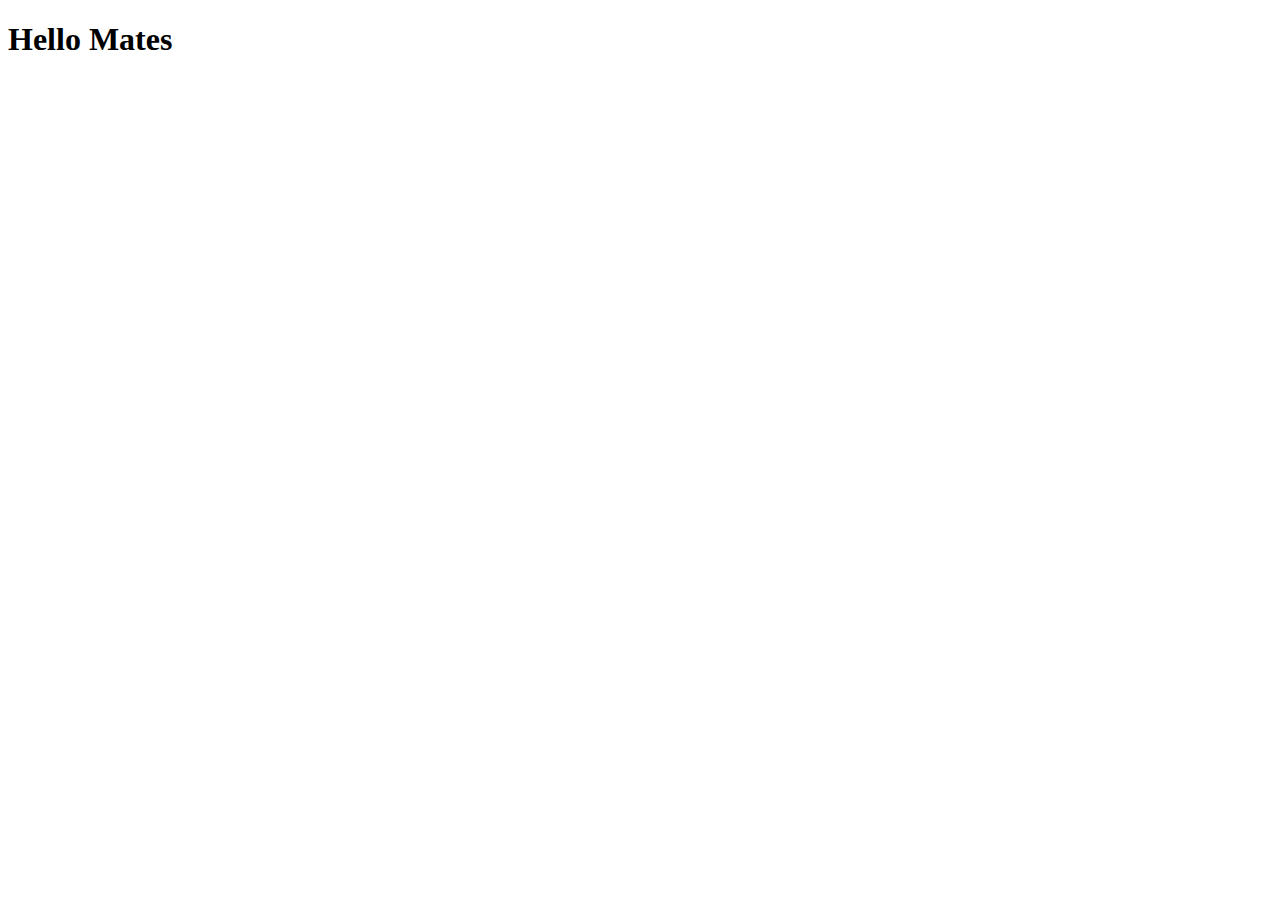
==== index.html @ 99cba63d "first commit" ====
<!DOCTYPE html>
<html lang="en">
<head>
    <meta charset="UTF-8">
    <meta name="viewport" content="width=device-width, initial-scale=1.0">
    <title>Document</title>
    <link rel="stylesheet" href="style.css">
    <script src="https://cdn.tailwindcss.com"></script>
</head>
<body>
    <h1 class="text-2xl underline ">Hello Mates</h1>
</body>
<script src="script.js"></script>
</html>
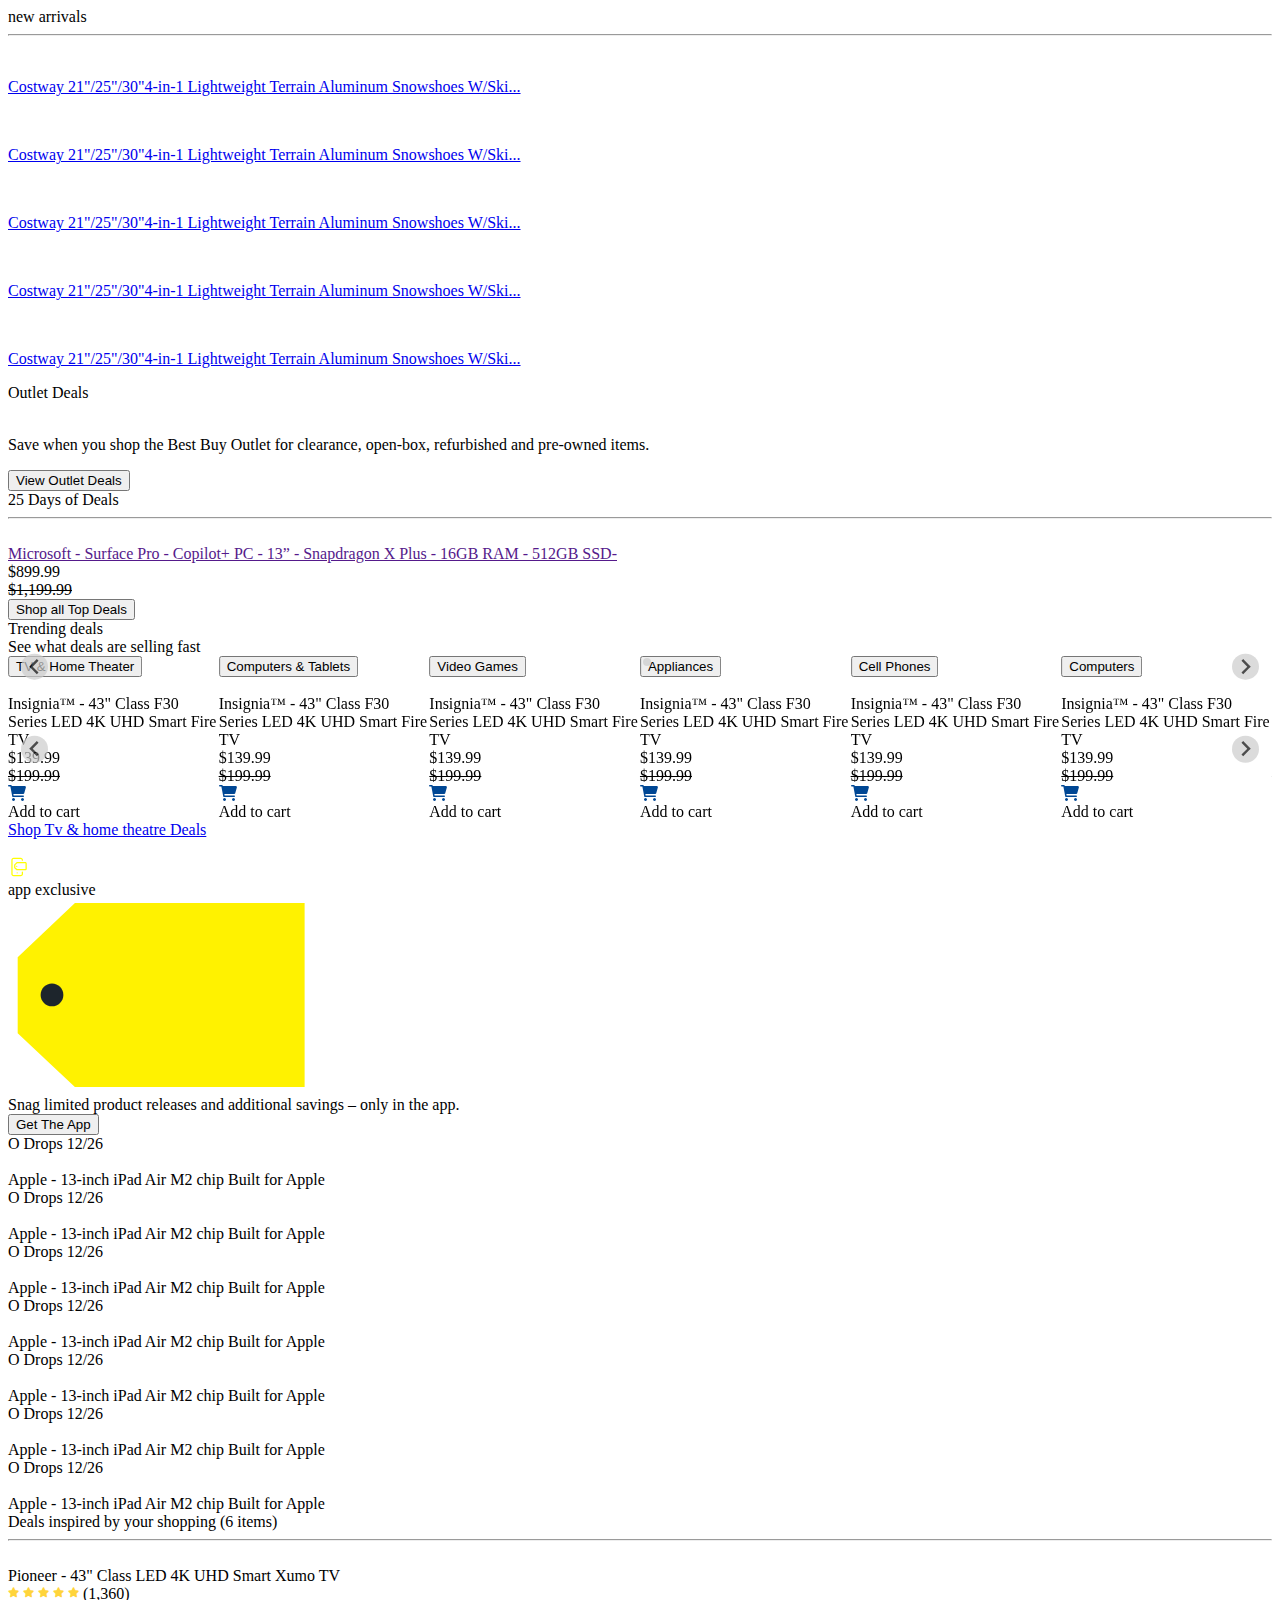
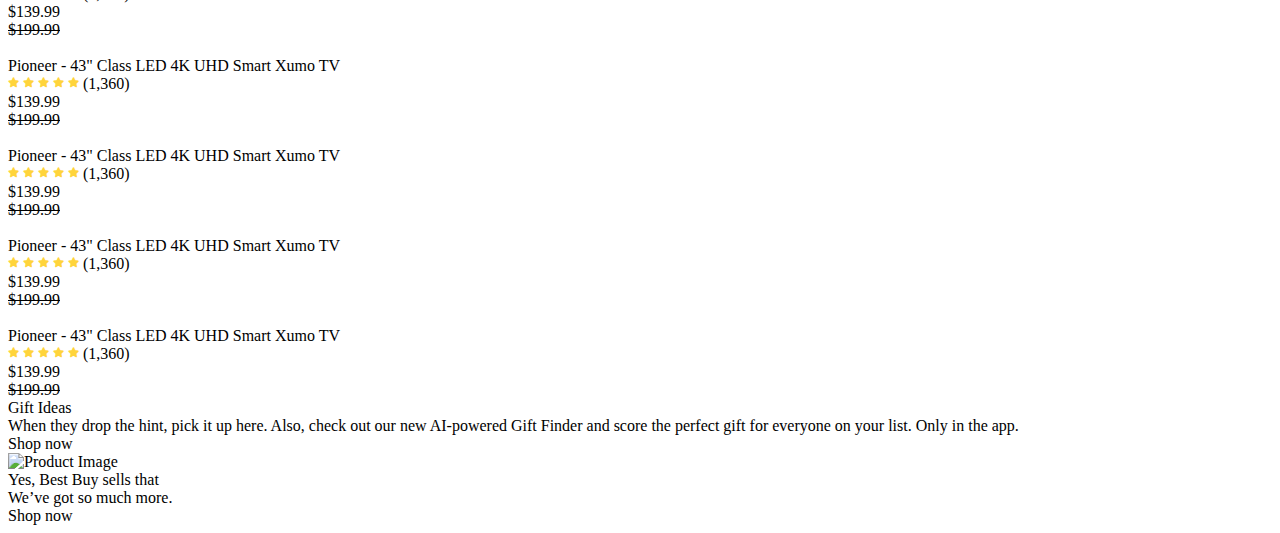
==== commit c9a87043: "Homepage version 1" ====
--- a/index.html
+++ b/index.html
@@ -1,14 +1,1283 @@
 <!DOCTYPE html>
 <html lang="en">
-<head>
-    <meta charset="UTF-8">
-    <meta name="viewport" content="width=device-width, initial-scale=1.0">
+  <head>
+    <meta charset="UTF-8" />
+    <meta name="viewport" content="width=device-width, initial-scale=1.0" />
+    <link
+      href="https://cdnjs.cloudflare.com/ajax/libs/font-awesome/6.0.0-beta3/css/all.min.css"
+      rel="stylesheet"
+    />
     <title>Document</title>
-    <link rel="stylesheet" href="style.css">
+    <link rel="stylesheet" href="style.css" />
+    <link
+      rel="stylesheet"
+      href="https://cdn.jsdelivr.net/npm/@splidejs/splide@4.1.4/dist/css/splide.min.css"
+      integrity="sha256-5uKiXEwbaQh9cgd2/5Vp6WmMnsUr3VZZw0a8rKnOKNU="
+      crossorigin="anonymous"
+    />
     <script src="https://cdn.tailwindcss.com"></script>
-</head>
-<body>
-    <h1 class="text-2xl underline ">Hello Mates</h1>
-</body>
-<script src="script.js"></script>
-</html>+  </head>
+  <body>
+    <div class="new-arrivals-continer m-[100px]">
+      <div class="new-arrivals">
+        <div class="text-sm/[15px] font-semibold font-bold">new arrivals</div>
+        <hr class="border-solid border-slate-400 pb-[16px]" />
+
+        <div class="cards flex pt-[16px] justify-self-center gap-[2.75rem]">
+          <div
+            class="card h-[264px] w-[294px] border-solid bg-white rounded border border-gray-300 text-blue-500"
+          >
+            <div
+              class="pt-[32px] pl-[16px] pr-[16px] mb-16 justify-self-center"
+            >
+              <div class="justify-self-center">
+                <img
+                  class="image h-[150px] object-fit aspect-square"
+                  src="https://pisces.bbystatic.com/image2/BestBuy_US/images/products/bc4454d8-fe7b-417c-bef5-fa633d953a31.jpg;maxHeight=260;maxWidth=5000"
+                  alt=""
+                />
+              </div>
+
+              <div class="title mt-[16px]">
+                <a href="google.com"
+                  ><p class="text-sm/[13px] text-center mt-200">
+                    Costway 21"/25"/30"4-in-1 Lightweight Terrain Aluminum
+                    Snowshoes W/Ski...
+                  </p></a
+                >
+              </div>
+            </div>
+          </div>
+
+          <div
+            class="card h-[264px] w-[294px] border-solid bg-white rounded border border-gray-300 text-blue-500"
+          >
+            <div
+              class="pt-[32px] pl-[16px] pr-[16px] mb-16 justify-self-center"
+            >
+              <div class="justify-self-center">
+                <img
+                  class="image h-[150px] object-fit aspect-square"
+                  src="https://pisces.bbystatic.com/image2/BestBuy_US/images/products/bc4454d8-fe7b-417c-bef5-fa633d953a31.jpg;maxHeight=260;maxWidth=5000"
+                  alt=""
+                />
+              </div>
+
+              <div class="title mt-[16px]">
+                <a href="google.com"
+                  ><p class="text-sm/[13px] text-center mt-200">
+                    Costway 21"/25"/30"4-in-1 Lightweight Terrain Aluminum
+                    Snowshoes W/Ski...
+                  </p></a
+                >
+              </div>
+            </div>
+          </div>
+
+          <div
+            class="card h-[264px] w-[294px] border-solid bg-white rounded border border-gray-300 text-blue-500"
+          >
+            <div
+              class="pt-[32px] pl-[16px] pr-[16px] mb-16 justify-self-center"
+            >
+              <div class="justify-self-center">
+                <img
+                  class="image h-[150px] object-fit aspect-square"
+                  src="https://pisces.bbystatic.com/image2/BestBuy_US/images/products/c82e4d7a-b4ff-45b5-909b-b4dac7f4c0ed.jpg;maxHeight=260;maxWidth=5000"
+                  alt=""
+                />
+              </div>
+
+              <div class="title mt-[16px]">
+                <a href="google.com"
+                  ><p class="text-sm/[13px] text-center mt-200">
+                    Costway 21"/25"/30"4-in-1 Lightweight Terrain Aluminum
+                    Snowshoes W/Ski...
+                  </p></a
+                >
+              </div>
+            </div>
+          </div>
+
+          <div
+            class="card h-[264px] w-[294px] border-solid bg-white rounded border border-gray-300 text-blue-500"
+          >
+            <div
+              class="pt-[32px] pl-[16px] pr-[16px] mb-16 justify-self-center"
+            >
+              <div class="justify-self-center">
+                <img
+                  class="image h-[150px] object-fit aspect-square"
+                  src="https://pisces.bbystatic.com/image2/BestBuy_US/images/products/990fd2a7-ff56-4839-9f71-25134b838a62.jpg;maxHeight=260;maxWidth=5000"
+                  alt=""
+                />
+              </div>
+
+              <div class="title mt-[16px]">
+                <a href="google.com"
+                  ><p class="text-sm/[13px] text-center mt-200">
+                    Costway 21"/25"/30"4-in-1 Lightweight Terrain Aluminum
+                    Snowshoes W/Ski...
+                  </p></a
+                >
+              </div>
+            </div>
+          </div>
+
+          <div
+            class="card h-[264px] w-[294px] border-solid bg-white rounded border border-gray-300 text-blue-500"
+          >
+            <div
+              class="pt-[32px] pl-[16px] pr-[16px] mb-16 justify-self-center"
+            >
+              <div class="justify-self-center">
+                <img
+                  class="image h-[150px] object-fit aspect-square"
+                  src="https://pisces.bbystatic.com/image2/BestBuy_US/images/products/990fd2a7-ff56-4839-9f71-25134b838a62.jpg;maxHeight=260;maxWidth=5000"
+                  alt=""
+                />
+              </div>
+
+              <div class="title mt-[16px]">
+                <a href="google.com"
+                  ><p class="text-sm/[13px] text-center mt-200">
+                    Costway 21"/25"/30"4-in-1 Lightweight Terrain Aluminum
+                    Snowshoes W/Ski...
+                  </p></a
+                >
+              </div>
+            </div>
+          </div>
+        </div>
+      </div>
+    </div>
+
+    <div
+      class="continue-shopping m-[100px] flex justify-self-center gap-[3.00rem]"
+    >
+      <div class="cards w-[768px] h-[258px] rounded border border-gray-300">
+        <div class="outlet-deals flex m-4">
+          <div class="outletdeal bg-[#0046be] w-[116.55px] h-[30.09]">
+            <span class="text-center text-[#fff200] font-bold ml-2"
+              >Outlet </span
+            ><span class="text-center mr-2 font-bold text-[#fff]">Deals</span>
+          </div>
+        </div>
+
+        <div class="down-container flex">
+          <div class="w-[300px] px-[40px] mt-[30px] h-[211.19px]">
+            <div>
+              <img
+                class="bg-contain"
+                src="https://pisces.bbystatic.com/image2/BestBuy_US/Gallery/ClearanceOpenBox_White-217158.png;maxHeight=230;maxWidth=330"
+                alt=""
+              />
+            </div>
+          </div>
+
+          <div>
+            <div class="right-container mt-[30px]">
+              <p>
+                Save when you shop the Best Buy Outlet for clearance, open-box,
+                refurbished and pre-owned items.
+              </p>
+            </div>
+
+            <div class="button mt-2">
+              <button
+                class="border h-[30px] border-blue-900 border-solid p-1 border text-sm/[13px] rounded border-1 text-[#0457c8] font-bold"
+              >
+                View Outlet Deals
+              </button>
+            </div>
+          </div>
+        </div>
+      </div>
+
+      <div class="cards w-[768px] h-[258px] rounded border border-gray-300">
+        <div class="outlet-deals flex m-4 font-bold text-[17px] leading-[21px]">
+          25 Days of Deals
+        </div>
+
+        <hr class="m-3" />
+
+        <div class="down-container flex">
+          <div class="w-[300px] px-[40px] mt-[30px] h-[211.19px]">
+            <div>
+              <img
+                class="bg-contain"
+                src="https://pisces.bbystatic.com/image2/BestBuy_US/images/products/c01009a1-8e89-4664-8733-03737a70fa1e.png;maxHeight=282;maxWidth=442height:0;padding-top:64.41717791411043%"
+                alt=""
+              />
+            </div>
+          </div>
+
+          <div>
+            <div
+              class="right-container mt-[30px] text-[17px] leading-[21px] text-blue-500 mr-5"
+            >
+              <a href="">
+                Microsoft - Surface Pro - Copilot+ PC - 13” - Snapdragon X Plus
+                - 16GB RAM - 512GB SSD-</a
+              >
+            </div>
+
+            <div class="button mt-2">
+              <div class="price font-bold">$899.99</div>
+              <div class="price"><s> $1,199.99</s></div>
+              <button
+                class="border h-[30px] border-blue-900 border-solid p-1 border text-sm/[13px] rounded border-1 text-[#0457c8] font-bold"
+              >
+                Shop all Top Deals
+              </button>
+            </div>
+          </div>
+        </div>
+      </div>
+    </div>
+
+    <div class="trending-deals m-[100px]">
+      <div class="mb-2">
+        <div class="title font-bold text-[20px]">Trending deals</div>
+        <div class="title text-[14px]">See what deals are selling fast</div>
+      </div>
+
+      <div id="splide" class="splide">
+        <div class="splide__track mb-5">
+          <ul class="splide__list gap-1">
+            <li class="splide__slide">
+              <button
+                class="label h-[42.89px] text-sm/[13px] font-bold w-[235px] hover:bg-black hover:text-white border-1 text-black border border-sm rounded-2xl rounded-[9999px] shrink-0 border-gray-300"
+              >
+                TV & Home Theater
+              </button>
+            </li>
+            <li class="splide__slide">
+              <button
+                class="label h-[42.89px] text-sm/[13px] font-bold w-[235px] hover:bg-black hover:text-white border-1 text-black border border-sm rounded-2xl rounded-[9999px] shrink-0 border-gray-300"
+              >
+                Computers & Tablets
+              </button>
+            </li>
+
+            <li class="splide__slide">
+              <button
+                class="label h-[42.89px] text-sm/[13px] font-bold w-[235px] hover:bg-black hover:text-white border-1 text-black border border-sm rounded-2xl rounded-[9999px] shrink-0 border-gray-300"
+              >
+                Video Games
+              </button>
+            </li>
+
+            <li class="splide__slide">
+              <button
+                class="label h-[42.89px] text-sm/[13px] font-bold w-[235px] hover:bg-black hover:text-white border-1 text-black border border-sm rounded-2xl rounded-[9999px] shrink-0 border-gray-300"
+              >
+                Appliances
+              </button>
+            </li>
+
+            <li class="splide__slide">
+              <button
+                class="label h-[42.89px] text-sm/[13px] font-bold w-[235px] hover:bg-black hover:text-white border-1 text-black border border-sm rounded-2xl rounded-[9999px] shrink-0 border-gray-300"
+              >
+                Cell Phones
+              </button>
+            </li>
+
+            <li class="splide__slide">
+              <button
+                class="label h-[42.89px] text-sm/[13px] font-bold w-[235px] hover:bg-black hover:text-white border-1 text-black border border-sm rounded-2xl rounded-[9999px] shrink-0 border-gray-300"
+              >
+                Computers
+              </button>
+            </li>
+
+            <li class="splide__slide">
+              <button
+                class="label h-[42.89px] text-sm/[13px] font-bold w-[235px] hover:bg-black hover:text-white border-1 text-black border border-sm rounded-2xl rounded-[9999px] shrink-0 border-gray-300"
+              >
+                Audio
+              </button>
+            </li>
+
+            <li class="splide__slide">
+              <button
+                class="label h-[42.89px] text-sm/[13px] font-bold w-[235px] hover:bg-black hover:text-white border-1 text-black border border-sm rounded-2xl rounded-[9999px] shrink-0 border-gray-300"
+              >
+                Cameras, Camcorders & Drones
+              </button>
+            </li>
+
+            <li class="splide__slide">
+              <button
+                class="label h-[42.89px] text-sm/[13px] font-bold w-[235px] hover:bg-black hover:text-white border-1 text-black border border-sm rounded-2xl rounded-[9999px] border-gray-300"
+              >
+                Home, Furniture & Office
+              </button>
+            </li>
+          </ul>
+        </div>
+      </div>
+
+      <div
+        class="splide flex"
+        data-splide='{"type":"loop","perPage":6, "arrows":true, "pagination":false } '
+        id="splide1"
+      >
+        <div class="splide__track">
+          <ul class="splide__list flex gap-2">
+            <!-- Card 1 -->
+            <li class="splide__slide">
+              <div
+                class="cards border h-[298px] w-[168px] flex items-center justify-center rounded-md border"
+              >
+                <div class="components-div flex flex-col h-[242px] w-[134px]">
+                  <div class="mb-[8px]">
+                    <img
+                      src="https://pisces.bbystatic.com/image2/BestBuy_US/images/products/6562/6562495_sd.jpg;maxHeight=224;maxWidth=262"
+                      alt=""
+                    />
+                  </div>
+                  <div class="title text-[13px] text-blue-500 mb-1">
+                    Insignia™ - 43" Class F30 Series LED 4K UHD Smart Fire TV
+                  </div>
+                  <div class="title text-[13px] font-bold">$139.99</div>
+                  <div class="title text-[13px]">
+                    <s>$199.99</s>
+                  </div>
+                  <div
+                    class="flex gap-2 items-center justify-center mt-2 rounded-sm"
+                  >
+                    <i
+                      class="fa-solid fa-cart-shopping"
+                      style="color: #004794"
+                    ></i>
+                    <div class="text-[13px] font-bold text-blue-600">
+                      Add to cart
+                    </div>
+                  </div>
+                </div>
+              </div>
+            </li>
+
+            <li class="splide__slide">
+              <div
+                class="cards border h-[298px] w-[168px] flex items-center justify-center rounded-md border"
+              >
+                <div class="components-div flex flex-col h-[242px] w-[134px]">
+                  <div class="mb-[8px]">
+                    <img
+                      src="https://pisces.bbystatic.com/image2/BestBuy_US/images/products/6562/6562495_sd.jpg;maxHeight=224;maxWidth=262"
+                      alt=""
+                    />
+                  </div>
+                  <div class="title text-[13px] text-blue-500 mb-1">
+                    Insignia™ - 43" Class F30 Series LED 4K UHD Smart Fire TV
+                  </div>
+                  <div class="title text-[13px] font-bold">$139.99</div>
+                  <div class="title text-[13px]">
+                    <s>$199.99</s>
+                  </div>
+                  <div
+                    class="flex gap-2 items-center justify-center mt-2 rounded-sm"
+                  >
+                    <i
+                      class="fa-solid fa-cart-shopping"
+                      style="color: #004794"
+                    ></i>
+                    <div class="text-[13px] font-bold text-blue-600">
+                      Add to cart
+                    </div>
+                  </div>
+                </div>
+              </div>
+            </li>
+
+            <li class="splide__slide">
+              <div
+                class="cards border h-[298px] w-[168px] flex items-center justify-center rounded-md border"
+              >
+                <div class="components-div flex flex-col h-[242px] w-[134px]">
+                  <div class="mb-[8px]">
+                    <img
+                      src="https://pisces.bbystatic.com/image2/BestBuy_US/images/products/6562/6562495_sd.jpg;maxHeight=224;maxWidth=262"
+                      alt=""
+                    />
+                  </div>
+                  <div class="title text-[13px] text-blue-500 mb-1">
+                    Insignia™ - 43" Class F30 Series LED 4K UHD Smart Fire TV
+                  </div>
+                  <div class="title text-[13px] font-bold">$139.99</div>
+                  <div class="title text-[13px]">
+                    <s>$199.99</s>
+                  </div>
+                  <div
+                    class="flex gap-2 items-center justify-center mt-2 rounded-sm"
+                  >
+                    <i
+                      class="fa-solid fa-cart-shopping"
+                      style="color: #004794"
+                    ></i>
+                    <div class="text-[13px] font-bold text-blue-600">
+                      Add to cart
+                    </div>
+                  </div>
+                </div>
+              </div>
+            </li>
+
+            <li class="splide__slide">
+              <div
+                class="cards border h-[298px] w-[168px] flex items-center justify-center rounded-md border"
+              >
+                <div class="components-div flex flex-col h-[242px] w-[134px]">
+                  <div class="mb-[8px]">
+                    <img
+                      src="https://pisces.bbystatic.com/image2/BestBuy_US/images/products/6562/6562495_sd.jpg;maxHeight=224;maxWidth=262"
+                      alt=""
+                    />
+                  </div>
+                  <div class="title text-[13px] text-blue-500 mb-1">
+                    Insignia™ - 43" Class F30 Series LED 4K UHD Smart Fire TV
+                  </div>
+                  <div class="title text-[13px] font-bold">$139.99</div>
+                  <div class="title text-[13px]">
+                    <s>$199.99</s>
+                  </div>
+                  <div
+                    class="flex gap-2 items-center justify-center mt-2 rounded-sm"
+                  >
+                    <i
+                      class="fa-solid fa-cart-shopping"
+                      style="color: #004794"
+                    ></i>
+                    <div class="text-[13px] font-bold text-blue-600">
+                      Add to cart
+                    </div>
+                  </div>
+                </div>
+              </div>
+            </li>
+
+            <li class="splide__slide">
+              <div
+                class="cards border h-[298px] w-[168px] flex items-center justify-center rounded-md border"
+              >
+                <div class="components-div flex flex-col h-[242px] w-[134px]">
+                  <div class="mb-[8px]">
+                    <img
+                      src="https://pisces.bbystatic.com/image2/BestBuy_US/images/products/6562/6562495_sd.jpg;maxHeight=224;maxWidth=262"
+                      alt=""
+                    />
+                  </div>
+                  <div class="title text-[13px] text-blue-500 mb-1">
+                    Insignia™ - 43" Class F30 Series LED 4K UHD Smart Fire TV
+                  </div>
+                  <div class="title text-[13px] font-bold">$139.99</div>
+                  <div class="title text-[13px]">
+                    <s>$199.99</s>
+                  </div>
+                  <div
+                    class="flex gap-2 items-center justify-center mt-2 rounded-sm"
+                  >
+                    <i
+                      class="fa-solid fa-cart-shopping"
+                      style="color: #004794"
+                    ></i>
+                    <div class="text-[13px] font-bold text-blue-600">
+                      Add to cart
+                    </div>
+                  </div>
+                </div>
+              </div>
+            </li>
+
+            <li class="splide__slide">
+              <div
+                class="cards border h-[298px] w-[168px] flex items-center justify-center rounded-md border"
+              >
+                <div class="components-div flex flex-col h-[242px] w-[134px]">
+                  <div class="mb-[8px]">
+                    <img
+                      src="https://pisces.bbystatic.com/image2/BestBuy_US/images/products/6562/6562495_sd.jpg;maxHeight=224;maxWidth=262"
+                      alt=""
+                    />
+                  </div>
+                  <div class="title text-[13px] text-blue-500 mb-1">
+                    Insignia™ - 43" Class F30 Series LED 4K UHD Smart Fire TV
+                  </div>
+                  <div class="title text-[13px] font-bold">$139.99</div>
+                  <div class="title text-[13px]">
+                    <s>$199.99</s>
+                  </div>
+                  <div
+                    class="flex gap-2 items-center justify-center mt-2 rounded-sm"
+                  >
+                    <i
+                      class="fa-solid fa-cart-shopping"
+                      style="color: #004794"
+                    ></i>
+                    <div class="text-[13px] font-bold text-blue-600">
+                      Add to cart
+                    </div>
+                  </div>
+                </div>
+              </div>
+            </li>
+
+            <li class="splide__slide">
+              <div
+                class="cards border h-[298px] w-[168px] flex items-center justify-center rounded-md border"
+              >
+                <div class="components-div flex flex-col h-[242px] w-[134px]">
+                  <div class="mb-[8px]">
+                    <img
+                      src="https://pisces.bbystatic.com/image2/BestBuy_US/images/products/6562/6562495_sd.jpg;maxHeight=224;maxWidth=262"
+                      alt=""
+                    />
+                  </div>
+                  <div class="title text-[13px] text-blue-500 mb-1">
+                    Insignia™ - 43" Class F30 Series LED 4K UHD Smart Fire TV
+                  </div>
+                  <div class="title text-[13px] font-bold">$139.99</div>
+                  <div class="title text-[13px]">
+                    <s>$199.99</s>
+                  </div>
+                  <div
+                    class="flex gap-2 items-center justify-center mt-2 rounded-sm"
+                  >
+                    <i
+                      class="fa-solid fa-cart-shopping"
+                      style="color: #004794"
+                    ></i>
+                    <div class="text-[13px] font-bold text-blue-600">
+                      Add to cart
+                    </div>
+                  </div>
+                </div>
+              </div>
+            </li>
+
+            <li class="splide__slide">
+              <div
+                class="cards border h-[298px] w-[168px] flex items-center justify-center rounded-md border"
+              >
+                <div class="components-div flex flex-col h-[242px] w-[134px]">
+                  <div class="mb-[8px]">
+                    <img
+                      src="https://pisces.bbystatic.com/image2/BestBuy_US/images/products/6562/6562495_sd.jpg;maxHeight=224;maxWidth=262"
+                      alt=""
+                    />
+                  </div>
+                  <div class="title text-[13px] text-blue-500 mb-1">
+                    Insignia™ - 43" Class F30 Series LED 4K UHD Smart Fire TV
+                  </div>
+                  <div class="title text-[13px] font-bold">$139.99</div>
+                  <div class="title text-[13px]">
+                    <s>$199.99</s>
+                  </div>
+                  <div
+                    class="flex gap-2 items-center justify-center mt-2 rounded-sm"
+                  >
+                    <i
+                      class="fa-solid fa-cart-shopping"
+                      style="color: #004794"
+                    ></i>
+                    <div class="text-[13px] font-bold text-blue-600">
+                      Add to cart
+                    </div>
+                  </div>
+                </div>
+              </div>
+            </li>
+
+            <li class="splide__slide">
+              <div
+                class="cards border h-[298px] w-[168px] flex items-center justify-center rounded-md border"
+              >
+                <div class="components-div flex flex-col h-[242px] w-[134px]">
+                  <div class="mb-[8px]">
+                    <img
+                      src="https://pisces.bbystatic.com/image2/BestBuy_US/images/products/6562/6562495_sd.jpg;maxHeight=224;maxWidth=262"
+                      alt=""
+                    />
+                  </div>
+                  <div class="title text-[13px] text-blue-500 mb-1">
+                    Insignia™ - 43" Class F30 Series LED 4K UHD Smart Fire TV
+                  </div>
+                  <div class="title text-[13px] font-bold">$139.99</div>
+                  <div class="title text-[13px]">
+                    <s>$199.99</s>
+                  </div>
+                  <div
+                    class="flex gap-2 items-center justify-center mt-2 rounded-sm"
+                  >
+                    <i
+                      class="fa-solid fa-cart-shopping"
+                      style="color: #004794"
+                    ></i>
+                    <div class="text-[13px] font-bold text-blue-600">
+                      Add to cart
+                    </div>
+                  </div>
+                </div>
+              </div>
+            </li>
+          </ul>
+        </div>
+      </div>
+
+      <div class="mt-4">
+        <a
+          class="font-bold text-[13px] text-blue-600 mt-6"
+          href="https://www.bestbuy.com/site/all-electronics-on-sale/tv-home-theater-on-sale/pcmcat1690836748285.c?id=pcmcat1690836748285"
+          >Shop Tv & home theatre Deals</a
+        >
+      </div>
+
+      <div class="deals-container flex m-4 gap-10">
+        <img
+          class="h-[502px] w-[502px]"
+          src="https://pisces.bbystatic.com/image2/BestBuy_US/dam/REF-1693308-ghp-25Dod-241201-e898ca60-a7c0-47ad-88e2-3249d92ba585.jpg;maxHeight=960;maxWidth=960?format=webp"
+          alt=""
+        />
+        <img
+          class="h-[502px] w-[502px]"
+          src="https://pisces.bbystatic.com/image2/BestBuy_US/dam/1668733-ghp-gc-ab3bf074-ce83-4ec5-9cd1-8269a17a9dde.jpg;maxHeight=960;maxWidth=960?format=webp"
+          alt=""
+        />
+      </div>
+
+      <div class="drops-container flex bg-slate-950 w-[1570px] h-[319px] m-5">
+        <div
+          class="drops-sub-container flex w-[100%] h-[319] m-5 pt-[38px] gap-4"
+        >
+          <div class="sub-container flex-col h-[243px] w-[194px]">
+            <div class="app-exclusive-icon flex gap-2 mb-[30px]">
+              <svg
+                xmlns="http://www.w3.org/2000/svg"
+                xml:space="preserve"
+                viewBox="0 0 24 24"
+                aria-hidden="true"
+                role="img"
+                class="fill v-text-tech-yellow"
+                height="20"
+                width="20"
+              >
+                <path
+                  d="M20.75 16h-10c-.18 0-.36-.07-.5-.19l-2.66-2.34a.75.75 0 0 1-.25-.56V9.39c0-.2.08-.39.22-.53l2.67-2.64a.7.7 0 0 1 .52-.22h10c.96 0 1.75.79 1.75 1.75v6.5c0 .96-.79 1.75-1.75 1.75m-9.72-1.5h9.72c.14 0 .25-.11.25-.25v-6.5c0-.14-.11-.25-.25-.25h-9.69L8.83 9.7v2.87z"
+                  fill="yellow"
+                ></path>
+                <path
+                  d="M15.25 23h-8.5C5.23 23 4 21.77 4 20.25V3.75C4 2.23 5.23 1 6.75 1h8.5C16.77 1 18 2.23 18 3.75c0 .41-.34.75-.75.75s-.75-.34-.75-.75c0-.69-.56-1.25-1.25-1.25h-8.5c-.69 0-1.25.56-1.25 1.25v16.5c0 .69.56 1.25 1.25 1.25h8.5c.69 0 1.25-.56 1.25-1.25v-2c0-.41.34-.75.75-.75s.75.34.75.75v2c0 1.52-1.23 2.75-2.75 2.75"
+                  fill="yellow"
+                ></path>
+                <path
+                  d="M10.25 19c0-.42.34-.75.75-.75.42 0 .75.33.75.75a.749.749 0 1 1-1.5 0m-.48-7.89c0-.42.33-.75.75-.75a.749.749 0 1 1 0 1.5c-.42 0-.75-.34-.75-.75"
+                  fill="yellow"
+                ></path>
+              </svg>
+
+              <div>
+                <span class="text-[#fff200] text-[12px] font-[500]"
+                  >app exclusive</span
+                >
+              </div>
+            </div>
+
+            <div class="div-drops-header h-[20.11px] w-[132px]">
+              <svg
+                preserveAspectRatio="none"
+                width="100%"
+                height="100%"
+                viewBox="0 0 210 32"
+                fill="none"
+                xmlns="http://www.w3.org/2000/svg"
+              >
+                <path
+                  d="M11.12 0.679993H49.28V31.24H11.11L1.60999 22.3V9.68999L11.12 0.679993Z"
+                  fill="#FFF200"
+                ></path>
+                <path
+                  d="M9.19998 15.94C9.19998 16.98 8.34998 17.83 7.30998 17.83C6.26998 17.83 5.41998 16.98 5.41998 15.94C5.41998 14.9 6.26998 14.05 7.30998 14.05C8.34998 14.05 9.19998 14.9 9.19998 15.94Z"
+                  fill="#1D252C"
+                ></path>
+                <path
+                  d="M64.81 0.68H75.7C86.72 0.68 92.25 6.24 92.25 15.6V15.94C92.25 25.34 86.63 31.24 75.66 31.24H64.82V0.68H64.81ZM75.39 25C81.1 25 83.67 22.01 83.67 16.07V15.73C83.67 9.75 81.19 6.93 75.35 6.93H73.09V25.01H75.4L75.39 25Z"
+                  fill="white"
+                ></path>
+                <path
+                  d="M105.31 0.68C113.15 0.68 117.72 3.8 117.72 10.21V10.38C117.72 14.83 115.24 17.26 111.84 18.46L119.55 31.24H110.88L104.13 19.96H101.69V31.24H93.5V0.68H105.31ZM104.96 14.66C108.18 14.66 109.75 13.34 109.75 10.69V10.52C109.75 7.83 108.05 6.8 105 6.8H101.69V14.66H104.96Z"
+                  fill="white"
+                ></path>
+                <path
+                  d="M118.46 16.15V15.81C118.46 6.58 125.47 0.25 134.79 0.25C144.11 0.25 151.12 6.23 151.12 15.59V15.93C151.12 25.25 144.59 31.74 134.66 31.74C124.73 31.74 118.46 25.24 118.46 16.14V16.15ZM142.54 16.06V15.72C142.54 10.08 139.58 6.57 134.79 6.57C130 6.57 127.04 9.99 127.04 15.76V16.1C127.04 21.91 130.22 25.37 134.84 25.37C139.46 25.37 142.55 21.78 142.55 16.05L142.54 16.06Z"
+                  fill="white"
+                ></path>
+                <path
+                  d="M152.34 0.68H163.75C171.94 0.68 176.03 4.23 176.03 10.72V10.89C176.03 17.3 171.59 20.63 164.1 20.63H160.53V31.23H152.34V0.68ZM163.45 15.08C166.54 15.08 168.2 13.63 168.2 10.93V10.76C168.2 7.9 166.5 6.79 163.5 6.79H160.54V15.08H163.46H163.45Z"
+                  fill="white"
+                ></path>
+                <path
+                  d="M176.43 21.58H184.27C184.49 23.97 185.58 25.94 189.63 25.94C192.37 25.94 194.07 24.57 194.07 22.52C194.07 20.47 192.81 19.78 188.76 19.19C180.31 18.16 177.22 15.69 177.22 9.62C177.22 4.23 181.75 0.26 188.98 0.26C196.21 0.26 200.48 3.34 201.04 9.66H193.46C193.07 7.22 191.67 6.07 188.97 6.07C186.27 6.07 184.96 7.27 184.96 8.98C184.96 10.86 185.96 11.76 190.19 12.31C197.94 13.21 201.91 15.22 201.91 21.71C201.91 27.27 197.38 31.75 189.63 31.75C180.96 31.75 176.74 28.03 176.43 21.58Z"
+                  fill="white"
+                ></path>
+                <path
+                  d="M203.5 1.24V0.63H205.86V1.24H205.08V3.61H204.29V1.24H203.5Z"
+                  fill="white"
+                ></path>
+                <path
+                  d="M206.12 0.63H207.16L207.76 2.56L208.36 0.63H209.38V3.61H208.6V1.67L208 3.61H207.42L206.82 1.67V3.61H206.12V0.63Z"
+                  fill="white"
+                ></path>
+              </svg>
+            </div>
+
+            <div class="sub-header">
+              <div class="class text-white text-[16px] py-[24px] font-normal">
+                Snag limited product releases and additional savings – only in
+                the app.
+              </div>
+            </div>
+
+            <div class="button">
+              <button
+                class="bg-[#ffe000] rounded-[4px] font-bold w-[184px] h-[30px]"
+              >
+                Get The App
+              </button>
+            </div>
+          </div>
+
+          <div class="cards flex gap-5 overflow-hidden ">
+      
+
+       
+
+            <div class="card h-[223px] w-[168px] bg-white rounded-lg">
+              <div
+                class="header h-[33.45px] bg-[#E0E6EF] rounded-t-lg text-[12px] text-left p-2"
+              >
+                O Drops <span class="font-bold">12/26</span>
+              </div>
+
+              <div
+                class="corousal-body flex-col content-center justify-items-center pt-[16px]"
+              >
+                <div class="image h-[128.891px] w-[120px] ml-[24px] mr-[24px]">
+                  <img
+                    class="h-[120px] w-[120px]"
+                    src="https://pisces.bbystatic.com/image2/BestBuy_US/images/products/6533/6533576cv11d.jpg"
+                    alt=""
+                  />
+                </div>
+              </div>
+
+              <div
+                class="title text-[12px] w-[168px] h-[28.8px] pl-[16px] pr-[16px]"
+              >
+                Apple - 13-inch iPad Air M2 chip Built for Apple
+              </div>
+            </div>
+
+            <div class="card h-[223px] w-[168px] bg-white rounded-lg">
+              <div
+                class="header h-[33.45px] bg-[#E0E6EF] rounded-t-lg text-[12px] text-left p-2"
+              >
+                O Drops <span class="font-bold">12/26</span>
+              </div>
+
+              <div
+                class="corousal-body flex-col content-center justify-items-center pt-[16px]"
+              >
+                <div class="image h-[128.891px] w-[120px] ml-[24px] mr-[24px]">
+                  <img
+                    class="h-[120px] w-[120px]"
+                    src="https://pisces.bbystatic.com/image2/BestBuy_US/images/products/6533/6533576cv11d.jpg"
+                    alt=""
+                  />
+                </div>
+              </div>
+
+              <div
+                class="title text-[12px] w-[168px] h-[28.8px] pl-[16px] pr-[16px]"
+              >
+                Apple - 13-inch iPad Air M2 chip Built for Apple
+              </div>
+            </div>
+
+            <div class="card h-[223px] w-[168px] bg-white rounded-lg">
+              <div
+                class="header h-[33.45px] bg-[#E0E6EF] rounded-t-lg text-[12px] text-left p-2"
+              >
+                O Drops <span class="font-bold">12/26</span>
+              </div>
+
+              <div
+                class="corousal-body flex-col content-center justify-items-center pt-[16px]"
+              >
+                <div class="image h-[128.891px] w-[120px] ml-[24px] mr-[24px]">
+                  <img
+                    class="h-[120px] w-[120px]"
+                    src="https://pisces.bbystatic.com/image2/BestBuy_US/images/products/6533/6533576cv11d.jpg"
+                    alt=""
+                  />
+                </div>
+              </div>
+
+              <div
+                class="title text-[12px] w-[168px] h-[28.8px] pl-[16px] pr-[16px]"
+              >
+                Apple - 13-inch iPad Air M2 chip Built for Apple
+              </div>
+            </div>
+
+            <div class="card h-[223px] w-[168px] bg-white rounded-lg">
+              <div
+                class="header h-[33.45px] bg-[#E0E6EF] rounded-t-lg text-[12px] text-left p-2"
+              >
+                O Drops <span class="font-bold">12/26</span>
+              </div>
+
+              <div
+                class="corousal-body flex-col content-center justify-items-center pt-[16px]"
+              >
+                <div class="image h-[128.891px] w-[120px] ml-[24px] mr-[24px]">
+                  <img
+                    class="h-[120px] w-[120px]"
+                    src="https://pisces.bbystatic.com/image2/BestBuy_US/images/products/6533/6533576cv11d.jpg"
+                    alt=""
+                  />
+                </div>
+              </div>
+
+              <div
+                class="title text-[12px] w-[168px] h-[28.8px] pl-[16px] pr-[16px]"
+              >
+                Apple - 13-inch iPad Air M2 chip Built for Apple
+              </div>
+            </div>
+
+            <div class="card h-[223px] w-[168px] bg-white rounded-lg">
+              <div
+                class="header h-[33.45px] bg-[#E0E6EF] rounded-t-lg text-[12px] text-left p-2"
+              >
+                O Drops <span class="font-bold">12/26</span>
+              </div>
+
+              <div
+                class="corousal-body flex-col content-center justify-items-center pt-[16px]"
+              >
+                <div class="image h-[128.891px] w-[120px] ml-[24px] mr-[24px]">
+                  <img
+                    class="h-[120px] w-[120px]"
+                    src="https://pisces.bbystatic.com/image2/BestBuy_US/images/products/6533/6533576cv11d.jpg"
+                    alt=""
+                  />
+                </div>
+              </div>
+
+              <div
+                class="title text-[12px] w-[168px] h-[28.8px] pl-[16px] pr-[16px]"
+              >
+                Apple - 13-inch iPad Air M2 chip Built for Apple
+              </div>
+            </div>
+
+            <div class="card h-[223px] w-[168px] bg-white rounded-lg">
+              <div
+                class="header h-[33.45px] bg-[#E0E6EF] rounded-t-lg text-[12px] text-left p-2"
+              >
+                O Drops <span class="font-bold">12/26</span>
+              </div>
+
+              <div
+                class="corousal-body flex-col content-center justify-items-center pt-[16px]"
+              >
+                <div class="image h-[128.891px] w-[120px] ml-[24px] mr-[24px]">
+                  <img
+                    class="h-[120px] w-[120px]"
+                    src="https://pisces.bbystatic.com/image2/BestBuy_US/images/products/6533/6533576cv11d.jpg"
+                    alt=""
+                  />
+                </div>
+              </div>
+
+              <div
+                class="title text-[12px] w-[168px] h-[28.8px] pl-[16px] pr-[16px]"
+              >
+                Apple - 13-inch iPad Air M2 chip Built for Apple
+              </div>
+            </div>
+
+            <div class="card h-[223px] w-[168px] bg-white rounded-lg">
+              <div
+                class="header h-[33.45px] bg-[#E0E6EF] rounded-t-lg text-[12px] text-left p-2"
+              >
+                O Drops <span class="font-bold">12/26</span>
+              </div>
+
+              <div
+                class="corousal-body flex-col content-center justify-items-center pt-[16px]"
+              >
+                <div class="image h-[128.891px] w-[120px] ml-[24px] mr-[24px]">
+                  <img
+                    class="h-[120px] w-[120px]"
+                    src="https://pisces.bbystatic.com/image2/BestBuy_US/images/products/6533/6533576cv11d.jpg"
+                    alt=""
+                  />
+                </div>
+              </div>
+
+              <div
+                class="title text-[12px] w-[168px] h-[28.8px] pl-[16px] pr-[16px]"
+              >
+                Apple - 13-inch iPad Air M2 chip Built for Apple
+              </div>
+            </div>
+          </div>
+        </div>
+      </div>
+    </div>
+
+    <div class="deals-inspired-by-shoppings mx-[100px] my-[50px]">
+      <div class="title text-[20px] font-bold mb-2">
+        Deals inspired by your shopping
+        <span class="text-[14px]">(6 items)</span>
+      </div>
+      <hr class="border-solid border-slate-400 mt-[12px] mb-[16px]" />
+
+      <div class="prodcts flex gap-2 justify-items-center justify-self-center">
+        <div class="cards h-[233.59px] flex-col w-[184px]">
+          <div class="product ml-[16px] mr-[16px]">
+            <div
+              class="product-image-div h-[103px] w-[152px] flex-col content-center mb-[24px]"
+            >
+              <img
+                src="https://pisces.bbystatic.com/image2/BestBuy_US/images/products/6543/6543645_sd.jpg;maxHeight=272;maxWidth=400?format=webp"
+                alt=""
+              />
+            </div>
+
+            <div
+              class="title w-[152px] h-[50px] text-[12px] text-start leading-[16.9px] m-[0px] text-blue-400"
+            >
+              Pioneer - 43" Class LED 4K UHD Smart Xumo TV
+            </div>
+
+            <div class="ratings h-[14.3px] flex items-center space-x-1">
+              <i
+                class="fa-solid fa-star fa-2xs"
+                style="color: #ffd43b; margin: 0"
+              ></i>
+              <i
+                class="fa-solid fa-star fa-2xs"
+                style="color: #ffd43b; margin: 0"
+              ></i>
+              <i
+                class="fa-solid fa-star fa-2xs"
+                style="color: #ffd43b; margin: 0"
+              ></i>
+              <i
+                class="fa-solid fa-star fa-2xs"
+                style="color: #ffd43b; margin: 0"
+              ></i>
+              <i
+                class="fa-solid fa-star fa-2xs"
+                style="color: #ffd43b; margin: 0"
+              ></i>
+              <span class="text-[11px] text-blue-400">(1,360)</span>
+            </div>
+
+            <div class="price font-bold text-[15px]">$139.99</div>
+
+            <div class="price text-[15px]">
+              <s>$199.99</s>
+            </div>
+          </div>
+        </div>
+
+        <div class="cards h-[233.59px] flex-col w-[184px] mx-[25px]">
+          <div class="product ml-[16px] mr-[16px]">
+            <div
+              class="product-image-div h-[103px] w-[152px] flex-col content-center mb-[24px]"
+            >
+              <img
+                src="https://pisces.bbystatic.com/image2/BestBuy_US/images/products/6543/6543645_sd.jpg;maxHeight=272;maxWidth=400?format=webp"
+                alt=""
+              />
+            </div>
+
+            <div
+              class="title w-[152px] h-[50px] text-[12px] text-start leading-[16.9px] m-[0px] text-blue-400"
+            >
+              Pioneer - 43" Class LED 4K UHD Smart Xumo TV
+            </div>
+
+            <div class="ratings h-[14.3px] flex items-center space-x-1">
+              <i
+                class="fa-solid fa-star fa-2xs"
+                style="color: #ffd43b; margin: 0"
+              ></i>
+              <i
+                class="fa-solid fa-star fa-2xs"
+                style="color: #ffd43b; margin: 0"
+              ></i>
+              <i
+                class="fa-solid fa-star fa-2xs"
+                style="color: #ffd43b; margin: 0"
+              ></i>
+              <i
+                class="fa-solid fa-star fa-2xs"
+                style="color: #ffd43b; margin: 0"
+              ></i>
+              <i
+                class="fa-solid fa-star fa-2xs"
+                style="color: #ffd43b; margin: 0"
+              ></i>
+              <span class="text-[11px] text-blue-400">(1,360)</span>
+            </div>
+
+            <div class="price font-bold text-[15px]">$139.99</div>
+
+            <div class="price text-[15px]">
+              <s>$199.99</s>
+            </div>
+          </div>
+        </div>
+
+        <div class="cards h-[233.59px] flex-col w-[184px] mx-[25px]">
+          <div class="product ml-[16px] mr-[16px]">
+            <div
+              class="product-image-div h-[103px] w-[152px] flex-col content-center mb-[24px]"
+            >
+              <img
+                src="https://pisces.bbystatic.com/image2/BestBuy_US/images/products/6543/6543645_sd.jpg;maxHeight=272;maxWidth=400?format=webp"
+                alt=""
+              />
+            </div>
+
+            <div
+              class="title w-[152px] h-[50px] text-[12px] text-start leading-[16.9px] m-[0px] text-blue-400"
+            >
+              Pioneer - 43" Class LED 4K UHD Smart Xumo TV
+            </div>
+
+            <div class="ratings h-[14.3px] flex items-center space-x-1">
+              <i
+                class="fa-solid fa-star fa-2xs"
+                style="color: #ffd43b; margin: 0"
+              ></i>
+              <i
+                class="fa-solid fa-star fa-2xs"
+                style="color: #ffd43b; margin: 0"
+              ></i>
+              <i
+                class="fa-solid fa-star fa-2xs"
+                style="color: #ffd43b; margin: 0"
+              ></i>
+              <i
+                class="fa-solid fa-star fa-2xs"
+                style="color: #ffd43b; margin: 0"
+              ></i>
+              <i
+                class="fa-solid fa-star fa-2xs"
+                style="color: #ffd43b; margin: 0"
+              ></i>
+              <span class="text-[11px] text-blue-400">(1,360)</span>
+            </div>
+
+            <div class="price font-bold text-[15px]">$139.99</div>
+
+            <div class="price text-[15px]">
+              <s>$199.99</s>
+            </div>
+          </div>
+        </div>
+
+        <div class="cards h-[233.59px] flex-col w-[184px] mx-[25px]">
+          <div class="product ml-[16px] mr-[16px]">
+            <div
+              class="product-image-div h-[103px] w-[152px] flex-col content-center mb-[24px]"
+            >
+              <img
+                src="https://pisces.bbystatic.com/image2/BestBuy_US/images/products/6543/6543645_sd.jpg;maxHeight=272;maxWidth=400?format=webp"
+                alt=""
+              />
+            </div>
+
+            <div
+              class="title w-[152px] h-[50px] text-[12px] text-start leading-[16.9px] m-[0px] text-blue-400"
+            >
+              Pioneer - 43" Class LED 4K UHD Smart Xumo TV
+            </div>
+
+            <div class="ratings h-[14.3px] flex items-center space-x-1">
+              <i
+                class="fa-solid fa-star fa-2xs"
+                style="color: #ffd43b; margin: 0"
+              ></i>
+              <i
+                class="fa-solid fa-star fa-2xs"
+                style="color: #ffd43b; margin: 0"
+              ></i>
+              <i
+                class="fa-solid fa-star fa-2xs"
+                style="color: #ffd43b; margin: 0"
+              ></i>
+              <i
+                class="fa-solid fa-star fa-2xs"
+                style="color: #ffd43b; margin: 0"
+              ></i>
+              <i
+                class="fa-solid fa-star fa-2xs"
+                style="color: #ffd43b; margin: 0"
+              ></i>
+              <span class="text-[11px] text-blue-400">(1,360)</span>
+            </div>
+
+            <div class="price font-bold text-[15px]">$139.99</div>
+
+            <div class="price text-[15px]">
+              <s>$199.99</s>
+            </div>
+          </div>
+        </div>
+
+        <div class="cards h-[233.59px] flex-col w-[184px] mx-[25px]">
+          <div class="product ml-[16px] mr-[16px]">
+            <div
+              class="product-image-div h-[103px] w-[152px] flex-col content-center mb-[24px]"
+            >
+              <img
+                src="https://pisces.bbystatic.com/image2/BestBuy_US/images/products/6543/6543645_sd.jpg;maxHeight=272;maxWidth=400?format=webp"
+                alt=""
+              />
+            </div>
+
+            <div
+              class="title w-[152px] h-[50px] text-[12px] text-start leading-[16.9px] m-[0px] text-blue-400"
+            >
+              Pioneer - 43" Class LED 4K UHD Smart Xumo TV
+            </div>
+
+            <div class="ratings h-[14.3px] flex items-center space-x-1">
+              <i
+                class="fa-solid fa-star fa-2xs"
+                style="color: #ffd43b; margin: 0"
+              ></i>
+              <i
+                class="fa-solid fa-star fa-2xs"
+                style="color: #ffd43b; margin: 0"
+              ></i>
+              <i
+                class="fa-solid fa-star fa-2xs"
+                style="color: #ffd43b; margin: 0"
+              ></i>
+              <i
+                class="fa-solid fa-star fa-2xs"
+                style="color: #ffd43b; margin: 0"
+              ></i>
+              <i
+                class="fa-solid fa-star fa-2xs"
+                style="color: #ffd43b; margin: 0"
+              ></i>
+              <span class="text-[11px] text-blue-400">(1,360)</span>
+            </div>
+
+            <div class="price font-bold text-[15px]">$139.99</div>
+
+            <div class="price text-[15px]">
+              <s>$199.99</s>
+            </div>
+          </div>
+        </div>
+
+        
+      </div>
+
+ 
+    </div>
+
+    <div class="container flex ml-[200px] mr-[200px] mb-[50px]  ">
+      <div class="sub-container flex">
+        <div
+          class="gifts h-[150px] w-[770px] bg-gradient-to-r from-[#0F4BC4] to-[#7F6FF2] flex-col p-[16px] ml-[24px] mr-[44px]"
+        >
+          <div class="gifts font-light text-[35px] text-white">
+            Gift Ideas
+          </div>
+          <div class="gifts font-light text-[15px] text-white">
+            When they drop the hint, pick it up here. Also, check out our new
+            AI-powered Gift Finder and score the perfect gift for everyone on
+            your list. Only in the app.
+          </div>
+          <div class="shop text-[#fff200]">Shop now</div>
+        </div>
+      </div>
+
+      <div class="gifts2 h-[150px] w-[770px] bg-gradient-to-r from-[#0F4BC4] to-[#7F6FF2] border border-sm relative overflow-hidden rounded-lg shadow-lg">
+        <!-- Texture Overlay -->
+        <div class="absolute inset-0 bg-[url('https://www.transparenttextures.com/patterns/diagmonds-light.png')] opacity-20"></div>
+      
+        <!-- Content Wrapper -->
+        <div class="relative z-10 flex h-full">
+          <!-- Image Section -->
+          <div class="img1">
+            <img
+              class="w-[230px] h-full object-cover rounded-l-lg"
+              src="https://pisces.bbystatic.com/image2/BestBuy_US/dam/ref2000262-ybbst-lv2-cb-ee5d62a6-d1bb-4bbd-a1c9-c401fa5d4c3a.png"
+              alt="Product Image"
+            />
+          </div>
+      
+          <!-- Text Section -->
+          <div class="text-div flex flex-col justify-center ml-4 p-4">
+            <div class="text1 text-white text-[20px] font-bold leading-none mb-2">
+              Yes, Best Buy sells that
+            </div>
+            <div class="text2 text-white text-[13px] mb-4">
+              We’ve got so much more.
+            </div>
+            <div class="text3 text-[15px] text-[#fff200] font-bold cursor-pointer hover:underline">
+              Shop now
+            </div>
+          </div>
+        </div>
+      </div>
+    </div>
+
+
+
+    <!-- <div class="cards ml-[200px] flex mr-[200px] gap-20 mt-[50px] mb-[50px]">
+    <div class="card h-[662px] w-[504px] p-[24px] bg-[#0F4BC4] "></div>
+    <div class="card h-[662px] w-[504px] p-[24px] bg-[#0F4BC4] "></div>
+    <div class="card h-[662px] w-[504px] p-[24px] bg-[#0F4BC4] "></div>
+    
+    </div> -->
+  
+  </body>
+  <script src="script.js"></script>
+  <script
+    src="https://cdn.jsdelivr.net/npm/@splidejs/splide@4.1.4/dist/js/splide.min.js"
+    integrity="sha256-FZsW7H2V5X9TGinSjjwYJ419Xka27I8XPDmWryGlWtw="
+    crossorigin="anonymous"
+  ></script>
+  <script>
+    var splide = new Splide(".splide", {
+      type: "loop",
+      drag: "free",
+      perPage: 6,
+    });
+
+    splide.mount();
+
+    var splide1 = new Splide("#splide1", {
+      type: "loop",
+      drag: "free",
+      perPage: 6,
+    });
+
+    splide1.mount();
+  </script>
+</html>
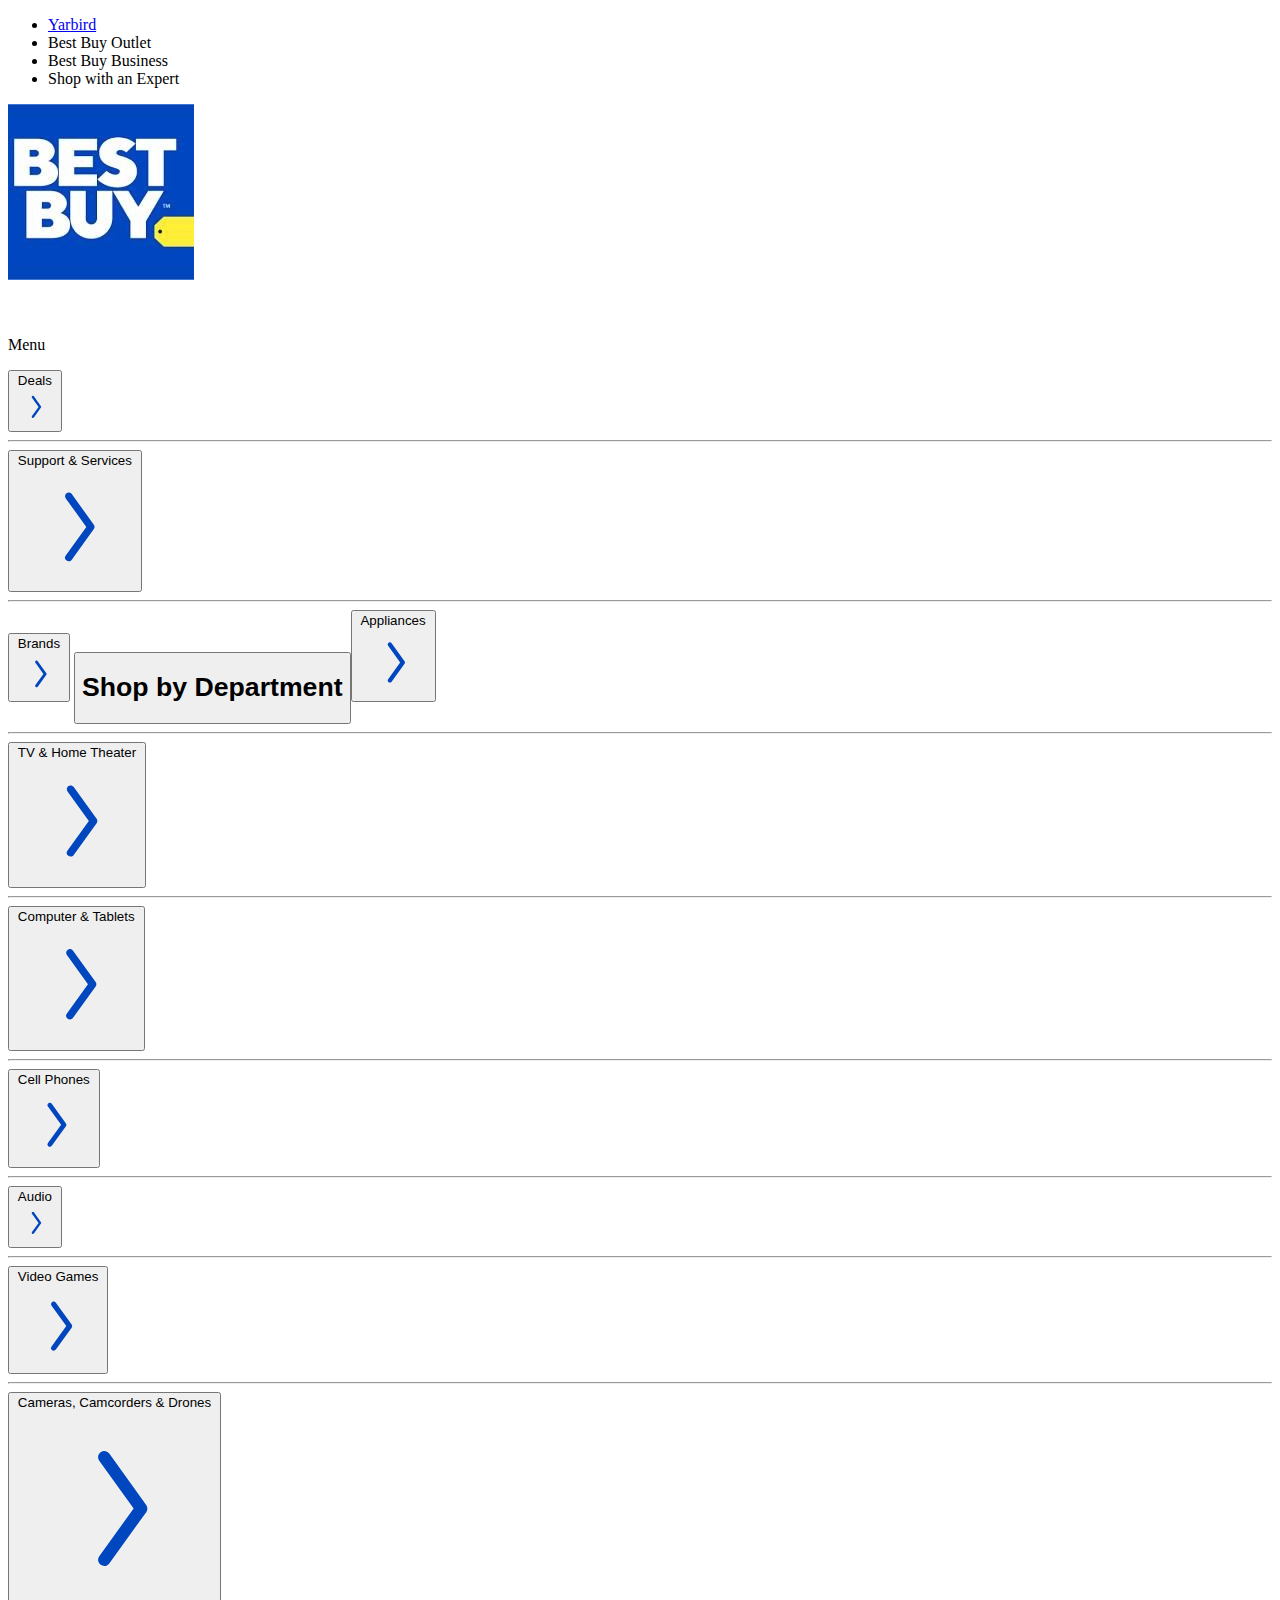
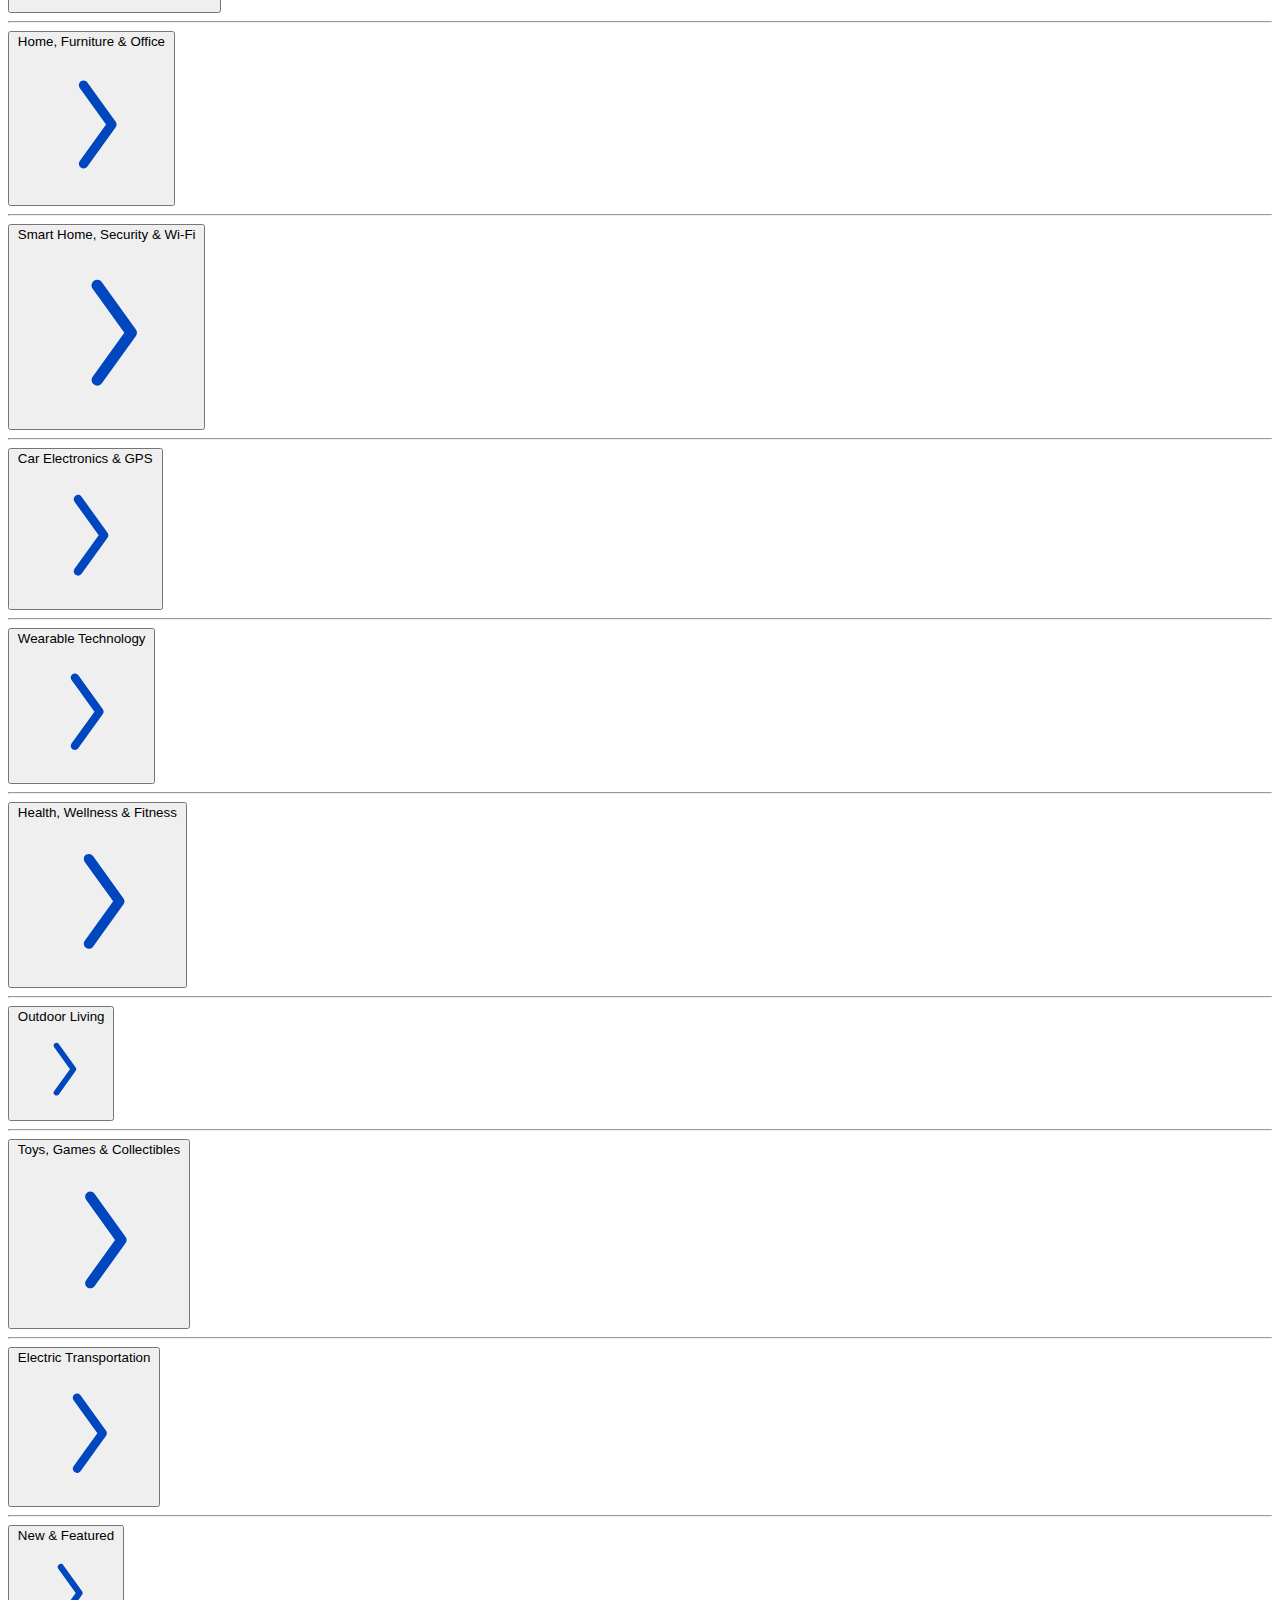
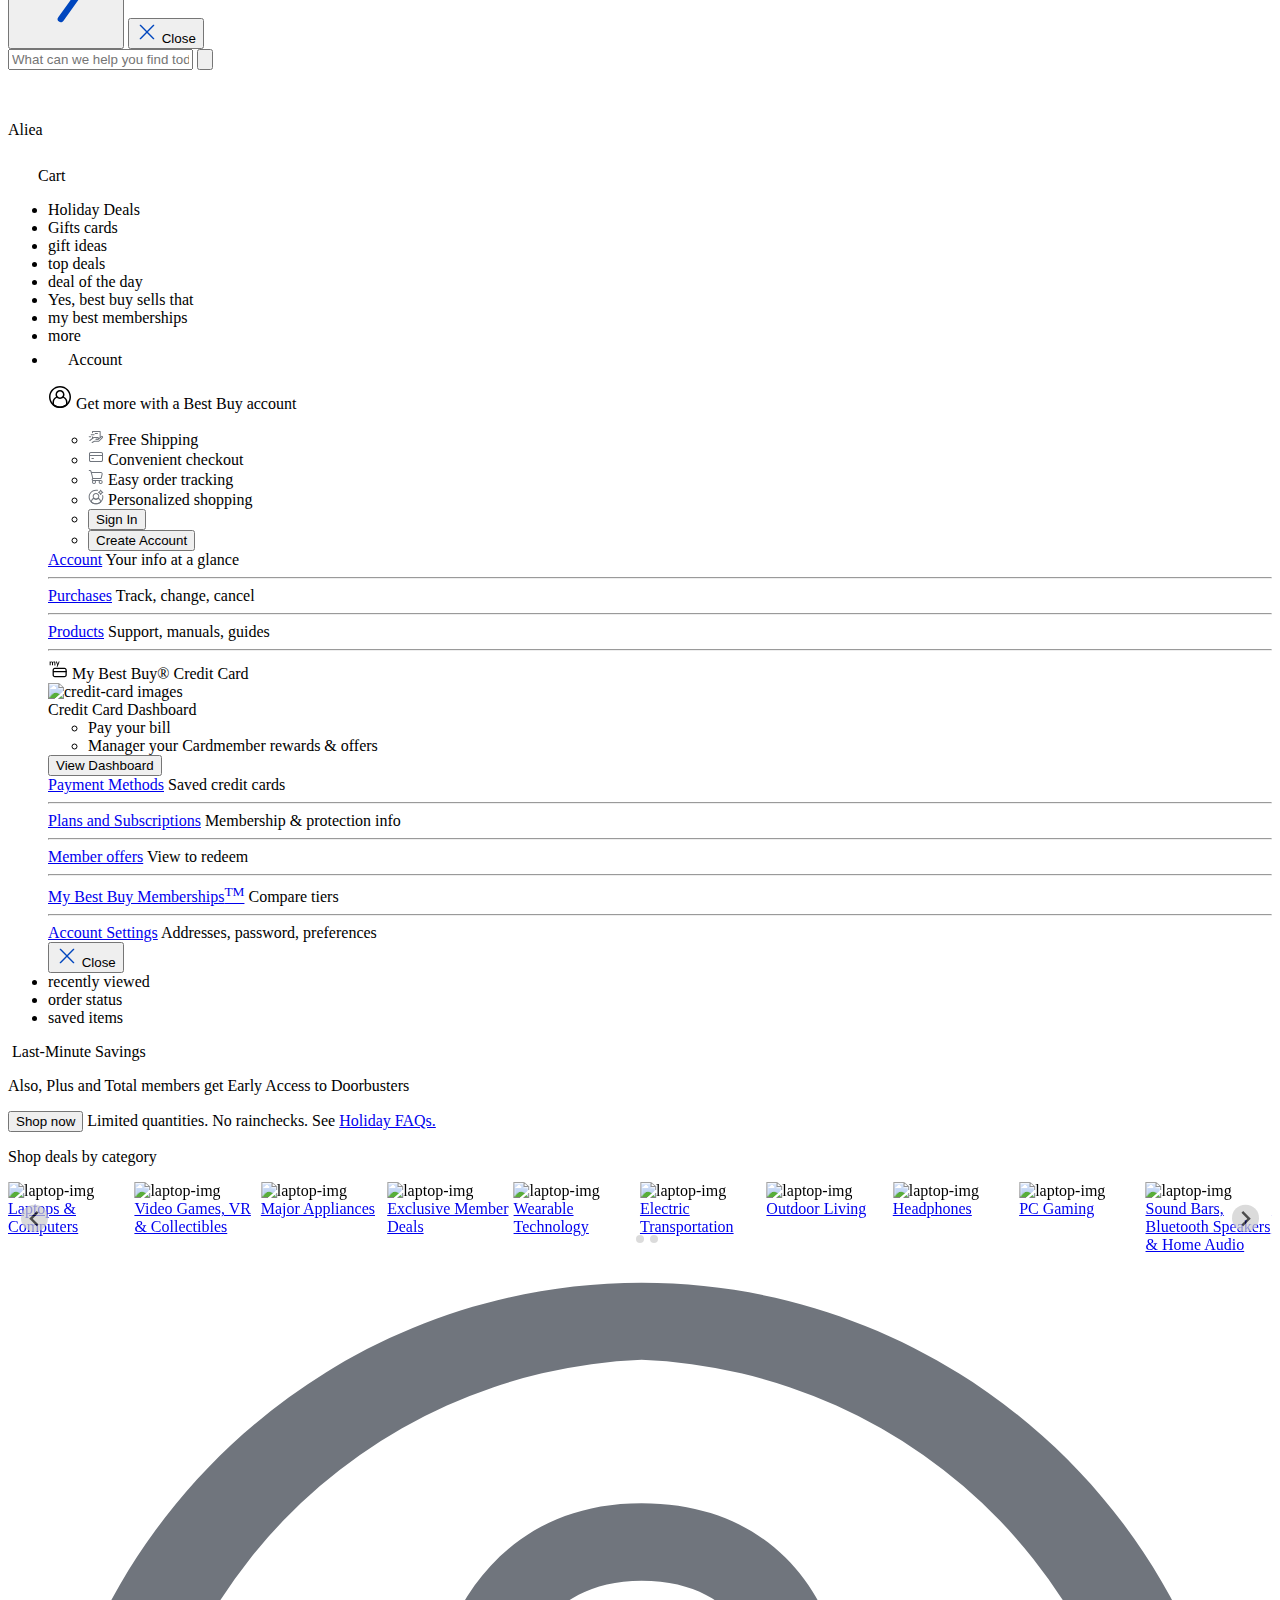
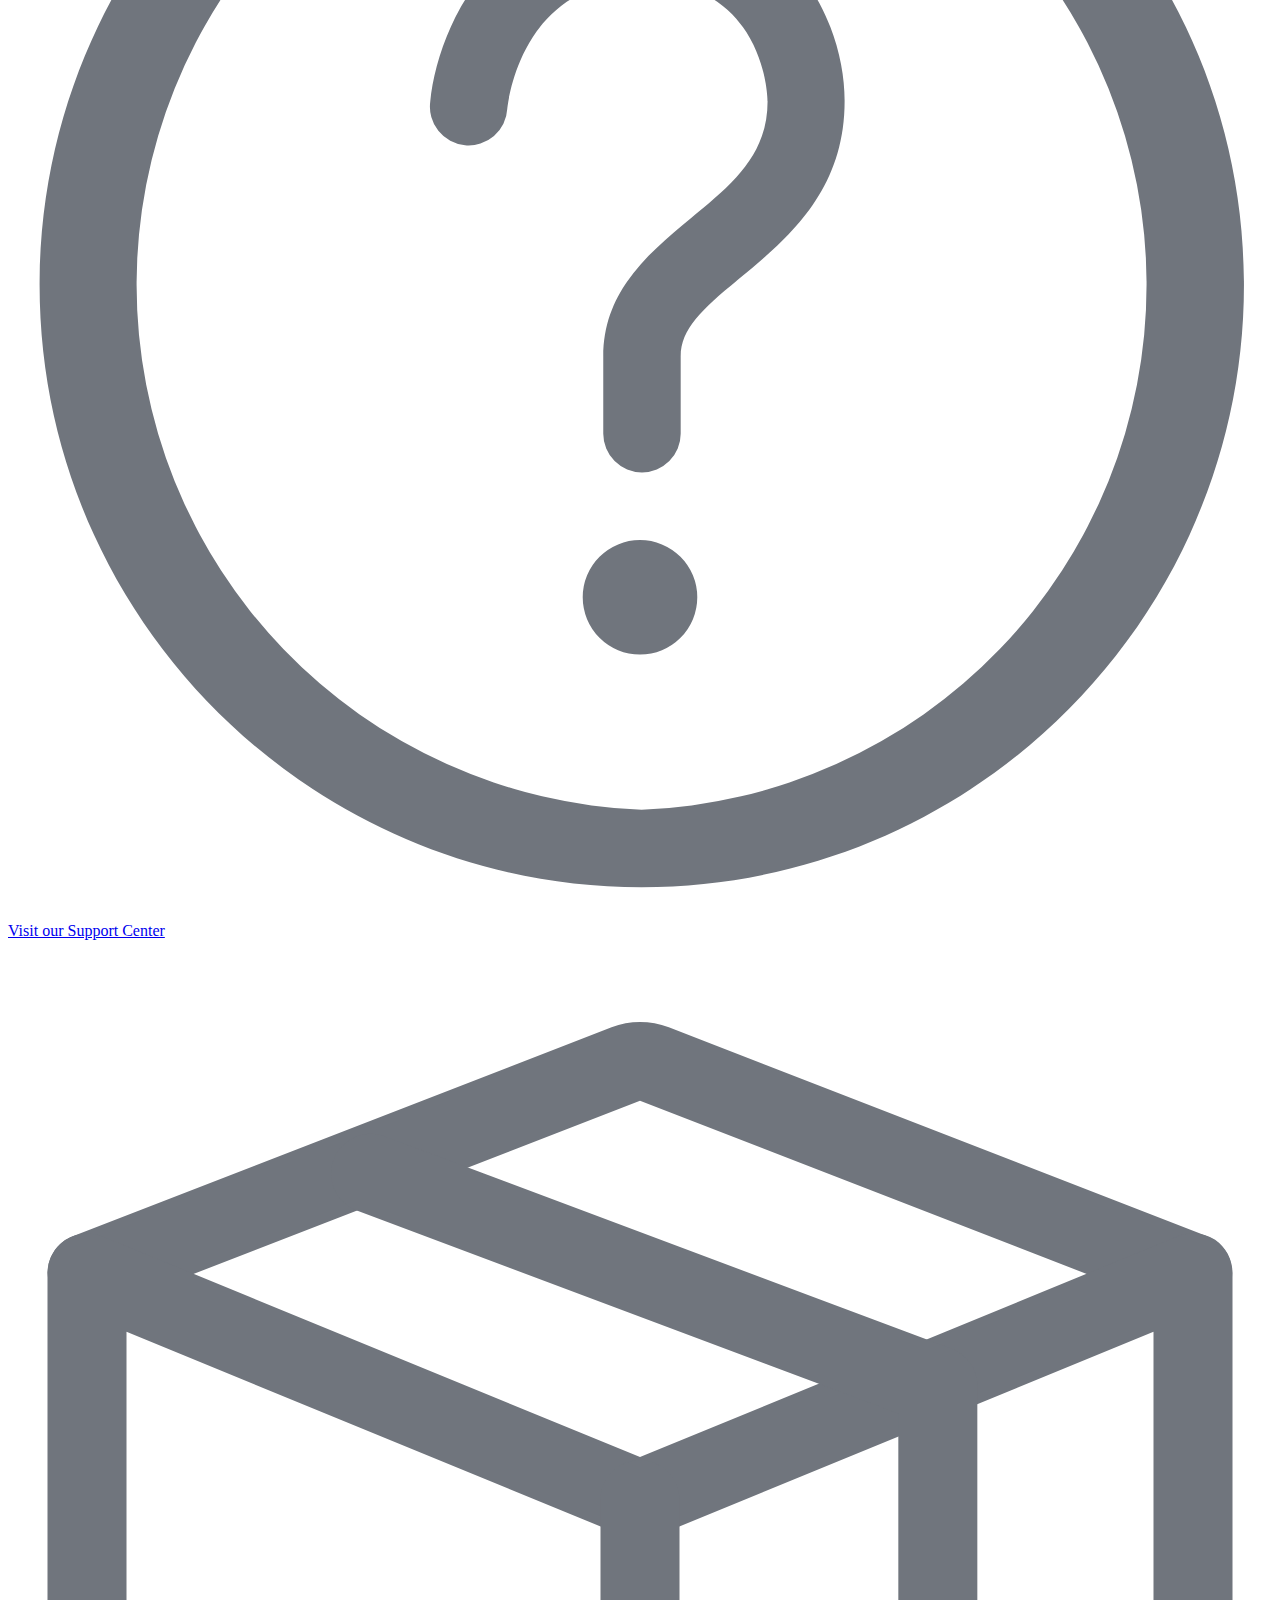
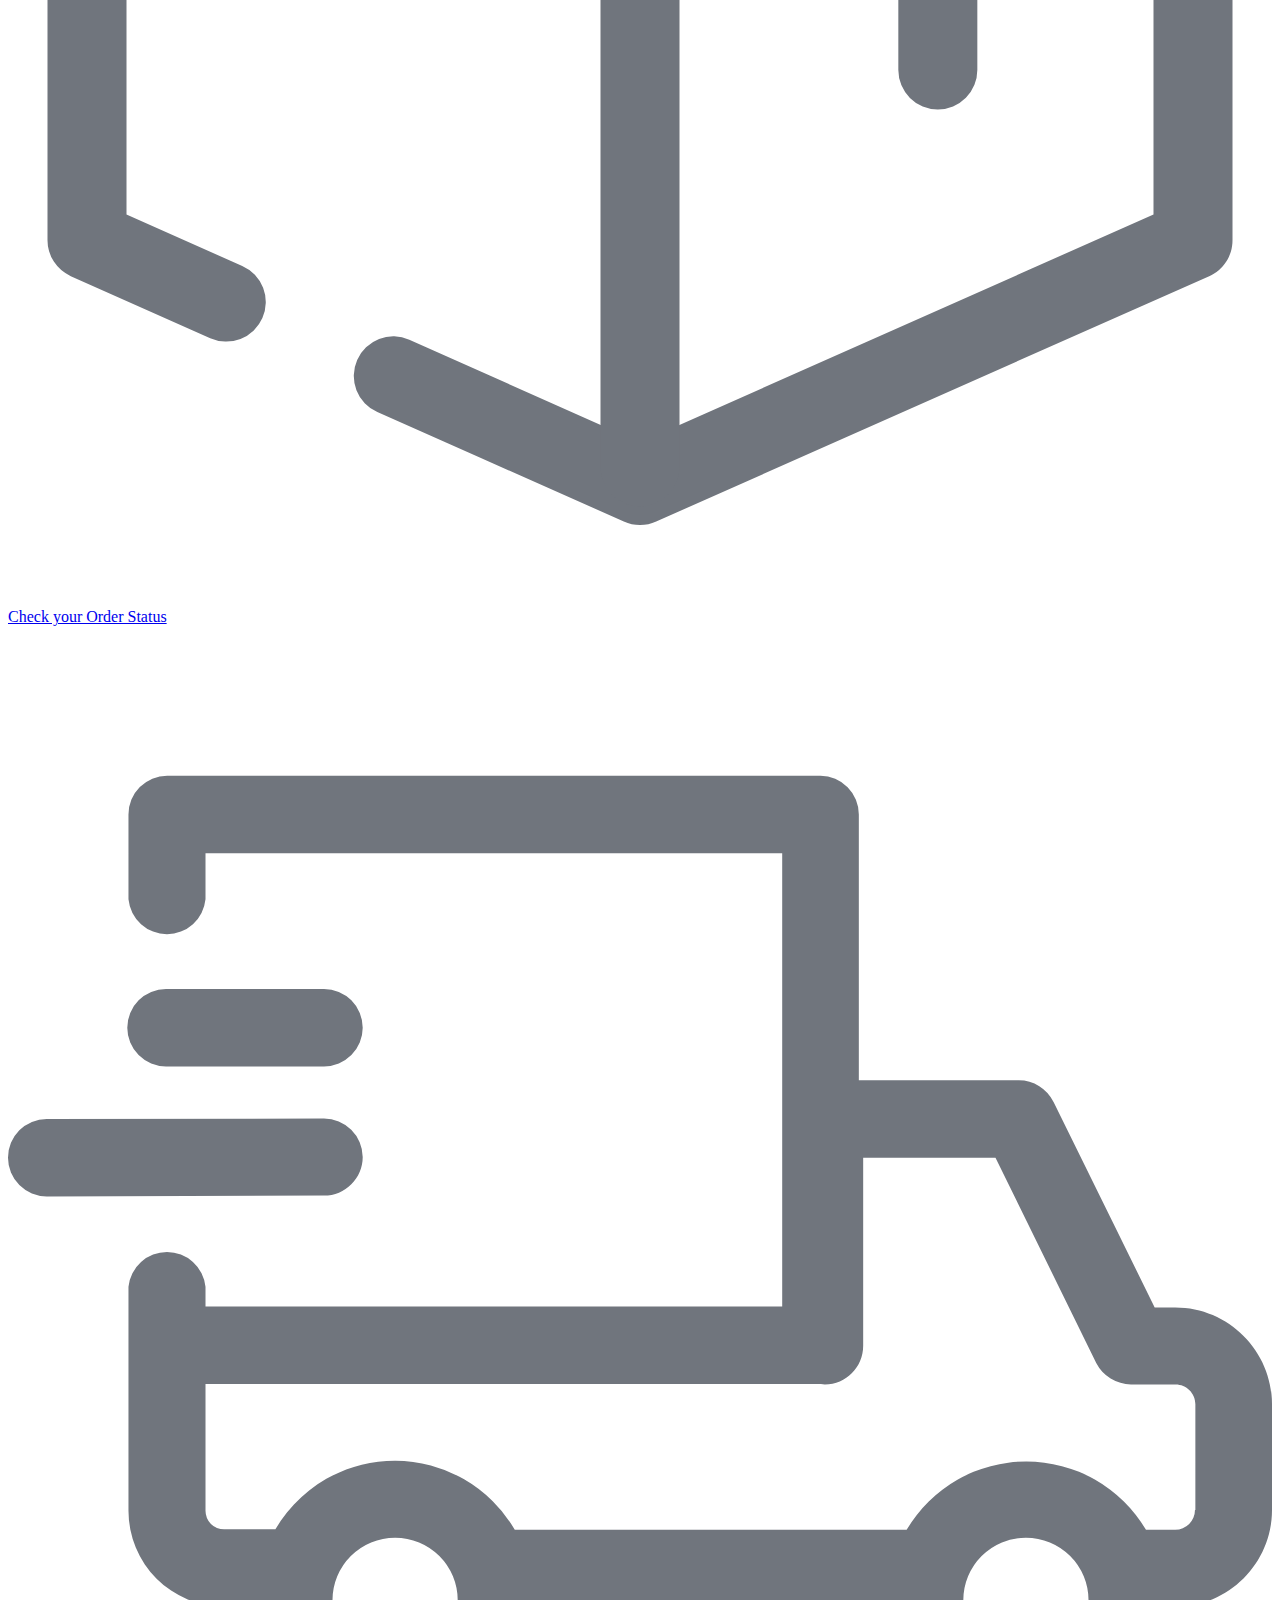
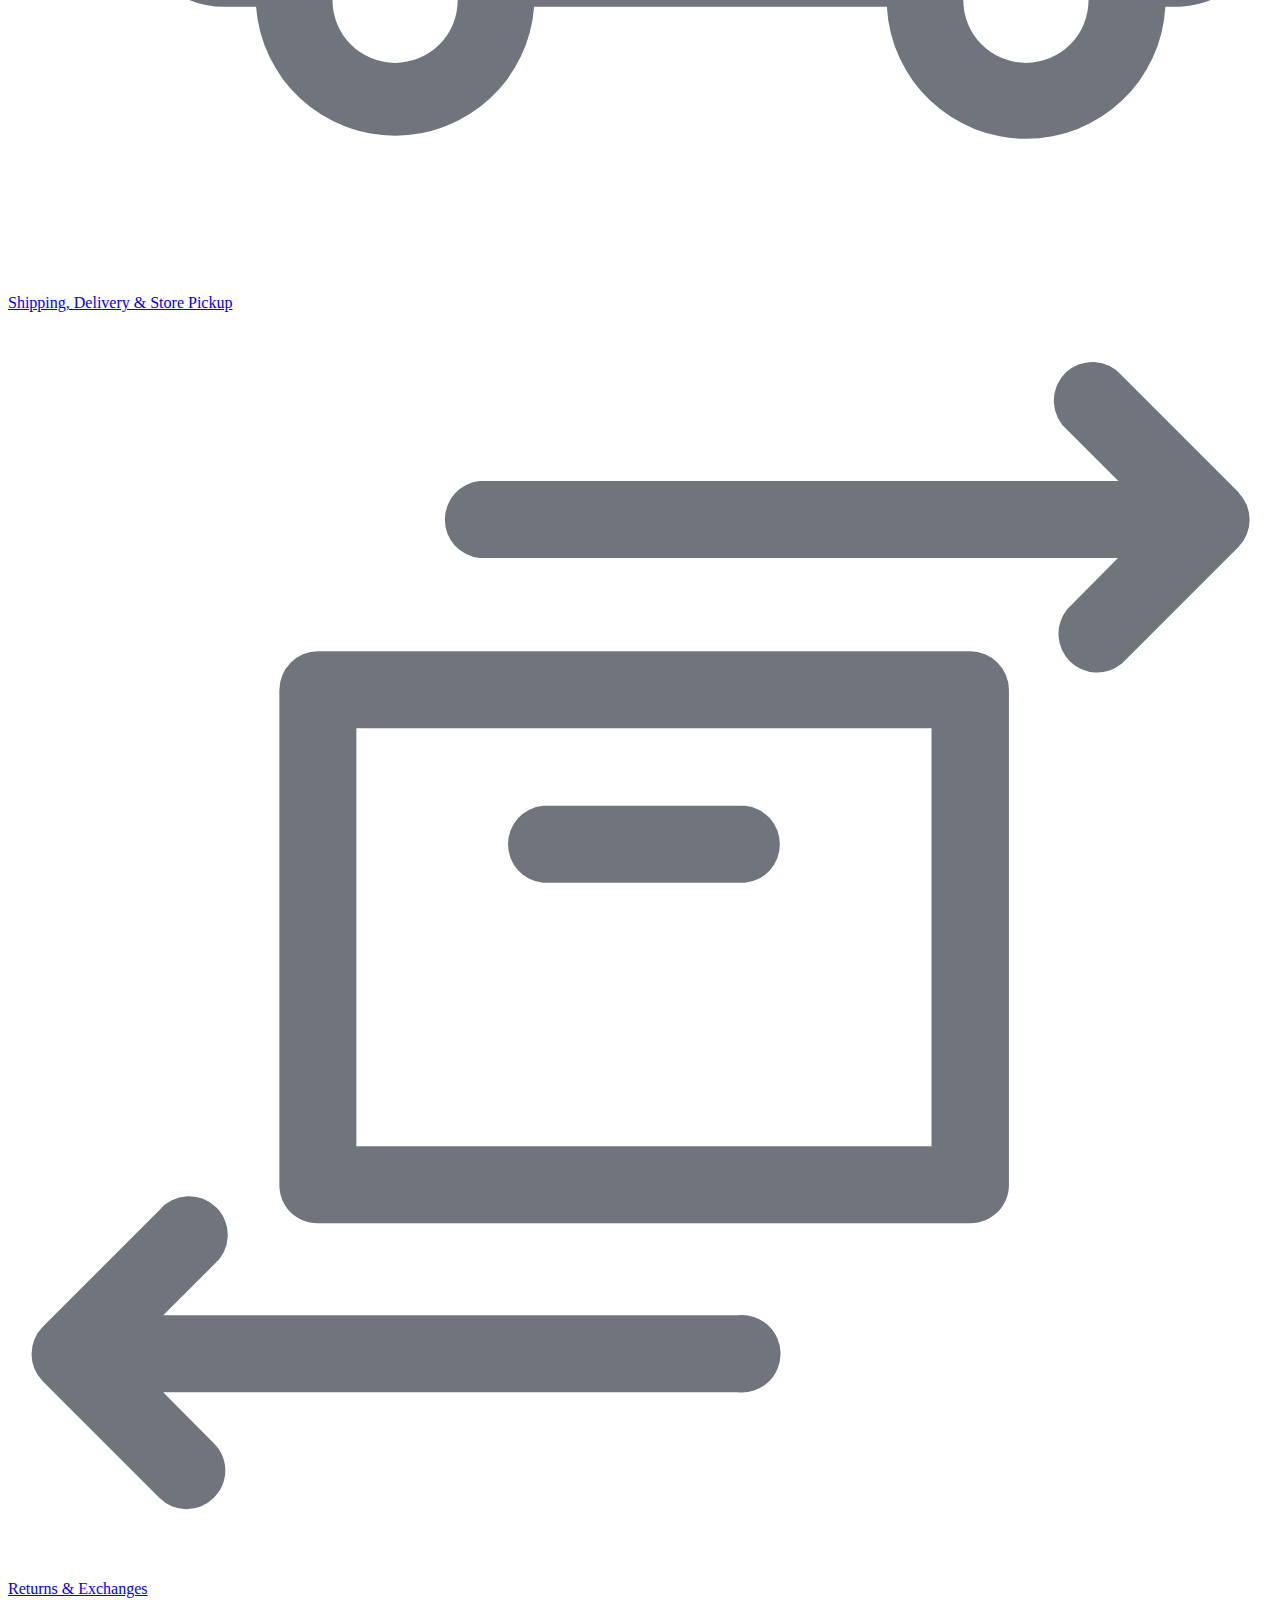
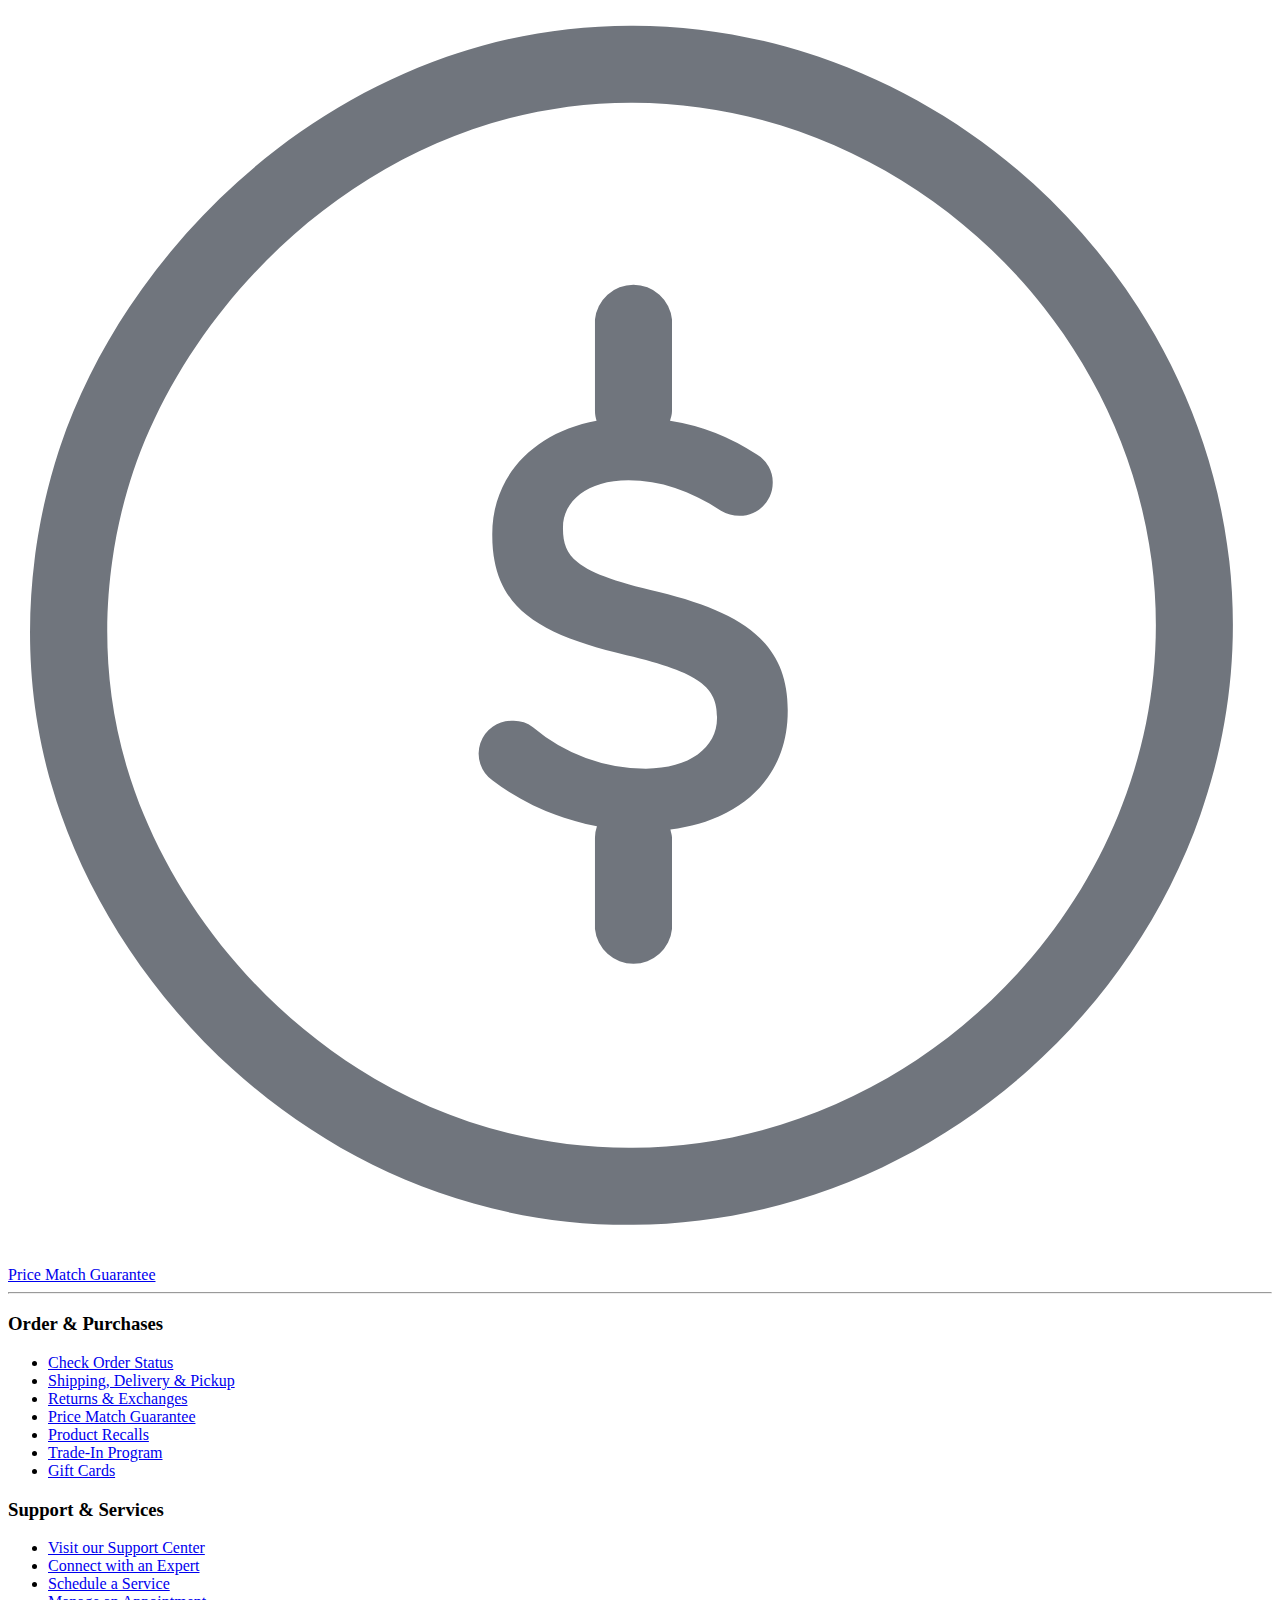
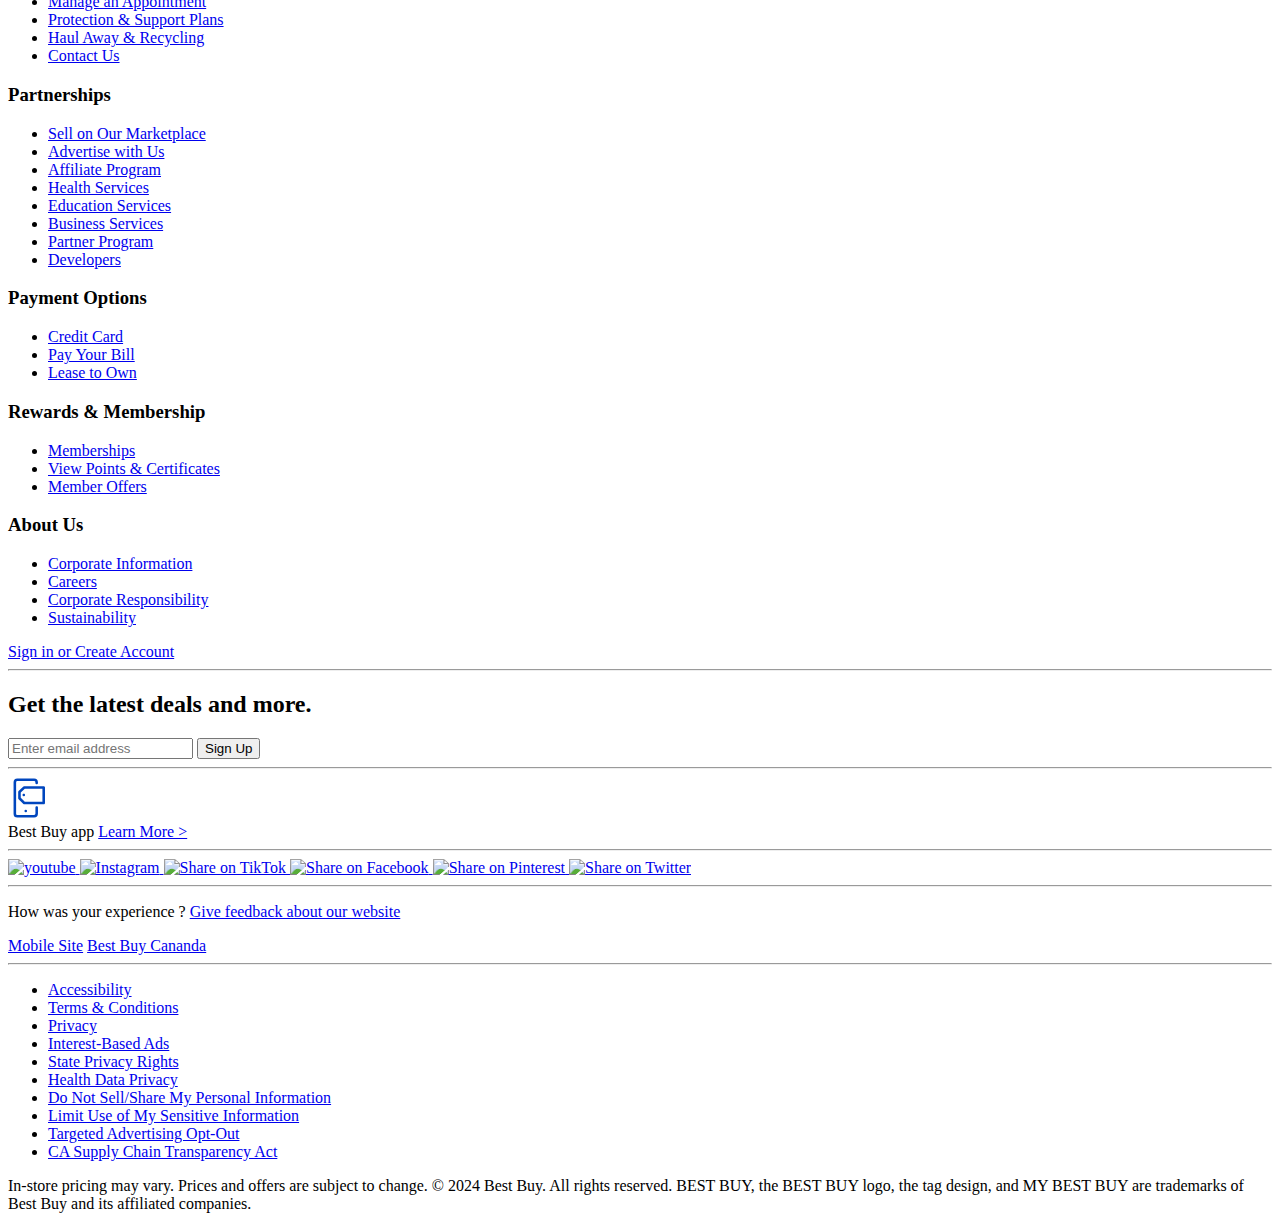
==== commit fa62ba99: "adding header and footer" ====
--- a/index.html
+++ b/index.html
@@ -1,1283 +1,899 @@
 <!DOCTYPE html>
 <html lang="en">
-  <head>
-    <meta charset="UTF-8" />
-    <meta name="viewport" content="width=device-width, initial-scale=1.0" />
-    <link
-      href="https://cdnjs.cloudflare.com/ajax/libs/font-awesome/6.0.0-beta3/css/all.min.css"
-      rel="stylesheet"
-    />
+
+<head>
+    <meta charset="UTF-8">
+    <meta name="viewport" content="width=device-width, initial-scale=1.0">
     <title>Document</title>
-    <link rel="stylesheet" href="style.css" />
-    <link
-      rel="stylesheet"
-      href="https://cdn.jsdelivr.net/npm/@splidejs/splide@4.1.4/dist/css/splide.min.css"
-      integrity="sha256-5uKiXEwbaQh9cgd2/5Vp6WmMnsUr3VZZw0a8rKnOKNU="
-      crossorigin="anonymous"
-    />
+    <link rel="stylesheet" href="style.css">
+    <link href="https://db.onlinewebfonts.com/c/f394894fe9d2c0473c80ab24dd9bcda5?family=Human+BBY+Web" rel="stylesheet">
+    <link rel="stylesheet" href="https://cdn.jsdelivr.net/npm/@splidejs/splide@4.1.4/dist/css/splide.min.css">
     <script src="https://cdn.tailwindcss.com"></script>
-  </head>
-  <body>
-    <div class="new-arrivals-continer m-[100px]">
-      <div class="new-arrivals">
-        <div class="text-sm/[15px] font-semibold font-bold">new arrivals</div>
-        <hr class="border-solid border-slate-400 pb-[16px]" />
-
-        <div class="cards flex pt-[16px] justify-self-center gap-[2.75rem]">
-          <div
-            class="card h-[264px] w-[294px] border-solid bg-white rounded border border-gray-300 text-blue-500"
-          >
-            <div
-              class="pt-[32px] pl-[16px] pr-[16px] mb-16 justify-self-center"
-            >
-              <div class="justify-self-center">
-                <img
-                  class="image h-[150px] object-fit aspect-square"
-                  src="https://pisces.bbystatic.com/image2/BestBuy_US/images/products/bc4454d8-fe7b-417c-bef5-fa633d953a31.jpg;maxHeight=260;maxWidth=5000"
-                  alt=""
-                />
-              </div>
-
-              <div class="title mt-[16px]">
-                <a href="google.com"
-                  ><p class="text-sm/[13px] text-center mt-200">
-                    Costway 21"/25"/30"4-in-1 Lightweight Terrain Aluminum
-                    Snowshoes W/Ski...
-                  </p></a
-                >
-              </div>
-            </div>
-          </div>
-
-          <div
-            class="card h-[264px] w-[294px] border-solid bg-white rounded border border-gray-300 text-blue-500"
-          >
-            <div
-              class="pt-[32px] pl-[16px] pr-[16px] mb-16 justify-self-center"
-            >
-              <div class="justify-self-center">
-                <img
-                  class="image h-[150px] object-fit aspect-square"
-                  src="https://pisces.bbystatic.com/image2/BestBuy_US/images/products/bc4454d8-fe7b-417c-bef5-fa633d953a31.jpg;maxHeight=260;maxWidth=5000"
-                  alt=""
-                />
-              </div>
-
-              <div class="title mt-[16px]">
-                <a href="google.com"
-                  ><p class="text-sm/[13px] text-center mt-200">
-                    Costway 21"/25"/30"4-in-1 Lightweight Terrain Aluminum
-                    Snowshoes W/Ski...
-                  </p></a
-                >
-              </div>
-            </div>
-          </div>
-
-          <div
-            class="card h-[264px] w-[294px] border-solid bg-white rounded border border-gray-300 text-blue-500"
-          >
-            <div
-              class="pt-[32px] pl-[16px] pr-[16px] mb-16 justify-self-center"
-            >
-              <div class="justify-self-center">
-                <img
-                  class="image h-[150px] object-fit aspect-square"
-                  src="https://pisces.bbystatic.com/image2/BestBuy_US/images/products/c82e4d7a-b4ff-45b5-909b-b4dac7f4c0ed.jpg;maxHeight=260;maxWidth=5000"
-                  alt=""
-                />
-              </div>
-
-              <div class="title mt-[16px]">
-                <a href="google.com"
-                  ><p class="text-sm/[13px] text-center mt-200">
-                    Costway 21"/25"/30"4-in-1 Lightweight Terrain Aluminum
-                    Snowshoes W/Ski...
-                  </p></a
-                >
-              </div>
-            </div>
-          </div>
-
-          <div
-            class="card h-[264px] w-[294px] border-solid bg-white rounded border border-gray-300 text-blue-500"
-          >
-            <div
-              class="pt-[32px] pl-[16px] pr-[16px] mb-16 justify-self-center"
-            >
-              <div class="justify-self-center">
-                <img
-                  class="image h-[150px] object-fit aspect-square"
-                  src="https://pisces.bbystatic.com/image2/BestBuy_US/images/products/990fd2a7-ff56-4839-9f71-25134b838a62.jpg;maxHeight=260;maxWidth=5000"
-                  alt=""
-                />
-              </div>
-
-              <div class="title mt-[16px]">
-                <a href="google.com"
-                  ><p class="text-sm/[13px] text-center mt-200">
-                    Costway 21"/25"/30"4-in-1 Lightweight Terrain Aluminum
-                    Snowshoes W/Ski...
-                  </p></a
-                >
-              </div>
-            </div>
-          </div>
-
-          <div
-            class="card h-[264px] w-[294px] border-solid bg-white rounded border border-gray-300 text-blue-500"
-          >
-            <div
-              class="pt-[32px] pl-[16px] pr-[16px] mb-16 justify-self-center"
-            >
-              <div class="justify-self-center">
-                <img
-                  class="image h-[150px] object-fit aspect-square"
-                  src="https://pisces.bbystatic.com/image2/BestBuy_US/images/products/990fd2a7-ff56-4839-9f71-25134b838a62.jpg;maxHeight=260;maxWidth=5000"
-                  alt=""
-                />
-              </div>
-
-              <div class="title mt-[16px]">
-                <a href="google.com"
-                  ><p class="text-sm/[13px] text-center mt-200">
-                    Costway 21"/25"/30"4-in-1 Lightweight Terrain Aluminum
-                    Snowshoes W/Ski...
-                  </p></a
-                >
-              </div>
-            </div>
-          </div>
+    <!-- for slider -->
+    <!-- or link to the CDN -->
+</head>
+
+<body>
+    <header>
+        <nav class="bg-[#013196] py-4 px-6">
+            <ul class="flex text-white gap-6 ">
+                <li class="hover:underline cursor-pointer"><a href="https://yardbird.com/">Yarbird</a></li>
+                <li class="hover:underline cursor-pointer"><a href=""></a>Best Buy Outlet</a></li>
+                <li class="hover:underline cursor-pointer"><a href=""></a>Best Buy Business</a></li>
+                <li class="hover:underline cursor-pointer"><a href=""></a>Shop with an Expert</a></li>
+            </ul>
+        </nav>
+        <!-- top nav -->
+        <nav class="bg-[#0046be] py-4 px-6 flex justify-around items-center">
+            <a href="#">
+                <div class="h-10 w-16">
+                    <img src="assets/best-buy.jpg" alt="main-logo" class="w-full h-full">
+                </div>
+            </a>
+            
+            <!-- hamburger menu -->
+            <div class="fill-white hamburgerIcon flex items-center text-white gap-1 text-3 relative ">
+                <div class="relative">
+                    <span class="hamburgerIconn">
+                    <svg xmlns="http://www.w3.org/2000/svg" xml:space="preserve" id="hamburger" width="32" height="32"
+                         x="0" y="0" version="1.1" viewBox="0 0 32 32">
+                        <g fill="#ffffff">
+                            <path
+                                d="M1 8h30a1 1 0 0 0 0-2H1a1 1 0 0 0 0 2zM31 15H1a1 1 0 0 0 0 2h30a1 1 0 0 0 0-2zM31 24H1a1 1 0 0 0 0 2h30a1 1 0 0 0 0-2z">
+                            </path>
+                        </g>
+                    </svg>
+                </span>
+                    
+                    
+
+                    </div>
+                    <!-- Menu -->
+                    <p class="menu-button">Menu</p>
+                    <div onclick='stopClickPropagation(event)' class="hamburgerContent hidden bg-white  text-[#0046be] min-w-[355px] absolute top-8 z-10 px-2 overflow-y-scroll h-[580px]">
+                        <button class="flex justify-between px-2 py-4 w-full menuMain">
+                            <span>Deals</span>
+                            <svg xmlns="http://www.w3.org/2000/svg" xml:space="preserve" viewBox="0 0 24 24" aria-hidden="true" role="img" class="dealsArrow size-6 caret-right hamburger-menu-flyout-item-caret" fill="#0046BE"><path d="M10.75 19c-.15 0-.31-.05-.44-.14a.75.75 0 0 1-.17-1.05L14.33 12l-4.19-5.81c-.24-.34-.17-.8.17-1.05.34-.24.8-.16 1.05.17l4.5 6.25c.19.26.19.61 0 .88l-4.5 6.25c-.15.2-.38.31-.61.31"></path></svg>                            
+                        </button>
+                        <hr>
+                        <button class="flex justify-between px-2 py-4 w-full menuMain">
+                            <span>Support & Services</span>
+                            <span><svg xmlns="http://www.w3.org/2000/svg" xml:space="preserve" viewBox="0 0 24 24" aria-hidden="true" role="img" class="size-6 caret-right hamburger-menu-flyout-item-caret" fill="#0046BE"><path d="M10.75 19c-.15 0-.31-.05-.44-.14a.75.75 0 0 1-.17-1.05L14.33 12l-4.19-5.81c-.24-.34-.17-.8.17-1.05.34-.24.8-.16 1.05.17l4.5 6.25c.19.26.19.61 0 .88l-4.5 6.25c-.15.2-.38.31-.61.31"></path></svg></span>
+                        </button>
+                        <hr>
+                        <button class="flex justify-between px-2 py-4 w-full menuMain">
+                            <span>Brands</span>
+                            <span><svg xmlns="http://www.w3.org/2000/svg" xml:space="preserve" viewBox="0 0 24 24" aria-hidden="true" role="img" class="size-6 caret-right hamburger-menu-flyout-item-caret" fill="#0046BE"><path d="M10.75 19c-.15 0-.31-.05-.44-.14a.75.75 0 0 1-.17-1.05L14.33 12l-4.19-5.81c-.24-.34-.17-.8.17-1.05.34-.24.8-.16 1.05.17l4.5 6.25c.19.26.19.61 0 .88l-4.5 6.25c-.15.2-.38.31-.61.31"></path></svg></span>
+                        </button>
+                        <button>
+                            <h1 class="text-black px-2">Shop by Department</h1>
+                            <button class="flex justify-between px-2 py-4 w-full">
+                                <span>Appliances</span>
+                                <svg xmlns="http://www.w3.org/2000/svg" xml:space="preserve" viewBox="0 0 24 24" aria-hidden="true" role="img" class="size-6 caret-right hamburger-menu-flyout-item-caret" fill="#0046BE"><path d="M10.75 19c-.15 0-.31-.05-.44-.14a.75.75 0 0 1-.17-1.05L14.33 12l-4.19-5.81c-.24-.34-.17-.8.17-1.05.34-.24.8-.16 1.05.17l4.5 6.25c.19.26.19.61 0 .88l-4.5 6.25c-.15.2-.38.31-.61.31"></path></svg>                            
+                            </button>
+                            <hr>
+                            <button class="flex justify-between px-2 py-4 w-full">
+                                <span>TV & Home Theater</span>
+                                <span><svg xmlns="http://www.w3.org/2000/svg" xml:space="preserve" viewBox="0 0 24 24" aria-hidden="true" role="img" class="size-6 caret-right hamburger-menu-flyout-item-caret" fill="#0046BE"><path d="M10.75 19c-.15 0-.31-.05-.44-.14a.75.75 0 0 1-.17-1.05L14.33 12l-4.19-5.81c-.24-.34-.17-.8.17-1.05.34-.24.8-.16 1.05.17l4.5 6.25c.19.26.19.61 0 .88l-4.5 6.25c-.15.2-.38.31-.61.31"></path></svg></span>
+                            </button>
+                            <hr>
+                            <button class="flex justify-between px-2 py-4 w-full">
+                                <span>Computer & Tablets</span>
+                                <span><svg xmlns="http://www.w3.org/2000/svg" xml:space="preserve" viewBox="0 0 24 24" aria-hidden="true" role="img" class="size-6 caret-right hamburger-menu-flyout-item-caret" fill="#0046BE"><path d="M10.75 19c-.15 0-.31-.05-.44-.14a.75.75 0 0 1-.17-1.05L14.33 12l-4.19-5.81c-.24-.34-.17-.8.17-1.05.34-.24.8-.16 1.05.17l4.5 6.25c.19.26.19.61 0 .88l-4.5 6.25c-.15.2-.38.31-.61.31"></path></svg></span>
+                            </button>
+                            <hr>
+                            <button class="flex justify-between px-2 py-4 w-full">
+                                <span>Cell Phones</span>
+                                <span><svg xmlns="http://www.w3.org/2000/svg" xml:space="preserve" viewBox="0 0 24 24" aria-hidden="true" role="img" class="size-6 caret-right hamburger-menu-flyout-item-caret" fill="#0046BE"><path d="M10.75 19c-.15 0-.31-.05-.44-.14a.75.75 0 0 1-.17-1.05L14.33 12l-4.19-5.81c-.24-.34-.17-.8.17-1.05.34-.24.8-.16 1.05.17l4.5 6.25c.19.26.19.61 0 .88l-4.5 6.25c-.15.2-.38.31-.61.31"></path></svg></span>
+                            </button>
+                            <hr>
+                            <button class="flex justify-between px-2 py-4 w-full">
+                                <span>Audio</span>
+                                <span><svg xmlns="http://www.w3.org/2000/svg" xml:space="preserve" viewBox="0 0 24 24" aria-hidden="true" role="img" class="size-6 caret-right hamburger-menu-flyout-item-caret" fill="#0046BE"><path d="M10.75 19c-.15 0-.31-.05-.44-.14a.75.75 0 0 1-.17-1.05L14.33 12l-4.19-5.81c-.24-.34-.17-.8.17-1.05.34-.24.8-.16 1.05.17l4.5 6.25c.19.26.19.61 0 .88l-4.5 6.25c-.15.2-.38.31-.61.31"></path></svg></span>
+                            </button>
+                            <hr>
+                            <button class="flex justify-between px-2 py-4 w-full">
+                                <span>Video Games</span>
+                                <span><svg xmlns="http://www.w3.org/2000/svg" xml:space="preserve" viewBox="0 0 24 24" aria-hidden="true" role="img" class="size-6 caret-right hamburger-menu-flyout-item-caret" fill="#0046BE"><path d="M10.75 19c-.15 0-.31-.05-.44-.14a.75.75 0 0 1-.17-1.05L14.33 12l-4.19-5.81c-.24-.34-.17-.8.17-1.05.34-.24.8-.16 1.05.17l4.5 6.25c.19.26.19.61 0 .88l-4.5 6.25c-.15.2-.38.31-.61.31"></path></svg></span>
+                            </button>
+                            <hr>
+                            <button class="flex justify-between px-2 py-4 w-full">
+                                <span>Cameras, Camcorders & Drones</span>
+                                <span><svg xmlns="http://www.w3.org/2000/svg" xml:space="preserve" viewBox="0 0 24 24" aria-hidden="true" role="img" class="size-6 caret-right hamburger-menu-flyout-item-caret" fill="#0046BE"><path d="M10.75 19c-.15 0-.31-.05-.44-.14a.75.75 0 0 1-.17-1.05L14.33 12l-4.19-5.81c-.24-.34-.17-.8.17-1.05.34-.24.8-.16 1.05.17l4.5 6.25c.19.26.19.61 0 .88l-4.5 6.25c-.15.2-.38.31-.61.31"></path></svg></span>
+                            </button>
+                            <hr>
+                            <button class="flex justify-between px-2 py-4 w-full">
+                                <span>Home, Furniture & Office</span>
+                                <span><svg xmlns="http://www.w3.org/2000/svg" xml:space="preserve" viewBox="0 0 24 24" aria-hidden="true" role="img" class="size-6 caret-right hamburger-menu-flyout-item-caret" fill="#0046BE"><path d="M10.75 19c-.15 0-.31-.05-.44-.14a.75.75 0 0 1-.17-1.05L14.33 12l-4.19-5.81c-.24-.34-.17-.8.17-1.05.34-.24.8-.16 1.05.17l4.5 6.25c.19.26.19.61 0 .88l-4.5 6.25c-.15.2-.38.31-.61.31"></path></svg></span>
+                            </button>
+                            <hr>
+                            <button class="flex justify-between px-2 py-4 w-full">
+                                <span>Smart Home, Security & Wi-Fi</span>
+                                <span><svg xmlns="http://www.w3.org/2000/svg" xml:space="preserve" viewBox="0 0 24 24" aria-hidden="true" role="img" class="size-6 caret-right hamburger-menu-flyout-item-caret" fill="#0046BE"><path d="M10.75 19c-.15 0-.31-.05-.44-.14a.75.75 0 0 1-.17-1.05L14.33 12l-4.19-5.81c-.24-.34-.17-.8.17-1.05.34-.24.8-.16 1.05.17l4.5 6.25c.19.26.19.61 0 .88l-4.5 6.25c-.15.2-.38.31-.61.31"></path></svg></span>
+                            </button>
+                            <hr>
+                            <button class="flex justify-between px-2 py-4 w-full">
+                                <span>Car Electronics & GPS</span>
+                                <span><svg xmlns="http://www.w3.org/2000/svg" xml:space="preserve" viewBox="0 0 24 24" aria-hidden="true" role="img" class="size-6 caret-right hamburger-menu-flyout-item-caret" fill="#0046BE"><path d="M10.75 19c-.15 0-.31-.05-.44-.14a.75.75 0 0 1-.17-1.05L14.33 12l-4.19-5.81c-.24-.34-.17-.8.17-1.05.34-.24.8-.16 1.05.17l4.5 6.25c.19.26.19.61 0 .88l-4.5 6.25c-.15.2-.38.31-.61.31"></path></svg></span>
+                            </button>
+                            <hr>
+                            <button class="flex justify-between px-2 py-4 w-full">
+                                <span>Wearable Technology</span>
+                                <span><svg xmlns="http://www.w3.org/2000/svg" xml:space="preserve" viewBox="0 0 24 24" aria-hidden="true" role="img" class="size-6 caret-right hamburger-menu-flyout-item-caret" fill="#0046BE"><path d="M10.75 19c-.15 0-.31-.05-.44-.14a.75.75 0 0 1-.17-1.05L14.33 12l-4.19-5.81c-.24-.34-.17-.8.17-1.05.34-.24.8-.16 1.05.17l4.5 6.25c.19.26.19.61 0 .88l-4.5 6.25c-.15.2-.38.31-.61.31"></path></svg></span>
+                            </button>
+                            <hr>
+                            <button class="flex justify-between px-2 py-4 w-full">
+                                <span>Health, Wellness & Fitness</span>
+                                <span><svg xmlns="http://www.w3.org/2000/svg" xml:space="preserve" viewBox="0 0 24 24" aria-hidden="true" role="img" class="size-6 caret-right hamburger-menu-flyout-item-caret" fill="#0046BE"><path d="M10.75 19c-.15 0-.31-.05-.44-.14a.75.75 0 0 1-.17-1.05L14.33 12l-4.19-5.81c-.24-.34-.17-.8.17-1.05.34-.24.8-.16 1.05.17l4.5 6.25c.19.26.19.61 0 .88l-4.5 6.25c-.15.2-.38.31-.61.31"></path></svg></span>
+                            </button>
+                            <hr>
+                            <button class="flex justify-between px-2 py-4 w-full">
+                                <span>Outdoor Living</span>
+                                <span><svg xmlns="http://www.w3.org/2000/svg" xml:space="preserve" viewBox="0 0 24 24" aria-hidden="true" role="img" class="size-6 caret-right hamburger-menu-flyout-item-caret" fill="#0046BE"><path d="M10.75 19c-.15 0-.31-.05-.44-.14a.75.75 0 0 1-.17-1.05L14.33 12l-4.19-5.81c-.24-.34-.17-.8.17-1.05.34-.24.8-.16 1.05.17l4.5 6.25c.19.26.19.61 0 .88l-4.5 6.25c-.15.2-.38.31-.61.31"></path></svg></span>
+                            </button>
+                            <hr>
+                            <button class="flex justify-between px-2 py-4 w-full">
+                                <span>Toys, Games & Collectibles</span>
+                                <span><svg xmlns="http://www.w3.org/2000/svg" xml:space="preserve" viewBox="0 0 24 24" aria-hidden="true" role="img" class="size-6 caret-right hamburger-menu-flyout-item-caret" fill="#0046BE"><path d="M10.75 19c-.15 0-.31-.05-.44-.14a.75.75 0 0 1-.17-1.05L14.33 12l-4.19-5.81c-.24-.34-.17-.8.17-1.05.34-.24.8-.16 1.05.17l4.5 6.25c.19.26.19.61 0 .88l-4.5 6.25c-.15.2-.38.31-.61.31"></path></svg></span>
+                            </button>
+                            <hr>
+                            <button class="flex justify-between px-2 py-4 w-full">
+                                <span>Electric Transportation</span>
+                                <span><svg xmlns="http://www.w3.org/2000/svg" xml:space="preserve" viewBox="0 0 24 24" aria-hidden="true" role="img" class="size-6 caret-right hamburger-menu-flyout-item-caret" fill="#0046BE"><path d="M10.75 19c-.15 0-.31-.05-.44-.14a.75.75 0 0 1-.17-1.05L14.33 12l-4.19-5.81c-.24-.34-.17-.8.17-1.05.34-.24.8-.16 1.05.17l4.5 6.25c.19.26.19.61 0 .88l-4.5 6.25c-.15.2-.38.31-.61.31"></path></svg></span>
+                            </button>
+                            <hr>
+                            <button class="flex justify-between px-2 py-4 w-full">
+                                <span>New & Featured</span>
+                                <span><svg xmlns="http://www.w3.org/2000/svg" xml:space="preserve" viewBox="0 0 24 24" aria-hidden="true" role="img" class="size-6 caret-right hamburger-menu-flyout-item-caret" fill="#0046BE"><path d="M10.75 19c-.15 0-.31-.05-.44-.14a.75.75 0 0 1-.17-1.05L14.33 12l-4.19-5.81c-.24-.34-.17-.8.17-1.05.34-.24.8-.16 1.05.17l4.5 6.25c.19.26.19.61 0 .88l-4.5 6.25c-.15.2-.38.31-.61.31"></path></svg></span>
+                            </button>
+                            <button class="mb-40 px-2 py-4 flex items-center closeHamburger">
+                                <span ><svg xmlns="http://www.w3.org/2000/svg" fill="#0046be" xml:space="preserve" viewBox="0 0 24 24" aria-hidden="true" role="img" class="lZero-bottom-close-button" height="22" width="22"><path d="M4.75 20c-.19 0-.38-.07-.53-.22a.754.754 0 0 1 0-1.06l14.5-14.5c.29-.29.77-.29 1.06 0s.29.77 0 1.06l-14.5 14.5c-.15.15-.34.22-.53.22"></path><path d="M19.25 20c-.19 0-.38-.07-.53-.22L4.22 5.28c-.29-.29-.29-.77 0-1.06s.77-.29 1.06 0l14.5 14.5c.29.29.29.77 0 1.06-.15.15-.34.22-.53.22"></path></svg></span>
+                                <span>Close</span>
+                            </button>
+                        </div>
+                </div>
+                
+
+                
+            </div>
+            <!-- search box -->
+            <div class="flex items-center border  rounded-md bg-white ">
+                <input type="text" placeholder="What can we help you find today?"
+                    class="flex-grow p-2 w-[500px] rounded-md  outline-none">
+                <button class="p-2 rounded-r-md bg-white">
+                    <svg class="w-5 h-5 text-gray-500" fill="none" stroke="currentColor" viewBox="0 0 24 24"
+                        xmlns="http://www.w3.org/2000/svg">
+                        <path stroke-linecap="round" stroke-linejoin="round" stroke-width="2"
+                            d="M21 21l-4.35-4.35m1.35-5.65a7 7 0 11-14 0 7 7 0 0114 0z"></path>
+                    </svg>
+                     
+                </button>
+            </div>
+            <div></div>
+            <div class="flex items-center text-white text-[17px]">
+                <span class="gvpHeadIcon storeLocIcon flyBtn" data-cy="MenuIcon" data-testid="menu-icon">
+                    <svg xmlns="http://www.w3.org/2000/svg" xml:space="preserve" viewBox="0 0 24 24" aria-hidden="true"
+                        role="img" width="30" height="31" fill="#fff">
+                        <path
+                            d="M19.5 22H4.25C3.01 22 2 20.99 2 19.75v-10c0-.41.34-.75.75-.75s.75.34.75.75v10c0 .41.34.75.75.75H19.5c.55 0 1-.45 1-1v-8.25c0-.41-.34-.75-.75-.75h-3c-.41 0-.75-.34-.75-.75s.34-.75.75-.75h3C20.99 9 22 10.01 22 11.25v8.25a2.5 2.5 0 0 1-2.5 2.5">
+
+                        </path>
+                        <path
+                            d="M16.25 14.5h-8.5c-.41 0-.75.34-.75.75v6c0 .41.34.75.75.75s.75-.34.75-.75V16h2.75v5.25c0 .41.34.75.75.75s.75-.34.75-.75V16h2.75v5.25c0 .41.34.75.75.75s.75-.34.75-.75v-6c0-.41-.34-.75-.75-.75M15.75 12.5H5.25a.75.75 0 0 1-.53-.22l-3-3a.75.75 0 0 1-.22-.53v-3.5c0-.2.08-.39.22-.53l3-3a.75.75 0 0 1 .53-.22h10.5c.96 0 1.75.79 1.75 1.75v7.5c0 .96-.79 1.75-1.75 1.75M5.56 11h10.19c.14 0 .25-.11.25-.25v-7.5c0-.14-.11-.25-.25-.25H5.56L3 5.56v2.88z">
+                        </path>
+                        <path d="M6 7c0 .55-.45 1-1 1s-1-.45-1-1 .45-1 1-1 1 .45 1 1">
+
+                        </path>
+                    </svg>
+                </span>
+                <p>Aliea</p>
+            </div>
+            <div class="flex items-center ">
+                <svg xmlns="http://www.w3.org/2000/svg" xml:space="preserve" viewBox="0 0 24 24" aria-hidden="true"
+                    role="img" aria-label="Cart Icon" fill="white" height="26px" width="26px">
+                    <path
+                        d="M9 22.5c-1.65 0-3-1.35-3-3s1.35-3 3-3 3 1.35 3 3-1.35 3-3 3M9 18c-.83 0-1.5.67-1.5 1.5S8.17 21 9 21s1.5-.67 1.5-1.5S9.83 18 9 18m10 4.5c-1.65 0-3-1.35-3-3s1.35-3 3-3 3 1.35 3 3-1.35 3-3 3m0-4.5c-.83 0-1.5.67-1.5 1.5S18.17 21 19 21s1.5-.67 1.5-1.5S19.83 18 19 18">
+                    </path>
+                    <path
+                        d="M18.75 18h-11c-1.24 0-2.25-1.01-2.25-2.25s1.01-2.25 2.25-2.25h11.2c.12 0 .22-.08.24-.2l1.28-5.78c.08-.37-.01-.76-.25-1.05S19.64 6 19.26 6H5c-.41 0-.75-.34-.75-.75s.34-.75.75-.75h14.26c.84 0 1.62.38 2.14 1.03.53.65.72 1.5.54 2.32l-1.28 5.78c-.18.81-.88 1.37-1.71 1.37H7.75c-.41 0-.75.34-.75.75s.34.75.75.75h11c.41 0 .75.34.75.75s-.34.75-.75.75">
+                    </path>
+                    <path
+                        d="M7.25 15c-.34 0-.64-.23-.73-.57L3.9 3.95A1.25 1.25 0 0 0 2.69 3h-.94C1.34 3 1 2.66 1 2.25s.34-.75.75-.75h.94c1.26 0 2.36.86 2.67 2.08l2.62 10.49a.748.748 0 0 1-.73.93">
+                    </path>
+                </svg>
+                <span class="text-white hover:underline cursor-pointer">Cart</span>
+            </div>
+        </nav>
+        <!-- nav Links -->
+        <ul
+            class="flex capitalize justify-around px-2 py-3 bg-[#0046be] text-white border-t-[1px] border-gray-50 text-sm border-b-[2px]">
+            <li class="hover:underline">Holiday Deals</li>
+            <li class="hover:underline">Gifts cards</li>
+            <li class="hover:underline">gift ideas</li>
+            <li class="hover:underline">top deals</li>
+            <li class="hover:underline">deal of the day</li>
+            <li class="hover:underline">Yes, best buy sells that </li>
+            <li class="hover:underline">my best memberships</li>
+            <li class="hover:underline">more</li>
+            <li class="hover:underline flex gap-1 items-center relative toggleOpen"> <svg aria-hidden="true" role="img" viewBox="0 0 100 100" class="leading-icon" fill="white" width="20" height="20"><svg xmlns="http://www.w3.org/2000/svg" viewBox="0 0 32 32" xml:space="preserve"><path d="M16 .76C7.6.76.76 7.6.76 16S7.6 31.24 16 31.24 31.24 24.4 31.24 16 24.4.76 16 .76zm10.23 23.7V23.2c0-2.6-1.14-5.06-3.12-6.75a.98.98 0 1 0-1.27 1.5 6.9 6.9 0 0 1 2.44 5.25v3.19a13.21 13.21 0 0 1-16.56 0V23.2a6.94 6.94 0 0 1 4.76-6.55A5.86 5.86 0 1 0 16 6.1a5.88 5.88 0 0 0-4.96 9 8.92 8.92 0 0 0-5.27 8.1v1.26A13.3 13.3 0 0 1 16 2.71a13.3 13.3 0 0 1 10.23 21.76zm-14.15-12.5a3.92 3.92 0 0 1 7.84 0 3.92 3.92 0 0 1-7.84 0z"></path></svg></svg>Account<svg aria-hidden="true" role="img" viewBox="0 0 100 100" class="v-p-top-xxs" fill="white" width="10" height="14"><svg viewBox="0 0 32 32" xmlns="http://www.w3.org/2000/svg"><path d="M16.05 21.65a.97.97 0 0 1-.6-.2l-12.33-9.3A.98.98 0 0 1 4.3 10.6l11.75 8.85 11.74-8.85a.98.98 0 0 1 1.18 1.56l-12.34 9.3a.97.97 0 0 1-.58.2"></path></svg></svg>
+                <!-- account menu -->
+                <div onclick='stopClickPropagation(event)' class="absolute  h-[540px] top-8 w-[372px] z-10 bg-white overflow-scroll hidden  accountMenu">
+                    <div class="border-2 rounded-md text-black p-3 ">
+                        <p class=" flex items-center gap-3 font-semibold"><svg xmlns="http://www.w3.org/2000/svg" xml:space="preserve" viewBox="0 0 24 24" aria-hidden="true" role="img" data-testid="Login" style="width: 24px; height: 24px;"><path d="M12 23C5.93 23 1 18.07 1 12S5.93 1 12 1s11 4.93 11 11-4.93 11-11 11m0-20.5c-5.24 0-9.5 4.26-9.5 9.5s4.26 9.5 9.5 9.5 9.5-4.26 9.5-9.5-4.26-9.5-9.5-9.5"></path><path d="M15.93 11.64c.35-.64.57-1.37.57-2.15 0-2.48-2.02-4.5-4.5-4.5s-4.5 2.02-4.5 4.5c0 .78.22 1.51.57 2.15-2.2 1.03-3.57 3.14-3.57 5.61v2.44c0 .2.08.38.21.53C4.83 20.33 7.49 23 12 23c4.5 0 7.17-2.67 7.29-2.78a.74.74 0 0 0 .21-.53v-2.44c0-2.47-1.37-4.58-3.57-5.61M12 6.49c1.65 0 3 1.35 3 3s-1.35 3-3 3-3-1.35-3-3 1.35-3 3-3m6 12.87c-.66.56-2.81 2.14-6 2.14s-5.34-1.58-6-2.14v-2.11c0-1.97 1.16-3.65 2.98-4.38.5.48 1.46 1.13 3.02 1.13s2.52-.65 3.01-1.13c1.83.73 2.99 2.4 2.99 4.38z"></path></svg> <span>Get more with a Best Buy account</span></p>
+                        <ul class="grid grid-cols-2 gap-[4px] pt-8 pb-4 text-sm">
+                            <li class="flex items-center gap-1"><svg xmlns="http://www.w3.org/2000/svg" xml:space="preserve" viewBox="0 0 24 24" aria-hidden="true" role="img" data-testid="freeShipping" style="fill: rgb(112, 117, 125); width: 16px; height: 16px;"><path d="M14.25 7.5h-3.5c-.41 0-.75-.34-.75-.75s.34-.75.75-.75h3.5c.41 0 .75.34.75.75s-.34.75-.75.75"></path><path d="M18.25 13.5c-.41 0-.75-.34-.75-.75V4.5h-10v1.25c0 .41-.34.75-.75.75S6 6.16 6 5.75v-2c0-.41.34-.75.75-.75h11.5c.41 0 .75.34.75.75v9c0 .41-.34.75-.75.75"></path><path d="M6.25 21c-.26 0-.51-.14-.65-.38a.74.74 0 0 1 .28-1.02l3.5-2c.11-.06.24-.1.37-.1h6.19l5.12-5.03c.1-.1.11-.22.11-.29s-.01-.18-.11-.28a.395.395 0 0 0-.56.01l-4.24 3.9c-.14.13-.32.2-.51.2h-3.5c-.41 0-.75-.34-.75-.75s.34-.75.75-.75h3.21l4-3.68a1.89 1.89 0 0 1 2.63-.01c.38.36.58.84.59 1.36s-.19 1-.56 1.37l-5.35 5.25a.8.8 0 0 1-.52.2h-6.3l-3.33 1.9a.7.7 0 0 1-.37.1"></path><path d="M2.75 18a.75.75 0 0 1-.45-1.35l6-4.5c.13-.1.29-.15.45-.15H15c.14 0 .27.04.39.11l.14.08c.63.38 1.03 1.05 1.06 1.79.04.74-.3 1.44-.89 1.88-.13.09-.29.14-.45.14h-3.5c-.41 0-.75-.34-.75-.75s.34-.75.75-.75h3.2c.1-.13.14-.29.14-.45a.72.72 0 0 0-.3-.55H9l-5.8 4.35a.76.76 0 0 1-.45.15m6.5-8.5h-4.5c-.41 0-.75-.34-.75-.75S4.34 8 4.75 8h4.5c.41 0 .75.34.75.75s-.34.75-.75.75m-5 3h-2.5c-.41 0-.75-.34-.75-.75s.34-.75.75-.75h2.5c.41 0 .75.34.75.75s-.34.75-.75.75"></path><path d="M6.75 14.5c-.41 0-.75-.34-.75-.75v-2c0-.41.34-.75.75-.75s.75.34.75.75v2c0 .41-.34.75-.75.75"></path></svg>
+                                <span>Free Shipping</span>
+                            </li>
+                            <li class="flex items-center gap-1"><svg xmlns="http://www.w3.org/2000/svg" xml:space="preserve" viewBox="0 0 24 24" aria-hidden="true" role="img" data-testid="creditCard" style="fill: rgb(112, 117, 125); width: 16px; height: 16px;"><path d="M19.75 19.5H4.25c-1.52 0-2.75-1.23-2.75-2.75v-9.5c0-1.52 1.23-2.75 2.75-2.75h15.5c1.52 0 2.75 1.23 2.75 2.75v9.5c0 1.52-1.23 2.75-2.75 2.75M4.25 6C3.56 6 3 6.56 3 7.25v9.5c0 .69.56 1.25 1.25 1.25h15.5c.69 0 1.25-.56 1.25-1.25v-9.5C21 6.56 20.44 6 19.75 6z"></path><path d="M21.75 10.5H2.25c-.41 0-.75-.34-.75-.75S1.84 9 2.25 9h19.5c.41 0 .75.34.75.75s-.34.75-.75.75M8.25 15h-2.5c-.41 0-.75-.34-.75-.75s.34-.75.75-.75h2.5c.41 0 .75.34.75.75s-.34.75-.75.75"></path></svg>
+                                <span>Convenient checkout</span>
+                            </li>
+                            <li class="flex items-center gap-1"><svg xmlns="http://www.w3.org/2000/svg" xml:space="preserve" viewBox="0 0 24 24" aria-hidden="true" role="img" data-testid="cart" style="fill: rgb(112, 117, 125); width: 16px; height: 16px;"><path d="M9 22.5c-1.65 0-3-1.35-3-3s1.35-3 3-3 3 1.35 3 3-1.35 3-3 3M9 18c-.83 0-1.5.67-1.5 1.5S8.17 21 9 21s1.5-.67 1.5-1.5S9.83 18 9 18m10 4.5c-1.65 0-3-1.35-3-3s1.35-3 3-3 3 1.35 3 3-1.35 3-3 3m0-4.5c-.83 0-1.5.67-1.5 1.5S18.17 21 19 21s1.5-.67 1.5-1.5S19.83 18 19 18"></path><path d="M18.75 18h-11c-1.24 0-2.25-1.01-2.25-2.25s1.01-2.25 2.25-2.25h11.2c.12 0 .22-.08.24-.2l1.28-5.78c.08-.37-.01-.76-.25-1.05S19.64 6 19.26 6H5c-.41 0-.75-.34-.75-.75s.34-.75.75-.75h14.26c.84 0 1.62.38 2.14 1.03.53.65.72 1.5.54 2.32l-1.28 5.78c-.18.81-.88 1.37-1.71 1.37H7.75c-.41 0-.75.34-.75.75s.34.75.75.75h11c.41 0 .75.34.75.75s-.34.75-.75.75"></path><path d="M7.25 15c-.34 0-.64-.23-.73-.57L3.9 3.95A1.25 1.25 0 0 0 2.69 3h-.94C1.34 3 1 2.66 1 2.25s.34-.75.75-.75h.94c1.26 0 2.36.86 2.67 2.08l2.62 10.49a.748.748 0 0 1-.73.93"></path></svg>
+                                <span>Easy order tracking</span>
+                            </li>
+                            <li class="flex items-center gap-1"><svg xmlns="http://www.w3.org/2000/svg" xml:space="preserve" viewBox="0 0 24 24" aria-hidden="true" role="img" data-testid="Personalization" style="fill: rgb(112, 117, 125); width: 16px; height: 16px;"><path d="M12 23C5.93 23 1 18.07 1 12S5.93 1 12 1c.82 0 1.64.09 2.44.27.4.09.66.49.56.9-.09.4-.5.66-.9.56-.68-.15-1.39-.23-2.1-.23-5.24 0-9.5 4.26-9.5 9.5s4.26 9.5 9.5 9.5 9.5-4.26 9.5-9.5c0-.7-.08-1.41-.23-2.09a.755.755 0 0 1 1.47-.34c.17.8.26 1.61.26 2.43 0 6.07-4.93 11-11 11"></path><path d="M12 23c-4.51 0-7.17-2.67-7.29-2.78a.74.74 0 0 1-.21-.53v-.44c0-2.89 1.64-5.18 4.27-5.97.29-.09.61.01.8.25.03.03.84.97 2.43.97s2.4-.94 2.43-.98c.19-.23.51-.33.79-.24 2.64.79 4.28 3.08 4.28 5.97v.44c0 .2-.08.38-.21.53C19.17 20.33 16.5 23 12 23m-6-3.64c.66.56 2.81 2.14 6 2.14s5.34-1.58 6-2.14v-.11c0-2.08-1.04-3.69-2.8-4.39-.53.45-1.6 1.14-3.2 1.14s-2.67-.69-3.2-1.14c-1.76.7-2.8 2.31-2.8 4.39z"></path><path d="M12 16c-2.76 0-5-2.24-5-5s2.24-5 5-5 5 2.24 5 5-2.24 5-5 5m0-8.5c-1.93 0-3.5 1.57-3.5 3.5s1.57 3.5 3.5 3.5 3.5-1.57 3.5-3.5-1.57-3.5-3.5-3.5M19 9c-.27 0-.52-.14-.65-.38l-1.08-1.89-1.89-1.08C15.14 5.52 15 5.27 15 5s.14-.52.38-.65l1.89-1.08 1.08-1.89c.27-.47 1.04-.47 1.3 0l1.08 1.89 1.89 1.08c.24.13.38.38.38.65s-.14.52-.38.65l-1.89 1.08-1.08 1.89c-.13.24-.38.38-.65.38m-1.73-4 .93.53c.12.07.21.16.28.28l.52.92.53-.93c.07-.12.16-.21.28-.28l.92-.52-.93-.53a.75.75 0 0 1-.28-.28L19 3.27l-.53.93c-.07.12-.16.21-.28.28z"></path></svg>
+                                <span>Personalized shopping</span>
+                            </li>
+                            <li>
+                                <button class="bg-[#0046be] hover:bg-blue-950 transition w-full rounded-md py-1 text-white">Sign In</button>
+                            </li>
+                            <li><button class="hover:bg-[#0046be] w-full rounded-md py-1 hover:text-white transition border border-[#0046be]">Create Account</button></li>
+                        </ul>
+                    </div>
+                    <div class="h-2 w-full bg-[#f0f2f4] "></div>
+                    <div class="text-gray-500 px-4">
+                        <div class="flex justify-between py-4">
+                            <span class="hover:underline text-[#0046be]"><a href="Account">Account</a></span>
+                            <span class="text-xs">Your info at a glance</span>
+                        </div>
+                        <hr>
+                        <div class="flex justify-between py-4">
+                            <span class="hover:underline text-[#0046be]"><a href="Account">Purchases</a></span>
+                            <span class="text-xs">Track, change, cancel</span>
+                        </div>
+                        <hr>
+                        <div class="flex justify-between py-4">
+                            <span class="hover:underline text-[#0046be]"><a href="Account">Products</a></span>
+                            <span class="text-xs">Support, manuals, guides</span>
+                        </div>
+                        <hr>
+                    </div>
+                    <div class="h-2 w-full bg-[#f0f2f4] "></div>
+                    <div class="text-black px-3 py-3">
+                        <div class="flex gap-2">
+                            <svg xmlns="http://www.w3.org/2000/svg" xml:space="preserve" viewBox="0 0 24 24" aria-hidden="true" role="img" width="20" height="20"><path d="M19.75 22H8.25c-1.52 0-2.75-1.23-2.75-2.75v-6c0-1.52 1.23-2.75 2.75-2.75h11.5c1.52 0 2.75 1.23 2.75 2.75v6c0 1.52-1.23 2.75-2.75 2.75M8.25 12C7.56 12 7 12.56 7 13.25v6c0 .69.56 1.25 1.25 1.25h11.5c.69 0 1.25-.56 1.25-1.25v-6c0-.69-.56-1.25-1.25-1.25z"></path><path d="M21.75 16h-15c-.41 0-.75-.34-.75-.75s.34-.75.75-.75h15c.41 0 .75.34.75.75s-.34.75-.75.75M2 3.1h1.16v.7c.12-.22.29-.41.52-.56Q4.04 3 4.55 3c.29 0 .55.06.77.19s.39.33.5.61c.18-.28.41-.48.69-.61S7.07 3 7.35 3c.21 0 .4.03.59.1s.35.17.48.32c.14.14.24.33.32.55q.12.33.12.78v2.9H7.7V4.86c0-.31-.07-.54-.2-.68-.13-.15-.32-.22-.57-.22-.12 0-.24.02-.35.06q-.165.06-.3.18c-.09.08-.15.18-.2.3-.05.13-.07.27-.07.44v2.7H4.85V4.86c0-.31-.07-.54-.2-.68-.13-.15-.32-.22-.56-.22-.12 0-.24.02-.35.06q-.165.06-.3.18c-.09.08-.15.18-.2.3-.05.13-.08.27-.08.44v2.7H2zm9.14 4.08L9.35 3.1h1.25l1.15 2.81L12.8 3.1h1.13l-2.46 6.08h-1.13z"></path></svg>
+                            <span class="text-lg font-bold">My Best Buy® Credit Card</span>
+                        </div>
+                        <div class="flex gap-2 ">
+                            <img src="https://www.bestbuy.com/~assets/bby/_com//preferences-frontend/dist/assets/MBBCC_MBBVC_Contactless_Dual_Yellow_Edge_RGB-131ad5f44250ba2d9cf6.png" alt="credit-card images" height="40" width="155">
+                            <div>
+                                <span class="font-bold">Credit Card Dashboard</span>
+                                <ul class="list-disc">
+                                    <li class="list-disc">Pay your bill</li>
+                                    <li class="list-disc">Manager your Cardmember rewards & offers</li>
+                                </ul>
+                            </div>
+                        </div>
+                        <button class="border rounded-md my-3 w-full py-2 hover:bg-[#0046be] hover:text-white transition font-bold">View Dashboard</button>
+                    </div>
+                    <div class="h-2 w-full bg-[#f0f2f4] "></div>
+                    <div class="text-gray-500 px-4">
+                        <div class="flex justify-between py-4">
+                            <span class="hover:underline text-[#0046be]"><a href="Account">Payment Methods</a></span>
+                            <span class="text-xs">Saved credit cards</span>
+                        </div>
+                        <hr>
+                        <div class="flex justify-between py-4">
+                            <span class="hover:underline text-[#0046be]"><a href="Account">Plans and Subscriptions</a></span>
+                            <span class="text-xs">Membership & protection info</span>
+                        </div>
+                        <hr>
+                    </div>
+                    <div class="h-2 w-full bg-[#f0f2f4] "></div>
+                    <div class="text-gray-500 px-4">
+                        <div class="flex justify-between py-4">
+                            <span class="hover:underline text-[#0046be]"><a href="Account">Member offers</a></span>
+                            <span class="text-xs">View to redeem</span>
+                        </div>
+                        <hr>
+                        <div class="flex justify-between py-4">
+                            <span class="hover:underline text-[#0046be]"><a href="Account">My Best Buy Memberships<sup>TM</sup></a></span>
+                            <span class="text-xs">Compare tiers</span>
+                        </div>
+                        <hr>
+                    </div>
+                    <div class="h-2 w-full bg-[#f0f2f4] "></div>
+                    <div class="text-gray-500 px-4">
+                        <div class="flex justify-between py-4">
+                            <span class="hover:underline text-[#0046be]"><a href="Account">Account Settings</a></span>
+                            <span class="text-xs">Addresses, password, preferences</span>
+                        </div>
+                        <button class="mb-10 px-2 py-4 flex items-center closeAccount text-[#0046be] closeAccountMenu">
+                            <span ><svg xmlns="http://www.w3.org/2000/svg" fill="#0046be" xml:space="preserve" viewBox="0 0 24 24" aria-hidden="true" role="img" class="lZero-bottom-close-button" height="22" width="22"><path d="M4.75 20c-.19 0-.38-.07-.53-.22a.754.754 0 0 1 0-1.06l14.5-14.5c.29-.29.77-.29 1.06 0s.29.77 0 1.06l-14.5 14.5c-.15.15-.34.22-.53.22"></path><path d="M19.25 20c-.19 0-.38-.07-.53-.22L4.22 5.28c-.29-.29-.29-.77 0-1.06s.77-.29 1.06 0l14.5 14.5c.29.29.29.77 0 1.06-.15.15-.34.22-.53.22"></path></svg></span>
+                            <span>Close</span>
+                        </button>
+                    </div>
+                </div>
+            </li>
+            <li class="hover:underline">recently viewed</li>
+            <li class="hover:underline">order status</li>
+            <li class="hover:underline">saved items</li>
+        </ul>
+    </header>
+    <!-- Hero section -->
+    <section
+        class="p-8 text-white bg-[url('https://pisces.bbystatic.com/image2/BestBuy_US/dam/REF-1956487-ghp-lms-241219-28c61967-5cd9-4a71-a201-49583c903c40.jpg')] bg-no-repeat">
+        <div class="flex justify-center align-center gap-12 p-9 ">
+            <div>
+                <img src="https://pisces.bbystatic.com/image2/BestBuy_US/dam/REF-1743574-ghp-ea-mybby-sv-241114-33403b4b-cd4b-4b6e-a956-eb7277916a3c.png;maxheight=18;maxWidth=315?format=webp"
+                    alt="">
+                <span class="text-yellow-400 text-5xl font-baby font-bold">Last-Minute Savings</span>
+                <p class="text-2xl mt-10">Also, Plus and Total members get Early Access to Doorbusters</p>
+            </div>
+            <div class="flex flex-col gap-4  items-start">
+                <button class="bg-yellow-400 hover:bg-yellow-300 text-black px-7 h-9 rounded-md">Shop now</button>
+                <span>Limited quantities. No rainchecks. See <a href="#" class="text-yellow-400 hover:underline">Holiday
+                        FAQs.</a></span>
+            </div>
         </div>
-      </div>
-    </div>
-
-    <div
-      class="continue-shopping m-[100px] flex justify-self-center gap-[3.00rem]"
-    >
-      <div class="cards w-[768px] h-[258px] rounded border border-gray-300">
-        <div class="outlet-deals flex m-4">
-          <div class="outletdeal bg-[#0046be] w-[116.55px] h-[30.09]">
-            <span class="text-center text-[#fff200] font-bold ml-2"
-              >Outlet </span
-            ><span class="text-center mr-2 font-bold text-[#fff]">Deals</span>
-          </div>
+        <div>
+            <p>Shop deals by category</p>
+            <!-- Slider -->
+            <div class="splide" id="splide" aria-label="Splide Basic HTML Example">
+                <div class="splide__track">
+                    <ul class="splide__list" id="splide-list">
+                        <li class="splide__slide">
+                            <div class="card-item  flex flex-col justify-center items-center ">
+                                <div
+                                    class="size-[128px] bg-white rounded-full overflow-hidden flex justify-center items-center border-[#4976e6]">
+                                    <img src="https://pisces.bbystatic.com/image2/BestBuy_US/images/products/0621b0be-9c7a-4fdd-9de9-cc46ea05bac4.jpg;maxHeight=264;maxWidth=220?format=webp"
+                                        alt="laptop-img" class="size-[88px]">
+                                </div>
+                                <a href="#" class=" hover:underline text-xs text-[#ffe000] font-bold mt-2">Laptops &amp;
+                                    Computers</a>
+                            </div>
+                        </li>
+                        <li class="splide__slide">
+                            <div class="card-item  flex flex-col justify-center items-center ">
+                                <div
+                                    class="size-[128px] bg-white rounded-full overflow-hidden flex justify-center items-center border-[#4976e6]">
+                                    <img src="https://pisces.bbystatic.com/image2/BestBuy_US/dam/ghp-img-icons-vg-1bd97cc9-7ee1-4a53-b360-0bb57f96a522.jpg;maxHeight=264;maxWidth=220?format=webp"
+                                        alt="laptop-img" class="size-[88px]">
+                                </div>
+                                <a href="#" class=" hover:underline text-xs text-[#ffe000] font-bold mt-2">Video Games,
+                                    VR &amp; Collectibles</a>
+                            </div>
+                        </li>
+                        <li class="splide__slide">
+                            <div class="card-item  flex flex-col justify-center items-center ">
+                                <div
+                                    class="size-[128px] bg-white rounded-full overflow-hidden flex justify-center items-center border-[#4976e6]">
+                                    <img src="https://pisces.bbystatic.com/image2/BestBuy_US/images/products/6511/6511564_sd.jpg;maxHeight=264;maxWidth=220?format=webp"
+                                        alt="laptop-img" class="size-[88px]">
+                                </div>
+                                <a href="#" class=" hover:underline text-xs text-[#ffe000] font-bold mt-2">Major
+                                    Appliances</a>
+                            </div>
+                        </li>
+                        <li class="splide__slide">
+                            <div class="card-item  flex flex-col justify-center items-center ">
+                                <div
+                                    class="size-[128px] bg-white rounded-full overflow-hidden flex justify-center items-center border-[#4976e6]">
+                                    <img src="https://pisces.bbystatic.com/image2/BestBuy_US/dam/mybbymembership_techblack_topdeals-99c13475-5626-4bb0-ba30-05d62792caa0.png;maxHeight=264;maxWidth=220?format=webp"
+                                        alt="laptop-img" class="size-[88px]">
+                                </div>
+                                <a href="#" class=" hover:underline text-xs text-[#ffe000] font-bold mt-2">Exclusive
+                                    Member Deals</a>
+                            </div>
+                        </li>
+                        <li class="splide__slide">
+                            <div class="card-item  flex flex-col justify-center items-center ">
+                                <div
+                                    class="size-[128px] bg-white rounded-full overflow-hidden flex justify-center items-center border-[#4976e6]">
+                                    <img src="https://pisces.bbystatic.com/image2/BestBuy_US/images/products/9ac5d1ec-3b32-4adb-a2f5-adc8b3c047e9.jpg;maxHeight=264;maxWidth=220?format=webp"
+                                        alt="laptop-img" class="size-[88px]">
+                                </div>
+                                <a href="#" class=" hover:underline text-xs text-[#ffe000] font-bold mt-2">Wearable
+                                    Technology</a>
+                            </div>
+                        </li>
+                        <li class="splide__slide">
+                            <div class="card-item  flex flex-col justify-center items-center ">
+                                <div
+                                    class="size-[128px] bg-white rounded-full overflow-hidden flex justify-center items-center border-[#4976e6]">
+                                    <img src="https://pisces.bbystatic.com/image2/BestBuy_US/images/products/e7d7a6f6-f4b2-47d2-8188-3ab2af73ac19.jpg;maxHeight=264;maxWidth=220?format=webp"
+                                        alt="laptop-img" class="size-[88px]">
+                                </div>
+                                <a href="#" class=" hover:underline text-xs text-[#ffe000] font-bold mt-2">Electric
+                                    Transportation</a>
+                            </div>
+                        </li>
+                        <li class="splide__slide">
+                            <div class="card-item  flex flex-col justify-center items-center ">
+                                <div
+                                    class="size-[128px] bg-white rounded-full overflow-hidden flex justify-center items-center border-[#4976e6]">
+                                    <img src="https://pisces.bbystatic.com/image2/BestBuy_US/images/products/6463/6463335_rd.jpg;maxHeight=264;maxWidth=220?format=webp"
+                                        alt="laptop-img" class="size-[88px]">
+                                </div>
+                                <a href="#" class=" hover:underline text-xs text-[#ffe000] font-bold mt-2">Outdoor
+                                    Living</a>
+                            </div>
+                        </li>
+                        <li class="splide__slide">
+                            <div class="card-item  flex flex-col justify-center items-center ">
+                                <div
+                                    class="size-[128px] bg-white rounded-full overflow-hidden flex justify-center items-center border-[#4976e6]">
+                                    <img src="https://pisces.bbystatic.com/image2/BestBuy_US/images/products/9d119b0d-cb9b-4537-8caa-56e39624a0f1.png;maxHeight=264;maxWidth=220?format=webp"
+                                        alt="laptop-img" class="size-[88px]">
+                                </div>
+                                <a href="#"
+                                    class=" hover:underline text-xs text-[#ffe000] font-bold mt-2">Headphones</a>
+                            </div>
+                        </li>
+                        <li class="splide__slide">
+                            <div class="card-item  flex flex-col justify-center items-center ">
+                                <div
+                                    class="size-[128px] bg-white rounded-full overflow-hidden flex justify-center items-center border-[#4976e6]">
+                                    <img src="https://pisces.bbystatic.com/image2/BestBuy_US/images/products/6572/6572408_sd.jpg;maxHeight=264;maxWidth=220?format=webp"
+                                        alt="laptop-img" class="size-[88px]">
+                                </div>
+                                <a href="#" class=" hover:underline text-xs text-[#ffe000] font-bold mt-2">PC Gaming</a>
+                            </div>
+                        </li>
+                        <li class="splide__slide">
+                            <div class="card-item  flex flex-col justify-center items-center ">
+                                <div
+                                    class="size-[128px] bg-white rounded-full overflow-hidden flex justify-center items-center border-[#4976e6]">
+                                    <img src="https://pisces.bbystatic.com/image2/BestBuy_US/images/products/6585/6585107_sd.jpg;maxHeight=264;maxWidth=220?format=webp"
+                                        alt="laptop-img" class="size-[88px]">
+                                </div>
+                                <a href="#" class=" hover:underline text-xs text-[#ffe000] font-bold mt-2">Sound Bars,
+                                    Bluetooth Speakers &amp; Home Audio</a>
+                            </div>
+                        </li>
+                        <li class="splide__slide">
+                            <div class="card-item  flex flex-col justify-center items-center ">
+                                <div
+                                    class="size-[128px] bg-white rounded-full overflow-hidden flex justify-center items-center border-[#4976e6]">
+                                    <img src="https://pisces.bbystatic.com/image2/BestBuy_US/images/products/6569/6569840_sd.jpg;maxHeight=264;maxWidth=220?format=webp"
+                                        alt="laptop-img" class="size-[88px]">
+                                </div>
+                                <a href="#" class=" hover:underline text-xs text-[#ffe000] font-bold mt-2">Cell Phones
+                                    &amp; Accessories</a>
+                            </div>
+                        </li>
+                        <li class="splide__slide">
+                            <div class="card-item  flex flex-col justify-center items-center ">
+                                <div
+                                    class="size-[128px] bg-white rounded-full overflow-hidden flex justify-center items-center border-[#4976e6]">
+                                    <img src="https://pisces.bbystatic.com/image2/BestBuy_US/images/products/7c35f776-e4a7-4af6-b2ba-e24dd6c5711f.jpg;maxHeight=264;maxWidth=220?format=webp"
+                                        alt="laptop-img" class="size-[88px]">
+                                </div>
+                                <a href="#" class=" hover:underline text-xs text-[#ffe000] font-bold mt-2">Small Kitchen
+                                    Appliances</a>
+                            </div>
+                        </li>
+                        <li class="splide__slide">
+                            <div class="card-item  flex flex-col justify-center items-center ">
+                                <div
+                                    class="size-[128px] bg-white rounded-full overflow-hidden flex justify-center items-center border-[#4976e6]">
+                                    <img src="https://pisces.bbystatic.com/image2/BestBuy_US/images/products/6566/6566195_sd.jpg;maxHeight=264;maxWidth=220?format=webp"
+                                        alt="laptop-img" class="size-[88px]">
+                                </div>
+                                <a href="#" class=" hover:underline text-xs text-[#ffe000] font-bold mt-2">Tablets &amp;
+                                    E-Readers</a>
+                            </div>
+                        </li>
+                        <li class="splide__slide">
+                            <div class="card-item  flex flex-col justify-center items-center ">
+                                <div
+                                    class="size-[128px] bg-white rounded-full overflow-hidden flex justify-center items-center border-[#4976e6]">
+                                    <img src="https://pisces.bbystatic.com/image2/BestBuy_US/images/products/6546/6546137_sd.jpg;maxHeight=264;maxWidth=220?format=webp"
+                                        alt="laptop-img" class="size-[88px]">
+                                </div>
+                                <a href="#" class=" hover:underline text-xs text-[#ffe000] font-bold mt-2">Cameras,
+                                    Camcorders &amp; Drones</a>
+                            </div>
+                        </li>
+                        <li class="splide__slide">
+                            <div class="card-item  flex flex-col justify-center items-center ">
+                                <div
+                                    class="size-[128px] bg-white rounded-full overflow-hidden flex justify-center items-center border-[#4976e6]">
+                                    <img src="https://pisces.bbystatic.com/image2/BestBuy_US/images/products/6536/6536674_sd.jpg;maxHeight=264;maxWidth=220?format=webp"
+                                        alt="laptop-img" class="size-[88px]">
+                                </div>
+                                <a href="#" class=" hover:underline text-xs text-[#ffe000] font-bold mt-2">Floor Care
+                                    &amp; Home Air Quality</a>
+                            </div>
+                        </li>
+                        <li class="splide__slide">
+                            <div class="card-item  flex flex-col justify-center items-center ">
+                                <div
+                                    class="size-[128px] bg-white rounded-full overflow-hidden flex justify-center items-center border-[#4976e6]">
+                                    <img src="https://pisces.bbystatic.com/image2/BestBuy_US/dam/1165811-outlet-icon-a1279ac6-5734-4e72-9c2e-4ecb37a58a3f.png;maxHeight=264;maxWidth=220?format=webp"
+                                        alt="laptop-img" class="size-[88px]">
+                                </div>
+                                <a href="#" class=" hover:underline text-xs text-[#ffe000] font-bold mt-2">Best Buy
+                                    Outlet</a>
+                            </div>
+                        </li>
+                        <li class="splide__slide">
+                            <div class="card-item  flex flex-col justify-center items-center ">
+                                <div
+                                    class="size-[128px] bg-white rounded-full overflow-hidden flex justify-center items-center border-[#4976e6]">
+                                    <img src="https://pisces.bbystatic.com/image2/BestBuy_US/images/products/0f7354a3-3061-4c7e-a83f-d50abc085a5d.jpg;maxHeight=264;maxWidth=220?format=webp"
+                                        alt="laptop-img" class="size-[88px]">
+                                </div>
+                                <a href="#" class=" hover:underline text-xs text-[#ffe000] font-bold mt-2">Car
+                                    Electronics &amp; GPS</a>
+                            </div>
+                        </li>
+                        <li class="splide__slide">
+                            <div class="card-item  flex flex-col justify-center items-center ">
+                                <div
+                                    class="size-[128px] bg-white rounded-full overflow-hidden flex justify-center items-center border-[#4976e6]">
+                                    <img src="https://pisces.bbystatic.com/image2/BestBuy_US/dam/ghp-img-icons-toys-09d5b11e-206e-446e-8ab9-d231e38d091c.jpg;maxHeight=264;maxWidth=220?format=webp"
+                                        alt="laptop-img" class="size-[88px]">
+                                </div>
+                                <a href="#" class=" hover:underline text-xs text-[#ffe000] font-bold mt-2">Collectibles
+                                    &amp; Toys</a>
+                            </div>
+                        </li>
+                        <li class="splide__slide">
+                            <div class="card-item  flex flex-col justify-center items-center ">
+                                <div
+                                    class="size-[128px] bg-white rounded-full overflow-hidden flex justify-center items-center border-[#4976e6]">
+                                    <img src="https://pisces.bbystatic.com/image2/BestBuy_US/images/products/6504/6504638_sd.jpg;maxHeight=264;maxWidth=220?format=webp"
+                                        alt="laptop-img" class="size-[88px]">
+                                </div>
+                                <a href="#" class=" hover:underline text-xs text-[#ffe000] font-bold mt-2">Personal Care
+                                    &amp; Beauty</a>
+                            </div>
+                        </li>
+                        <li class="splide__slide">
+                            <div class="card-item  flex flex-col justify-center items-center ">
+                                <div
+                                    class="size-[128px] bg-white rounded-full overflow-hidden flex justify-center items-center border-[#4976e6]">
+                                    <img src="https://pisces.bbystatic.com/image2/BestBuy_US/images/products/6422/6422056cv13d.jpg;maxHeight=264;maxWidth=220?format=webp"
+                                        alt="laptop-img" class="size-[88px]">
+                                </div>
+                                <a href="#" class=" hover:underline text-xs text-[#ffe000] font-bold mt-2">Furniture</a>
+                            </div>
+                        </li>
+                        <li class="splide__slide">
+                            <div class="card-item  flex flex-col justify-center items-center ">
+                                <div
+                                    class="size-[128px] bg-white rounded-full overflow-hidden flex justify-center items-center border-[#4976e6]">
+                                    <img src="https://pisces.bbystatic.com/image2/BestBuy_US/images/products/4291/4291017_sd.jpg;maxHeight=264;maxWidth=220?format=webp"
+                                        alt="laptop-img" class="size-[88px]">
+                                </div>
+                                <a href="#" class=" hover:underline text-xs text-[#ffe000] font-bold mt-2">Printers,
+                                    Home Office &amp; Computer Accessories</a>
+                            </div>
+                        </li>
+                        <li class="splide__slide">
+                            <div class="card-item  flex flex-col justify-center items-center ">
+                                <div
+                                    class="size-[128px] bg-white rounded-full overflow-hidden flex justify-center items-center border-[#4976e6]">
+                                    <img src="https://pisces.bbystatic.com/image2/BestBuy_US/images/products/0a628afd-4505-4e62-b629-67c793b8bb63.jpg;maxHeight=264;maxWidth=220?format=webp"
+                                        alt="laptop-img" class="size-[88px]">
+                                </div>
+                                <a href="#" class=" hover:underline text-xs text-[#ffe000] font-bold mt-2">Smart Home,
+                                    Security &amp; Wi-Fi</a>
+                            </div>
+                        </li>
+                        <li class="splide__slide">
+                            <div class="card-item  flex flex-col justify-center items-center ">
+                                <div
+                                    class="size-[128px] bg-white rounded-full overflow-hidden flex justify-center items-center border-[#4976e6]">
+                                    <img src="https://pisces.bbystatic.com/image2/BestBuy_US/dam/ghp-img-icons-health-a374efde-eec2-42c7-900a-ebb412741c1c.jpg;maxHeight=264;maxWidth=220?format=webp"
+                                        alt="laptop-img" class="size-[88px]">
+                                </div>
+                                <a href="#" class=" hover:underline text-xs text-[#ffe000] font-bold mt-2">Health,
+                                    Fitness &amp; Recovery</a>
+                            </div>
+                        </li>
+                    </ul>
+                </div>
+            </div>
+            <!-- <div class="slider-wrapper text-black relative"> 
+                <button class="prev-btn text-6xl absolute top-8 z-10 text-[#ffe000]">
+                    < </button>
+                        <div class="card-list flex gap-8 overflow-hidden">
+                            
+
+                        </div>
+                        <button class="next-btn text-6xl absolute right-0 z-10 top-8 text-[#ffe000]">></button>
+            </div> -->
         </div>
 
-        <div class="down-container flex">
-          <div class="w-[300px] px-[40px] mt-[30px] h-[211.19px]">
-            <div>
-              <img
-                class="bg-contain"
-                src="https://pisces.bbystatic.com/image2/BestBuy_US/Gallery/ClearanceOpenBox_White-217158.png;maxHeight=230;maxWidth=330"
-                alt=""
-              />
-            </div>
-          </div>
-
-          <div>
-            <div class="right-container mt-[30px]">
-              <p>
-                Save when you shop the Best Buy Outlet for clearance, open-box,
-                refurbished and pre-owned items.
-              </p>
-            </div>
-
-            <div class="button mt-2">
-              <button
-                class="border h-[30px] border-blue-900 border-solid p-1 border text-sm/[13px] rounded border-1 text-[#0457c8] font-bold"
-              >
-                View Outlet Deals
-              </button>
-            </div>
-          </div>
+    </section>
+
+    <!-- Main Section -->
+
+    <footer class="bg-[#f0f2f4] p-11 ">
+        <!-- Options regarding orders -->
+        <div class="flex justify-around font-bold p-11">
+            <div class="flex flex-col items-center">
+                <span class="size-[66px]">
+                    <svg class="size-[66px]" aria-hidden="true" role="img" viewBox="0 0 100 100" fill="#70757D"><svg
+                            xmlns="http://www.w3.org/2000/svg" viewBox="0 0 32 32" xml:space="preserve">
+                            <path
+                                d="M16.04.73C7.64.73.8 7.57.8 15.97s6.84 15.25 15.24 15.25c8.41 0 15.25-6.84 15.25-15.25 0-8.4-6.84-15.24-15.25-15.24zm0 28.53a13.3 13.3 0 0 1 0-26.58 13.3 13.3 0 0 1 0 26.58zm1.41-5.38a1.45 1.45 0 1 1-2.9 0 1.45 1.45 0 0 1 2.9 0zm3.73-12.56c0 2.3-1.47 3.5-2.65 4.48-.94.77-1.5 1.28-1.5 1.98v1.96a.98.98 0 0 1-1.96 0v-1.96c0-1.66 1.17-2.63 2.21-3.49 1.05-.86 1.95-1.6 1.95-2.97 0-.03-.04-3.05-3.19-3.05-3.06 0-3.38 3.1-3.4 3.24a.98.98 0 1 1-1.95-.18c.17-1.74 1.5-5.02 5.35-5.02 3.77 0 5.14 3 5.14 5z">
+                            </path>
+                        </svg></svg>
+                </span>
+                <a href="#" class="text-[#0457c8] hover:text-[#001e73] hover:underline mt-3 text-sm">Visit our Support
+                    Center</a>
+            </div>
+            <div class="flex flex-col items-center">
+                <span class="size-[66px]">
+                    <svg class="size-[66px]" aria-hidden="true" role="img" viewBox="0 0 100 100" fill="#70757D"><svg
+                            xmlns="http://www.w3.org/2000/svg" viewBox="0 0 32 32" xml:space="preserve">
+                            <path
+                                d="M30 9.43a.92.92 0 0 1-.36-.07L16 4.07 2.36 9.36a1 1 0 0 1-1.29-.57.99.99 0 0 1 .57-1.29l13.64-5.29c.46-.18.98-.18 1.45 0L30.36 7.5A1 1 0 0 1 30 9.43z">
+                            </path>
+                            <path
+                                d="M16 30a.98.98 0 0 1-.41-.09l-6.24-2.77a1 1 0 0 1-.51-1.32 1 1 0 0 1 1.32-.51l5.84 2.6 13-5.77V9.92L16.38 15.1a1 1 0 0 1-.76 0L3 9.92v12.22l2.93 1.3a1 1 0 0 1 .51 1.32 1 1 0 0 1-1.32.51L1.59 23.7a1 1 0 0 1-.59-.91V8.43a1 1 0 0 1 .44-.83c.28-.19.63-.22.94-.1L16 13.09 29.62 7.5c.31-.13.66-.09.94.09.27.19.44.5.44.84v14.36c0 .4-.23.75-.59.91l-14 6.21A.98.98 0 0 1 16 30z">
+                            </path>
+                            <path d="M16 29.53a1 1 0 0 1-1-1V14.17c0-.55.45-1 1-1s1 .45 1 1v14.36a1 1 0 0 1-1 1z">
+                            </path>
+                            <path
+                                d="M23.54 19.48a1 1 0 0 1-1-1v-6.49L8.83 6.85a1 1 0 0 1 .7-1.88l14.36 5.38a1 1 0 0 1 .65.94v7.18a1 1 0 0 1-1 1.01z">
+                            </path>
+                        </svg></svg>
+                </span>
+                <a href="#" class="text-[#0457c8] hover:text-[#001e73] hover:underline mt-3 text-sm">Check your Order
+                    Status</a>
+            </div>
+            <div class="flex flex-col items-center">
+                <span class="size-[66px]">
+                    <svg class="size-[66px]" aria-hidden="true" role="img" viewBox="0 0 100 100" fill="#70757D"><svg
+                            xmlns="http://www.w3.org/2000/svg" viewBox="0 0 32 32" xml:space="preserve">
+                            <path
+                                d="M29.55 17.25h-.52l-2.56-5.2a.98.98 0 0 0-.88-.55h-4.05V4.77a.98.98 0 0 0-.97-.98H4.03a.98.98 0 0 0-.98.98v2.15a.98.98 0 0 0 1.95 0V5.75h14.6v11.48H5v-.5a.98.98 0 0 0-1.95 0v5.67a2.43 2.43 0 0 0 2.43 2.43h.8a3.53 3.53 0 0 0 7.04 0h8.93a3.53 3.53 0 0 0 7.05 0h.25c1.35 0 2.45-1.1 2.45-2.45V19.7c0-1.35-1.1-2.45-2.45-2.45zm-19.75 9a1.58 1.58 0 1 1 0-3.17 1.58 1.58 0 0 1 0 3.17zm15.97 0a1.58 1.58 0 1 1 0-3.17 1.58 1.58 0 0 1 0 3.17zm4.28-3.87a.5.5 0 0 1-.5.5h-.74a3.52 3.52 0 0 0-6.06 0h-9.92a3.53 3.53 0 0 0-3.03-1.75c-1.3 0-2.42.7-3.03 1.74h-1.3A.47.47 0 0 1 5 22.4v-3.21h15.58l.1.01c.54 0 .97-.44.97-.98v-4.76H25l2.55 5.2a1 1 0 0 0 .88.54h1.13c.27 0 .5.22.5.5v2.68z">
+                            </path>
+                            <path
+                                d="M8.98 13.44a.98.98 0 0 0-.98-.97l-7.02.01a.98.98 0 0 0 0 1.96L8 14.42c.54 0 .98-.44.98-.98zM4 11.15h4a.98.98 0 0 0 0-1.96H4a.98.98 0 0 0 0 1.96z">
+                            </path>
+                        </svg></svg>
+                </span>
+                <a href="#" class="text-[#0457c8] hover:text-[#001e73] hover:underline mt-3 text-sm">Shipping, Delivery
+                    & Store Pickup</a>
+            </div>
+            <div class="flex flex-col items-center">
+                <span class="size-[66px]">
+                    <svg class="size-[66px]" aria-hidden="true" role="img" viewBox="0 0 100 100" fill="#70757D"><svg
+                            xmlns="http://www.w3.org/2000/svg" viewBox="0 0 32 32" xml:space="preserve">
+                            <path d="M13.54 14.45h5.12a.98.98 0 0 0 0-1.95h-5.12a.98.98 0 0 0 0 1.95z"></path>
+                            <path
+                                d="M24.36 8.59H7.84a.98.98 0 0 0-.97.98V22.1c0 .54.43.97.97.97h16.52c.54 0 .98-.43.98-.97V9.57a.98.98 0 0 0-.98-.98zm-.98 12.53H8.82V10.54h14.56v10.58z">
+                            </path>
+                            <path
+                                d="m31.16 4.57-2.95-2.95A.98.98 0 1 0 26.83 3l1.28 1.28H11.94a.98.98 0 0 0 0 1.95H28.1l-1.28 1.29A.98.98 0 0 0 28.2 8.9l2.95-2.95a.98.98 0 0 0 0-1.38zM18.48 25.4H3.93l1.28-1.28a.98.98 0 1 0-1.38-1.38L.88 25.69a.98.98 0 0 0 0 1.38l2.95 2.95a.97.97 0 0 0 1.38 0c.39-.38.39-1 0-1.38l-1.28-1.29h14.55a.98.98 0 1 0 0-1.95z">
+                            </path>
+                        </svg></svg>
+                </span>
+                <a href="#" class="text-[#0457c8] hover:text-[#001e73] hover:underline mt-3 text-sm">Returns &
+                    Exchanges</a>
+            </div>
+            <div class="flex flex-col items-center">
+                <span class="size-[66px]">
+                    <svg class="size-[66px]" aria-hidden="true" role="img" viewBox="0 0 100 100" fill="#70757D"><svg
+                            xmlns="http://www.w3.org/2000/svg" viewBox="0 0 32 32" xml:space="preserve">
+                            <path
+                                d="M15.83.7h-.07C8.64.7 3.11 6.04 1.32 11.36c-.54 1.62-1.3 4.9-.2 8.62 1.62 5.52 7.15 11.08 14.6 11.08h.11c8.23-.06 15.18-7.02 15.18-15.19C31.01 7.68 24.06.73 15.83.7zm-.01 28.41h-.1c-6.49 0-11.3-4.85-12.72-9.67-.95-3.21-.3-6.05.17-7.45 1.57-4.65 6.4-9.34 12.6-9.34h.05c7.18.03 13.24 6.1 13.24 13.23 0 7.12-6.07 13.18-13.24 13.23z">
+                            </path>
+                            <path
+                                d="M16.48 15.04c-1.96-.46-2.43-.81-2.43-1.6v-.03c0-.67.61-1.2 1.66-1.2.8 0 1.56.26 2.34.77.15.08.3.13.47.13.46 0 .84-.37.84-.83a.8.8 0 0 0-.4-.72 5.46 5.46 0 0 0-2.2-.86c.02-.08.05-.15.05-.24V8.14a.98.98 0 0 0-1.95 0v2.32c0 .09.02.16.04.24-1.57.29-2.64 1.38-2.64 2.87v.03c0 1.88 1.22 2.52 3.4 3.04 1.88.44 2.29.83 2.29 1.56v.03c0 .75-.7 1.28-1.8 1.28a4.44 4.44 0 0 1-2.86-1.05.83.83 0 0 0-.52-.16.83.83 0 0 0-.5 1.51c.8.6 1.7.98 2.64 1.16a.92.92 0 0 0-.05.28v2.32a.98.98 0 0 0 1.95 0v-2.32c0-.07-.03-.13-.04-.2 1.77-.22 2.97-1.3 2.97-3v-.03c0-1.68-1.1-2.45-3.26-2.98z">
+                            </path>
+                        </svg></svg>
+                </span>
+                <a href="#" class="text-[#0457c8] hover:text-[#001e73] hover:underline mt-3 text-sm">Price Match
+                    Guarantee</a>
+            </div>
         </div>
-      </div>
-
-      <div class="cards w-[768px] h-[258px] rounded border border-gray-300">
-        <div class="outlet-deals flex m-4 font-bold text-[17px] leading-[21px]">
-          25 Days of Deals
+        <!-- hr -->
+        <hr class="p-8">
+        <!-- footer links -->
+        <div class="flex content-between">
+            <div class="flex-grow flex-shrink basis-[70%]">
+                <div class="grid grid-cols-3 gap-8">
+                    <div>
+                        <h3 class="font-bold">Order & Purchases</h2>
+                            <ul>
+                                <li class="text-[#0457c8] hover:text-[#001e73] hover:underline text-xs my-3"><a
+                                        href="#">Check Order Status</a></li>
+                                <li class="text-[#0457c8] hover:text-[#001e73] hover:underline text-xs my-3"><a
+                                        href="#">Shipping, Delivery & Pickup</a></li>
+                                <li class="text-[#0457c8] hover:text-[#001e73] hover:underline text-xs my-3"><a
+                                        href="#">Returns & Exchanges</a></li>
+                                <li class="text-[#0457c8] hover:text-[#001e73] hover:underline text-xs my-3"><a
+                                        href="#">Price Match Guarantee</a></li>
+                                <li class="text-[#0457c8] hover:text-[#001e73] hover:underline text-xs my-3"><a
+                                        href="#">Product Recalls</a></li>
+                                <li class="text-[#0457c8] hover:text-[#001e73] hover:underline text-xs my-3"><a
+                                        href="#">Trade-In Program</a></li>
+                                <li class="text-[#0457c8] hover:text-[#001e73] hover:underline text-xs my-3"><a
+                                        href="#">Gift Cards</a></li>
+                            </ul>
+                    </div>
+                    <div>
+                        <h3 class="font-bold">Support & Services</h2>
+                            <ul>
+                                <li class="text-[#0457c8] hover:text-[#001e73] hover:underline text-xs my-3"><a
+                                        href="#">Visit our Support Center</a></li>
+                                <li class="text-[#0457c8] hover:text-[#001e73] hover:underline text-xs my-3"><a
+                                        href="#">Connect with an Expert</a></li>
+                                <li class="text-[#0457c8] hover:text-[#001e73] hover:underline text-xs my-3"><a
+                                        href="#">Schedule a Service</a></li>
+                                <li class="text-[#0457c8] hover:text-[#001e73] hover:underline text-xs my-3"><a
+                                        href="#">Manage an Appointment</a></li>
+                                <li class="text-[#0457c8] hover:text-[#001e73] hover:underline text-xs my-3"><a
+                                        href="#">Protection & Support Plans</a></li>
+                                <li class="text-[#0457c8] hover:text-[#001e73] hover:underline text-xs my-3"><a
+                                        href="#">Haul Away & Recycling</a></li>
+                                <li class="text-[#0457c8] hover:text-[#001e73] hover:underline text-xs my-3"><a
+                                        href="#">Contact Us</a></li>
+                            </ul>
+                    </div>
+                    <div>
+                        <h3 class="font-bold">Partnerships</h2>
+                            <ul>
+                                <li class="text-[#0457c8] hover:text-[#001e73] hover:underline text-xs my-3"><a
+                                        href="#">Sell on Our Marketplace</a></li>
+                                <li class="text-[#0457c8] hover:text-[#001e73] hover:underline text-xs my-3"><a
+                                        href="#">Advertise with Us</a></li>
+                                <li class="text-[#0457c8] hover:text-[#001e73] hover:underline text-xs my-3"><a
+                                        href="#">Affiliate Program</a></li>
+                                <li class="text-[#0457c8] hover:text-[#001e73] hover:underline text-xs my-3"><a
+                                        href="#">Health Services</a></li>
+                                <li class="text-[#0457c8] hover:text-[#001e73] hover:underline text-xs my-3"><a
+                                        href="#">Education Services</a></li>
+                                <li class="text-[#0457c8] hover:text-[#001e73] hover:underline text-xs my-3"><a
+                                        href="#">Business Services</a></li>
+                                <li class="text-[#0457c8] hover:text-[#001e73] hover:underline text-xs my-3"><a
+                                        href="#">Partner Program</a></li>
+                                <li class="text-[#0457c8] hover:text-[#001e73] hover:underline text-xs my-3"><a
+                                        href="#">Developers</a></li>
+                            </ul>
+                    </div>
+                    <div>
+                        <h3 class="font-bold">Payment Options</h2>
+                            <ul>
+                                <li class="text-[#0457c8] hover:text-[#001e73] hover:underline text-xs my-3"><a
+                                        href="#">Credit Card</a></li>
+                                <li class="text-[#0457c8] hover:text-[#001e73] hover:underline text-xs my-3"><a
+                                        href="#">Pay Your Bill</a></li>
+                                <li class="text-[#0457c8] hover:text-[#001e73] hover:underline text-xs my-3"><a
+                                        href="#">Lease to Own</a></li>
+                            </ul>
+                    </div>
+                    <div>
+                        <h3 class="font-bold">Rewards & Membership</h2>
+                            <ul>
+                                <li class="text-[#0457c8] hover:text-[#001e73] hover:underline text-xs my-3"><a
+                                        href="#">Memberships</a></li>
+                                <li class="text-[#0457c8] hover:text-[#001e73] hover:underline text-xs my-3"><a
+                                        href="#">View Points & Certificates</a></li>
+                                <li class="text-[#0457c8] hover:text-[#001e73] hover:underline text-xs my-3"><a
+                                        href="#">Member Offers</a></li>
+                            </ul>
+                    </div>
+                    <div>
+                        <h3 class="font-bold">About Us</h2>
+                            <ul>
+                                <li class="text-[#0457c8] hover:text-[#001e73] hover:underline text-xs my-3"><a
+                                        href="#">Corporate Information</a></li>
+                                <li class="text-[#0457c8] hover:text-[#001e73] hover:underline text-xs my-3"><a
+                                        href="#">Careers</a></li>
+                                <li class="text-[#0457c8] hover:text-[#001e73] hover:underline text-xs my-3"><a
+                                        href="#">Corporate Responsibility</a></li>
+                                <li class="text-[#0457c8] hover:text-[#001e73] hover:underline text-xs my-3"><a
+                                        href="#">Sustainability</a></li>
+                            </ul>
+                    </div>
+                </div>
+            </div>
+            <div class="bg-white-500  flex-grow-0 flex-shrink basis-[30%] bg-white p-3 flex flex-col gap-4">
+                <a href="#" class="text-[#0457c8] hover:text-[#001e73] text-sm">Sign in or Create Account</a>
+                <hr>
+                <h2 class="font-bold text-xl">Get the latest deals and more.</h2>
+                <div class="flex items-center justify-evenly">
+                    <input type="text" placeholder="Enter email address" class="border rounded-md px-3 h-8">
+                    <button class="py-1 px-8 bg-[#013196] text-white rounded-md">Sign Up</button>
+                </div>
+                <hr>
+                <div class="flex items-center gap-2 font-bold ">
+                    <svg aria-hidden="true" role="img" viewBox="0 0 100 100" fill="#0046BE" height="42px"
+                        width="42px"><svg viewBox="0 0 32 32" xmlns="http://www.w3.org/2000/svg">
+                            <path fill-rule="evenodd"
+                                d="M21.85 22.25c.54 0 .98.43.98.97v4.67a2.95 2.95 0 0 1-2.95 2.96H7.16a2.93 2.93 0 0 1-2.93-2.93V4.09a2.95 2.95 0 0 1 2.94-2.94h12.7a2.96 2.96 0 0 1 2.96 2.95v.47a.98.98 0 1 1-1.96 0V4.1a1 1 0 0 0-1-1H7.18a1 1 0 0 0-.99 1v23.82c0 .53.44.97.98.97h12.72a1 1 0 0 0 1-1v-4.67c0-.53.43-.97.97-.97zm-7.34 3.59a.97.97 0 0 1-.98.98.97.97 0 0 1-.98-.98.98.98 0 1 1 1.96 0zM12.04 12.8c.54 0 .97.43.97.98a.98.98 0 0 1-.97.97.98.98 0 0 1-.98-.97c0-.55.43-.98.98-.98zm16.15-4.82v11.8c0 .53-.44.97-.98.97h-14.8a.98.98 0 0 1-.69-.27l-3.66-3.57a.98.98 0 0 1-.3-.7v-4.76c0-.27.11-.53.3-.71l3.68-3.47a.98.98 0 0 1 .67-.27h14.8c.54 0 .98.44.98.98zM12.8 18.8h13.43V8.96H12.8l-3.08 2.92v3.93l3.08 3z">
+                            </path>
+                        </svg></svg>
+                    <div class="flex flex-col">
+                        <span class="text-lg">Best Buy app</span>
+                        <span class="text-xs text-[#013196] hover:underline"><a href="#">Learn More ></a></span>
+                    </div>
+                </div>
+                <hr>
+                <!-- social media icons -->
+                <div class="flex justify-evenly items-center py-4">
+                    <a href="#">
+                        <img src="https://pisces.bbystatic.com/image2/vector/BestBuy_US/dam/AppYouTube-c823f6d3-8dcb-4964-9494-92cd7a54b4ec.svg"
+                            height="32" alt="youtube">
+                    </a>
+                    <a href="#">
+                        <img alt="Instagram" height="32"
+                            src="https://pisces.bbystatic.com/image2/vector/BestBuy_US/dam/AppInstagram-ea334c57-1040-4c6a-849b-cb5c211bfca2.svg"
+                            width="32">
+                    </a>
+                    <a href="#">
+                        <img alt="Share on TikTok" height="32"
+                            src="https://pisces.bbystatic.com/image2/vector/BestBuy_US/dam/AppTikTok-4ad73591-e0c4-4848-a70c-1d251aeae862.svg"
+                            width="32">
+                    </a>
+                    <a href="#">
+                        <img alt="Share on Facebook" height="32"
+                            src="https://pisces.bbystatic.com/image2/vector/BestBuy_US/dam/AppFacebook-6587dc59-5c2c-41f5-9db3-8775e21c57e9.svg"
+                            width="32">
+                    </a>
+                    <a href="#">
+                        <img alt="Share on Pinterest" height="32"
+                            src="https://pisces.bbystatic.com/image2/vector/BestBuy_US/dam/AppPinterest-8bc14c43-a0c9-415f-a122-d247a150cda0.svg"
+                            width="32">
+                    </a>
+                    <a href="#">
+                        <img alt="Share on Twitter" height="32"
+                            src="https://pisces.bbystatic.com/image2/vector/BestBuy_US/dam/AppTwitter-fdceac9d-9ada-4a61-a62e-6c4d9d006a94.svg"
+                            width="32">
+                    </a>
+                </div>
+                <hr>
+            </div>
         </div>
-
-        <hr class="m-3" />
-
-        <div class="down-container flex">
-          <div class="w-[300px] px-[40px] mt-[30px] h-[211.19px]">
-            <div>
-              <img
-                class="bg-contain"
-                src="https://pisces.bbystatic.com/image2/BestBuy_US/images/products/c01009a1-8e89-4664-8733-03737a70fa1e.png;maxHeight=282;maxWidth=442height:0;padding-top:64.41717791411043%"
-                alt=""
-              />
-            </div>
-          </div>
-
-          <div>
-            <div
-              class="right-container mt-[30px] text-[17px] leading-[21px] text-blue-500 mr-5"
-            >
-              <a href="">
-                Microsoft - Surface Pro - Copilot+ PC - 13” - Snapdragon X Plus
-                - 16GB RAM - 512GB SSD-</a
-              >
-            </div>
-
-            <div class="button mt-2">
-              <div class="price font-bold">$899.99</div>
-              <div class="price"><s> $1,199.99</s></div>
-              <button
-                class="border h-[30px] border-blue-900 border-solid p-1 border text-sm/[13px] rounded border-1 text-[#0457c8] font-bold"
-              >
-                Shop all Top Deals
-              </button>
-            </div>
-          </div>
+        <div class="text-xs py-3 flex justify-between items-center">
+            <p class=" ">How was your experience ? <span class="text-[#0457c8]"><a href="#">Give feedback about our
+                        website</a></span></p>
+            <div class="text-[#0457c8] flex gap-4">
+                <span><a href="#">Mobile Site</a></span>
+                <span><a href="#">Best Buy Cananda</a></span>
+            </div>
         </div>
-      </div>
-    </div>
-
-    <div class="trending-deals m-[100px]">
-      <div class="mb-2">
-        <div class="title font-bold text-[20px]">Trending deals</div>
-        <div class="title text-[14px]">See what deals are selling fast</div>
-      </div>
-
-      <div id="splide" class="splide">
-        <div class="splide__track mb-5">
-          <ul class="splide__list gap-1">
-            <li class="splide__slide">
-              <button
-                class="label h-[42.89px] text-sm/[13px] font-bold w-[235px] hover:bg-black hover:text-white border-1 text-black border border-sm rounded-2xl rounded-[9999px] shrink-0 border-gray-300"
-              >
-                TV & Home Theater
-              </button>
+        <hr>
+        <ul class="flex  gap-4 text-[11px] text-[#0457c8] pt-3">
+            <li class="hover:underline hover:text-[#001e73]"> <a href="/accessibility">Accessibility</a> </li>
+            <li class="hover:underline hover:text-[#001e73]"> <a href="/terms">Terms & Conditions</a> </li>
+            <li class="hover:underline hover:text-[#001e73]"> <a href="/privacy">Privacy</a> </li>
+            <li class="hover:underline hover:text-[#001e73]"> <a href="/ads">Interest-Based Ads</a> </li>
+            <li class="hover:underline hover:text-[#001e73]"> <a href="/state-privacy-rights">State Privacy Rights</a>
             </li>
-            <li class="splide__slide">
-              <button
-                class="label h-[42.89px] text-sm/[13px] font-bold w-[235px] hover:bg-black hover:text-white border-1 text-black border border-sm rounded-2xl rounded-[9999px] shrink-0 border-gray-300"
-              >
-                Computers & Tablets
-              </button>
+            <li class="hover:underline hover:text-[#001e73]"> <a href="/health-privacy">Health Data Privacy</a> </li>
+            <li class="hover:underline hover:text-[#001e73]"> <a href="/do-not-sell">Do Not Sell/Share My Personal
+                    Information</a> </li>
+            <li class="hover:underline hover:text-[#001e73]"> <a href="/limit-use">Limit Use of My Sensitive
+                    Information</a> </li>
+            <li class="hover:underline hover:text-[#001e73]"> <a href="/targeted-ads">Targeted Advertising Opt-Out</a>
             </li>
-
-            <li class="splide__slide">
-              <button
-                class="label h-[42.89px] text-sm/[13px] font-bold w-[235px] hover:bg-black hover:text-white border-1 text-black border border-sm rounded-2xl rounded-[9999px] shrink-0 border-gray-300"
-              >
-                Video Games
-              </button>
-            </li>
-
-            <li class="splide__slide">
-              <button
-                class="label h-[42.89px] text-sm/[13px] font-bold w-[235px] hover:bg-black hover:text-white border-1 text-black border border-sm rounded-2xl rounded-[9999px] shrink-0 border-gray-300"
-              >
-                Appliances
-              </button>
-            </li>
-
-            <li class="splide__slide">
-              <button
-                class="label h-[42.89px] text-sm/[13px] font-bold w-[235px] hover:bg-black hover:text-white border-1 text-black border border-sm rounded-2xl rounded-[9999px] shrink-0 border-gray-300"
-              >
-                Cell Phones
-              </button>
-            </li>
-
-            <li class="splide__slide">
-              <button
-                class="label h-[42.89px] text-sm/[13px] font-bold w-[235px] hover:bg-black hover:text-white border-1 text-black border border-sm rounded-2xl rounded-[9999px] shrink-0 border-gray-300"
-              >
-                Computers
-              </button>
-            </li>
-
-            <li class="splide__slide">
-              <button
-                class="label h-[42.89px] text-sm/[13px] font-bold w-[235px] hover:bg-black hover:text-white border-1 text-black border border-sm rounded-2xl rounded-[9999px] shrink-0 border-gray-300"
-              >
-                Audio
-              </button>
-            </li>
-
-            <li class="splide__slide">
-              <button
-                class="label h-[42.89px] text-sm/[13px] font-bold w-[235px] hover:bg-black hover:text-white border-1 text-black border border-sm rounded-2xl rounded-[9999px] shrink-0 border-gray-300"
-              >
-                Cameras, Camcorders & Drones
-              </button>
-            </li>
-
-            <li class="splide__slide">
-              <button
-                class="label h-[42.89px] text-sm/[13px] font-bold w-[235px] hover:bg-black hover:text-white border-1 text-black border border-sm rounded-2xl rounded-[9999px] border-gray-300"
-              >
-                Home, Furniture & Office
-              </button>
-            </li>
-          </ul>
-        </div>
-      </div>
-
-      <div
-        class="splide flex"
-        data-splide='{"type":"loop","perPage":6, "arrows":true, "pagination":false } '
-        id="splide1"
-      >
-        <div class="splide__track">
-          <ul class="splide__list flex gap-2">
-            <!-- Card 1 -->
-            <li class="splide__slide">
-              <div
-                class="cards border h-[298px] w-[168px] flex items-center justify-center rounded-md border"
-              >
-                <div class="components-div flex flex-col h-[242px] w-[134px]">
-                  <div class="mb-[8px]">
-                    <img
-                      src="https://pisces.bbystatic.com/image2/BestBuy_US/images/products/6562/6562495_sd.jpg;maxHeight=224;maxWidth=262"
-                      alt=""
-                    />
-                  </div>
-                  <div class="title text-[13px] text-blue-500 mb-1">
-                    Insignia™ - 43" Class F30 Series LED 4K UHD Smart Fire TV
-                  </div>
-                  <div class="title text-[13px] font-bold">$139.99</div>
-                  <div class="title text-[13px]">
-                    <s>$199.99</s>
-                  </div>
-                  <div
-                    class="flex gap-2 items-center justify-center mt-2 rounded-sm"
-                  >
-                    <i
-                      class="fa-solid fa-cart-shopping"
-                      style="color: #004794"
-                    ></i>
-                    <div class="text-[13px] font-bold text-blue-600">
-                      Add to cart
-                    </div>
-                  </div>
-                </div>
-              </div>
-            </li>
-
-            <li class="splide__slide">
-              <div
-                class="cards border h-[298px] w-[168px] flex items-center justify-center rounded-md border"
-              >
-                <div class="components-div flex flex-col h-[242px] w-[134px]">
-                  <div class="mb-[8px]">
-                    <img
-                      src="https://pisces.bbystatic.com/image2/BestBuy_US/images/products/6562/6562495_sd.jpg;maxHeight=224;maxWidth=262"
-                      alt=""
-                    />
-                  </div>
-                  <div class="title text-[13px] text-blue-500 mb-1">
-                    Insignia™ - 43" Class F30 Series LED 4K UHD Smart Fire TV
-                  </div>
-                  <div class="title text-[13px] font-bold">$139.99</div>
-                  <div class="title text-[13px]">
-                    <s>$199.99</s>
-                  </div>
-                  <div
-                    class="flex gap-2 items-center justify-center mt-2 rounded-sm"
-                  >
-                    <i
-                      class="fa-solid fa-cart-shopping"
-                      style="color: #004794"
-                    ></i>
-                    <div class="text-[13px] font-bold text-blue-600">
-                      Add to cart
-                    </div>
-                  </div>
-                </div>
-              </div>
-            </li>
-
-            <li class="splide__slide">
-              <div
-                class="cards border h-[298px] w-[168px] flex items-center justify-center rounded-md border"
-              >
-                <div class="components-div flex flex-col h-[242px] w-[134px]">
-                  <div class="mb-[8px]">
-                    <img
-                      src="https://pisces.bbystatic.com/image2/BestBuy_US/images/products/6562/6562495_sd.jpg;maxHeight=224;maxWidth=262"
-                      alt=""
-                    />
-                  </div>
-                  <div class="title text-[13px] text-blue-500 mb-1">
-                    Insignia™ - 43" Class F30 Series LED 4K UHD Smart Fire TV
-                  </div>
-                  <div class="title text-[13px] font-bold">$139.99</div>
-                  <div class="title text-[13px]">
-                    <s>$199.99</s>
-                  </div>
-                  <div
-                    class="flex gap-2 items-center justify-center mt-2 rounded-sm"
-                  >
-                    <i
-                      class="fa-solid fa-cart-shopping"
-                      style="color: #004794"
-                    ></i>
-                    <div class="text-[13px] font-bold text-blue-600">
-                      Add to cart
-                    </div>
-                  </div>
-                </div>
-              </div>
-            </li>
-
-            <li class="splide__slide">
-              <div
-                class="cards border h-[298px] w-[168px] flex items-center justify-center rounded-md border"
-              >
-                <div class="components-div flex flex-col h-[242px] w-[134px]">
-                  <div class="mb-[8px]">
-                    <img
-                      src="https://pisces.bbystatic.com/image2/BestBuy_US/images/products/6562/6562495_sd.jpg;maxHeight=224;maxWidth=262"
-                      alt=""
-                    />
-                  </div>
-                  <div class="title text-[13px] text-blue-500 mb-1">
-                    Insignia™ - 43" Class F30 Series LED 4K UHD Smart Fire TV
-                  </div>
-                  <div class="title text-[13px] font-bold">$139.99</div>
-                  <div class="title text-[13px]">
-                    <s>$199.99</s>
-                  </div>
-                  <div
-                    class="flex gap-2 items-center justify-center mt-2 rounded-sm"
-                  >
-                    <i
-                      class="fa-solid fa-cart-shopping"
-                      style="color: #004794"
-                    ></i>
-                    <div class="text-[13px] font-bold text-blue-600">
-                      Add to cart
-                    </div>
-                  </div>
-                </div>
-              </div>
-            </li>
-
-            <li class="splide__slide">
-              <div
-                class="cards border h-[298px] w-[168px] flex items-center justify-center rounded-md border"
-              >
-                <div class="components-div flex flex-col h-[242px] w-[134px]">
-                  <div class="mb-[8px]">
-                    <img
-                      src="https://pisces.bbystatic.com/image2/BestBuy_US/images/products/6562/6562495_sd.jpg;maxHeight=224;maxWidth=262"
-                      alt=""
-                    />
-                  </div>
-                  <div class="title text-[13px] text-blue-500 mb-1">
-                    Insignia™ - 43" Class F30 Series LED 4K UHD Smart Fire TV
-                  </div>
-                  <div class="title text-[13px] font-bold">$139.99</div>
-                  <div class="title text-[13px]">
-                    <s>$199.99</s>
-                  </div>
-                  <div
-                    class="flex gap-2 items-center justify-center mt-2 rounded-sm"
-                  >
-                    <i
-                      class="fa-solid fa-cart-shopping"
-                      style="color: #004794"
-                    ></i>
-                    <div class="text-[13px] font-bold text-blue-600">
-                      Add to cart
-                    </div>
-                  </div>
-                </div>
-              </div>
-            </li>
-
-            <li class="splide__slide">
-              <div
-                class="cards border h-[298px] w-[168px] flex items-center justify-center rounded-md border"
-              >
-                <div class="components-div flex flex-col h-[242px] w-[134px]">
-                  <div class="mb-[8px]">
-                    <img
-                      src="https://pisces.bbystatic.com/image2/BestBuy_US/images/products/6562/6562495_sd.jpg;maxHeight=224;maxWidth=262"
-                      alt=""
-                    />
-                  </div>
-                  <div class="title text-[13px] text-blue-500 mb-1">
-                    Insignia™ - 43" Class F30 Series LED 4K UHD Smart Fire TV
-                  </div>
-                  <div class="title text-[13px] font-bold">$139.99</div>
-                  <div class="title text-[13px]">
-                    <s>$199.99</s>
-                  </div>
-                  <div
-                    class="flex gap-2 items-center justify-center mt-2 rounded-sm"
-                  >
-                    <i
-                      class="fa-solid fa-cart-shopping"
-                      style="color: #004794"
-                    ></i>
-                    <div class="text-[13px] font-bold text-blue-600">
-                      Add to cart
-                    </div>
-                  </div>
-                </div>
-              </div>
-            </li>
-
-            <li class="splide__slide">
-              <div
-                class="cards border h-[298px] w-[168px] flex items-center justify-center rounded-md border"
-              >
-                <div class="components-div flex flex-col h-[242px] w-[134px]">
-                  <div class="mb-[8px]">
-                    <img
-                      src="https://pisces.bbystatic.com/image2/BestBuy_US/images/products/6562/6562495_sd.jpg;maxHeight=224;maxWidth=262"
-                      alt=""
-                    />
-                  </div>
-                  <div class="title text-[13px] text-blue-500 mb-1">
-                    Insignia™ - 43" Class F30 Series LED 4K UHD Smart Fire TV
-                  </div>
-                  <div class="title text-[13px] font-bold">$139.99</div>
-                  <div class="title text-[13px]">
-                    <s>$199.99</s>
-                  </div>
-                  <div
-                    class="flex gap-2 items-center justify-center mt-2 rounded-sm"
-                  >
-                    <i
-                      class="fa-solid fa-cart-shopping"
-                      style="color: #004794"
-                    ></i>
-                    <div class="text-[13px] font-bold text-blue-600">
-                      Add to cart
-                    </div>
-                  </div>
-                </div>
-              </div>
-            </li>
-
-            <li class="splide__slide">
-              <div
-                class="cards border h-[298px] w-[168px] flex items-center justify-center rounded-md border"
-              >
-                <div class="components-div flex flex-col h-[242px] w-[134px]">
-                  <div class="mb-[8px]">
-                    <img
-                      src="https://pisces.bbystatic.com/image2/BestBuy_US/images/products/6562/6562495_sd.jpg;maxHeight=224;maxWidth=262"
-                      alt=""
-                    />
-                  </div>
-                  <div class="title text-[13px] text-blue-500 mb-1">
-                    Insignia™ - 43" Class F30 Series LED 4K UHD Smart Fire TV
-                  </div>
-                  <div class="title text-[13px] font-bold">$139.99</div>
-                  <div class="title text-[13px]">
-                    <s>$199.99</s>
-                  </div>
-                  <div
-                    class="flex gap-2 items-center justify-center mt-2 rounded-sm"
-                  >
-                    <i
-                      class="fa-solid fa-cart-shopping"
-                      style="color: #004794"
-                    ></i>
-                    <div class="text-[13px] font-bold text-blue-600">
-                      Add to cart
-                    </div>
-                  </div>
-                </div>
-              </div>
-            </li>
-
-            <li class="splide__slide">
-              <div
-                class="cards border h-[298px] w-[168px] flex items-center justify-center rounded-md border"
-              >
-                <div class="components-div flex flex-col h-[242px] w-[134px]">
-                  <div class="mb-[8px]">
-                    <img
-                      src="https://pisces.bbystatic.com/image2/BestBuy_US/images/products/6562/6562495_sd.jpg;maxHeight=224;maxWidth=262"
-                      alt=""
-                    />
-                  </div>
-                  <div class="title text-[13px] text-blue-500 mb-1">
-                    Insignia™ - 43" Class F30 Series LED 4K UHD Smart Fire TV
-                  </div>
-                  <div class="title text-[13px] font-bold">$139.99</div>
-                  <div class="title text-[13px]">
-                    <s>$199.99</s>
-                  </div>
-                  <div
-                    class="flex gap-2 items-center justify-center mt-2 rounded-sm"
-                  >
-                    <i
-                      class="fa-solid fa-cart-shopping"
-                      style="color: #004794"
-                    ></i>
-                    <div class="text-[13px] font-bold text-blue-600">
-                      Add to cart
-                    </div>
-                  </div>
-                </div>
-              </div>
-            </li>
-          </ul>
-        </div>
-      </div>
-
-      <div class="mt-4">
-        <a
-          class="font-bold text-[13px] text-blue-600 mt-6"
-          href="https://www.bestbuy.com/site/all-electronics-on-sale/tv-home-theater-on-sale/pcmcat1690836748285.c?id=pcmcat1690836748285"
-          >Shop Tv & home theatre Deals</a
-        >
-      </div>
-
-      <div class="deals-container flex m-4 gap-10">
-        <img
-          class="h-[502px] w-[502px]"
-          src="https://pisces.bbystatic.com/image2/BestBuy_US/dam/REF-1693308-ghp-25Dod-241201-e898ca60-a7c0-47ad-88e2-3249d92ba585.jpg;maxHeight=960;maxWidth=960?format=webp"
-          alt=""
-        />
-        <img
-          class="h-[502px] w-[502px]"
-          src="https://pisces.bbystatic.com/image2/BestBuy_US/dam/1668733-ghp-gc-ab3bf074-ce83-4ec5-9cd1-8269a17a9dde.jpg;maxHeight=960;maxWidth=960?format=webp"
-          alt=""
-        />
-      </div>
-
-      <div class="drops-container flex bg-slate-950 w-[1570px] h-[319px] m-5">
-        <div
-          class="drops-sub-container flex w-[100%] h-[319] m-5 pt-[38px] gap-4"
-        >
-          <div class="sub-container flex-col h-[243px] w-[194px]">
-            <div class="app-exclusive-icon flex gap-2 mb-[30px]">
-              <svg
-                xmlns="http://www.w3.org/2000/svg"
-                xml:space="preserve"
-                viewBox="0 0 24 24"
-                aria-hidden="true"
-                role="img"
-                class="fill v-text-tech-yellow"
-                height="20"
-                width="20"
-              >
-                <path
-                  d="M20.75 16h-10c-.18 0-.36-.07-.5-.19l-2.66-2.34a.75.75 0 0 1-.25-.56V9.39c0-.2.08-.39.22-.53l2.67-2.64a.7.7 0 0 1 .52-.22h10c.96 0 1.75.79 1.75 1.75v6.5c0 .96-.79 1.75-1.75 1.75m-9.72-1.5h9.72c.14 0 .25-.11.25-.25v-6.5c0-.14-.11-.25-.25-.25h-9.69L8.83 9.7v2.87z"
-                  fill="yellow"
-                ></path>
-                <path
-                  d="M15.25 23h-8.5C5.23 23 4 21.77 4 20.25V3.75C4 2.23 5.23 1 6.75 1h8.5C16.77 1 18 2.23 18 3.75c0 .41-.34.75-.75.75s-.75-.34-.75-.75c0-.69-.56-1.25-1.25-1.25h-8.5c-.69 0-1.25.56-1.25 1.25v16.5c0 .69.56 1.25 1.25 1.25h8.5c.69 0 1.25-.56 1.25-1.25v-2c0-.41.34-.75.75-.75s.75.34.75.75v2c0 1.52-1.23 2.75-2.75 2.75"
-                  fill="yellow"
-                ></path>
-                <path
-                  d="M10.25 19c0-.42.34-.75.75-.75.42 0 .75.33.75.75a.749.749 0 1 1-1.5 0m-.48-7.89c0-.42.33-.75.75-.75a.749.749 0 1 1 0 1.5c-.42 0-.75-.34-.75-.75"
-                  fill="yellow"
-                ></path>
-              </svg>
-
-              <div>
-                <span class="text-[#fff200] text-[12px] font-[500]"
-                  >app exclusive</span
-                >
-              </div>
-            </div>
-
-            <div class="div-drops-header h-[20.11px] w-[132px]">
-              <svg
-                preserveAspectRatio="none"
-                width="100%"
-                height="100%"
-                viewBox="0 0 210 32"
-                fill="none"
-                xmlns="http://www.w3.org/2000/svg"
-              >
-                <path
-                  d="M11.12 0.679993H49.28V31.24H11.11L1.60999 22.3V9.68999L11.12 0.679993Z"
-                  fill="#FFF200"
-                ></path>
-                <path
-                  d="M9.19998 15.94C9.19998 16.98 8.34998 17.83 7.30998 17.83C6.26998 17.83 5.41998 16.98 5.41998 15.94C5.41998 14.9 6.26998 14.05 7.30998 14.05C8.34998 14.05 9.19998 14.9 9.19998 15.94Z"
-                  fill="#1D252C"
-                ></path>
-                <path
-                  d="M64.81 0.68H75.7C86.72 0.68 92.25 6.24 92.25 15.6V15.94C92.25 25.34 86.63 31.24 75.66 31.24H64.82V0.68H64.81ZM75.39 25C81.1 25 83.67 22.01 83.67 16.07V15.73C83.67 9.75 81.19 6.93 75.35 6.93H73.09V25.01H75.4L75.39 25Z"
-                  fill="white"
-                ></path>
-                <path
-                  d="M105.31 0.68C113.15 0.68 117.72 3.8 117.72 10.21V10.38C117.72 14.83 115.24 17.26 111.84 18.46L119.55 31.24H110.88L104.13 19.96H101.69V31.24H93.5V0.68H105.31ZM104.96 14.66C108.18 14.66 109.75 13.34 109.75 10.69V10.52C109.75 7.83 108.05 6.8 105 6.8H101.69V14.66H104.96Z"
-                  fill="white"
-                ></path>
-                <path
-                  d="M118.46 16.15V15.81C118.46 6.58 125.47 0.25 134.79 0.25C144.11 0.25 151.12 6.23 151.12 15.59V15.93C151.12 25.25 144.59 31.74 134.66 31.74C124.73 31.74 118.46 25.24 118.46 16.14V16.15ZM142.54 16.06V15.72C142.54 10.08 139.58 6.57 134.79 6.57C130 6.57 127.04 9.99 127.04 15.76V16.1C127.04 21.91 130.22 25.37 134.84 25.37C139.46 25.37 142.55 21.78 142.55 16.05L142.54 16.06Z"
-                  fill="white"
-                ></path>
-                <path
-                  d="M152.34 0.68H163.75C171.94 0.68 176.03 4.23 176.03 10.72V10.89C176.03 17.3 171.59 20.63 164.1 20.63H160.53V31.23H152.34V0.68ZM163.45 15.08C166.54 15.08 168.2 13.63 168.2 10.93V10.76C168.2 7.9 166.5 6.79 163.5 6.79H160.54V15.08H163.46H163.45Z"
-                  fill="white"
-                ></path>
-                <path
-                  d="M176.43 21.58H184.27C184.49 23.97 185.58 25.94 189.63 25.94C192.37 25.94 194.07 24.57 194.07 22.52C194.07 20.47 192.81 19.78 188.76 19.19C180.31 18.16 177.22 15.69 177.22 9.62C177.22 4.23 181.75 0.26 188.98 0.26C196.21 0.26 200.48 3.34 201.04 9.66H193.46C193.07 7.22 191.67 6.07 188.97 6.07C186.27 6.07 184.96 7.27 184.96 8.98C184.96 10.86 185.96 11.76 190.19 12.31C197.94 13.21 201.91 15.22 201.91 21.71C201.91 27.27 197.38 31.75 189.63 31.75C180.96 31.75 176.74 28.03 176.43 21.58Z"
-                  fill="white"
-                ></path>
-                <path
-                  d="M203.5 1.24V0.63H205.86V1.24H205.08V3.61H204.29V1.24H203.5Z"
-                  fill="white"
-                ></path>
-                <path
-                  d="M206.12 0.63H207.16L207.76 2.56L208.36 0.63H209.38V3.61H208.6V1.67L208 3.61H207.42L206.82 1.67V3.61H206.12V0.63Z"
-                  fill="white"
-                ></path>
-              </svg>
-            </div>
-
-            <div class="sub-header">
-              <div class="class text-white text-[16px] py-[24px] font-normal">
-                Snag limited product releases and additional savings – only in
-                the app.
-              </div>
-            </div>
-
-            <div class="button">
-              <button
-                class="bg-[#ffe000] rounded-[4px] font-bold w-[184px] h-[30px]"
-              >
-                Get The App
-              </button>
-            </div>
-          </div>
-
-          <div class="cards flex gap-5 overflow-hidden ">
-      
-
-       
-
-            <div class="card h-[223px] w-[168px] bg-white rounded-lg">
-              <div
-                class="header h-[33.45px] bg-[#E0E6EF] rounded-t-lg text-[12px] text-left p-2"
-              >
-                O Drops <span class="font-bold">12/26</span>
-              </div>
-
-              <div
-                class="corousal-body flex-col content-center justify-items-center pt-[16px]"
-              >
-                <div class="image h-[128.891px] w-[120px] ml-[24px] mr-[24px]">
-                  <img
-                    class="h-[120px] w-[120px]"
-                    src="https://pisces.bbystatic.com/image2/BestBuy_US/images/products/6533/6533576cv11d.jpg"
-                    alt=""
-                  />
-                </div>
-              </div>
-
-              <div
-                class="title text-[12px] w-[168px] h-[28.8px] pl-[16px] pr-[16px]"
-              >
-                Apple - 13-inch iPad Air M2 chip Built for Apple
-              </div>
-            </div>
-
-            <div class="card h-[223px] w-[168px] bg-white rounded-lg">
-              <div
-                class="header h-[33.45px] bg-[#E0E6EF] rounded-t-lg text-[12px] text-left p-2"
-              >
-                O Drops <span class="font-bold">12/26</span>
-              </div>
-
-              <div
-                class="corousal-body flex-col content-center justify-items-center pt-[16px]"
-              >
-                <div class="image h-[128.891px] w-[120px] ml-[24px] mr-[24px]">
-                  <img
-                    class="h-[120px] w-[120px]"
-                    src="https://pisces.bbystatic.com/image2/BestBuy_US/images/products/6533/6533576cv11d.jpg"
-                    alt=""
-                  />
-                </div>
-              </div>
-
-              <div
-                class="title text-[12px] w-[168px] h-[28.8px] pl-[16px] pr-[16px]"
-              >
-                Apple - 13-inch iPad Air M2 chip Built for Apple
-              </div>
-            </div>
-
-            <div class="card h-[223px] w-[168px] bg-white rounded-lg">
-              <div
-                class="header h-[33.45px] bg-[#E0E6EF] rounded-t-lg text-[12px] text-left p-2"
-              >
-                O Drops <span class="font-bold">12/26</span>
-              </div>
-
-              <div
-                class="corousal-body flex-col content-center justify-items-center pt-[16px]"
-              >
-                <div class="image h-[128.891px] w-[120px] ml-[24px] mr-[24px]">
-                  <img
-                    class="h-[120px] w-[120px]"
-                    src="https://pisces.bbystatic.com/image2/BestBuy_US/images/products/6533/6533576cv11d.jpg"
-                    alt=""
-                  />
-                </div>
-              </div>
-
-              <div
-                class="title text-[12px] w-[168px] h-[28.8px] pl-[16px] pr-[16px]"
-              >
-                Apple - 13-inch iPad Air M2 chip Built for Apple
-              </div>
-            </div>
-
-            <div class="card h-[223px] w-[168px] bg-white rounded-lg">
-              <div
-                class="header h-[33.45px] bg-[#E0E6EF] rounded-t-lg text-[12px] text-left p-2"
-              >
-                O Drops <span class="font-bold">12/26</span>
-              </div>
-
-              <div
-                class="corousal-body flex-col content-center justify-items-center pt-[16px]"
-              >
-                <div class="image h-[128.891px] w-[120px] ml-[24px] mr-[24px]">
-                  <img
-                    class="h-[120px] w-[120px]"
-                    src="https://pisces.bbystatic.com/image2/BestBuy_US/images/products/6533/6533576cv11d.jpg"
-                    alt=""
-                  />
-                </div>
-              </div>
-
-              <div
-                class="title text-[12px] w-[168px] h-[28.8px] pl-[16px] pr-[16px]"
-              >
-                Apple - 13-inch iPad Air M2 chip Built for Apple
-              </div>
-            </div>
-
-            <div class="card h-[223px] w-[168px] bg-white rounded-lg">
-              <div
-                class="header h-[33.45px] bg-[#E0E6EF] rounded-t-lg text-[12px] text-left p-2"
-              >
-                O Drops <span class="font-bold">12/26</span>
-              </div>
-
-              <div
-                class="corousal-body flex-col content-center justify-items-center pt-[16px]"
-              >
-                <div class="image h-[128.891px] w-[120px] ml-[24px] mr-[24px]">
-                  <img
-                    class="h-[120px] w-[120px]"
-                    src="https://pisces.bbystatic.com/image2/BestBuy_US/images/products/6533/6533576cv11d.jpg"
-                    alt=""
-                  />
-                </div>
-              </div>
-
-              <div
-                class="title text-[12px] w-[168px] h-[28.8px] pl-[16px] pr-[16px]"
-              >
-                Apple - 13-inch iPad Air M2 chip Built for Apple
-              </div>
-            </div>
-
-            <div class="card h-[223px] w-[168px] bg-white rounded-lg">
-              <div
-                class="header h-[33.45px] bg-[#E0E6EF] rounded-t-lg text-[12px] text-left p-2"
-              >
-                O Drops <span class="font-bold">12/26</span>
-              </div>
-
-              <div
-                class="corousal-body flex-col content-center justify-items-center pt-[16px]"
-              >
-                <div class="image h-[128.891px] w-[120px] ml-[24px] mr-[24px]">
-                  <img
-                    class="h-[120px] w-[120px]"
-                    src="https://pisces.bbystatic.com/image2/BestBuy_US/images/products/6533/6533576cv11d.jpg"
-                    alt=""
-                  />
-                </div>
-              </div>
-
-              <div
-                class="title text-[12px] w-[168px] h-[28.8px] pl-[16px] pr-[16px]"
-              >
-                Apple - 13-inch iPad Air M2 chip Built for Apple
-              </div>
-            </div>
-
-            <div class="card h-[223px] w-[168px] bg-white rounded-lg">
-              <div
-                class="header h-[33.45px] bg-[#E0E6EF] rounded-t-lg text-[12px] text-left p-2"
-              >
-                O Drops <span class="font-bold">12/26</span>
-              </div>
-
-              <div
-                class="corousal-body flex-col content-center justify-items-center pt-[16px]"
-              >
-                <div class="image h-[128.891px] w-[120px] ml-[24px] mr-[24px]">
-                  <img
-                    class="h-[120px] w-[120px]"
-                    src="https://pisces.bbystatic.com/image2/BestBuy_US/images/products/6533/6533576cv11d.jpg"
-                    alt=""
-                  />
-                </div>
-              </div>
-
-              <div
-                class="title text-[12px] w-[168px] h-[28.8px] pl-[16px] pr-[16px]"
-              >
-                Apple - 13-inch iPad Air M2 chip Built for Apple
-              </div>
-            </div>
-          </div>
-        </div>
-      </div>
-    </div>
-
-    <div class="deals-inspired-by-shoppings mx-[100px] my-[50px]">
-      <div class="title text-[20px] font-bold mb-2">
-        Deals inspired by your shopping
-        <span class="text-[14px]">(6 items)</span>
-      </div>
-      <hr class="border-solid border-slate-400 mt-[12px] mb-[16px]" />
-
-      <div class="prodcts flex gap-2 justify-items-center justify-self-center">
-        <div class="cards h-[233.59px] flex-col w-[184px]">
-          <div class="product ml-[16px] mr-[16px]">
-            <div
-              class="product-image-div h-[103px] w-[152px] flex-col content-center mb-[24px]"
-            >
-              <img
-                src="https://pisces.bbystatic.com/image2/BestBuy_US/images/products/6543/6543645_sd.jpg;maxHeight=272;maxWidth=400?format=webp"
-                alt=""
-              />
-            </div>
-
-            <div
-              class="title w-[152px] h-[50px] text-[12px] text-start leading-[16.9px] m-[0px] text-blue-400"
-            >
-              Pioneer - 43" Class LED 4K UHD Smart Xumo TV
-            </div>
-
-            <div class="ratings h-[14.3px] flex items-center space-x-1">
-              <i
-                class="fa-solid fa-star fa-2xs"
-                style="color: #ffd43b; margin: 0"
-              ></i>
-              <i
-                class="fa-solid fa-star fa-2xs"
-                style="color: #ffd43b; margin: 0"
-              ></i>
-              <i
-                class="fa-solid fa-star fa-2xs"
-                style="color: #ffd43b; margin: 0"
-              ></i>
-              <i
-                class="fa-solid fa-star fa-2xs"
-                style="color: #ffd43b; margin: 0"
-              ></i>
-              <i
-                class="fa-solid fa-star fa-2xs"
-                style="color: #ffd43b; margin: 0"
-              ></i>
-              <span class="text-[11px] text-blue-400">(1,360)</span>
-            </div>
-
-            <div class="price font-bold text-[15px]">$139.99</div>
-
-            <div class="price text-[15px]">
-              <s>$199.99</s>
-            </div>
-          </div>
-        </div>
-
-        <div class="cards h-[233.59px] flex-col w-[184px] mx-[25px]">
-          <div class="product ml-[16px] mr-[16px]">
-            <div
-              class="product-image-div h-[103px] w-[152px] flex-col content-center mb-[24px]"
-            >
-              <img
-                src="https://pisces.bbystatic.com/image2/BestBuy_US/images/products/6543/6543645_sd.jpg;maxHeight=272;maxWidth=400?format=webp"
-                alt=""
-              />
-            </div>
-
-            <div
-              class="title w-[152px] h-[50px] text-[12px] text-start leading-[16.9px] m-[0px] text-blue-400"
-            >
-              Pioneer - 43" Class LED 4K UHD Smart Xumo TV
-            </div>
-
-            <div class="ratings h-[14.3px] flex items-center space-x-1">
-              <i
-                class="fa-solid fa-star fa-2xs"
-                style="color: #ffd43b; margin: 0"
-              ></i>
-              <i
-                class="fa-solid fa-star fa-2xs"
-                style="color: #ffd43b; margin: 0"
-              ></i>
-              <i
-                class="fa-solid fa-star fa-2xs"
-                style="color: #ffd43b; margin: 0"
-              ></i>
-              <i
-                class="fa-solid fa-star fa-2xs"
-                style="color: #ffd43b; margin: 0"
-              ></i>
-              <i
-                class="fa-solid fa-star fa-2xs"
-                style="color: #ffd43b; margin: 0"
-              ></i>
-              <span class="text-[11px] text-blue-400">(1,360)</span>
-            </div>
-
-            <div class="price font-bold text-[15px]">$139.99</div>
-
-            <div class="price text-[15px]">
-              <s>$199.99</s>
-            </div>
-          </div>
-        </div>
-
-        <div class="cards h-[233.59px] flex-col w-[184px] mx-[25px]">
-          <div class="product ml-[16px] mr-[16px]">
-            <div
-              class="product-image-div h-[103px] w-[152px] flex-col content-center mb-[24px]"
-            >
-              <img
-                src="https://pisces.bbystatic.com/image2/BestBuy_US/images/products/6543/6543645_sd.jpg;maxHeight=272;maxWidth=400?format=webp"
-                alt=""
-              />
-            </div>
-
-            <div
-              class="title w-[152px] h-[50px] text-[12px] text-start leading-[16.9px] m-[0px] text-blue-400"
-            >
-              Pioneer - 43" Class LED 4K UHD Smart Xumo TV
-            </div>
-
-            <div class="ratings h-[14.3px] flex items-center space-x-1">
-              <i
-                class="fa-solid fa-star fa-2xs"
-                style="color: #ffd43b; margin: 0"
-              ></i>
-              <i
-                class="fa-solid fa-star fa-2xs"
-                style="color: #ffd43b; margin: 0"
-              ></i>
-              <i
-                class="fa-solid fa-star fa-2xs"
-                style="color: #ffd43b; margin: 0"
-              ></i>
-              <i
-                class="fa-solid fa-star fa-2xs"
-                style="color: #ffd43b; margin: 0"
-              ></i>
-              <i
-                class="fa-solid fa-star fa-2xs"
-                style="color: #ffd43b; margin: 0"
-              ></i>
-              <span class="text-[11px] text-blue-400">(1,360)</span>
-            </div>
-
-            <div class="price font-bold text-[15px]">$139.99</div>
-
-            <div class="price text-[15px]">
-              <s>$199.99</s>
-            </div>
-          </div>
-        </div>
-
-        <div class="cards h-[233.59px] flex-col w-[184px] mx-[25px]">
-          <div class="product ml-[16px] mr-[16px]">
-            <div
-              class="product-image-div h-[103px] w-[152px] flex-col content-center mb-[24px]"
-            >
-              <img
-                src="https://pisces.bbystatic.com/image2/BestBuy_US/images/products/6543/6543645_sd.jpg;maxHeight=272;maxWidth=400?format=webp"
-                alt=""
-              />
-            </div>
-
-            <div
-              class="title w-[152px] h-[50px] text-[12px] text-start leading-[16.9px] m-[0px] text-blue-400"
-            >
-              Pioneer - 43" Class LED 4K UHD Smart Xumo TV
-            </div>
-
-            <div class="ratings h-[14.3px] flex items-center space-x-1">
-              <i
-                class="fa-solid fa-star fa-2xs"
-                style="color: #ffd43b; margin: 0"
-              ></i>
-              <i
-                class="fa-solid fa-star fa-2xs"
-                style="color: #ffd43b; margin: 0"
-              ></i>
-              <i
-                class="fa-solid fa-star fa-2xs"
-                style="color: #ffd43b; margin: 0"
-              ></i>
-              <i
-                class="fa-solid fa-star fa-2xs"
-                style="color: #ffd43b; margin: 0"
-              ></i>
-              <i
-                class="fa-solid fa-star fa-2xs"
-                style="color: #ffd43b; margin: 0"
-              ></i>
-              <span class="text-[11px] text-blue-400">(1,360)</span>
-            </div>
-
-            <div class="price font-bold text-[15px]">$139.99</div>
-
-            <div class="price text-[15px]">
-              <s>$199.99</s>
-            </div>
-          </div>
-        </div>
-
-        <div class="cards h-[233.59px] flex-col w-[184px] mx-[25px]">
-          <div class="product ml-[16px] mr-[16px]">
-            <div
-              class="product-image-div h-[103px] w-[152px] flex-col content-center mb-[24px]"
-            >
-              <img
-                src="https://pisces.bbystatic.com/image2/BestBuy_US/images/products/6543/6543645_sd.jpg;maxHeight=272;maxWidth=400?format=webp"
-                alt=""
-              />
-            </div>
-
-            <div
-              class="title w-[152px] h-[50px] text-[12px] text-start leading-[16.9px] m-[0px] text-blue-400"
-            >
-              Pioneer - 43" Class LED 4K UHD Smart Xumo TV
-            </div>
-
-            <div class="ratings h-[14.3px] flex items-center space-x-1">
-              <i
-                class="fa-solid fa-star fa-2xs"
-                style="color: #ffd43b; margin: 0"
-              ></i>
-              <i
-                class="fa-solid fa-star fa-2xs"
-                style="color: #ffd43b; margin: 0"
-              ></i>
-              <i
-                class="fa-solid fa-star fa-2xs"
-                style="color: #ffd43b; margin: 0"
-              ></i>
-              <i
-                class="fa-solid fa-star fa-2xs"
-                style="color: #ffd43b; margin: 0"
-              ></i>
-              <i
-                class="fa-solid fa-star fa-2xs"
-                style="color: #ffd43b; margin: 0"
-              ></i>
-              <span class="text-[11px] text-blue-400">(1,360)</span>
-            </div>
-
-            <div class="price font-bold text-[15px]">$139.99</div>
-
-            <div class="price text-[15px]">
-              <s>$199.99</s>
-            </div>
-          </div>
-        </div>
-
-        
-      </div>
-
- 
-    </div>
-
-    <div class="container flex ml-[200px] mr-[200px] mb-[50px]  ">
-      <div class="sub-container flex">
-        <div
-          class="gifts h-[150px] w-[770px] bg-gradient-to-r from-[#0F4BC4] to-[#7F6FF2] flex-col p-[16px] ml-[24px] mr-[44px]"
-        >
-          <div class="gifts font-light text-[35px] text-white">
-            Gift Ideas
-          </div>
-          <div class="gifts font-light text-[15px] text-white">
-            When they drop the hint, pick it up here. Also, check out our new
-            AI-powered Gift Finder and score the perfect gift for everyone on
-            your list. Only in the app.
-          </div>
-          <div class="shop text-[#fff200]">Shop now</div>
-        </div>
-      </div>
-
-      <div class="gifts2 h-[150px] w-[770px] bg-gradient-to-r from-[#0F4BC4] to-[#7F6FF2] border border-sm relative overflow-hidden rounded-lg shadow-lg">
-        <!-- Texture Overlay -->
-        <div class="absolute inset-0 bg-[url('https://www.transparenttextures.com/patterns/diagmonds-light.png')] opacity-20"></div>
-      
-        <!-- Content Wrapper -->
-        <div class="relative z-10 flex h-full">
-          <!-- Image Section -->
-          <div class="img1">
-            <img
-              class="w-[230px] h-full object-cover rounded-l-lg"
-              src="https://pisces.bbystatic.com/image2/BestBuy_US/dam/ref2000262-ybbst-lv2-cb-ee5d62a6-d1bb-4bbd-a1c9-c401fa5d4c3a.png"
-              alt="Product Image"
-            />
-          </div>
-      
-          <!-- Text Section -->
-          <div class="text-div flex flex-col justify-center ml-4 p-4">
-            <div class="text1 text-white text-[20px] font-bold leading-none mb-2">
-              Yes, Best Buy sells that
-            </div>
-            <div class="text2 text-white text-[13px] mb-4">
-              We’ve got so much more.
-            </div>
-            <div class="text3 text-[15px] text-[#fff200] font-bold cursor-pointer hover:underline">
-              Shop now
-            </div>
-          </div>
-        </div>
-      </div>
-    </div>
-
-
-
-    <!-- <div class="cards ml-[200px] flex mr-[200px] gap-20 mt-[50px] mb-[50px]">
-    <div class="card h-[662px] w-[504px] p-[24px] bg-[#0F4BC4] "></div>
-    <div class="card h-[662px] w-[504px] p-[24px] bg-[#0F4BC4] "></div>
-    <div class="card h-[662px] w-[504px] p-[24px] bg-[#0F4BC4] "></div>
-    
-    </div> -->
-  
-  </body>
-  <script src="script.js"></script>
-  <script
-    src="https://cdn.jsdelivr.net/npm/@splidejs/splide@4.1.4/dist/js/splide.min.js"
-    integrity="sha256-FZsW7H2V5X9TGinSjjwYJ419Xka27I8XPDmWryGlWtw="
-    crossorigin="anonymous"
-  ></script>
-  <script>
+            <li class="hover:underline hover:text-[#001e73]"> <a href="/ca-supply-chain">CA Supply Chain Transparency
+                    Act</a> </li>
+        </ul>
+        <p class="text-[14px] pt-3">In-store pricing may vary. Prices and offers are subject to change. © 2024 Best Buy.
+            All rights reserved. BEST BUY, the BEST BUY logo, the tag design, and MY BEST BUY are trademarks of Best Buy
+            and its affiliated companies.</p>
+    </footer>
+</body>
+<script src="https://cdn.jsdelivr.net/npm/@splidejs/splide@4.1.4/dist/js/splide.min.js"
+    integrity="sha256-FZsW7H2V5X9TGinSjjwYJ419Xka27I8XPDmWryGlWtw=" crossorigin="anonymous"></script>
+<script src="script.js"></script>
+<script>
     var splide = new Splide(".splide", {
-      type: "loop",
-      drag: "free",
-      perPage: 6,
+        type: "loop",
+        drag: "free",
+        perPage: 10,
     });
 
     splide.mount();
-
-    var splide1 = new Splide("#splide1", {
-      type: "loop",
-      drag: "free",
-      perPage: 6,
-    });
-
-    splide1.mount();
-  </script>
-</html>
+</script>
+
+
+</html>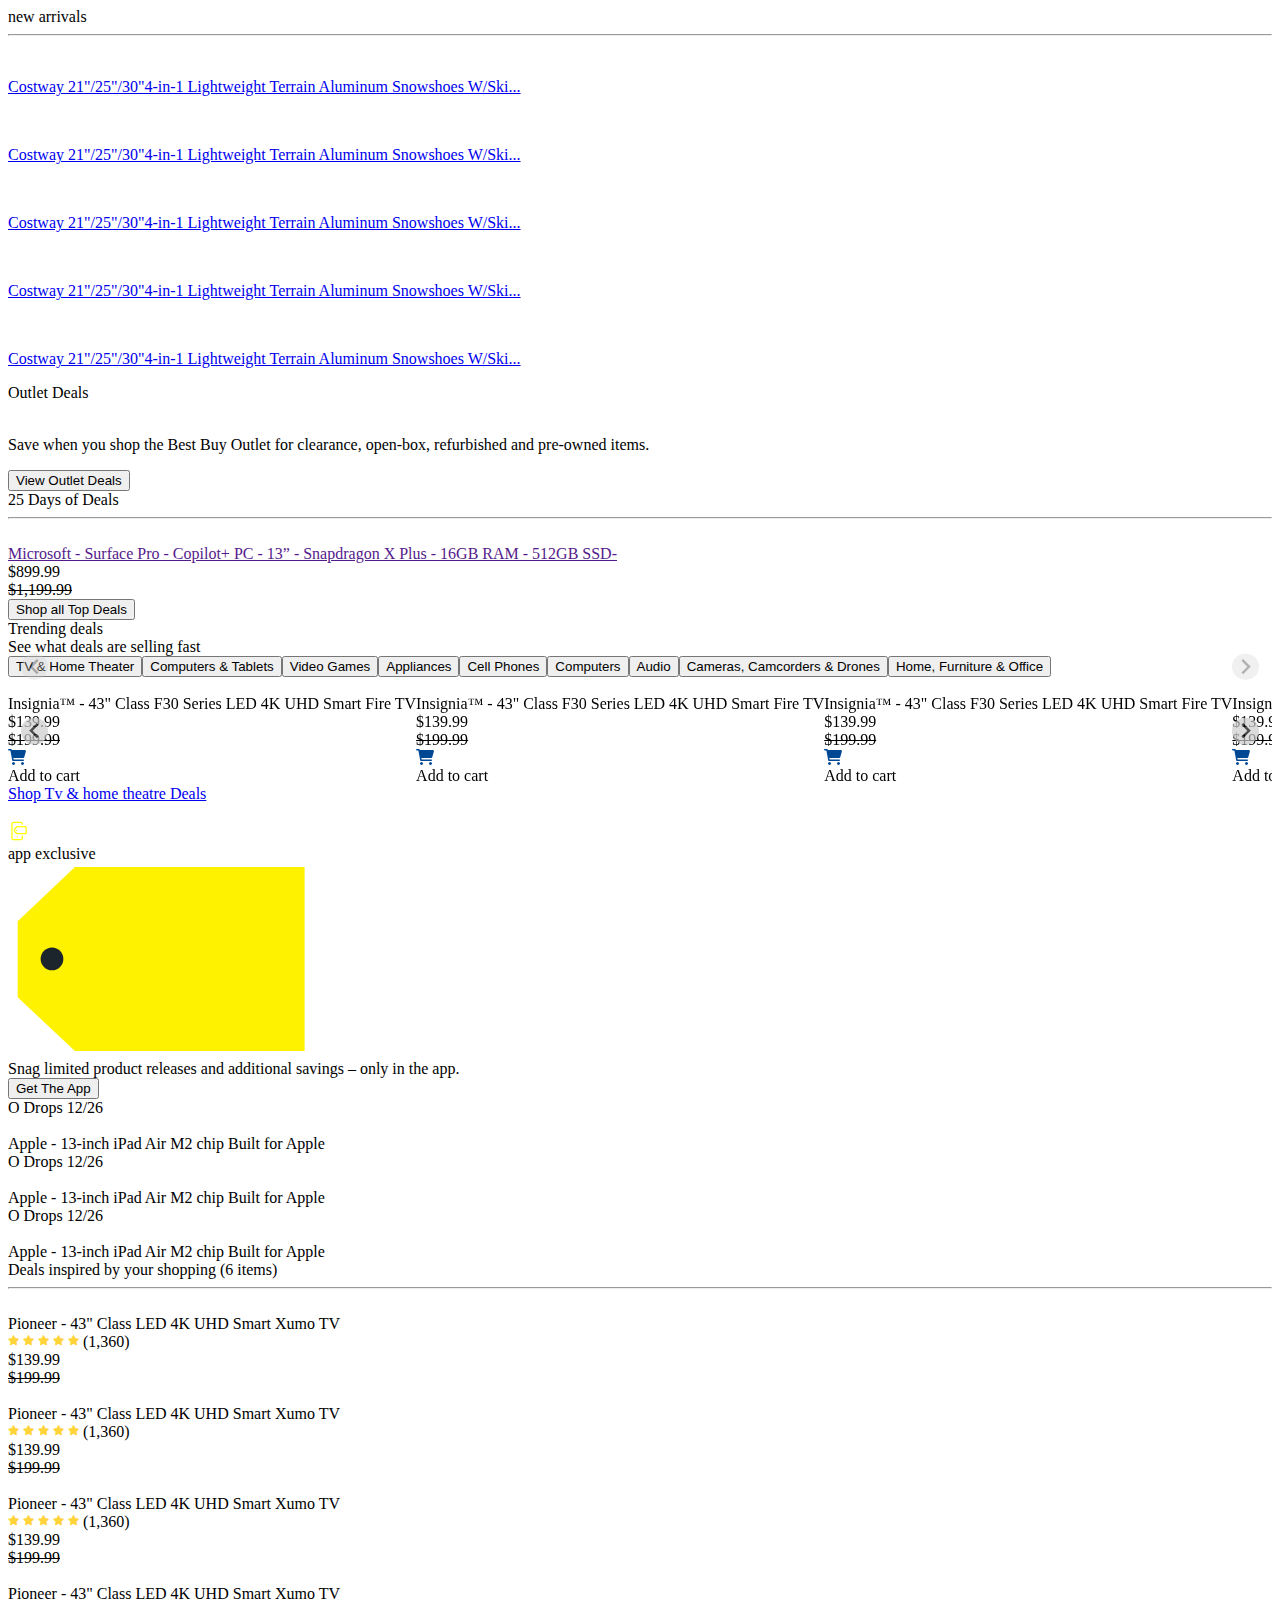
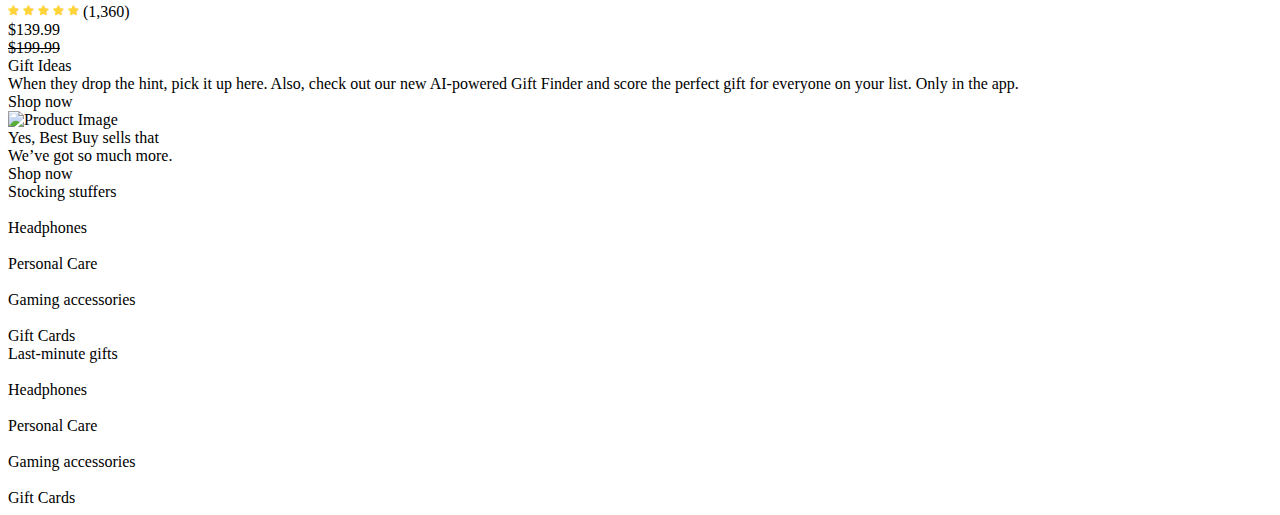
==== commit 82bf0a18: "added rolved bugged file" ====
--- a/index.html
+++ b/index.html
@@ -1,899 +1,1218 @@
 <!DOCTYPE html>
 <html lang="en">
-
-<head>
-    <meta charset="UTF-8">
-    <meta name="viewport" content="width=device-width, initial-scale=1.0">
+  <head>
+    <meta charset="UTF-8" />
+    <meta name="viewport" content="width=device-width, initial-scale=1.0" />
+    <link
+      href="https://cdnjs.cloudflare.com/ajax/libs/font-awesome/6.0.0-beta3/css/all.min.css"
+      rel="stylesheet"
+    />
     <title>Document</title>
-    <link rel="stylesheet" href="style.css">
-    <link href="https://db.onlinewebfonts.com/c/f394894fe9d2c0473c80ab24dd9bcda5?family=Human+BBY+Web" rel="stylesheet">
-    <link rel="stylesheet" href="https://cdn.jsdelivr.net/npm/@splidejs/splide@4.1.4/dist/css/splide.min.css">
+    <link rel="stylesheet" href="style.css" />
+    <link
+      rel="stylesheet"
+      href="https://cdn.jsdelivr.net/npm/@splidejs/splide@4.1.4/dist/css/splide.min.css"
+      integrity="sha256-5uKiXEwbaQh9cgd2/5Vp6WmMnsUr3VZZw0a8rKnOKNU="
+      crossorigin="anonymous"
+    />
     <script src="https://cdn.tailwindcss.com"></script>
-    <!-- for slider -->
-    <!-- or link to the CDN -->
-</head>
-
-<body>
-    <header>
-        <nav class="bg-[#013196] py-4 px-6">
-            <ul class="flex text-white gap-6 ">
-                <li class="hover:underline cursor-pointer"><a href="https://yardbird.com/">Yarbird</a></li>
-                <li class="hover:underline cursor-pointer"><a href=""></a>Best Buy Outlet</a></li>
-                <li class="hover:underline cursor-pointer"><a href=""></a>Best Buy Business</a></li>
-                <li class="hover:underline cursor-pointer"><a href=""></a>Shop with an Expert</a></li>
-            </ul>
-        </nav>
-        <!-- top nav -->
-        <nav class="bg-[#0046be] py-4 px-6 flex justify-around items-center">
-            <a href="#">
-                <div class="h-10 w-16">
-                    <img src="assets/best-buy.jpg" alt="main-logo" class="w-full h-full">
+  </head>
+  <body>
+    <div class="new-arrivals-continer m-[100px]">
+      <div class="new-arrivals">
+        <div class="text-sm/[15px] font-semibold font-bold">new arrivals</div>
+        <hr class="border-solid border-slate-400 pb-[16px]" />
+
+        <div
+          class="cards flex flex-wrap justify-center pt-[16px] justify-self-center gap-[20px]"
+        >
+          <div
+            class="card h-[264px] w-[294px] border-solid bg-white rounded border border-gray-300 text-blue-500"
+          >
+            <div class="p-6 mb-16 justify-self-center">
+              <div class="justify-self-center">
+                <img
+                  class="image h-[100px] object-fit aspect-square"
+                  src="https://pisces.bbystatic.com/image2/BestBuy_US/images/products/bc4454d8-fe7b-417c-bef5-fa633d953a31.jpg;maxHeight=260;maxWidth=5000"
+                  alt=""
+                />
+              </div>
+
+              <div class="title mt-[16px]">
+                <a href="google.com"
+                  ><p class="text-sm/[13px] text-center mt-200">
+                    Costway 21"/25"/30"4-in-1 Lightweight Terrain Aluminum
+                    Snowshoes W/Ski...
+                  </p></a
+                >
+              </div>
+            </div>
+          </div>
+
+          <div
+            class="card h-[264px] w-[294px] border-solid bg-white rounded border border-gray-300 text-blue-500"
+          >
+            <div class="pt-10 mb-16 justify-self-center">
+              <div class="justify-self-center">
+                <img
+                  class="image h-[100px] object-fit aspect-square"
+                  src="https://pisces.bbystatic.com/image2/BestBuy_US/images/products/bc4454d8-fe7b-417c-bef5-fa633d953a31.jpg;maxHeight=260;maxWidth=5000"
+                  alt=""
+                />
+              </div>
+
+              <div class="title mt-[16px]">
+                <a href="google.com"
+                  ><p class="text-sm/[13px] text-center mt-200">
+                    Costway 21"/25"/30"4-in-1 Lightweight Terrain Aluminum
+                    Snowshoes W/Ski...
+                  </p></a
+                >
+              </div>
+            </div>
+          </div>
+
+          <div
+            class="card h-[264px] w-[294px] border-solid bg-white rounded border border-gray-300 text-blue-500"
+          >
+            <div class="pt-10 mb-16 justify-self-center">
+              <div class="justify-self-center">
+                <img
+                  class="image h-[100px] object-fit aspect-square"
+                  src="https://pisces.bbystatic.com/image2/BestBuy_US/images/products/c82e4d7a-b4ff-45b5-909b-b4dac7f4c0ed.jpg;maxHeight=260;maxWidth=5000"
+                  alt=""
+                />
+              </div>
+
+              <div class="title mt-[16px]">
+                <a href="google.com"
+                  ><p class="text-sm/[13px] text-center mt-200">
+                    Costway 21"/25"/30"4-in-1 Lightweight Terrain Aluminum
+                    Snowshoes W/Ski...
+                  </p></a
+                >
+              </div>
+            </div>
+          </div>
+
+          <div
+            class="card h-[264px] w-[294px] border-solid bg-white rounded border border-gray-300 text-blue-500"
+          >
+            <div class="pt-10 mb-16 justify-self-center">
+              <div class="justify-self-center">
+                <img
+                  class="image h-[100px] object-fit aspect-square"
+                  src="https://pisces.bbystatic.com/image2/BestBuy_US/images/products/990fd2a7-ff56-4839-9f71-25134b838a62.jpg;maxHeight=260;maxWidth=5000"
+                  alt=""
+                />
+              </div>
+
+              <div class="title mt-[16px]">
+                <a href="google.com"
+                  ><p class="text-sm/[13px] text-center mt-200">
+                    Costway 21"/25"/30"4-in-1 Lightweight Terrain Aluminum
+                    Snowshoes W/Ski...
+                  </p></a
+                >
+              </div>
+            </div>
+          </div>
+
+          <div
+            class="card h-[264px] w-[294px] border-solid bg-white rounded border border-gray-300 text-blue-500"
+          >
+            <div class="pt-10 mb-16 justify-self-center">
+              <div class="justify-self-center">
+                <img
+                  class="image h-[100px] object-fit aspect-square"
+                  src="https://pisces.bbystatic.com/image2/BestBuy_US/images/products/990fd2a7-ff56-4839-9f71-25134b838a62.jpg;maxHeight=260;maxWidth=5000"
+                  alt=""
+                />
+              </div>
+
+              <div class="title mt-[16px]">
+                <a href="google.com"
+                  ><p class="text-sm/[13px] text-center mt-200">
+                    Costway 21"/25"/30"4-in-1 Lightweight Terrain Aluminum
+                    Snowshoes W/Ski...
+                  </p></a
+                >
+              </div>
+            </div>
+          </div>
+        </div>
+      </div>
+    </div>
+
+    <div
+      class="continue-shopping m-[100px] flex justify-self-center gap-[3.00rem]"
+    >
+      <div class="cards w-[480px] h-[300px] rounded border border-gray-300">
+        <div class="outlet-deals flex m-4">
+          <div class="outletdeal bg-[#0046be] w-[116.55px] h-[30.09]">
+            <span class="text-center text-[#fff200] font-bold ml-2"
+              >Outlet </span
+            ><span class="text-center mr-2 font-bold text-[#fff]">Deals</span>
+          </div>
+        </div>
+
+        <div class="down-container flex">
+          <div class="w-[300px] px-[40px] mt-[30px] h-[211.19px]">
+            <div>
+              <img
+                class="bg-contain"
+                src="https://pisces.bbystatic.com/image2/BestBuy_US/Gallery/ClearanceOpenBox_White-217158.png;maxHeight=230;maxWidth=330"
+                alt=""
+              />
+            </div>
+          </div>
+
+          <div>
+            <div class="right-container mt-[30px]">
+              <p>
+                Save when you shop the Best Buy Outlet for clearance, open-box,
+                refurbished and pre-owned items.
+              </p>
+            </div>
+
+            <div class="button mt-2">
+              <button
+                class="border h-[30px] border-blue-900 border-solid p-1 border text-sm/[13px] rounded border-1 text-[#0457c8] font-bold"
+              >
+                View Outlet Deals
+              </button>
+            </div>
+          </div>
+        </div>
+      </div>
+
+      <div class="cards w-[480px] h-[300px] rounded border border-gray-300">
+        <div class="outlet-deals flex m-4 font-bold text-[17px] leading-[21px]">
+          25 Days of Deals
+        </div>
+
+        <hr class="m-3" />
+
+        <div class="down-container flex">
+          <div class="w-[300px] px-[40px] mt-[30px] h-[211.19px]">
+            <div>
+              <img
+                class="bg-contain"
+                src="https://pisces.bbystatic.com/image2/BestBuy_US/images/products/c01009a1-8e89-4664-8733-03737a70fa1e.png;maxHeight=282;maxWidth=442height:0;padding-top:64.41717791411043%"
+                alt=""
+              />
+            </div>
+          </div>
+
+          <div>
+            <div
+              class="right-container mt-[30px] text-[17px] leading-[21px] text-blue-500 mr-5"
+            >
+              <a href="">
+                Microsoft - Surface Pro - Copilot+ PC - 13” - Snapdragon X Plus
+                - 16GB RAM - 512GB SSD-</a
+              >
+            </div>
+
+            <div class="button mt-2">
+              <div class="price font-bold">$899.99</div>
+              <div class="price"><s> $1,199.99</s></div>
+              <button
+                class="border h-[30px] border-blue-900 border-solid p-1 border text-sm/[13px] rounded border-1 text-[#0457c8] font-bold"
+              >
+                Shop all Top Deals
+              </button>
+            </div>
+          </div>
+        </div>
+      </div>
+    </div>
+
+    <div class="trending-deals m-[50px]">
+      <div class="mb-2">
+        <div class="title font-bold text-[20px]">Trending deals</div>
+        <div class="title text-[14px]">See what deals are selling fast</div>
+      </div>
+
+      <div id="splide" class="splide">
+        <div class="splide__track mb-5">
+          <ul class="splide__list gap-1">
+            <li class="splide__slide">
+              <button
+                class="label h-[42.89px] text-sm/[13px] font-bold px-6 hover:bg-black hover:text-white border-1 text-black border border-sm rounded-2xl rounded-[9999px] border-gray-300"
+              >
+                TV & Home Theater
+              </button>
+            </li>
+            <li class="splide__slide">
+              <button
+                class="label h-[42.89px] text-sm/[13px] font-bold px-6 hover:bg-black hover:text-white border-1 text-black border border-sm rounded-2xl rounded-[9999px] border-gray-300"
+              >
+                Computers & Tablets
+              </button>
+            </li>
+
+            <li class="splide__slide">
+              <button
+                class="label h-[42.89px] text-sm/[13px] font-bold px-6 hover:bg-black hover:text-white border-1 text-black border border-sm rounded-2xl rounded-[9999px] border-gray-300"
+              >
+                Video Games
+              </button>
+            </li>
+
+            <li class="splide__slide">
+              <button
+                class="label h-[42.89px] text-sm/[13px] font-bold px-6 hover:bg-black hover:text-white border-1 text-black border border-sm rounded-2xl rounded-[9999px] border-gray-300"
+              >
+                Appliances
+              </button>
+            </li>
+
+            <li class="splide__slide">
+              <button
+                class="label h-[42.89px] text-sm/[13px] font-bold px-6 hover:bg-black hover:text-white border-1 text-black border border-sm rounded-2xl rounded-[9999px] border-gray-300"
+              >
+                Cell Phones
+              </button>
+            </li>
+
+            <li class="splide__slide">
+              <button
+                class="label h-[42.89px] text-sm/[13px] font-bold px-6 hover:bg-black hover:text-white border-1 text-black border border-sm rounded-2xl rounded-[9999px] border-gray-300"
+              >
+                Computers
+              </button>
+            </li>
+
+            <li class="splide__slide">
+              <button
+                class="label h-[42.89px] text-sm/[13px] font-bold px-6 hover:bg-black hover:text-white border-1 text-black border border-sm rounded-2xl rounded-[9999px] border-gray-300"
+              >
+                Audio
+              </button>
+            </li>
+
+            <li class="splide__slide">
+              <button
+                class="label h-[42.89px] text-sm/[13px] font-bold px-6 hover:bg-black hover:text-white border-1 text-black border border-sm rounded-2xl rounded-[9999px] border-gray-300"
+              >
+                Cameras, Camcorders & Drones
+              </button>
+            </li>
+
+            <li class="splide__slide">
+              <button
+                class="label h-[42.89px] text-sm/[13px] font-bold px-6 hover:bg-black hover:text-white border-1 text-black border border-sm rounded-2xl rounded-[9999px] border-gray-300"
+              >
+                Home, Furniture & Office
+              </button>
+            </li>
+          </ul>
+        </div>
+      </div>
+
+      <div
+        class="splide flex"
+        data-splide='{"type":"loop","perPage":6, "arrows":true, "pagination":false } '
+        id="splide1"
+      >
+        <div class="splide__track">
+          <ul class="splide__list flex gap-4">
+            <!-- Card 1 -->
+            <li class="splide__slide">
+              <div
+                class="cards border h-[298px] w-[168px] flex items-center justify-center rounded-md border"
+              >
+                <div class="components-div flex flex-col h-[242px] w-[134px]">
+                  <div class="mb-[8px]">
+                    <img
+                      src="https://pisces.bbystatic.com/image2/BestBuy_US/images/products/6562/6562495_sd.jpg;maxHeight=224;maxWidth=262"
+                      alt=""
+                    />
+                  </div>
+                  <div class="title text-[13px] text-blue-500 mb-1">
+                    Insignia™ - 43" Class F30 Series LED 4K UHD Smart Fire TV
+                  </div>
+                  <div class="title text-[13px] font-bold">$139.99</div>
+                  <div class="title text-[13px]">
+                    <s>$199.99</s>
+                  </div>
+                  <div
+                    class="flex gap-2 items-center justify-center mt-2 rounded-sm"
+                  >
+                    <i
+                      class="fa-solid fa-cart-shopping"
+                      style="color: #004794"
+                    ></i>
+                    <div class="text-[13px] font-bold text-blue-600">
+                      Add to cart
+                    </div>
+                  </div>
                 </div>
-            </a>
-            
-            <!-- hamburger menu -->
-            <div class="fill-white hamburgerIcon flex items-center text-white gap-1 text-3 relative ">
-                <div class="relative">
-                    <span class="hamburgerIconn">
-                    <svg xmlns="http://www.w3.org/2000/svg" xml:space="preserve" id="hamburger" width="32" height="32"
-                         x="0" y="0" version="1.1" viewBox="0 0 32 32">
-                        <g fill="#ffffff">
-                            <path
-                                d="M1 8h30a1 1 0 0 0 0-2H1a1 1 0 0 0 0 2zM31 15H1a1 1 0 0 0 0 2h30a1 1 0 0 0 0-2zM31 24H1a1 1 0 0 0 0 2h30a1 1 0 0 0 0-2z">
-                            </path>
-                        </g>
-                    </svg>
-                </span>
-                    
-                    
-
+              </div>
+            </li>
+
+            <li class="splide__slide">
+              <div
+                class="cards border h-[298px] w-[168px] flex items-center justify-center rounded-md border"
+              >
+                <div class="components-div flex flex-col h-[242px] w-[134px]">
+                  <div class="mb-[8px]">
+                    <img
+                      src="https://pisces.bbystatic.com/image2/BestBuy_US/images/products/6562/6562495_sd.jpg;maxHeight=224;maxWidth=262"
+                      alt=""
+                    />
+                  </div>
+                  <div class="title text-[13px] text-blue-500 mb-1">
+                    Insignia™ - 43" Class F30 Series LED 4K UHD Smart Fire TV
+                  </div>
+                  <div class="title text-[13px] font-bold">$139.99</div>
+                  <div class="title text-[13px]">
+                    <s>$199.99</s>
+                  </div>
+                  <div
+                    class="flex gap-2 items-center justify-center mt-2 rounded-sm"
+                  >
+                    <i
+                      class="fa-solid fa-cart-shopping"
+                      style="color: #004794"
+                    ></i>
+                    <div class="text-[13px] font-bold text-blue-600">
+                      Add to cart
                     </div>
-                    <!-- Menu -->
-                    <p class="menu-button">Menu</p>
-                    <div onclick='stopClickPropagation(event)' class="hamburgerContent hidden bg-white  text-[#0046be] min-w-[355px] absolute top-8 z-10 px-2 overflow-y-scroll h-[580px]">
-                        <button class="flex justify-between px-2 py-4 w-full menuMain">
-                            <span>Deals</span>
-                            <svg xmlns="http://www.w3.org/2000/svg" xml:space="preserve" viewBox="0 0 24 24" aria-hidden="true" role="img" class="dealsArrow size-6 caret-right hamburger-menu-flyout-item-caret" fill="#0046BE"><path d="M10.75 19c-.15 0-.31-.05-.44-.14a.75.75 0 0 1-.17-1.05L14.33 12l-4.19-5.81c-.24-.34-.17-.8.17-1.05.34-.24.8-.16 1.05.17l4.5 6.25c.19.26.19.61 0 .88l-4.5 6.25c-.15.2-.38.31-.61.31"></path></svg>                            
-                        </button>
-                        <hr>
-                        <button class="flex justify-between px-2 py-4 w-full menuMain">
-                            <span>Support & Services</span>
-                            <span><svg xmlns="http://www.w3.org/2000/svg" xml:space="preserve" viewBox="0 0 24 24" aria-hidden="true" role="img" class="size-6 caret-right hamburger-menu-flyout-item-caret" fill="#0046BE"><path d="M10.75 19c-.15 0-.31-.05-.44-.14a.75.75 0 0 1-.17-1.05L14.33 12l-4.19-5.81c-.24-.34-.17-.8.17-1.05.34-.24.8-.16 1.05.17l4.5 6.25c.19.26.19.61 0 .88l-4.5 6.25c-.15.2-.38.31-.61.31"></path></svg></span>
-                        </button>
-                        <hr>
-                        <button class="flex justify-between px-2 py-4 w-full menuMain">
-                            <span>Brands</span>
-                            <span><svg xmlns="http://www.w3.org/2000/svg" xml:space="preserve" viewBox="0 0 24 24" aria-hidden="true" role="img" class="size-6 caret-right hamburger-menu-flyout-item-caret" fill="#0046BE"><path d="M10.75 19c-.15 0-.31-.05-.44-.14a.75.75 0 0 1-.17-1.05L14.33 12l-4.19-5.81c-.24-.34-.17-.8.17-1.05.34-.24.8-.16 1.05.17l4.5 6.25c.19.26.19.61 0 .88l-4.5 6.25c-.15.2-.38.31-.61.31"></path></svg></span>
-                        </button>
-                        <button>
-                            <h1 class="text-black px-2">Shop by Department</h1>
-                            <button class="flex justify-between px-2 py-4 w-full">
-                                <span>Appliances</span>
-                                <svg xmlns="http://www.w3.org/2000/svg" xml:space="preserve" viewBox="0 0 24 24" aria-hidden="true" role="img" class="size-6 caret-right hamburger-menu-flyout-item-caret" fill="#0046BE"><path d="M10.75 19c-.15 0-.31-.05-.44-.14a.75.75 0 0 1-.17-1.05L14.33 12l-4.19-5.81c-.24-.34-.17-.8.17-1.05.34-.24.8-.16 1.05.17l4.5 6.25c.19.26.19.61 0 .88l-4.5 6.25c-.15.2-.38.31-.61.31"></path></svg>                            
-                            </button>
-                            <hr>
-                            <button class="flex justify-between px-2 py-4 w-full">
-                                <span>TV & Home Theater</span>
-                                <span><svg xmlns="http://www.w3.org/2000/svg" xml:space="preserve" viewBox="0 0 24 24" aria-hidden="true" role="img" class="size-6 caret-right hamburger-menu-flyout-item-caret" fill="#0046BE"><path d="M10.75 19c-.15 0-.31-.05-.44-.14a.75.75 0 0 1-.17-1.05L14.33 12l-4.19-5.81c-.24-.34-.17-.8.17-1.05.34-.24.8-.16 1.05.17l4.5 6.25c.19.26.19.61 0 .88l-4.5 6.25c-.15.2-.38.31-.61.31"></path></svg></span>
-                            </button>
-                            <hr>
-                            <button class="flex justify-between px-2 py-4 w-full">
-                                <span>Computer & Tablets</span>
-                                <span><svg xmlns="http://www.w3.org/2000/svg" xml:space="preserve" viewBox="0 0 24 24" aria-hidden="true" role="img" class="size-6 caret-right hamburger-menu-flyout-item-caret" fill="#0046BE"><path d="M10.75 19c-.15 0-.31-.05-.44-.14a.75.75 0 0 1-.17-1.05L14.33 12l-4.19-5.81c-.24-.34-.17-.8.17-1.05.34-.24.8-.16 1.05.17l4.5 6.25c.19.26.19.61 0 .88l-4.5 6.25c-.15.2-.38.31-.61.31"></path></svg></span>
-                            </button>
-                            <hr>
-                            <button class="flex justify-between px-2 py-4 w-full">
-                                <span>Cell Phones</span>
-                                <span><svg xmlns="http://www.w3.org/2000/svg" xml:space="preserve" viewBox="0 0 24 24" aria-hidden="true" role="img" class="size-6 caret-right hamburger-menu-flyout-item-caret" fill="#0046BE"><path d="M10.75 19c-.15 0-.31-.05-.44-.14a.75.75 0 0 1-.17-1.05L14.33 12l-4.19-5.81c-.24-.34-.17-.8.17-1.05.34-.24.8-.16 1.05.17l4.5 6.25c.19.26.19.61 0 .88l-4.5 6.25c-.15.2-.38.31-.61.31"></path></svg></span>
-                            </button>
-                            <hr>
-                            <button class="flex justify-between px-2 py-4 w-full">
-                                <span>Audio</span>
-                                <span><svg xmlns="http://www.w3.org/2000/svg" xml:space="preserve" viewBox="0 0 24 24" aria-hidden="true" role="img" class="size-6 caret-right hamburger-menu-flyout-item-caret" fill="#0046BE"><path d="M10.75 19c-.15 0-.31-.05-.44-.14a.75.75 0 0 1-.17-1.05L14.33 12l-4.19-5.81c-.24-.34-.17-.8.17-1.05.34-.24.8-.16 1.05.17l4.5 6.25c.19.26.19.61 0 .88l-4.5 6.25c-.15.2-.38.31-.61.31"></path></svg></span>
-                            </button>
-                            <hr>
-                            <button class="flex justify-between px-2 py-4 w-full">
-                                <span>Video Games</span>
-                                <span><svg xmlns="http://www.w3.org/2000/svg" xml:space="preserve" viewBox="0 0 24 24" aria-hidden="true" role="img" class="size-6 caret-right hamburger-menu-flyout-item-caret" fill="#0046BE"><path d="M10.75 19c-.15 0-.31-.05-.44-.14a.75.75 0 0 1-.17-1.05L14.33 12l-4.19-5.81c-.24-.34-.17-.8.17-1.05.34-.24.8-.16 1.05.17l4.5 6.25c.19.26.19.61 0 .88l-4.5 6.25c-.15.2-.38.31-.61.31"></path></svg></span>
-                            </button>
-                            <hr>
-                            <button class="flex justify-between px-2 py-4 w-full">
-                                <span>Cameras, Camcorders & Drones</span>
-                                <span><svg xmlns="http://www.w3.org/2000/svg" xml:space="preserve" viewBox="0 0 24 24" aria-hidden="true" role="img" class="size-6 caret-right hamburger-menu-flyout-item-caret" fill="#0046BE"><path d="M10.75 19c-.15 0-.31-.05-.44-.14a.75.75 0 0 1-.17-1.05L14.33 12l-4.19-5.81c-.24-.34-.17-.8.17-1.05.34-.24.8-.16 1.05.17l4.5 6.25c.19.26.19.61 0 .88l-4.5 6.25c-.15.2-.38.31-.61.31"></path></svg></span>
-                            </button>
-                            <hr>
-                            <button class="flex justify-between px-2 py-4 w-full">
-                                <span>Home, Furniture & Office</span>
-                                <span><svg xmlns="http://www.w3.org/2000/svg" xml:space="preserve" viewBox="0 0 24 24" aria-hidden="true" role="img" class="size-6 caret-right hamburger-menu-flyout-item-caret" fill="#0046BE"><path d="M10.75 19c-.15 0-.31-.05-.44-.14a.75.75 0 0 1-.17-1.05L14.33 12l-4.19-5.81c-.24-.34-.17-.8.17-1.05.34-.24.8-.16 1.05.17l4.5 6.25c.19.26.19.61 0 .88l-4.5 6.25c-.15.2-.38.31-.61.31"></path></svg></span>
-                            </button>
-                            <hr>
-                            <button class="flex justify-between px-2 py-4 w-full">
-                                <span>Smart Home, Security & Wi-Fi</span>
-                                <span><svg xmlns="http://www.w3.org/2000/svg" xml:space="preserve" viewBox="0 0 24 24" aria-hidden="true" role="img" class="size-6 caret-right hamburger-menu-flyout-item-caret" fill="#0046BE"><path d="M10.75 19c-.15 0-.31-.05-.44-.14a.75.75 0 0 1-.17-1.05L14.33 12l-4.19-5.81c-.24-.34-.17-.8.17-1.05.34-.24.8-.16 1.05.17l4.5 6.25c.19.26.19.61 0 .88l-4.5 6.25c-.15.2-.38.31-.61.31"></path></svg></span>
-                            </button>
-                            <hr>
-                            <button class="flex justify-between px-2 py-4 w-full">
-                                <span>Car Electronics & GPS</span>
-                                <span><svg xmlns="http://www.w3.org/2000/svg" xml:space="preserve" viewBox="0 0 24 24" aria-hidden="true" role="img" class="size-6 caret-right hamburger-menu-flyout-item-caret" fill="#0046BE"><path d="M10.75 19c-.15 0-.31-.05-.44-.14a.75.75 0 0 1-.17-1.05L14.33 12l-4.19-5.81c-.24-.34-.17-.8.17-1.05.34-.24.8-.16 1.05.17l4.5 6.25c.19.26.19.61 0 .88l-4.5 6.25c-.15.2-.38.31-.61.31"></path></svg></span>
-                            </button>
-                            <hr>
-                            <button class="flex justify-between px-2 py-4 w-full">
-                                <span>Wearable Technology</span>
-                                <span><svg xmlns="http://www.w3.org/2000/svg" xml:space="preserve" viewBox="0 0 24 24" aria-hidden="true" role="img" class="size-6 caret-right hamburger-menu-flyout-item-caret" fill="#0046BE"><path d="M10.75 19c-.15 0-.31-.05-.44-.14a.75.75 0 0 1-.17-1.05L14.33 12l-4.19-5.81c-.24-.34-.17-.8.17-1.05.34-.24.8-.16 1.05.17l4.5 6.25c.19.26.19.61 0 .88l-4.5 6.25c-.15.2-.38.31-.61.31"></path></svg></span>
-                            </button>
-                            <hr>
-                            <button class="flex justify-between px-2 py-4 w-full">
-                                <span>Health, Wellness & Fitness</span>
-                                <span><svg xmlns="http://www.w3.org/2000/svg" xml:space="preserve" viewBox="0 0 24 24" aria-hidden="true" role="img" class="size-6 caret-right hamburger-menu-flyout-item-caret" fill="#0046BE"><path d="M10.75 19c-.15 0-.31-.05-.44-.14a.75.75 0 0 1-.17-1.05L14.33 12l-4.19-5.81c-.24-.34-.17-.8.17-1.05.34-.24.8-.16 1.05.17l4.5 6.25c.19.26.19.61 0 .88l-4.5 6.25c-.15.2-.38.31-.61.31"></path></svg></span>
-                            </button>
-                            <hr>
-                            <button class="flex justify-between px-2 py-4 w-full">
-                                <span>Outdoor Living</span>
-                                <span><svg xmlns="http://www.w3.org/2000/svg" xml:space="preserve" viewBox="0 0 24 24" aria-hidden="true" role="img" class="size-6 caret-right hamburger-menu-flyout-item-caret" fill="#0046BE"><path d="M10.75 19c-.15 0-.31-.05-.44-.14a.75.75 0 0 1-.17-1.05L14.33 12l-4.19-5.81c-.24-.34-.17-.8.17-1.05.34-.24.8-.16 1.05.17l4.5 6.25c.19.26.19.61 0 .88l-4.5 6.25c-.15.2-.38.31-.61.31"></path></svg></span>
-                            </button>
-                            <hr>
-                            <button class="flex justify-between px-2 py-4 w-full">
-                                <span>Toys, Games & Collectibles</span>
-                                <span><svg xmlns="http://www.w3.org/2000/svg" xml:space="preserve" viewBox="0 0 24 24" aria-hidden="true" role="img" class="size-6 caret-right hamburger-menu-flyout-item-caret" fill="#0046BE"><path d="M10.75 19c-.15 0-.31-.05-.44-.14a.75.75 0 0 1-.17-1.05L14.33 12l-4.19-5.81c-.24-.34-.17-.8.17-1.05.34-.24.8-.16 1.05.17l4.5 6.25c.19.26.19.61 0 .88l-4.5 6.25c-.15.2-.38.31-.61.31"></path></svg></span>
-                            </button>
-                            <hr>
-                            <button class="flex justify-between px-2 py-4 w-full">
-                                <span>Electric Transportation</span>
-                                <span><svg xmlns="http://www.w3.org/2000/svg" xml:space="preserve" viewBox="0 0 24 24" aria-hidden="true" role="img" class="size-6 caret-right hamburger-menu-flyout-item-caret" fill="#0046BE"><path d="M10.75 19c-.15 0-.31-.05-.44-.14a.75.75 0 0 1-.17-1.05L14.33 12l-4.19-5.81c-.24-.34-.17-.8.17-1.05.34-.24.8-.16 1.05.17l4.5 6.25c.19.26.19.61 0 .88l-4.5 6.25c-.15.2-.38.31-.61.31"></path></svg></span>
-                            </button>
-                            <hr>
-                            <button class="flex justify-between px-2 py-4 w-full">
-                                <span>New & Featured</span>
-                                <span><svg xmlns="http://www.w3.org/2000/svg" xml:space="preserve" viewBox="0 0 24 24" aria-hidden="true" role="img" class="size-6 caret-right hamburger-menu-flyout-item-caret" fill="#0046BE"><path d="M10.75 19c-.15 0-.31-.05-.44-.14a.75.75 0 0 1-.17-1.05L14.33 12l-4.19-5.81c-.24-.34-.17-.8.17-1.05.34-.24.8-.16 1.05.17l4.5 6.25c.19.26.19.61 0 .88l-4.5 6.25c-.15.2-.38.31-.61.31"></path></svg></span>
-                            </button>
-                            <button class="mb-40 px-2 py-4 flex items-center closeHamburger">
-                                <span ><svg xmlns="http://www.w3.org/2000/svg" fill="#0046be" xml:space="preserve" viewBox="0 0 24 24" aria-hidden="true" role="img" class="lZero-bottom-close-button" height="22" width="22"><path d="M4.75 20c-.19 0-.38-.07-.53-.22a.754.754 0 0 1 0-1.06l14.5-14.5c.29-.29.77-.29 1.06 0s.29.77 0 1.06l-14.5 14.5c-.15.15-.34.22-.53.22"></path><path d="M19.25 20c-.19 0-.38-.07-.53-.22L4.22 5.28c-.29-.29-.29-.77 0-1.06s.77-.29 1.06 0l14.5 14.5c.29.29.29.77 0 1.06-.15.15-.34.22-.53.22"></path></svg></span>
-                                <span>Close</span>
-                            </button>
-                        </div>
+                  </div>
                 </div>
-                
-
-                
-            </div>
-            <!-- search box -->
-            <div class="flex items-center border  rounded-md bg-white ">
-                <input type="text" placeholder="What can we help you find today?"
-                    class="flex-grow p-2 w-[500px] rounded-md  outline-none">
-                <button class="p-2 rounded-r-md bg-white">
-                    <svg class="w-5 h-5 text-gray-500" fill="none" stroke="currentColor" viewBox="0 0 24 24"
-                        xmlns="http://www.w3.org/2000/svg">
-                        <path stroke-linecap="round" stroke-linejoin="round" stroke-width="2"
-                            d="M21 21l-4.35-4.35m1.35-5.65a7 7 0 11-14 0 7 7 0 0114 0z"></path>
-                    </svg>
-                     
-                </button>
-            </div>
-            <div></div>
-            <div class="flex items-center text-white text-[17px]">
-                <span class="gvpHeadIcon storeLocIcon flyBtn" data-cy="MenuIcon" data-testid="menu-icon">
-                    <svg xmlns="http://www.w3.org/2000/svg" xml:space="preserve" viewBox="0 0 24 24" aria-hidden="true"
-                        role="img" width="30" height="31" fill="#fff">
-                        <path
-                            d="M19.5 22H4.25C3.01 22 2 20.99 2 19.75v-10c0-.41.34-.75.75-.75s.75.34.75.75v10c0 .41.34.75.75.75H19.5c.55 0 1-.45 1-1v-8.25c0-.41-.34-.75-.75-.75h-3c-.41 0-.75-.34-.75-.75s.34-.75.75-.75h3C20.99 9 22 10.01 22 11.25v8.25a2.5 2.5 0 0 1-2.5 2.5">
-
-                        </path>
-                        <path
-                            d="M16.25 14.5h-8.5c-.41 0-.75.34-.75.75v6c0 .41.34.75.75.75s.75-.34.75-.75V16h2.75v5.25c0 .41.34.75.75.75s.75-.34.75-.75V16h2.75v5.25c0 .41.34.75.75.75s.75-.34.75-.75v-6c0-.41-.34-.75-.75-.75M15.75 12.5H5.25a.75.75 0 0 1-.53-.22l-3-3a.75.75 0 0 1-.22-.53v-3.5c0-.2.08-.39.22-.53l3-3a.75.75 0 0 1 .53-.22h10.5c.96 0 1.75.79 1.75 1.75v7.5c0 .96-.79 1.75-1.75 1.75M5.56 11h10.19c.14 0 .25-.11.25-.25v-7.5c0-.14-.11-.25-.25-.25H5.56L3 5.56v2.88z">
-                        </path>
-                        <path d="M6 7c0 .55-.45 1-1 1s-1-.45-1-1 .45-1 1-1 1 .45 1 1">
-
-                        </path>
-                    </svg>
-                </span>
-                <p>Aliea</p>
-            </div>
-            <div class="flex items-center ">
-                <svg xmlns="http://www.w3.org/2000/svg" xml:space="preserve" viewBox="0 0 24 24" aria-hidden="true"
-                    role="img" aria-label="Cart Icon" fill="white" height="26px" width="26px">
-                    <path
-                        d="M9 22.5c-1.65 0-3-1.35-3-3s1.35-3 3-3 3 1.35 3 3-1.35 3-3 3M9 18c-.83 0-1.5.67-1.5 1.5S8.17 21 9 21s1.5-.67 1.5-1.5S9.83 18 9 18m10 4.5c-1.65 0-3-1.35-3-3s1.35-3 3-3 3 1.35 3 3-1.35 3-3 3m0-4.5c-.83 0-1.5.67-1.5 1.5S18.17 21 19 21s1.5-.67 1.5-1.5S19.83 18 19 18">
-                    </path>
-                    <path
-                        d="M18.75 18h-11c-1.24 0-2.25-1.01-2.25-2.25s1.01-2.25 2.25-2.25h11.2c.12 0 .22-.08.24-.2l1.28-5.78c.08-.37-.01-.76-.25-1.05S19.64 6 19.26 6H5c-.41 0-.75-.34-.75-.75s.34-.75.75-.75h14.26c.84 0 1.62.38 2.14 1.03.53.65.72 1.5.54 2.32l-1.28 5.78c-.18.81-.88 1.37-1.71 1.37H7.75c-.41 0-.75.34-.75.75s.34.75.75.75h11c.41 0 .75.34.75.75s-.34.75-.75.75">
-                    </path>
-                    <path
-                        d="M7.25 15c-.34 0-.64-.23-.73-.57L3.9 3.95A1.25 1.25 0 0 0 2.69 3h-.94C1.34 3 1 2.66 1 2.25s.34-.75.75-.75h.94c1.26 0 2.36.86 2.67 2.08l2.62 10.49a.748.748 0 0 1-.73.93">
-                    </path>
-                </svg>
-                <span class="text-white hover:underline cursor-pointer">Cart</span>
-            </div>
-        </nav>
-        <!-- nav Links -->
-        <ul
-            class="flex capitalize justify-around px-2 py-3 bg-[#0046be] text-white border-t-[1px] border-gray-50 text-sm border-b-[2px]">
-            <li class="hover:underline">Holiday Deals</li>
-            <li class="hover:underline">Gifts cards</li>
-            <li class="hover:underline">gift ideas</li>
-            <li class="hover:underline">top deals</li>
-            <li class="hover:underline">deal of the day</li>
-            <li class="hover:underline">Yes, best buy sells that </li>
-            <li class="hover:underline">my best memberships</li>
-            <li class="hover:underline">more</li>
-            <li class="hover:underline flex gap-1 items-center relative toggleOpen"> <svg aria-hidden="true" role="img" viewBox="0 0 100 100" class="leading-icon" fill="white" width="20" height="20"><svg xmlns="http://www.w3.org/2000/svg" viewBox="0 0 32 32" xml:space="preserve"><path d="M16 .76C7.6.76.76 7.6.76 16S7.6 31.24 16 31.24 31.24 24.4 31.24 16 24.4.76 16 .76zm10.23 23.7V23.2c0-2.6-1.14-5.06-3.12-6.75a.98.98 0 1 0-1.27 1.5 6.9 6.9 0 0 1 2.44 5.25v3.19a13.21 13.21 0 0 1-16.56 0V23.2a6.94 6.94 0 0 1 4.76-6.55A5.86 5.86 0 1 0 16 6.1a5.88 5.88 0 0 0-4.96 9 8.92 8.92 0 0 0-5.27 8.1v1.26A13.3 13.3 0 0 1 16 2.71a13.3 13.3 0 0 1 10.23 21.76zm-14.15-12.5a3.92 3.92 0 0 1 7.84 0 3.92 3.92 0 0 1-7.84 0z"></path></svg></svg>Account<svg aria-hidden="true" role="img" viewBox="0 0 100 100" class="v-p-top-xxs" fill="white" width="10" height="14"><svg viewBox="0 0 32 32" xmlns="http://www.w3.org/2000/svg"><path d="M16.05 21.65a.97.97 0 0 1-.6-.2l-12.33-9.3A.98.98 0 0 1 4.3 10.6l11.75 8.85 11.74-8.85a.98.98 0 0 1 1.18 1.56l-12.34 9.3a.97.97 0 0 1-.58.2"></path></svg></svg>
-                <!-- account menu -->
-                <div onclick='stopClickPropagation(event)' class="absolute  h-[540px] top-8 w-[372px] z-10 bg-white overflow-scroll hidden  accountMenu">
-                    <div class="border-2 rounded-md text-black p-3 ">
-                        <p class=" flex items-center gap-3 font-semibold"><svg xmlns="http://www.w3.org/2000/svg" xml:space="preserve" viewBox="0 0 24 24" aria-hidden="true" role="img" data-testid="Login" style="width: 24px; height: 24px;"><path d="M12 23C5.93 23 1 18.07 1 12S5.93 1 12 1s11 4.93 11 11-4.93 11-11 11m0-20.5c-5.24 0-9.5 4.26-9.5 9.5s4.26 9.5 9.5 9.5 9.5-4.26 9.5-9.5-4.26-9.5-9.5-9.5"></path><path d="M15.93 11.64c.35-.64.57-1.37.57-2.15 0-2.48-2.02-4.5-4.5-4.5s-4.5 2.02-4.5 4.5c0 .78.22 1.51.57 2.15-2.2 1.03-3.57 3.14-3.57 5.61v2.44c0 .2.08.38.21.53C4.83 20.33 7.49 23 12 23c4.5 0 7.17-2.67 7.29-2.78a.74.74 0 0 0 .21-.53v-2.44c0-2.47-1.37-4.58-3.57-5.61M12 6.49c1.65 0 3 1.35 3 3s-1.35 3-3 3-3-1.35-3-3 1.35-3 3-3m6 12.87c-.66.56-2.81 2.14-6 2.14s-5.34-1.58-6-2.14v-2.11c0-1.97 1.16-3.65 2.98-4.38.5.48 1.46 1.13 3.02 1.13s2.52-.65 3.01-1.13c1.83.73 2.99 2.4 2.99 4.38z"></path></svg> <span>Get more with a Best Buy account</span></p>
-                        <ul class="grid grid-cols-2 gap-[4px] pt-8 pb-4 text-sm">
-                            <li class="flex items-center gap-1"><svg xmlns="http://www.w3.org/2000/svg" xml:space="preserve" viewBox="0 0 24 24" aria-hidden="true" role="img" data-testid="freeShipping" style="fill: rgb(112, 117, 125); width: 16px; height: 16px;"><path d="M14.25 7.5h-3.5c-.41 0-.75-.34-.75-.75s.34-.75.75-.75h3.5c.41 0 .75.34.75.75s-.34.75-.75.75"></path><path d="M18.25 13.5c-.41 0-.75-.34-.75-.75V4.5h-10v1.25c0 .41-.34.75-.75.75S6 6.16 6 5.75v-2c0-.41.34-.75.75-.75h11.5c.41 0 .75.34.75.75v9c0 .41-.34.75-.75.75"></path><path d="M6.25 21c-.26 0-.51-.14-.65-.38a.74.74 0 0 1 .28-1.02l3.5-2c.11-.06.24-.1.37-.1h6.19l5.12-5.03c.1-.1.11-.22.11-.29s-.01-.18-.11-.28a.395.395 0 0 0-.56.01l-4.24 3.9c-.14.13-.32.2-.51.2h-3.5c-.41 0-.75-.34-.75-.75s.34-.75.75-.75h3.21l4-3.68a1.89 1.89 0 0 1 2.63-.01c.38.36.58.84.59 1.36s-.19 1-.56 1.37l-5.35 5.25a.8.8 0 0 1-.52.2h-6.3l-3.33 1.9a.7.7 0 0 1-.37.1"></path><path d="M2.75 18a.75.75 0 0 1-.45-1.35l6-4.5c.13-.1.29-.15.45-.15H15c.14 0 .27.04.39.11l.14.08c.63.38 1.03 1.05 1.06 1.79.04.74-.3 1.44-.89 1.88-.13.09-.29.14-.45.14h-3.5c-.41 0-.75-.34-.75-.75s.34-.75.75-.75h3.2c.1-.13.14-.29.14-.45a.72.72 0 0 0-.3-.55H9l-5.8 4.35a.76.76 0 0 1-.45.15m6.5-8.5h-4.5c-.41 0-.75-.34-.75-.75S4.34 8 4.75 8h4.5c.41 0 .75.34.75.75s-.34.75-.75.75m-5 3h-2.5c-.41 0-.75-.34-.75-.75s.34-.75.75-.75h2.5c.41 0 .75.34.75.75s-.34.75-.75.75"></path><path d="M6.75 14.5c-.41 0-.75-.34-.75-.75v-2c0-.41.34-.75.75-.75s.75.34.75.75v2c0 .41-.34.75-.75.75"></path></svg>
-                                <span>Free Shipping</span>
-                            </li>
-                            <li class="flex items-center gap-1"><svg xmlns="http://www.w3.org/2000/svg" xml:space="preserve" viewBox="0 0 24 24" aria-hidden="true" role="img" data-testid="creditCard" style="fill: rgb(112, 117, 125); width: 16px; height: 16px;"><path d="M19.75 19.5H4.25c-1.52 0-2.75-1.23-2.75-2.75v-9.5c0-1.52 1.23-2.75 2.75-2.75h15.5c1.52 0 2.75 1.23 2.75 2.75v9.5c0 1.52-1.23 2.75-2.75 2.75M4.25 6C3.56 6 3 6.56 3 7.25v9.5c0 .69.56 1.25 1.25 1.25h15.5c.69 0 1.25-.56 1.25-1.25v-9.5C21 6.56 20.44 6 19.75 6z"></path><path d="M21.75 10.5H2.25c-.41 0-.75-.34-.75-.75S1.84 9 2.25 9h19.5c.41 0 .75.34.75.75s-.34.75-.75.75M8.25 15h-2.5c-.41 0-.75-.34-.75-.75s.34-.75.75-.75h2.5c.41 0 .75.34.75.75s-.34.75-.75.75"></path></svg>
-                                <span>Convenient checkout</span>
-                            </li>
-                            <li class="flex items-center gap-1"><svg xmlns="http://www.w3.org/2000/svg" xml:space="preserve" viewBox="0 0 24 24" aria-hidden="true" role="img" data-testid="cart" style="fill: rgb(112, 117, 125); width: 16px; height: 16px;"><path d="M9 22.5c-1.65 0-3-1.35-3-3s1.35-3 3-3 3 1.35 3 3-1.35 3-3 3M9 18c-.83 0-1.5.67-1.5 1.5S8.17 21 9 21s1.5-.67 1.5-1.5S9.83 18 9 18m10 4.5c-1.65 0-3-1.35-3-3s1.35-3 3-3 3 1.35 3 3-1.35 3-3 3m0-4.5c-.83 0-1.5.67-1.5 1.5S18.17 21 19 21s1.5-.67 1.5-1.5S19.83 18 19 18"></path><path d="M18.75 18h-11c-1.24 0-2.25-1.01-2.25-2.25s1.01-2.25 2.25-2.25h11.2c.12 0 .22-.08.24-.2l1.28-5.78c.08-.37-.01-.76-.25-1.05S19.64 6 19.26 6H5c-.41 0-.75-.34-.75-.75s.34-.75.75-.75h14.26c.84 0 1.62.38 2.14 1.03.53.65.72 1.5.54 2.32l-1.28 5.78c-.18.81-.88 1.37-1.71 1.37H7.75c-.41 0-.75.34-.75.75s.34.75.75.75h11c.41 0 .75.34.75.75s-.34.75-.75.75"></path><path d="M7.25 15c-.34 0-.64-.23-.73-.57L3.9 3.95A1.25 1.25 0 0 0 2.69 3h-.94C1.34 3 1 2.66 1 2.25s.34-.75.75-.75h.94c1.26 0 2.36.86 2.67 2.08l2.62 10.49a.748.748 0 0 1-.73.93"></path></svg>
-                                <span>Easy order tracking</span>
-                            </li>
-                            <li class="flex items-center gap-1"><svg xmlns="http://www.w3.org/2000/svg" xml:space="preserve" viewBox="0 0 24 24" aria-hidden="true" role="img" data-testid="Personalization" style="fill: rgb(112, 117, 125); width: 16px; height: 16px;"><path d="M12 23C5.93 23 1 18.07 1 12S5.93 1 12 1c.82 0 1.64.09 2.44.27.4.09.66.49.56.9-.09.4-.5.66-.9.56-.68-.15-1.39-.23-2.1-.23-5.24 0-9.5 4.26-9.5 9.5s4.26 9.5 9.5 9.5 9.5-4.26 9.5-9.5c0-.7-.08-1.41-.23-2.09a.755.755 0 0 1 1.47-.34c.17.8.26 1.61.26 2.43 0 6.07-4.93 11-11 11"></path><path d="M12 23c-4.51 0-7.17-2.67-7.29-2.78a.74.74 0 0 1-.21-.53v-.44c0-2.89 1.64-5.18 4.27-5.97.29-.09.61.01.8.25.03.03.84.97 2.43.97s2.4-.94 2.43-.98c.19-.23.51-.33.79-.24 2.64.79 4.28 3.08 4.28 5.97v.44c0 .2-.08.38-.21.53C19.17 20.33 16.5 23 12 23m-6-3.64c.66.56 2.81 2.14 6 2.14s5.34-1.58 6-2.14v-.11c0-2.08-1.04-3.69-2.8-4.39-.53.45-1.6 1.14-3.2 1.14s-2.67-.69-3.2-1.14c-1.76.7-2.8 2.31-2.8 4.39z"></path><path d="M12 16c-2.76 0-5-2.24-5-5s2.24-5 5-5 5 2.24 5 5-2.24 5-5 5m0-8.5c-1.93 0-3.5 1.57-3.5 3.5s1.57 3.5 3.5 3.5 3.5-1.57 3.5-3.5-1.57-3.5-3.5-3.5M19 9c-.27 0-.52-.14-.65-.38l-1.08-1.89-1.89-1.08C15.14 5.52 15 5.27 15 5s.14-.52.38-.65l1.89-1.08 1.08-1.89c.27-.47 1.04-.47 1.3 0l1.08 1.89 1.89 1.08c.24.13.38.38.38.65s-.14.52-.38.65l-1.89 1.08-1.08 1.89c-.13.24-.38.38-.65.38m-1.73-4 .93.53c.12.07.21.16.28.28l.52.92.53-.93c.07-.12.16-.21.28-.28l.92-.52-.93-.53a.75.75 0 0 1-.28-.28L19 3.27l-.53.93c-.07.12-.16.21-.28.28z"></path></svg>
-                                <span>Personalized shopping</span>
-                            </li>
-                            <li>
-                                <button class="bg-[#0046be] hover:bg-blue-950 transition w-full rounded-md py-1 text-white">Sign In</button>
-                            </li>
-                            <li><button class="hover:bg-[#0046be] w-full rounded-md py-1 hover:text-white transition border border-[#0046be]">Create Account</button></li>
-                        </ul>
+              </div>
+            </li>
+
+            <li class="splide__slide">
+              <div
+                class="cards border h-[298px] w-[168px] flex items-center justify-center rounded-md border"
+              >
+                <div class="components-div flex flex-col h-[242px] w-[134px]">
+                  <div class="mb-[8px]">
+                    <img
+                      src="https://pisces.bbystatic.com/image2/BestBuy_US/images/products/6562/6562495_sd.jpg;maxHeight=224;maxWidth=262"
+                      alt=""
+                    />
+                  </div>
+                  <div class="title text-[13px] text-blue-500 mb-1">
+                    Insignia™ - 43" Class F30 Series LED 4K UHD Smart Fire TV
+                  </div>
+                  <div class="title text-[13px] font-bold">$139.99</div>
+                  <div class="title text-[13px]">
+                    <s>$199.99</s>
+                  </div>
+                  <div
+                    class="flex gap-2 items-center justify-center mt-2 rounded-sm"
+                  >
+                    <i
+                      class="fa-solid fa-cart-shopping"
+                      style="color: #004794"
+                    ></i>
+                    <div class="text-[13px] font-bold text-blue-600">
+                      Add to cart
                     </div>
-                    <div class="h-2 w-full bg-[#f0f2f4] "></div>
-                    <div class="text-gray-500 px-4">
-                        <div class="flex justify-between py-4">
-                            <span class="hover:underline text-[#0046be]"><a href="Account">Account</a></span>
-                            <span class="text-xs">Your info at a glance</span>
-                        </div>
-                        <hr>
-                        <div class="flex justify-between py-4">
-                            <span class="hover:underline text-[#0046be]"><a href="Account">Purchases</a></span>
-                            <span class="text-xs">Track, change, cancel</span>
-                        </div>
-                        <hr>
-                        <div class="flex justify-between py-4">
-                            <span class="hover:underline text-[#0046be]"><a href="Account">Products</a></span>
-                            <span class="text-xs">Support, manuals, guides</span>
-                        </div>
-                        <hr>
+                  </div>
+                </div>
+              </div>
+            </li>
+
+            <li class="splide__slide">
+              <div
+                class="cards border h-[298px] w-[168px] flex items-center justify-center rounded-md border"
+              >
+                <div class="components-div flex flex-col h-[242px] w-[134px]">
+                  <div class="mb-[8px]">
+                    <img
+                      src="https://pisces.bbystatic.com/image2/BestBuy_US/images/products/6562/6562495_sd.jpg;maxHeight=224;maxWidth=262"
+                      alt=""
+                    />
+                  </div>
+                  <div class="title text-[13px] text-blue-500 mb-1">
+                    Insignia™ - 43" Class F30 Series LED 4K UHD Smart Fire TV
+                  </div>
+                  <div class="title text-[13px] font-bold">$139.99</div>
+                  <div class="title text-[13px]">
+                    <s>$199.99</s>
+                  </div>
+                  <div
+                    class="flex gap-2 items-center justify-center mt-2 rounded-sm"
+                  >
+                    <i
+                      class="fa-solid fa-cart-shopping"
+                      style="color: #004794"
+                    ></i>
+                    <div class="text-[13px] font-bold text-blue-600">
+                      Add to cart
                     </div>
-                    <div class="h-2 w-full bg-[#f0f2f4] "></div>
-                    <div class="text-black px-3 py-3">
-                        <div class="flex gap-2">
-                            <svg xmlns="http://www.w3.org/2000/svg" xml:space="preserve" viewBox="0 0 24 24" aria-hidden="true" role="img" width="20" height="20"><path d="M19.75 22H8.25c-1.52 0-2.75-1.23-2.75-2.75v-6c0-1.52 1.23-2.75 2.75-2.75h11.5c1.52 0 2.75 1.23 2.75 2.75v6c0 1.52-1.23 2.75-2.75 2.75M8.25 12C7.56 12 7 12.56 7 13.25v6c0 .69.56 1.25 1.25 1.25h11.5c.69 0 1.25-.56 1.25-1.25v-6c0-.69-.56-1.25-1.25-1.25z"></path><path d="M21.75 16h-15c-.41 0-.75-.34-.75-.75s.34-.75.75-.75h15c.41 0 .75.34.75.75s-.34.75-.75.75M2 3.1h1.16v.7c.12-.22.29-.41.52-.56Q4.04 3 4.55 3c.29 0 .55.06.77.19s.39.33.5.61c.18-.28.41-.48.69-.61S7.07 3 7.35 3c.21 0 .4.03.59.1s.35.17.48.32c.14.14.24.33.32.55q.12.33.12.78v2.9H7.7V4.86c0-.31-.07-.54-.2-.68-.13-.15-.32-.22-.57-.22-.12 0-.24.02-.35.06q-.165.06-.3.18c-.09.08-.15.18-.2.3-.05.13-.07.27-.07.44v2.7H4.85V4.86c0-.31-.07-.54-.2-.68-.13-.15-.32-.22-.56-.22-.12 0-.24.02-.35.06q-.165.06-.3.18c-.09.08-.15.18-.2.3-.05.13-.08.27-.08.44v2.7H2zm9.14 4.08L9.35 3.1h1.25l1.15 2.81L12.8 3.1h1.13l-2.46 6.08h-1.13z"></path></svg>
-                            <span class="text-lg font-bold">My Best Buy® Credit Card</span>
-                        </div>
-                        <div class="flex gap-2 ">
-                            <img src="https://www.bestbuy.com/~assets/bby/_com//preferences-frontend/dist/assets/MBBCC_MBBVC_Contactless_Dual_Yellow_Edge_RGB-131ad5f44250ba2d9cf6.png" alt="credit-card images" height="40" width="155">
-                            <div>
-                                <span class="font-bold">Credit Card Dashboard</span>
-                                <ul class="list-disc">
-                                    <li class="list-disc">Pay your bill</li>
-                                    <li class="list-disc">Manager your Cardmember rewards & offers</li>
-                                </ul>
-                            </div>
-                        </div>
-                        <button class="border rounded-md my-3 w-full py-2 hover:bg-[#0046be] hover:text-white transition font-bold">View Dashboard</button>
+                  </div>
+                </div>
+              </div>
+            </li>
+
+            <li class="splide__slide">
+              <div
+                class="cards border h-[298px] w-[168px] flex items-center justify-center rounded-md border"
+              >
+                <div class="components-div flex flex-col h-[242px] w-[134px]">
+                  <div class="mb-[8px]">
+                    <img
+                      src="https://pisces.bbystatic.com/image2/BestBuy_US/images/products/6562/6562495_sd.jpg;maxHeight=224;maxWidth=262"
+                      alt=""
+                    />
+                  </div>
+                  <div class="title text-[13px] text-blue-500 mb-1">
+                    Insignia™ - 43" Class F30 Series LED 4K UHD Smart Fire TV
+                  </div>
+                  <div class="title text-[13px] font-bold">$139.99</div>
+                  <div class="title text-[13px]">
+                    <s>$199.99</s>
+                  </div>
+                  <div
+                    class="flex gap-2 items-center justify-center mt-2 rounded-sm"
+                  >
+                    <i
+                      class="fa-solid fa-cart-shopping"
+                      style="color: #004794"
+                    ></i>
+                    <div class="text-[13px] font-bold text-blue-600">
+                      Add to cart
                     </div>
-                    <div class="h-2 w-full bg-[#f0f2f4] "></div>
-                    <div class="text-gray-500 px-4">
-                        <div class="flex justify-between py-4">
-                            <span class="hover:underline text-[#0046be]"><a href="Account">Payment Methods</a></span>
-                            <span class="text-xs">Saved credit cards</span>
-                        </div>
-                        <hr>
-                        <div class="flex justify-between py-4">
-                            <span class="hover:underline text-[#0046be]"><a href="Account">Plans and Subscriptions</a></span>
-                            <span class="text-xs">Membership & protection info</span>
-                        </div>
-                        <hr>
+                  </div>
+                </div>
+              </div>
+            </li>
+
+            <li class="splide__slide">
+              <div
+                class="cards border h-[298px] w-[168px] flex items-center justify-center rounded-md border"
+              >
+                <div class="components-div flex flex-col h-[242px] w-[134px]">
+                  <div class="mb-[8px]">
+                    <img
+                      src="https://pisces.bbystatic.com/image2/BestBuy_US/images/products/6562/6562495_sd.jpg;maxHeight=224;maxWidth=262"
+                      alt=""
+                    />
+                  </div>
+                  <div class="title text-[13px] text-blue-500 mb-1">
+                    Insignia™ - 43" Class F30 Series LED 4K UHD Smart Fire TV
+                  </div>
+                  <div class="title text-[13px] font-bold">$139.99</div>
+                  <div class="title text-[13px]">
+                    <s>$199.99</s>
+                  </div>
+                  <div
+                    class="flex gap-2 items-center justify-center mt-2 rounded-sm"
+                  >
+                    <i
+                      class="fa-solid fa-cart-shopping"
+                      style="color: #004794"
+                    ></i>
+                    <div class="text-[13px] font-bold text-blue-600">
+                      Add to cart
                     </div>
-                    <div class="h-2 w-full bg-[#f0f2f4] "></div>
-                    <div class="text-gray-500 px-4">
-                        <div class="flex justify-between py-4">
-                            <span class="hover:underline text-[#0046be]"><a href="Account">Member offers</a></span>
-                            <span class="text-xs">View to redeem</span>
-                        </div>
-                        <hr>
-                        <div class="flex justify-between py-4">
-                            <span class="hover:underline text-[#0046be]"><a href="Account">My Best Buy Memberships<sup>TM</sup></a></span>
-                            <span class="text-xs">Compare tiers</span>
-                        </div>
-                        <hr>
+                  </div>
+                </div>
+              </div>
+            </li>
+
+            <li class="splide__slide">
+              <div
+                class="cards border h-[298px] w-[168px] flex items-center justify-center rounded-md border"
+              >
+                <div class="components-div flex flex-col h-[242px] w-[134px]">
+                  <div class="mb-[8px]">
+                    <img
+                      src="https://pisces.bbystatic.com/image2/BestBuy_US/images/products/6562/6562495_sd.jpg;maxHeight=224;maxWidth=262"
+                      alt=""
+                    />
+                  </div>
+                  <div class="title text-[13px] text-blue-500 mb-1">
+                    Insignia™ - 43" Class F30 Series LED 4K UHD Smart Fire TV
+                  </div>
+                  <div class="title text-[13px] font-bold">$139.99</div>
+                  <div class="title text-[13px]">
+                    <s>$199.99</s>
+                  </div>
+                  <div
+                    class="flex gap-2 items-center justify-center mt-2 rounded-sm"
+                  >
+                    <i
+                      class="fa-solid fa-cart-shopping"
+                      style="color: #004794"
+                    ></i>
+                    <div class="text-[13px] font-bold text-blue-600">
+                      Add to cart
                     </div>
-                    <div class="h-2 w-full bg-[#f0f2f4] "></div>
-                    <div class="text-gray-500 px-4">
-                        <div class="flex justify-between py-4">
-                            <span class="hover:underline text-[#0046be]"><a href="Account">Account Settings</a></span>
-                            <span class="text-xs">Addresses, password, preferences</span>
-                        </div>
-                        <button class="mb-10 px-2 py-4 flex items-center closeAccount text-[#0046be] closeAccountMenu">
-                            <span ><svg xmlns="http://www.w3.org/2000/svg" fill="#0046be" xml:space="preserve" viewBox="0 0 24 24" aria-hidden="true" role="img" class="lZero-bottom-close-button" height="22" width="22"><path d="M4.75 20c-.19 0-.38-.07-.53-.22a.754.754 0 0 1 0-1.06l14.5-14.5c.29-.29.77-.29 1.06 0s.29.77 0 1.06l-14.5 14.5c-.15.15-.34.22-.53.22"></path><path d="M19.25 20c-.19 0-.38-.07-.53-.22L4.22 5.28c-.29-.29-.29-.77 0-1.06s.77-.29 1.06 0l14.5 14.5c.29.29.29.77 0 1.06-.15.15-.34.22-.53.22"></path></svg></span>
-                            <span>Close</span>
-                        </button>
+                  </div>
+                </div>
+              </div>
+            </li>
+
+            <li class="splide__slide">
+              <div
+                class="cards border h-[298px] w-[168px] flex items-center justify-center rounded-md border"
+              >
+                <div class="components-div flex flex-col h-[242px] w-[134px]">
+                  <div class="mb-[8px]">
+                    <img
+                      src="https://pisces.bbystatic.com/image2/BestBuy_US/images/products/6562/6562495_sd.jpg;maxHeight=224;maxWidth=262"
+                      alt=""
+                    />
+                  </div>
+                  <div class="title text-[13px] text-blue-500 mb-1">
+                    Insignia™ - 43" Class F30 Series LED 4K UHD Smart Fire TV
+                  </div>
+                  <div class="title text-[13px] font-bold">$139.99</div>
+                  <div class="title text-[13px]">
+                    <s>$199.99</s>
+                  </div>
+                  <div
+                    class="flex gap-2 items-center justify-center mt-2 rounded-sm"
+                  >
+                    <i
+                      class="fa-solid fa-cart-shopping"
+                      style="color: #004794"
+                    ></i>
+                    <div class="text-[13px] font-bold text-blue-600">
+                      Add to cart
                     </div>
+                  </div>
                 </div>
-            </li>
-            <li class="hover:underline">recently viewed</li>
-            <li class="hover:underline">order status</li>
-            <li class="hover:underline">saved items</li>
-        </ul>
-    </header>
-    <!-- Hero section -->
-    <section
-        class="p-8 text-white bg-[url('https://pisces.bbystatic.com/image2/BestBuy_US/dam/REF-1956487-ghp-lms-241219-28c61967-5cd9-4a71-a201-49583c903c40.jpg')] bg-no-repeat">
-        <div class="flex justify-center align-center gap-12 p-9 ">
+              </div>
+            </li>
+
+            <li class="splide__slide">
+              <div
+                class="cards border h-[298px] w-[168px] flex items-center justify-center rounded-md border"
+              >
+                <div class="components-div flex flex-col h-[242px] w-[134px]">
+                  <div class="mb-[8px]">
+                    <img
+                      src="https://pisces.bbystatic.com/image2/BestBuy_US/images/products/6562/6562495_sd.jpg;maxHeight=224;maxWidth=262"
+                      alt=""
+                    />
+                  </div>
+                  <div class="title text-[13px] text-blue-500 mb-1">
+                    Insignia™ - 43" Class F30 Series LED 4K UHD Smart Fire TV
+                  </div>
+                  <div class="title text-[13px] font-bold">$139.99</div>
+                  <div class="title text-[13px]">
+                    <s>$199.99</s>
+                  </div>
+                  <div
+                    class="flex gap-2 items-center justify-center mt-2 rounded-sm"
+                  >
+                    <i
+                      class="fa-solid fa-cart-shopping"
+                      style="color: #004794"
+                    ></i>
+                    <div class="text-[13px] font-bold text-blue-600">
+                      Add to cart
+                    </div>
+                  </div>
+                </div>
+              </div>
+            </li>
+          </ul>
+        </div>
+      </div>
+
+      <div class="mt-4">
+        <a
+          class="font-bold text-[13px] text-blue-600 mt-6"
+          href="https://www.bestbuy.com/site/all-electronics-on-sale/tv-home-theater-on-sale/pcmcat1690836748285.c?id=pcmcat1690836748285"
+          >Shop Tv & home theatre Deals</a
+        >
+      </div>
+
+      <div class="deals-container flex m-4 gap-10">
+        <img
+          class="size-[300px]"
+          src="https://pisces.bbystatic.com/image2/BestBuy_US/dam/REF-1693308-ghp-25Dod-241201-e898ca60-a7c0-47ad-88e2-3249d92ba585.jpg;maxHeight=960;maxWidth=960?format=webp"
+          alt=""
+        />
+        <img
+          class="size-[300px]"
+          src="https://pisces.bbystatic.com/image2/BestBuy_US/dam/1668733-ghp-gc-ab3bf074-ce83-4ec5-9cd1-8269a17a9dde.jpg;maxHeight=960;maxWidth=960?format=webp"
+          alt=""
+        />
+      </div>
+
+      <div class="drops-container flex bg-slate-950  h-[319px] m-5">
+        <div
+          class="drops-sub-container flex  h-[319] m-5 pt-[38px] gap-4"
+        >
+          <div class="sub-container flex-col h-[243px] w-[194px]">
+            <div class="app-exclusive-icon flex gap-2 mb-[30px]">
+              <svg
+                xmlns="http://www.w3.org/2000/svg"
+                xml:space="preserve"
+                viewBox="0 0 24 24"
+                aria-hidden="true"
+                role="img"
+                class="fill v-text-tech-yellow"
+                height="20"
+                width="20"
+              >
+                <path
+                  d="M20.75 16h-10c-.18 0-.36-.07-.5-.19l-2.66-2.34a.75.75 0 0 1-.25-.56V9.39c0-.2.08-.39.22-.53l2.67-2.64a.7.7 0 0 1 .52-.22h10c.96 0 1.75.79 1.75 1.75v6.5c0 .96-.79 1.75-1.75 1.75m-9.72-1.5h9.72c.14 0 .25-.11.25-.25v-6.5c0-.14-.11-.25-.25-.25h-9.69L8.83 9.7v2.87z"
+                  fill="yellow"
+                ></path>
+                <path
+                  d="M15.25 23h-8.5C5.23 23 4 21.77 4 20.25V3.75C4 2.23 5.23 1 6.75 1h8.5C16.77 1 18 2.23 18 3.75c0 .41-.34.75-.75.75s-.75-.34-.75-.75c0-.69-.56-1.25-1.25-1.25h-8.5c-.69 0-1.25.56-1.25 1.25v16.5c0 .69.56 1.25 1.25 1.25h8.5c.69 0 1.25-.56 1.25-1.25v-2c0-.41.34-.75.75-.75s.75.34.75.75v2c0 1.52-1.23 2.75-2.75 2.75"
+                  fill="yellow"
+                ></path>
+                <path
+                  d="M10.25 19c0-.42.34-.75.75-.75.42 0 .75.33.75.75a.749.749 0 1 1-1.5 0m-.48-7.89c0-.42.33-.75.75-.75a.749.749 0 1 1 0 1.5c-.42 0-.75-.34-.75-.75"
+                  fill="yellow"
+                ></path>
+              </svg>
+
+              <div>
+                <span class="text-[#fff200] text-[12px] font-[500]"
+                  >app exclusive</span
+                >
+              </div>
+            </div>
+
+            <div class="div-drops-header h-[20.11px] w-[132px]">
+              <svg
+                preserveAspectRatio="none"
+                width="100%"
+                height="100%"
+                viewBox="0 0 210 32"
+                fill="none"
+                xmlns="http://www.w3.org/2000/svg"
+              >
+                <path
+                  d="M11.12 0.679993H49.28V31.24H11.11L1.60999 22.3V9.68999L11.12 0.679993Z"
+                  fill="#FFF200"
+                ></path>
+                <path
+                  d="M9.19998 15.94C9.19998 16.98 8.34998 17.83 7.30998 17.83C6.26998 17.83 5.41998 16.98 5.41998 15.94C5.41998 14.9 6.26998 14.05 7.30998 14.05C8.34998 14.05 9.19998 14.9 9.19998 15.94Z"
+                  fill="#1D252C"
+                ></path>
+                <path
+                  d="M64.81 0.68H75.7C86.72 0.68 92.25 6.24 92.25 15.6V15.94C92.25 25.34 86.63 31.24 75.66 31.24H64.82V0.68H64.81ZM75.39 25C81.1 25 83.67 22.01 83.67 16.07V15.73C83.67 9.75 81.19 6.93 75.35 6.93H73.09V25.01H75.4L75.39 25Z"
+                  fill="white"
+                ></path>
+                <path
+                  d="M105.31 0.68C113.15 0.68 117.72 3.8 117.72 10.21V10.38C117.72 14.83 115.24 17.26 111.84 18.46L119.55 31.24H110.88L104.13 19.96H101.69V31.24H93.5V0.68H105.31ZM104.96 14.66C108.18 14.66 109.75 13.34 109.75 10.69V10.52C109.75 7.83 108.05 6.8 105 6.8H101.69V14.66H104.96Z"
+                  fill="white"
+                ></path>
+                <path
+                  d="M118.46 16.15V15.81C118.46 6.58 125.47 0.25 134.79 0.25C144.11 0.25 151.12 6.23 151.12 15.59V15.93C151.12 25.25 144.59 31.74 134.66 31.74C124.73 31.74 118.46 25.24 118.46 16.14V16.15ZM142.54 16.06V15.72C142.54 10.08 139.58 6.57 134.79 6.57C130 6.57 127.04 9.99 127.04 15.76V16.1C127.04 21.91 130.22 25.37 134.84 25.37C139.46 25.37 142.55 21.78 142.55 16.05L142.54 16.06Z"
+                  fill="white"
+                ></path>
+                <path
+                  d="M152.34 0.68H163.75C171.94 0.68 176.03 4.23 176.03 10.72V10.89C176.03 17.3 171.59 20.63 164.1 20.63H160.53V31.23H152.34V0.68ZM163.45 15.08C166.54 15.08 168.2 13.63 168.2 10.93V10.76C168.2 7.9 166.5 6.79 163.5 6.79H160.54V15.08H163.46H163.45Z"
+                  fill="white"
+                ></path>
+                <path
+                  d="M176.43 21.58H184.27C184.49 23.97 185.58 25.94 189.63 25.94C192.37 25.94 194.07 24.57 194.07 22.52C194.07 20.47 192.81 19.78 188.76 19.19C180.31 18.16 177.22 15.69 177.22 9.62C177.22 4.23 181.75 0.26 188.98 0.26C196.21 0.26 200.48 3.34 201.04 9.66H193.46C193.07 7.22 191.67 6.07 188.97 6.07C186.27 6.07 184.96 7.27 184.96 8.98C184.96 10.86 185.96 11.76 190.19 12.31C197.94 13.21 201.91 15.22 201.91 21.71C201.91 27.27 197.38 31.75 189.63 31.75C180.96 31.75 176.74 28.03 176.43 21.58Z"
+                  fill="white"
+                ></path>
+                <path
+                  d="M203.5 1.24V0.63H205.86V1.24H205.08V3.61H204.29V1.24H203.5Z"
+                  fill="white"
+                ></path>
+                <path
+                  d="M206.12 0.63H207.16L207.76 2.56L208.36 0.63H209.38V3.61H208.6V1.67L208 3.61H207.42L206.82 1.67V3.61H206.12V0.63Z"
+                  fill="white"
+                ></path>
+              </svg>
+            </div>
+
+            <div class="sub-header">
+              <div class="class text-white text-[16px] py-[24px] font-normal">
+                Snag limited product releases and additional savings – only in
+                the app.
+              </div>
+            </div>
+
+            <div class="button">
+              <button
+                class="bg-[#ffe000] rounded-[4px] font-bold w-[184px] h-[30px]"
+              >
+                Get The App
+              </button>
+            </div>
+          </div>
+
+          <div class="cards flex gap-5 overflow-hidden">
+     
+
+            <div class="card h-[223px] w-[168px] bg-white rounded-lg">
+              <div
+                class="header h-[33.45px] bg-[#E0E6EF] rounded-t-lg text-[12px] text-left p-2"
+              >
+                O Drops <span class="font-bold">12/26</span>
+              </div>
+
+              <div
+                class="corousal-body flex-col content-center justify-items-center pt-[16px]"
+              >
+                <div class="image h-[128.891px] w-[120px] ml-[24px] mr-[24px]">
+                  <img
+                    class="h-[120px] w-[120px]"
+                    src="https://pisces.bbystatic.com/image2/BestBuy_US/images/products/6533/6533576cv11d.jpg"
+                    alt=""
+                  />
+                </div>
+              </div>
+
+              <div
+                class="title text-[12px] w-[168px] h-[28.8px] pl-[16px] pr-[16px]"
+              >
+                Apple - 13-inch iPad Air M2 chip Built for Apple
+              </div>
+            </div>
+
+            <div class="card h-[223px] w-[168px] bg-white rounded-lg">
+              <div
+                class="header h-[33.45px] bg-[#E0E6EF] rounded-t-lg text-[12px] text-left p-2"
+              >
+                O Drops <span class="font-bold">12/26</span>
+              </div>
+
+              <div
+                class="corousal-body flex-col content-center justify-items-center pt-[16px]"
+              >
+                <div class="image h-[128.891px] w-[120px] ml-[24px] mr-[24px]">
+                  <img
+                    class="h-[120px] w-[120px]"
+                    src="https://pisces.bbystatic.com/image2/BestBuy_US/images/products/6533/6533576cv11d.jpg"
+                    alt=""
+                  />
+                </div>
+              </div>
+
+              <div
+                class="title text-[12px] w-[168px] h-[28.8px] pl-[16px] pr-[16px]"
+              >
+                Apple - 13-inch iPad Air M2 chip Built for Apple
+              </div>
+            </div>
+
+            <div class="card h-[223px] w-[168px] bg-white rounded-lg">
+              <div
+                class="header h-[33.45px] bg-[#E0E6EF] rounded-t-lg text-[12px] text-left p-2"
+              >
+                O Drops <span class="font-bold">12/26</span>
+              </div>
+
+              <div
+                class="corousal-body flex-col content-center justify-items-center pt-[16px]"
+              >
+                <div class="image h-[128.891px] w-[120px] ml-[24px] mr-[24px]">
+                  <img
+                    class="h-[120px] w-[120px]"
+                    src="https://pisces.bbystatic.com/image2/BestBuy_US/images/products/6533/6533576cv11d.jpg"
+                    alt=""
+                  />
+                </div>
+              </div>
+
+              <div
+                class="title text-[12px] w-[168px] h-[28.8px] pl-[16px] pr-[16px]"
+              >
+                Apple - 13-inch iPad Air M2 chip Built for Apple
+              </div>
+            </div>
+          </div>
+        </div>
+      </div>
+    </div>
+
+    <div class="deals-inspired-by-shoppings mx-[50px] my-[50px]">
+      <div class="title text-[20px] font-bold mb-2">
+        Deals inspired by your shopping
+        <span class="text-[14px]">(6 items)</span>
+      </div>
+      <hr class="border-solid border-slate-400 mt-[12px] mb-[16px]" />
+
+      <div class="prodcts flex gap-2 justify-items-center justify-self-center">
+        <div class="cards h-[233.59px] flex-col w-[184px]">
+        
+        </div>
+
+        <div class="cards h-[233.59px] flex-col w-[184px] mx-[25px]">
+          <div class="product ml-[16px] mr-[16px]">
+            <div
+              class="product-image-div h-[103px] w-[152px] flex-col content-center mb-[24px]"
+            >
+              <img
+                src="https://pisces.bbystatic.com/image2/BestBuy_US/images/products/6543/6543645_sd.jpg;maxHeight=272;maxWidth=400?format=webp"
+                alt=""
+              />
+            </div>
+
+            <div
+              class="title w-[152px] h-[50px] text-[12px] text-start leading-[16.9px] m-[0px] text-blue-400"
+            >
+              Pioneer - 43" Class LED 4K UHD Smart Xumo TV
+            </div>
+
+            <div class="ratings h-[14.3px] flex items-center space-x-1">
+              <i
+                class="fa-solid fa-star fa-2xs"
+                style="color: #ffd43b; margin: 0"
+              ></i>
+              <i
+                class="fa-solid fa-star fa-2xs"
+                style="color: #ffd43b; margin: 0"
+              ></i>
+              <i
+                class="fa-solid fa-star fa-2xs"
+                style="color: #ffd43b; margin: 0"
+              ></i>
+              <i
+                class="fa-solid fa-star fa-2xs"
+                style="color: #ffd43b; margin: 0"
+              ></i>
+              <i
+                class="fa-solid fa-star fa-2xs"
+                style="color: #ffd43b; margin: 0"
+              ></i>
+              <span class="text-[11px] text-blue-400">(1,360)</span>
+            </div>
+
+            <div class="price font-bold text-[15px]">$139.99</div>
+
+            <div class="price text-[15px]">
+              <s>$199.99</s>
+            </div>
+          </div>
+        </div>
+
+        <div class="cards h-[233.59px] flex-col w-[184px] mx-[25px]">
+          <div class="product ml-[16px] mr-[16px]">
+            <div
+              class="product-image-div h-[103px] w-[152px] flex-col content-center mb-[24px]"
+            >
+              <img
+                src="https://pisces.bbystatic.com/image2/BestBuy_US/images/products/6543/6543645_sd.jpg;maxHeight=272;maxWidth=400?format=webp"
+                alt=""
+              />
+            </div>
+
+            <div
+              class="title w-[152px] h-[50px] text-[12px] text-start leading-[16.9px] m-[0px] text-blue-400"
+            >
+              Pioneer - 43" Class LED 4K UHD Smart Xumo TV
+            </div>
+
+            <div class="ratings h-[14.3px] flex items-center space-x-1">
+              <i
+                class="fa-solid fa-star fa-2xs"
+                style="color: #ffd43b; margin: 0"
+              ></i>
+              <i
+                class="fa-solid fa-star fa-2xs"
+                style="color: #ffd43b; margin: 0"
+              ></i>
+              <i
+                class="fa-solid fa-star fa-2xs"
+                style="color: #ffd43b; margin: 0"
+              ></i>
+              <i
+                class="fa-solid fa-star fa-2xs"
+                style="color: #ffd43b; margin: 0"
+              ></i>
+              <i
+                class="fa-solid fa-star fa-2xs"
+                style="color: #ffd43b; margin: 0"
+              ></i>
+              <span class="text-[11px] text-blue-400">(1,360)</span>
+            </div>
+
+            <div class="price font-bold text-[15px]">$139.99</div>
+
+            <div class="price text-[15px]">
+              <s>$199.99</s>
+            </div>
+          </div>
+        </div>
+
+        <div class="cards h-[233.59px] flex-col w-[184px] mx-[25px]">
+          <div class="product ml-[16px] mr-[16px]">
+            <div
+              class="product-image-div h-[103px] w-[152px] flex-col content-center mb-[24px]"
+            >
+              <img
+                src="https://pisces.bbystatic.com/image2/BestBuy_US/images/products/6543/6543645_sd.jpg;maxHeight=272;maxWidth=400?format=webp"
+                alt=""
+              />
+            </div>
+
+            <div
+              class="title w-[152px] h-[50px] text-[12px] text-start leading-[16.9px] m-[0px] text-blue-400"
+            >
+              Pioneer - 43" Class LED 4K UHD Smart Xumo TV
+            </div>
+
+            <div class="ratings h-[14.3px] flex items-center space-x-1">
+              <i
+                class="fa-solid fa-star fa-2xs"
+                style="color: #ffd43b; margin: 0"
+              ></i>
+              <i
+                class="fa-solid fa-star fa-2xs"
+                style="color: #ffd43b; margin: 0"
+              ></i>
+              <i
+                class="fa-solid fa-star fa-2xs"
+                style="color: #ffd43b; margin: 0"
+              ></i>
+              <i
+                class="fa-solid fa-star fa-2xs"
+                style="color: #ffd43b; margin: 0"
+              ></i>
+              <i
+                class="fa-solid fa-star fa-2xs"
+                style="color: #ffd43b; margin: 0"
+              ></i>
+              <span class="text-[11px] text-blue-400">(1,360)</span>
+            </div>
+
+            <div class="price font-bold text-[15px]">$139.99</div>
+
+            <div class="price text-[15px]">
+              <s>$199.99</s>
+            </div>
+          </div>
+        </div>
+
+        <div class="cards h-[233.59px] flex-col w-[184px] mx-[25px]">
+          <div class="product ml-[16px] mr-[16px]">
+            <div
+              class="product-image-div h-[103px] w-[152px] flex-col content-center mb-[24px]"
+            >
+              <img
+                src="https://pisces.bbystatic.com/image2/BestBuy_US/images/products/6543/6543645_sd.jpg;maxHeight=272;maxWidth=400?format=webp"
+                alt=""
+              />
+            </div>
+
+            <div
+              class="title w-[152px] h-[50px] text-[12px] text-start leading-[16.9px] m-[0px] text-blue-400"
+            >
+              Pioneer - 43" Class LED 4K UHD Smart Xumo TV
+            </div>
+
+            <div class="ratings h-[14.3px] flex items-center space-x-1">
+              <i
+                class="fa-solid fa-star fa-2xs"
+                style="color: #ffd43b; margin: 0"
+              ></i>
+              <i
+                class="fa-solid fa-star fa-2xs"
+                style="color: #ffd43b; margin: 0"
+              ></i>
+              <i
+                class="fa-solid fa-star fa-2xs"
+                style="color: #ffd43b; margin: 0"
+              ></i>
+              <i
+                class="fa-solid fa-star fa-2xs"
+                style="color: #ffd43b; margin: 0"
+              ></i>
+              <i
+                class="fa-solid fa-star fa-2xs"
+                style="color: #ffd43b; margin: 0"
+              ></i>
+              <span class="text-[11px] text-blue-400">(1,360)</span>
+            </div>
+
+            <div class="price font-bold text-[15px]">$139.99</div>
+
+            <div class="price text-[15px]">
+              <s>$199.99</s>
+            </div>
+          </div>
+        </div>
+      </div>
+    </div>
+
+    <div class="container flex  mb-[50px] ">
+      <div class="sub-container flex mx-auto">
+        <div
+          class="gifts h-[180px] w-[400px] bg-gradient-to-r from-[#0F4BC4] to-[#7F6FF2] flex-col p-[16px] ml-[24px] mr-[44px]"
+        >
+          <div class="gifts font-light text-[35px] text-white">Gift Ideas</div>
+          <div class="gifts font-light text-[15px] text-white">
+            When they drop the hint, pick it up here. Also, check out our new
+            AI-powered Gift Finder and score the perfect gift for everyone on
+            your list. Only in the app.
+          </div>
+          <div class="shop text-[#fff200]">Shop now</div>
+        </div>
+      </div>
+
+      <div
+        class="gifts2 h-[180px] w-[400px] bg-gradient-to-r from-[#0F4BC4] to-[#7F6FF2] border border-sm relative overflow-hidden rounded-lg shadow-lg"
+      >
+        <!-- Texture Overlay -->
+        <div
+          class="absolute inset-0 bg-[url('https://www.transparenttextures.com/patterns/diagmonds-light.png')] opacity-20"
+        ></div>
+
+        <!-- Content Wrapper -->
+        <div class="relative z-10 flex h-full">
+          <!-- Image Section -->
+          <div class="img1">
+            <img
+              class="w-[230px] h-full object-cover rounded-l-lg"
+              src="https://pisces.bbystatic.com/image2/BestBuy_US/dam/ref2000262-ybbst-lv2-cb-ee5d62a6-d1bb-4bbd-a1c9-c401fa5d4c3a.png"
+              alt="Product Image"
+            />
+          </div>
+
+          <!-- Text Section -->
+          <div class="text-div flex flex-col justify-center ml-4 p-4">
+            <div
+              class="text1 text-white text-[20px] font-bold leading-none mb-2"
+            >
+              Yes, Best Buy sells that
+            </div>
+            <div class="text2 text-white text-[13px] mb-4">
+              We’ve got so much more.
+            </div>
+            <div
+              class="text3 text-[15px] text-[#fff200] font-bold cursor-pointer hover:underline"
+            >
+              Shop now
+            </div>
+          </div>
+        </div>
+      </div>
+    </div>
+
+    <div
+      class="cards ml-[150px] flex  gap-2 justify-center mt-[50px] mb-[50px]"
+    >
+      <div class="card  w-[550px] p-[24px] bg-[#0F4BC4]">
+        <div class="]">
+          <div class="title text-[#fff200] text-[20px] font-bold mb-[24px]">
+            Stocking stuffers
+          </div>
+          <div class="cards flex flex-wrap gap-6 justify-center">
             <div>
-                <img src="https://pisces.bbystatic.com/image2/BestBuy_US/dam/REF-1743574-ghp-ea-mybby-sv-241114-33403b4b-cd4b-4b6e-a956-eb7277916a3c.png;maxheight=18;maxWidth=315?format=webp"
-                    alt="">
-                <span class="text-yellow-400 text-5xl font-baby font-bold">Last-Minute Savings</span>
-                <p class="text-2xl mt-10">Also, Plus and Total members get Early Access to Doorbusters</p>
-            </div>
-            <div class="flex flex-col gap-4  items-start">
-                <button class="bg-yellow-400 hover:bg-yellow-300 text-black px-7 h-9 rounded-md">Shop now</button>
-                <span>Limited quantities. No rainchecks. See <a href="#" class="text-yellow-400 hover:underline">Holiday
-                        FAQs.</a></span>
-            </div>
-        </div>
-        <div>
-            <p>Shop deals by category</p>
-            <!-- Slider -->
-            <div class="splide" id="splide" aria-label="Splide Basic HTML Example">
-                <div class="splide__track">
-                    <ul class="splide__list" id="splide-list">
-                        <li class="splide__slide">
-                            <div class="card-item  flex flex-col justify-center items-center ">
-                                <div
-                                    class="size-[128px] bg-white rounded-full overflow-hidden flex justify-center items-center border-[#4976e6]">
-                                    <img src="https://pisces.bbystatic.com/image2/BestBuy_US/images/products/0621b0be-9c7a-4fdd-9de9-cc46ea05bac4.jpg;maxHeight=264;maxWidth=220?format=webp"
-                                        alt="laptop-img" class="size-[88px]">
-                                </div>
-                                <a href="#" class=" hover:underline text-xs text-[#ffe000] font-bold mt-2">Laptops &amp;
-                                    Computers</a>
-                            </div>
-                        </li>
-                        <li class="splide__slide">
-                            <div class="card-item  flex flex-col justify-center items-center ">
-                                <div
-                                    class="size-[128px] bg-white rounded-full overflow-hidden flex justify-center items-center border-[#4976e6]">
-                                    <img src="https://pisces.bbystatic.com/image2/BestBuy_US/dam/ghp-img-icons-vg-1bd97cc9-7ee1-4a53-b360-0bb57f96a522.jpg;maxHeight=264;maxWidth=220?format=webp"
-                                        alt="laptop-img" class="size-[88px]">
-                                </div>
-                                <a href="#" class=" hover:underline text-xs text-[#ffe000] font-bold mt-2">Video Games,
-                                    VR &amp; Collectibles</a>
-                            </div>
-                        </li>
-                        <li class="splide__slide">
-                            <div class="card-item  flex flex-col justify-center items-center ">
-                                <div
-                                    class="size-[128px] bg-white rounded-full overflow-hidden flex justify-center items-center border-[#4976e6]">
-                                    <img src="https://pisces.bbystatic.com/image2/BestBuy_US/images/products/6511/6511564_sd.jpg;maxHeight=264;maxWidth=220?format=webp"
-                                        alt="laptop-img" class="size-[88px]">
-                                </div>
-                                <a href="#" class=" hover:underline text-xs text-[#ffe000] font-bold mt-2">Major
-                                    Appliances</a>
-                            </div>
-                        </li>
-                        <li class="splide__slide">
-                            <div class="card-item  flex flex-col justify-center items-center ">
-                                <div
-                                    class="size-[128px] bg-white rounded-full overflow-hidden flex justify-center items-center border-[#4976e6]">
-                                    <img src="https://pisces.bbystatic.com/image2/BestBuy_US/dam/mybbymembership_techblack_topdeals-99c13475-5626-4bb0-ba30-05d62792caa0.png;maxHeight=264;maxWidth=220?format=webp"
-                                        alt="laptop-img" class="size-[88px]">
-                                </div>
-                                <a href="#" class=" hover:underline text-xs text-[#ffe000] font-bold mt-2">Exclusive
-                                    Member Deals</a>
-                            </div>
-                        </li>
-                        <li class="splide__slide">
-                            <div class="card-item  flex flex-col justify-center items-center ">
-                                <div
-                                    class="size-[128px] bg-white rounded-full overflow-hidden flex justify-center items-center border-[#4976e6]">
-                                    <img src="https://pisces.bbystatic.com/image2/BestBuy_US/images/products/9ac5d1ec-3b32-4adb-a2f5-adc8b3c047e9.jpg;maxHeight=264;maxWidth=220?format=webp"
-                                        alt="laptop-img" class="size-[88px]">
-                                </div>
-                                <a href="#" class=" hover:underline text-xs text-[#ffe000] font-bold mt-2">Wearable
-                                    Technology</a>
-                            </div>
-                        </li>
-                        <li class="splide__slide">
-                            <div class="card-item  flex flex-col justify-center items-center ">
-                                <div
-                                    class="size-[128px] bg-white rounded-full overflow-hidden flex justify-center items-center border-[#4976e6]">
-                                    <img src="https://pisces.bbystatic.com/image2/BestBuy_US/images/products/e7d7a6f6-f4b2-47d2-8188-3ab2af73ac19.jpg;maxHeight=264;maxWidth=220?format=webp"
-                                        alt="laptop-img" class="size-[88px]">
-                                </div>
-                                <a href="#" class=" hover:underline text-xs text-[#ffe000] font-bold mt-2">Electric
-                                    Transportation</a>
-                            </div>
-                        </li>
-                        <li class="splide__slide">
-                            <div class="card-item  flex flex-col justify-center items-center ">
-                                <div
-                                    class="size-[128px] bg-white rounded-full overflow-hidden flex justify-center items-center border-[#4976e6]">
-                                    <img src="https://pisces.bbystatic.com/image2/BestBuy_US/images/products/6463/6463335_rd.jpg;maxHeight=264;maxWidth=220?format=webp"
-                                        alt="laptop-img" class="size-[88px]">
-                                </div>
-                                <a href="#" class=" hover:underline text-xs text-[#ffe000] font-bold mt-2">Outdoor
-                                    Living</a>
-                            </div>
-                        </li>
-                        <li class="splide__slide">
-                            <div class="card-item  flex flex-col justify-center items-center ">
-                                <div
-                                    class="size-[128px] bg-white rounded-full overflow-hidden flex justify-center items-center border-[#4976e6]">
-                                    <img src="https://pisces.bbystatic.com/image2/BestBuy_US/images/products/9d119b0d-cb9b-4537-8caa-56e39624a0f1.png;maxHeight=264;maxWidth=220?format=webp"
-                                        alt="laptop-img" class="size-[88px]">
-                                </div>
-                                <a href="#"
-                                    class=" hover:underline text-xs text-[#ffe000] font-bold mt-2">Headphones</a>
-                            </div>
-                        </li>
-                        <li class="splide__slide">
-                            <div class="card-item  flex flex-col justify-center items-center ">
-                                <div
-                                    class="size-[128px] bg-white rounded-full overflow-hidden flex justify-center items-center border-[#4976e6]">
-                                    <img src="https://pisces.bbystatic.com/image2/BestBuy_US/images/products/6572/6572408_sd.jpg;maxHeight=264;maxWidth=220?format=webp"
-                                        alt="laptop-img" class="size-[88px]">
-                                </div>
-                                <a href="#" class=" hover:underline text-xs text-[#ffe000] font-bold mt-2">PC Gaming</a>
-                            </div>
-                        </li>
-                        <li class="splide__slide">
-                            <div class="card-item  flex flex-col justify-center items-center ">
-                                <div
-                                    class="size-[128px] bg-white rounded-full overflow-hidden flex justify-center items-center border-[#4976e6]">
-                                    <img src="https://pisces.bbystatic.com/image2/BestBuy_US/images/products/6585/6585107_sd.jpg;maxHeight=264;maxWidth=220?format=webp"
-                                        alt="laptop-img" class="size-[88px]">
-                                </div>
-                                <a href="#" class=" hover:underline text-xs text-[#ffe000] font-bold mt-2">Sound Bars,
-                                    Bluetooth Speakers &amp; Home Audio</a>
-                            </div>
-                        </li>
-                        <li class="splide__slide">
-                            <div class="card-item  flex flex-col justify-center items-center ">
-                                <div
-                                    class="size-[128px] bg-white rounded-full overflow-hidden flex justify-center items-center border-[#4976e6]">
-                                    <img src="https://pisces.bbystatic.com/image2/BestBuy_US/images/products/6569/6569840_sd.jpg;maxHeight=264;maxWidth=220?format=webp"
-                                        alt="laptop-img" class="size-[88px]">
-                                </div>
-                                <a href="#" class=" hover:underline text-xs text-[#ffe000] font-bold mt-2">Cell Phones
-                                    &amp; Accessories</a>
-                            </div>
-                        </li>
-                        <li class="splide__slide">
-                            <div class="card-item  flex flex-col justify-center items-center ">
-                                <div
-                                    class="size-[128px] bg-white rounded-full overflow-hidden flex justify-center items-center border-[#4976e6]">
-                                    <img src="https://pisces.bbystatic.com/image2/BestBuy_US/images/products/7c35f776-e4a7-4af6-b2ba-e24dd6c5711f.jpg;maxHeight=264;maxWidth=220?format=webp"
-                                        alt="laptop-img" class="size-[88px]">
-                                </div>
-                                <a href="#" class=" hover:underline text-xs text-[#ffe000] font-bold mt-2">Small Kitchen
-                                    Appliances</a>
-                            </div>
-                        </li>
-                        <li class="splide__slide">
-                            <div class="card-item  flex flex-col justify-center items-center ">
-                                <div
-                                    class="size-[128px] bg-white rounded-full overflow-hidden flex justify-center items-center border-[#4976e6]">
-                                    <img src="https://pisces.bbystatic.com/image2/BestBuy_US/images/products/6566/6566195_sd.jpg;maxHeight=264;maxWidth=220?format=webp"
-                                        alt="laptop-img" class="size-[88px]">
-                                </div>
-                                <a href="#" class=" hover:underline text-xs text-[#ffe000] font-bold mt-2">Tablets &amp;
-                                    E-Readers</a>
-                            </div>
-                        </li>
-                        <li class="splide__slide">
-                            <div class="card-item  flex flex-col justify-center items-center ">
-                                <div
-                                    class="size-[128px] bg-white rounded-full overflow-hidden flex justify-center items-center border-[#4976e6]">
-                                    <img src="https://pisces.bbystatic.com/image2/BestBuy_US/images/products/6546/6546137_sd.jpg;maxHeight=264;maxWidth=220?format=webp"
-                                        alt="laptop-img" class="size-[88px]">
-                                </div>
-                                <a href="#" class=" hover:underline text-xs text-[#ffe000] font-bold mt-2">Cameras,
-                                    Camcorders &amp; Drones</a>
-                            </div>
-                        </li>
-                        <li class="splide__slide">
-                            <div class="card-item  flex flex-col justify-center items-center ">
-                                <div
-                                    class="size-[128px] bg-white rounded-full overflow-hidden flex justify-center items-center border-[#4976e6]">
-                                    <img src="https://pisces.bbystatic.com/image2/BestBuy_US/images/products/6536/6536674_sd.jpg;maxHeight=264;maxWidth=220?format=webp"
-                                        alt="laptop-img" class="size-[88px]">
-                                </div>
-                                <a href="#" class=" hover:underline text-xs text-[#ffe000] font-bold mt-2">Floor Care
-                                    &amp; Home Air Quality</a>
-                            </div>
-                        </li>
-                        <li class="splide__slide">
-                            <div class="card-item  flex flex-col justify-center items-center ">
-                                <div
-                                    class="size-[128px] bg-white rounded-full overflow-hidden flex justify-center items-center border-[#4976e6]">
-                                    <img src="https://pisces.bbystatic.com/image2/BestBuy_US/dam/1165811-outlet-icon-a1279ac6-5734-4e72-9c2e-4ecb37a58a3f.png;maxHeight=264;maxWidth=220?format=webp"
-                                        alt="laptop-img" class="size-[88px]">
-                                </div>
-                                <a href="#" class=" hover:underline text-xs text-[#ffe000] font-bold mt-2">Best Buy
-                                    Outlet</a>
-                            </div>
-                        </li>
-                        <li class="splide__slide">
-                            <div class="card-item  flex flex-col justify-center items-center ">
-                                <div
-                                    class="size-[128px] bg-white rounded-full overflow-hidden flex justify-center items-center border-[#4976e6]">
-                                    <img src="https://pisces.bbystatic.com/image2/BestBuy_US/images/products/0f7354a3-3061-4c7e-a83f-d50abc085a5d.jpg;maxHeight=264;maxWidth=220?format=webp"
-                                        alt="laptop-img" class="size-[88px]">
-                                </div>
-                                <a href="#" class=" hover:underline text-xs text-[#ffe000] font-bold mt-2">Car
-                                    Electronics &amp; GPS</a>
-                            </div>
-                        </li>
-                        <li class="splide__slide">
-                            <div class="card-item  flex flex-col justify-center items-center ">
-                                <div
-                                    class="size-[128px] bg-white rounded-full overflow-hidden flex justify-center items-center border-[#4976e6]">
-                                    <img src="https://pisces.bbystatic.com/image2/BestBuy_US/dam/ghp-img-icons-toys-09d5b11e-206e-446e-8ab9-d231e38d091c.jpg;maxHeight=264;maxWidth=220?format=webp"
-                                        alt="laptop-img" class="size-[88px]">
-                                </div>
-                                <a href="#" class=" hover:underline text-xs text-[#ffe000] font-bold mt-2">Collectibles
-                                    &amp; Toys</a>
-                            </div>
-                        </li>
-                        <li class="splide__slide">
-                            <div class="card-item  flex flex-col justify-center items-center ">
-                                <div
-                                    class="size-[128px] bg-white rounded-full overflow-hidden flex justify-center items-center border-[#4976e6]">
-                                    <img src="https://pisces.bbystatic.com/image2/BestBuy_US/images/products/6504/6504638_sd.jpg;maxHeight=264;maxWidth=220?format=webp"
-                                        alt="laptop-img" class="size-[88px]">
-                                </div>
-                                <a href="#" class=" hover:underline text-xs text-[#ffe000] font-bold mt-2">Personal Care
-                                    &amp; Beauty</a>
-                            </div>
-                        </li>
-                        <li class="splide__slide">
-                            <div class="card-item  flex flex-col justify-center items-center ">
-                                <div
-                                    class="size-[128px] bg-white rounded-full overflow-hidden flex justify-center items-center border-[#4976e6]">
-                                    <img src="https://pisces.bbystatic.com/image2/BestBuy_US/images/products/6422/6422056cv13d.jpg;maxHeight=264;maxWidth=220?format=webp"
-                                        alt="laptop-img" class="size-[88px]">
-                                </div>
-                                <a href="#" class=" hover:underline text-xs text-[#ffe000] font-bold mt-2">Furniture</a>
-                            </div>
-                        </li>
-                        <li class="splide__slide">
-                            <div class="card-item  flex flex-col justify-center items-center ">
-                                <div
-                                    class="size-[128px] bg-white rounded-full overflow-hidden flex justify-center items-center border-[#4976e6]">
-                                    <img src="https://pisces.bbystatic.com/image2/BestBuy_US/images/products/4291/4291017_sd.jpg;maxHeight=264;maxWidth=220?format=webp"
-                                        alt="laptop-img" class="size-[88px]">
-                                </div>
-                                <a href="#" class=" hover:underline text-xs text-[#ffe000] font-bold mt-2">Printers,
-                                    Home Office &amp; Computer Accessories</a>
-                            </div>
-                        </li>
-                        <li class="splide__slide">
-                            <div class="card-item  flex flex-col justify-center items-center ">
-                                <div
-                                    class="size-[128px] bg-white rounded-full overflow-hidden flex justify-center items-center border-[#4976e6]">
-                                    <img src="https://pisces.bbystatic.com/image2/BestBuy_US/images/products/0a628afd-4505-4e62-b629-67c793b8bb63.jpg;maxHeight=264;maxWidth=220?format=webp"
-                                        alt="laptop-img" class="size-[88px]">
-                                </div>
-                                <a href="#" class=" hover:underline text-xs text-[#ffe000] font-bold mt-2">Smart Home,
-                                    Security &amp; Wi-Fi</a>
-                            </div>
-                        </li>
-                        <li class="splide__slide">
-                            <div class="card-item  flex flex-col justify-center items-center ">
-                                <div
-                                    class="size-[128px] bg-white rounded-full overflow-hidden flex justify-center items-center border-[#4976e6]">
-                                    <img src="https://pisces.bbystatic.com/image2/BestBuy_US/dam/ghp-img-icons-health-a374efde-eec2-42c7-900a-ebb412741c1c.jpg;maxHeight=264;maxWidth=220?format=webp"
-                                        alt="laptop-img" class="size-[88px]">
-                                </div>
-                                <a href="#" class=" hover:underline text-xs text-[#ffe000] font-bold mt-2">Health,
-                                    Fitness &amp; Recovery</a>
-                            </div>
-                        </li>
-                    </ul>
-                </div>
-            </div>
-            <!-- <div class="slider-wrapper text-black relative"> 
-                <button class="prev-btn text-6xl absolute top-8 z-10 text-[#ffe000]">
-                    < </button>
-                        <div class="card-list flex gap-8 overflow-hidden">
-                            
-
-                        </div>
-                        <button class="next-btn text-6xl absolute right-0 z-10 top-8 text-[#ffe000]">></button>
-            </div> -->
-        </div>
-
-    </section>
-
-    <!-- Main Section -->
-
-    <footer class="bg-[#f0f2f4] p-11 ">
-        <!-- Options regarding orders -->
-        <div class="flex justify-around font-bold p-11">
-            <div class="flex flex-col items-center">
-                <span class="size-[66px]">
-                    <svg class="size-[66px]" aria-hidden="true" role="img" viewBox="0 0 100 100" fill="#70757D"><svg
-                            xmlns="http://www.w3.org/2000/svg" viewBox="0 0 32 32" xml:space="preserve">
-                            <path
-                                d="M16.04.73C7.64.73.8 7.57.8 15.97s6.84 15.25 15.24 15.25c8.41 0 15.25-6.84 15.25-15.25 0-8.4-6.84-15.24-15.25-15.24zm0 28.53a13.3 13.3 0 0 1 0-26.58 13.3 13.3 0 0 1 0 26.58zm1.41-5.38a1.45 1.45 0 1 1-2.9 0 1.45 1.45 0 0 1 2.9 0zm3.73-12.56c0 2.3-1.47 3.5-2.65 4.48-.94.77-1.5 1.28-1.5 1.98v1.96a.98.98 0 0 1-1.96 0v-1.96c0-1.66 1.17-2.63 2.21-3.49 1.05-.86 1.95-1.6 1.95-2.97 0-.03-.04-3.05-3.19-3.05-3.06 0-3.38 3.1-3.4 3.24a.98.98 0 1 1-1.95-.18c.17-1.74 1.5-5.02 5.35-5.02 3.77 0 5.14 3 5.14 5z">
-                            </path>
-                        </svg></svg>
-                </span>
-                <a href="#" class="text-[#0457c8] hover:text-[#001e73] hover:underline mt-3 text-sm">Visit our Support
-                    Center</a>
-            </div>
-            <div class="flex flex-col items-center">
-                <span class="size-[66px]">
-                    <svg class="size-[66px]" aria-hidden="true" role="img" viewBox="0 0 100 100" fill="#70757D"><svg
-                            xmlns="http://www.w3.org/2000/svg" viewBox="0 0 32 32" xml:space="preserve">
-                            <path
-                                d="M30 9.43a.92.92 0 0 1-.36-.07L16 4.07 2.36 9.36a1 1 0 0 1-1.29-.57.99.99 0 0 1 .57-1.29l13.64-5.29c.46-.18.98-.18 1.45 0L30.36 7.5A1 1 0 0 1 30 9.43z">
-                            </path>
-                            <path
-                                d="M16 30a.98.98 0 0 1-.41-.09l-6.24-2.77a1 1 0 0 1-.51-1.32 1 1 0 0 1 1.32-.51l5.84 2.6 13-5.77V9.92L16.38 15.1a1 1 0 0 1-.76 0L3 9.92v12.22l2.93 1.3a1 1 0 0 1 .51 1.32 1 1 0 0 1-1.32.51L1.59 23.7a1 1 0 0 1-.59-.91V8.43a1 1 0 0 1 .44-.83c.28-.19.63-.22.94-.1L16 13.09 29.62 7.5c.31-.13.66-.09.94.09.27.19.44.5.44.84v14.36c0 .4-.23.75-.59.91l-14 6.21A.98.98 0 0 1 16 30z">
-                            </path>
-                            <path d="M16 29.53a1 1 0 0 1-1-1V14.17c0-.55.45-1 1-1s1 .45 1 1v14.36a1 1 0 0 1-1 1z">
-                            </path>
-                            <path
-                                d="M23.54 19.48a1 1 0 0 1-1-1v-6.49L8.83 6.85a1 1 0 0 1 .7-1.88l14.36 5.38a1 1 0 0 1 .65.94v7.18a1 1 0 0 1-1 1.01z">
-                            </path>
-                        </svg></svg>
-                </span>
-                <a href="#" class="text-[#0457c8] hover:text-[#001e73] hover:underline mt-3 text-sm">Check your Order
-                    Status</a>
-            </div>
-            <div class="flex flex-col items-center">
-                <span class="size-[66px]">
-                    <svg class="size-[66px]" aria-hidden="true" role="img" viewBox="0 0 100 100" fill="#70757D"><svg
-                            xmlns="http://www.w3.org/2000/svg" viewBox="0 0 32 32" xml:space="preserve">
-                            <path
-                                d="M29.55 17.25h-.52l-2.56-5.2a.98.98 0 0 0-.88-.55h-4.05V4.77a.98.98 0 0 0-.97-.98H4.03a.98.98 0 0 0-.98.98v2.15a.98.98 0 0 0 1.95 0V5.75h14.6v11.48H5v-.5a.98.98 0 0 0-1.95 0v5.67a2.43 2.43 0 0 0 2.43 2.43h.8a3.53 3.53 0 0 0 7.04 0h8.93a3.53 3.53 0 0 0 7.05 0h.25c1.35 0 2.45-1.1 2.45-2.45V19.7c0-1.35-1.1-2.45-2.45-2.45zm-19.75 9a1.58 1.58 0 1 1 0-3.17 1.58 1.58 0 0 1 0 3.17zm15.97 0a1.58 1.58 0 1 1 0-3.17 1.58 1.58 0 0 1 0 3.17zm4.28-3.87a.5.5 0 0 1-.5.5h-.74a3.52 3.52 0 0 0-6.06 0h-9.92a3.53 3.53 0 0 0-3.03-1.75c-1.3 0-2.42.7-3.03 1.74h-1.3A.47.47 0 0 1 5 22.4v-3.21h15.58l.1.01c.54 0 .97-.44.97-.98v-4.76H25l2.55 5.2a1 1 0 0 0 .88.54h1.13c.27 0 .5.22.5.5v2.68z">
-                            </path>
-                            <path
-                                d="M8.98 13.44a.98.98 0 0 0-.98-.97l-7.02.01a.98.98 0 0 0 0 1.96L8 14.42c.54 0 .98-.44.98-.98zM4 11.15h4a.98.98 0 0 0 0-1.96H4a.98.98 0 0 0 0 1.96z">
-                            </path>
-                        </svg></svg>
-                </span>
-                <a href="#" class="text-[#0457c8] hover:text-[#001e73] hover:underline mt-3 text-sm">Shipping, Delivery
-                    & Store Pickup</a>
-            </div>
-            <div class="flex flex-col items-center">
-                <span class="size-[66px]">
-                    <svg class="size-[66px]" aria-hidden="true" role="img" viewBox="0 0 100 100" fill="#70757D"><svg
-                            xmlns="http://www.w3.org/2000/svg" viewBox="0 0 32 32" xml:space="preserve">
-                            <path d="M13.54 14.45h5.12a.98.98 0 0 0 0-1.95h-5.12a.98.98 0 0 0 0 1.95z"></path>
-                            <path
-                                d="M24.36 8.59H7.84a.98.98 0 0 0-.97.98V22.1c0 .54.43.97.97.97h16.52c.54 0 .98-.43.98-.97V9.57a.98.98 0 0 0-.98-.98zm-.98 12.53H8.82V10.54h14.56v10.58z">
-                            </path>
-                            <path
-                                d="m31.16 4.57-2.95-2.95A.98.98 0 1 0 26.83 3l1.28 1.28H11.94a.98.98 0 0 0 0 1.95H28.1l-1.28 1.29A.98.98 0 0 0 28.2 8.9l2.95-2.95a.98.98 0 0 0 0-1.38zM18.48 25.4H3.93l1.28-1.28a.98.98 0 1 0-1.38-1.38L.88 25.69a.98.98 0 0 0 0 1.38l2.95 2.95a.97.97 0 0 0 1.38 0c.39-.38.39-1 0-1.38l-1.28-1.29h14.55a.98.98 0 1 0 0-1.95z">
-                            </path>
-                        </svg></svg>
-                </span>
-                <a href="#" class="text-[#0457c8] hover:text-[#001e73] hover:underline mt-3 text-sm">Returns &
-                    Exchanges</a>
-            </div>
-            <div class="flex flex-col items-center">
-                <span class="size-[66px]">
-                    <svg class="size-[66px]" aria-hidden="true" role="img" viewBox="0 0 100 100" fill="#70757D"><svg
-                            xmlns="http://www.w3.org/2000/svg" viewBox="0 0 32 32" xml:space="preserve">
-                            <path
-                                d="M15.83.7h-.07C8.64.7 3.11 6.04 1.32 11.36c-.54 1.62-1.3 4.9-.2 8.62 1.62 5.52 7.15 11.08 14.6 11.08h.11c8.23-.06 15.18-7.02 15.18-15.19C31.01 7.68 24.06.73 15.83.7zm-.01 28.41h-.1c-6.49 0-11.3-4.85-12.72-9.67-.95-3.21-.3-6.05.17-7.45 1.57-4.65 6.4-9.34 12.6-9.34h.05c7.18.03 13.24 6.1 13.24 13.23 0 7.12-6.07 13.18-13.24 13.23z">
-                            </path>
-                            <path
-                                d="M16.48 15.04c-1.96-.46-2.43-.81-2.43-1.6v-.03c0-.67.61-1.2 1.66-1.2.8 0 1.56.26 2.34.77.15.08.3.13.47.13.46 0 .84-.37.84-.83a.8.8 0 0 0-.4-.72 5.46 5.46 0 0 0-2.2-.86c.02-.08.05-.15.05-.24V8.14a.98.98 0 0 0-1.95 0v2.32c0 .09.02.16.04.24-1.57.29-2.64 1.38-2.64 2.87v.03c0 1.88 1.22 2.52 3.4 3.04 1.88.44 2.29.83 2.29 1.56v.03c0 .75-.7 1.28-1.8 1.28a4.44 4.44 0 0 1-2.86-1.05.83.83 0 0 0-.52-.16.83.83 0 0 0-.5 1.51c.8.6 1.7.98 2.64 1.16a.92.92 0 0 0-.05.28v2.32a.98.98 0 0 0 1.95 0v-2.32c0-.07-.03-.13-.04-.2 1.77-.22 2.97-1.3 2.97-3v-.03c0-1.68-1.1-2.45-3.26-2.98z">
-                            </path>
-                        </svg></svg>
-                </span>
-                <a href="#" class="text-[#0457c8] hover:text-[#001e73] hover:underline mt-3 text-sm">Price Match
-                    Guarantee</a>
-            </div>
-        </div>
-        <!-- hr -->
-        <hr class="p-8">
-        <!-- footer links -->
-        <div class="flex content-between">
-            <div class="flex-grow flex-shrink basis-[70%]">
-                <div class="grid grid-cols-3 gap-8">
-                    <div>
-                        <h3 class="font-bold">Order & Purchases</h2>
-                            <ul>
-                                <li class="text-[#0457c8] hover:text-[#001e73] hover:underline text-xs my-3"><a
-                                        href="#">Check Order Status</a></li>
-                                <li class="text-[#0457c8] hover:text-[#001e73] hover:underline text-xs my-3"><a
-                                        href="#">Shipping, Delivery & Pickup</a></li>
-                                <li class="text-[#0457c8] hover:text-[#001e73] hover:underline text-xs my-3"><a
-                                        href="#">Returns & Exchanges</a></li>
-                                <li class="text-[#0457c8] hover:text-[#001e73] hover:underline text-xs my-3"><a
-                                        href="#">Price Match Guarantee</a></li>
-                                <li class="text-[#0457c8] hover:text-[#001e73] hover:underline text-xs my-3"><a
-                                        href="#">Product Recalls</a></li>
-                                <li class="text-[#0457c8] hover:text-[#001e73] hover:underline text-xs my-3"><a
-                                        href="#">Trade-In Program</a></li>
-                                <li class="text-[#0457c8] hover:text-[#001e73] hover:underline text-xs my-3"><a
-                                        href="#">Gift Cards</a></li>
-                            </ul>
-                    </div>
-                    <div>
-                        <h3 class="font-bold">Support & Services</h2>
-                            <ul>
-                                <li class="text-[#0457c8] hover:text-[#001e73] hover:underline text-xs my-3"><a
-                                        href="#">Visit our Support Center</a></li>
-                                <li class="text-[#0457c8] hover:text-[#001e73] hover:underline text-xs my-3"><a
-                                        href="#">Connect with an Expert</a></li>
-                                <li class="text-[#0457c8] hover:text-[#001e73] hover:underline text-xs my-3"><a
-                                        href="#">Schedule a Service</a></li>
-                                <li class="text-[#0457c8] hover:text-[#001e73] hover:underline text-xs my-3"><a
-                                        href="#">Manage an Appointment</a></li>
-                                <li class="text-[#0457c8] hover:text-[#001e73] hover:underline text-xs my-3"><a
-                                        href="#">Protection & Support Plans</a></li>
-                                <li class="text-[#0457c8] hover:text-[#001e73] hover:underline text-xs my-3"><a
-                                        href="#">Haul Away & Recycling</a></li>
-                                <li class="text-[#0457c8] hover:text-[#001e73] hover:underline text-xs my-3"><a
-                                        href="#">Contact Us</a></li>
-                            </ul>
-                    </div>
-                    <div>
-                        <h3 class="font-bold">Partnerships</h2>
-                            <ul>
-                                <li class="text-[#0457c8] hover:text-[#001e73] hover:underline text-xs my-3"><a
-                                        href="#">Sell on Our Marketplace</a></li>
-                                <li class="text-[#0457c8] hover:text-[#001e73] hover:underline text-xs my-3"><a
-                                        href="#">Advertise with Us</a></li>
-                                <li class="text-[#0457c8] hover:text-[#001e73] hover:underline text-xs my-3"><a
-                                        href="#">Affiliate Program</a></li>
-                                <li class="text-[#0457c8] hover:text-[#001e73] hover:underline text-xs my-3"><a
-                                        href="#">Health Services</a></li>
-                                <li class="text-[#0457c8] hover:text-[#001e73] hover:underline text-xs my-3"><a
-                                        href="#">Education Services</a></li>
-                                <li class="text-[#0457c8] hover:text-[#001e73] hover:underline text-xs my-3"><a
-                                        href="#">Business Services</a></li>
-                                <li class="text-[#0457c8] hover:text-[#001e73] hover:underline text-xs my-3"><a
-                                        href="#">Partner Program</a></li>
-                                <li class="text-[#0457c8] hover:text-[#001e73] hover:underline text-xs my-3"><a
-                                        href="#">Developers</a></li>
-                            </ul>
-                    </div>
-                    <div>
-                        <h3 class="font-bold">Payment Options</h2>
-                            <ul>
-                                <li class="text-[#0457c8] hover:text-[#001e73] hover:underline text-xs my-3"><a
-                                        href="#">Credit Card</a></li>
-                                <li class="text-[#0457c8] hover:text-[#001e73] hover:underline text-xs my-3"><a
-                                        href="#">Pay Your Bill</a></li>
-                                <li class="text-[#0457c8] hover:text-[#001e73] hover:underline text-xs my-3"><a
-                                        href="#">Lease to Own</a></li>
-                            </ul>
-                    </div>
-                    <div>
-                        <h3 class="font-bold">Rewards & Membership</h2>
-                            <ul>
-                                <li class="text-[#0457c8] hover:text-[#001e73] hover:underline text-xs my-3"><a
-                                        href="#">Memberships</a></li>
-                                <li class="text-[#0457c8] hover:text-[#001e73] hover:underline text-xs my-3"><a
-                                        href="#">View Points & Certificates</a></li>
-                                <li class="text-[#0457c8] hover:text-[#001e73] hover:underline text-xs my-3"><a
-                                        href="#">Member Offers</a></li>
-                            </ul>
-                    </div>
-                    <div>
-                        <h3 class="font-bold">About Us</h2>
-                            <ul>
-                                <li class="text-[#0457c8] hover:text-[#001e73] hover:underline text-xs my-3"><a
-                                        href="#">Corporate Information</a></li>
-                                <li class="text-[#0457c8] hover:text-[#001e73] hover:underline text-xs my-3"><a
-                                        href="#">Careers</a></li>
-                                <li class="text-[#0457c8] hover:text-[#001e73] hover:underline text-xs my-3"><a
-                                        href="#">Corporate Responsibility</a></li>
-                                <li class="text-[#0457c8] hover:text-[#001e73] hover:underline text-xs my-3"><a
-                                        href="#">Sustainability</a></li>
-                            </ul>
-                    </div>
-                </div>
-            </div>
-            <div class="bg-white-500  flex-grow-0 flex-shrink basis-[30%] bg-white p-3 flex flex-col gap-4">
-                <a href="#" class="text-[#0457c8] hover:text-[#001e73] text-sm">Sign in or Create Account</a>
-                <hr>
-                <h2 class="font-bold text-xl">Get the latest deals and more.</h2>
-                <div class="flex items-center justify-evenly">
-                    <input type="text" placeholder="Enter email address" class="border rounded-md px-3 h-8">
-                    <button class="py-1 px-8 bg-[#013196] text-white rounded-md">Sign Up</button>
-                </div>
-                <hr>
-                <div class="flex items-center gap-2 font-bold ">
-                    <svg aria-hidden="true" role="img" viewBox="0 0 100 100" fill="#0046BE" height="42px"
-                        width="42px"><svg viewBox="0 0 32 32" xmlns="http://www.w3.org/2000/svg">
-                            <path fill-rule="evenodd"
-                                d="M21.85 22.25c.54 0 .98.43.98.97v4.67a2.95 2.95 0 0 1-2.95 2.96H7.16a2.93 2.93 0 0 1-2.93-2.93V4.09a2.95 2.95 0 0 1 2.94-2.94h12.7a2.96 2.96 0 0 1 2.96 2.95v.47a.98.98 0 1 1-1.96 0V4.1a1 1 0 0 0-1-1H7.18a1 1 0 0 0-.99 1v23.82c0 .53.44.97.98.97h12.72a1 1 0 0 0 1-1v-4.67c0-.53.43-.97.97-.97zm-7.34 3.59a.97.97 0 0 1-.98.98.97.97 0 0 1-.98-.98.98.98 0 1 1 1.96 0zM12.04 12.8c.54 0 .97.43.97.98a.98.98 0 0 1-.97.97.98.98 0 0 1-.98-.97c0-.55.43-.98.98-.98zm16.15-4.82v11.8c0 .53-.44.97-.98.97h-14.8a.98.98 0 0 1-.69-.27l-3.66-3.57a.98.98 0 0 1-.3-.7v-4.76c0-.27.11-.53.3-.71l3.68-3.47a.98.98 0 0 1 .67-.27h14.8c.54 0 .98.44.98.98zM12.8 18.8h13.43V8.96H12.8l-3.08 2.92v3.93l3.08 3z">
-                            </path>
-                        </svg></svg>
-                    <div class="flex flex-col">
-                        <span class="text-lg">Best Buy app</span>
-                        <span class="text-xs text-[#013196] hover:underline"><a href="#">Learn More ></a></span>
-                    </div>
-                </div>
-                <hr>
-                <!-- social media icons -->
-                <div class="flex justify-evenly items-center py-4">
-                    <a href="#">
-                        <img src="https://pisces.bbystatic.com/image2/vector/BestBuy_US/dam/AppYouTube-c823f6d3-8dcb-4964-9494-92cd7a54b4ec.svg"
-                            height="32" alt="youtube">
-                    </a>
-                    <a href="#">
-                        <img alt="Instagram" height="32"
-                            src="https://pisces.bbystatic.com/image2/vector/BestBuy_US/dam/AppInstagram-ea334c57-1040-4c6a-849b-cb5c211bfca2.svg"
-                            width="32">
-                    </a>
-                    <a href="#">
-                        <img alt="Share on TikTok" height="32"
-                            src="https://pisces.bbystatic.com/image2/vector/BestBuy_US/dam/AppTikTok-4ad73591-e0c4-4848-a70c-1d251aeae862.svg"
-                            width="32">
-                    </a>
-                    <a href="#">
-                        <img alt="Share on Facebook" height="32"
-                            src="https://pisces.bbystatic.com/image2/vector/BestBuy_US/dam/AppFacebook-6587dc59-5c2c-41f5-9db3-8775e21c57e9.svg"
-                            width="32">
-                    </a>
-                    <a href="#">
-                        <img alt="Share on Pinterest" height="32"
-                            src="https://pisces.bbystatic.com/image2/vector/BestBuy_US/dam/AppPinterest-8bc14c43-a0c9-415f-a122-d247a150cda0.svg"
-                            width="32">
-                    </a>
-                    <a href="#">
-                        <img alt="Share on Twitter" height="32"
-                            src="https://pisces.bbystatic.com/image2/vector/BestBuy_US/dam/AppTwitter-fdceac9d-9ada-4a61-a62e-6c4d9d006a94.svg"
-                            width="32">
-                    </a>
-                </div>
-                <hr>
-            </div>
-        </div>
-        <div class="text-xs py-3 flex justify-between items-center">
-            <p class=" ">How was your experience ? <span class="text-[#0457c8]"><a href="#">Give feedback about our
-                        website</a></span></p>
-            <div class="text-[#0457c8] flex gap-4">
-                <span><a href="#">Mobile Site</a></span>
-                <span><a href="#">Best Buy Cananda</a></span>
-            </div>
-        </div>
-        <hr>
-        <ul class="flex  gap-4 text-[11px] text-[#0457c8] pt-3">
-            <li class="hover:underline hover:text-[#001e73]"> <a href="/accessibility">Accessibility</a> </li>
-            <li class="hover:underline hover:text-[#001e73]"> <a href="/terms">Terms & Conditions</a> </li>
-            <li class="hover:underline hover:text-[#001e73]"> <a href="/privacy">Privacy</a> </li>
-            <li class="hover:underline hover:text-[#001e73]"> <a href="/ads">Interest-Based Ads</a> </li>
-            <li class="hover:underline hover:text-[#001e73]"> <a href="/state-privacy-rights">State Privacy Rights</a>
-            </li>
-            <li class="hover:underline hover:text-[#001e73]"> <a href="/health-privacy">Health Data Privacy</a> </li>
-            <li class="hover:underline hover:text-[#001e73]"> <a href="/do-not-sell">Do Not Sell/Share My Personal
-                    Information</a> </li>
-            <li class="hover:underline hover:text-[#001e73]"> <a href="/limit-use">Limit Use of My Sensitive
-                    Information</a> </li>
-            <li class="hover:underline hover:text-[#001e73]"> <a href="/targeted-ads">Targeted Advertising Opt-Out</a>
-            </li>
-            <li class="hover:underline hover:text-[#001e73]"> <a href="/ca-supply-chain">CA Supply Chain Transparency
-                    Act</a> </li>
-        </ul>
-        <p class="text-[14px] pt-3">In-store pricing may vary. Prices and offers are subject to change. © 2024 Best Buy.
-            All rights reserved. BEST BUY, the BEST BUY logo, the tag design, and MY BEST BUY are trademarks of Best Buy
-            and its affiliated companies.</p>
-    </footer>
-</body>
-<script src="https://cdn.jsdelivr.net/npm/@splidejs/splide@4.1.4/dist/js/splide.min.js"
-    integrity="sha256-FZsW7H2V5X9TGinSjjwYJ419Xka27I8XPDmWryGlWtw=" crossorigin="anonymous"></script>
-<script src="script.js"></script>
-<script>
+              <img
+                class="w-[131px] h-[140px]"
+                src="https://pisces.bbystatic.com/image2/BestBuy_US/dam/2034405-explore-stocking-headphones-121624-4daae12f-5b58-46fb-85bd-b4ca74acb961.jpg;maxHeight=432;maxWidth=432?format=webp"
+                alt=""
+              />
+
+              <div class="text-[#fff200]">Headphones</div>
+            </div>
+
+            <div>
+              <img
+                class="w-[131px] h-[140px]"
+                src="https://pisces.bbystatic.com/image2/BestBuy_US/dam/2034405-explore-stocking-pc-121624-a7b8229a-57e2-42f5-8023-e54b0b6e1850.jpg;maxHeight=432;maxWidth=432?format=webp"
+                alt=""
+              />
+              <div class="text-[#fff200]">Personal Care</div>
+            </div>
+
+            <div>
+              <img
+                class="w-[131px] h-[140px]"
+                src="https://pisces.bbystatic.com/image2/BestBuy_US/dam/2034405-explore-stocking-gaming-121624-58fb4b2a-42c9-4828-bedf-64301b9e9487.jpg;maxHeight=432;maxWidth=432?format=webp"
+                alt=""
+              />
+              <div class="text-[#fff200]">Gaming accessories</div>
+            </div>
+
+            <div>
+              <img
+                class="w-[131px] h-[140px]"
+                src="https://pisces.bbystatic.com/image2/BestBuy_US/dam/2034405-explore-stocking-gc-121624-ffdd95e7-d12a-4619-ba79-de5b0787742e.jpg;maxHeight=432;maxWidth=432?format=webp"
+                alt=""
+              />
+              <div class="text-[#fff200]">Gift Cards</div>
+            </div>
+          </div>
+        </div>
+      </div>
+
+   
+
+      <div class="card  w-[550px] p-[24px] bg-[#0F4BC4]">
+        <div class="]">
+          <div class="title text-[#fff200] text-[20px] font-bold mb-[24px]">
+            Last-minute gifts
+          </div>
+          <div class="cards flex flex-wrap gap-6  justify-center">
+            <div>
+              <img
+                class="w-[131px] h-[140px]"
+                src="https://pisces.bbystatic.com/image2/BestBuy_US/dam/2034405-explore-stocking-headphones-121624-4daae12f-5b58-46fb-85bd-b4ca74acb961.jpg;maxHeight=432;maxWidth=432?format=webp"
+                alt=""
+              />
+
+              <div class="text-[#fff200]">Headphones</div>
+            </div>
+
+            <div>
+              <img
+                class="w-[131px] h-[140px]"
+                src="https://pisces.bbystatic.com/image2/BestBuy_US/dam/2034405-explore-stocking-pc-121624-a7b8229a-57e2-42f5-8023-e54b0b6e1850.jpg;maxHeight=432;maxWidth=432?format=webp"
+                alt=""
+              />
+              <div class="text-[#fff200]">Personal Care</div>
+            </div>
+
+            <div>
+              <img
+                class="w-[131px] h-[140px]"
+                src="https://pisces.bbystatic.com/image2/BestBuy_US/dam/2034405-explore-stocking-gaming-121624-58fb4b2a-42c9-4828-bedf-64301b9e9487.jpg;maxHeight=432;maxWidth=432?format=webp"
+                alt=""
+              />
+              <div class="text-[#fff200]">Gaming accessories</div>
+            </div>
+
+            <div>
+              <img
+                class="w-[131px] h-[140px]"
+                src="https://pisces.bbystatic.com/image2/BestBuy_US/dam/2034405-explore-stocking-gc-121624-ffdd95e7-d12a-4619-ba79-de5b0787742e.jpg;maxHeight=432;maxWidth=432?format=webp"
+                alt=""
+              />
+              <div class="text-[#fff200]">Gift Cards</div>
+            </div>
+          </div>
+        </div>
+      </div>
+    </div>
+  </body>
+  <script src="script.js"></script>
+  <script
+    src="https://cdn.jsdelivr.net/npm/@splidejs/splide@4.1.4/dist/js/splide.min.js"
+    integrity="sha256-FZsW7H2V5X9TGinSjjwYJ419Xka27I8XPDmWryGlWtw="
+    crossorigin="anonymous"
+  ></script>
+  <script>
     var splide = new Splide(".splide", {
-        type: "loop",
-        drag: "free",
-        perPage: 10,
+      // type: "loop",
+      // drag: "free",
+      // perPage: 4,
+
+      autoWidth: true,
+      focus: 0,
+      omitEnd: true,
     });
 
     splide.mount();
-</script>
-
-
-</html>+
+    var splide1 = new Splide("#splide1", {
+      autoWidth: true,
+      focus: 0,
+      omitEnd: true,
+    });
+
+    splide1.mount();
+  </script>
+</html>
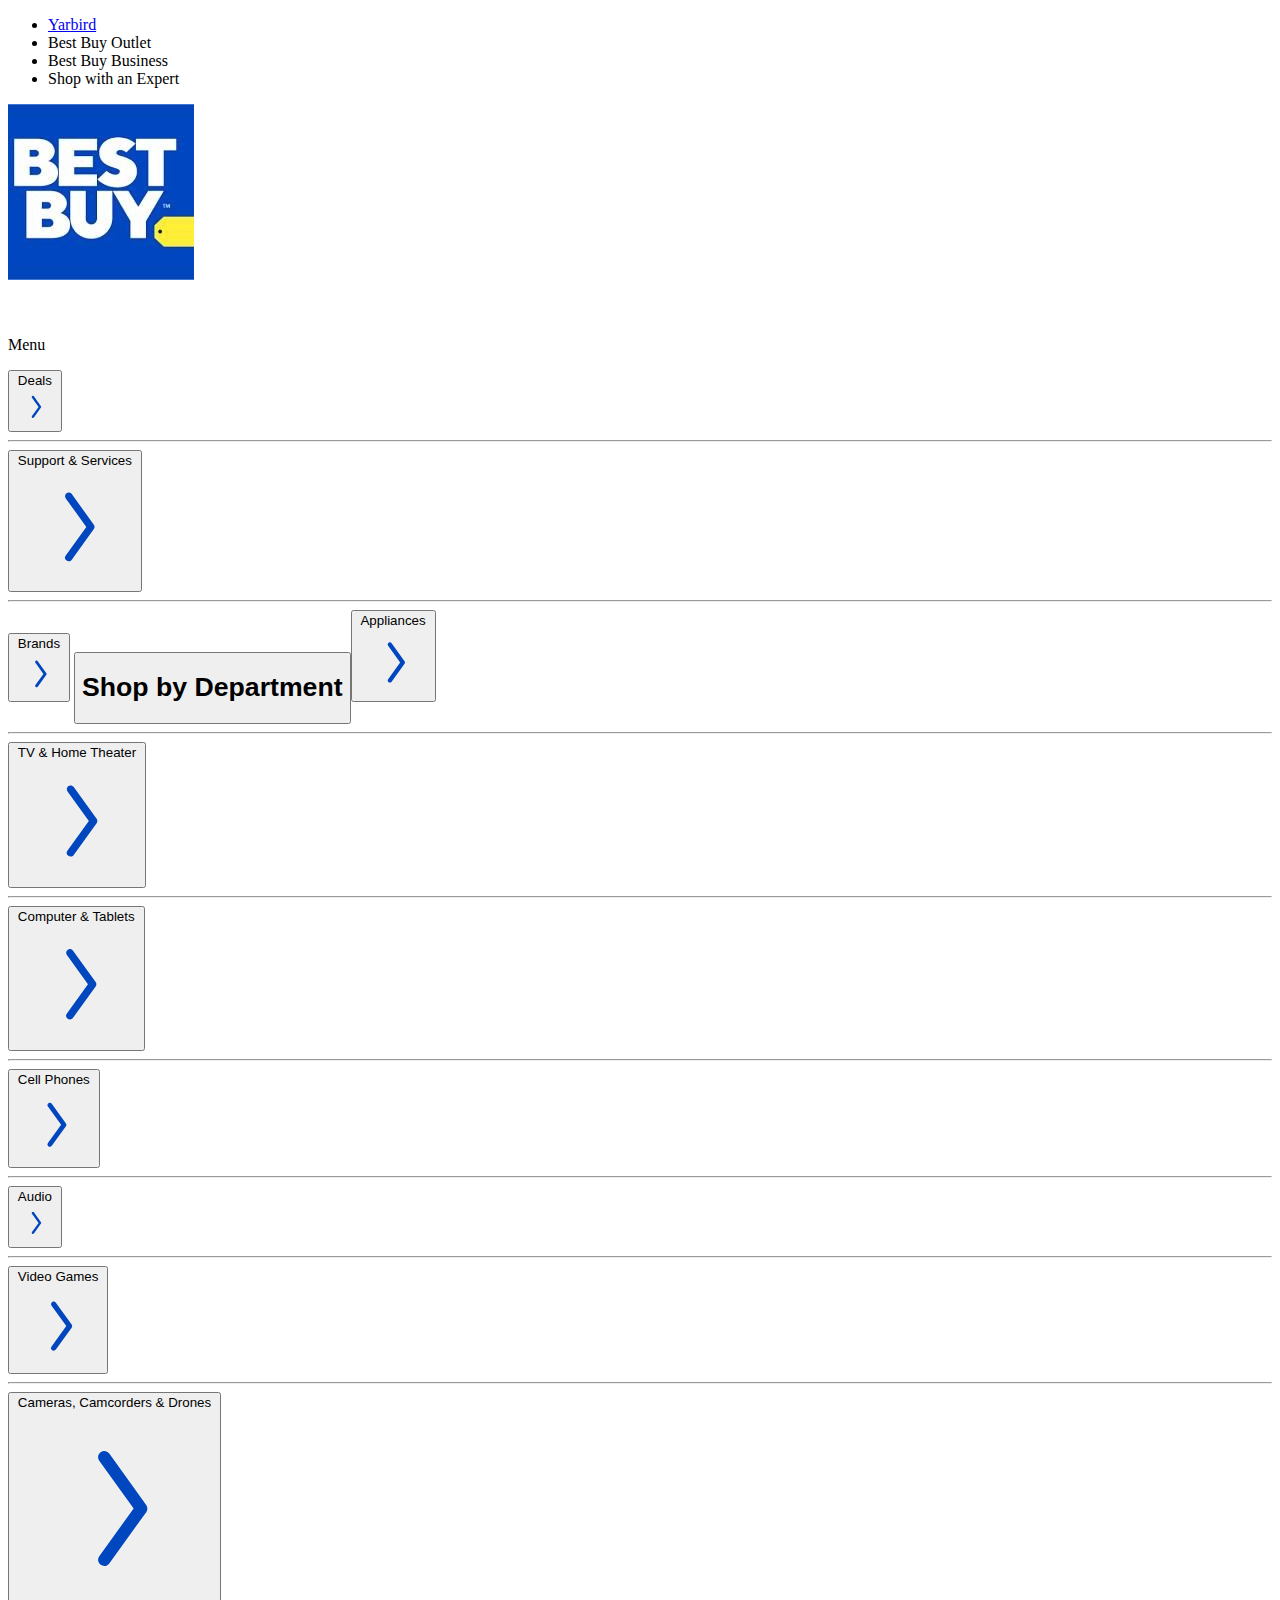
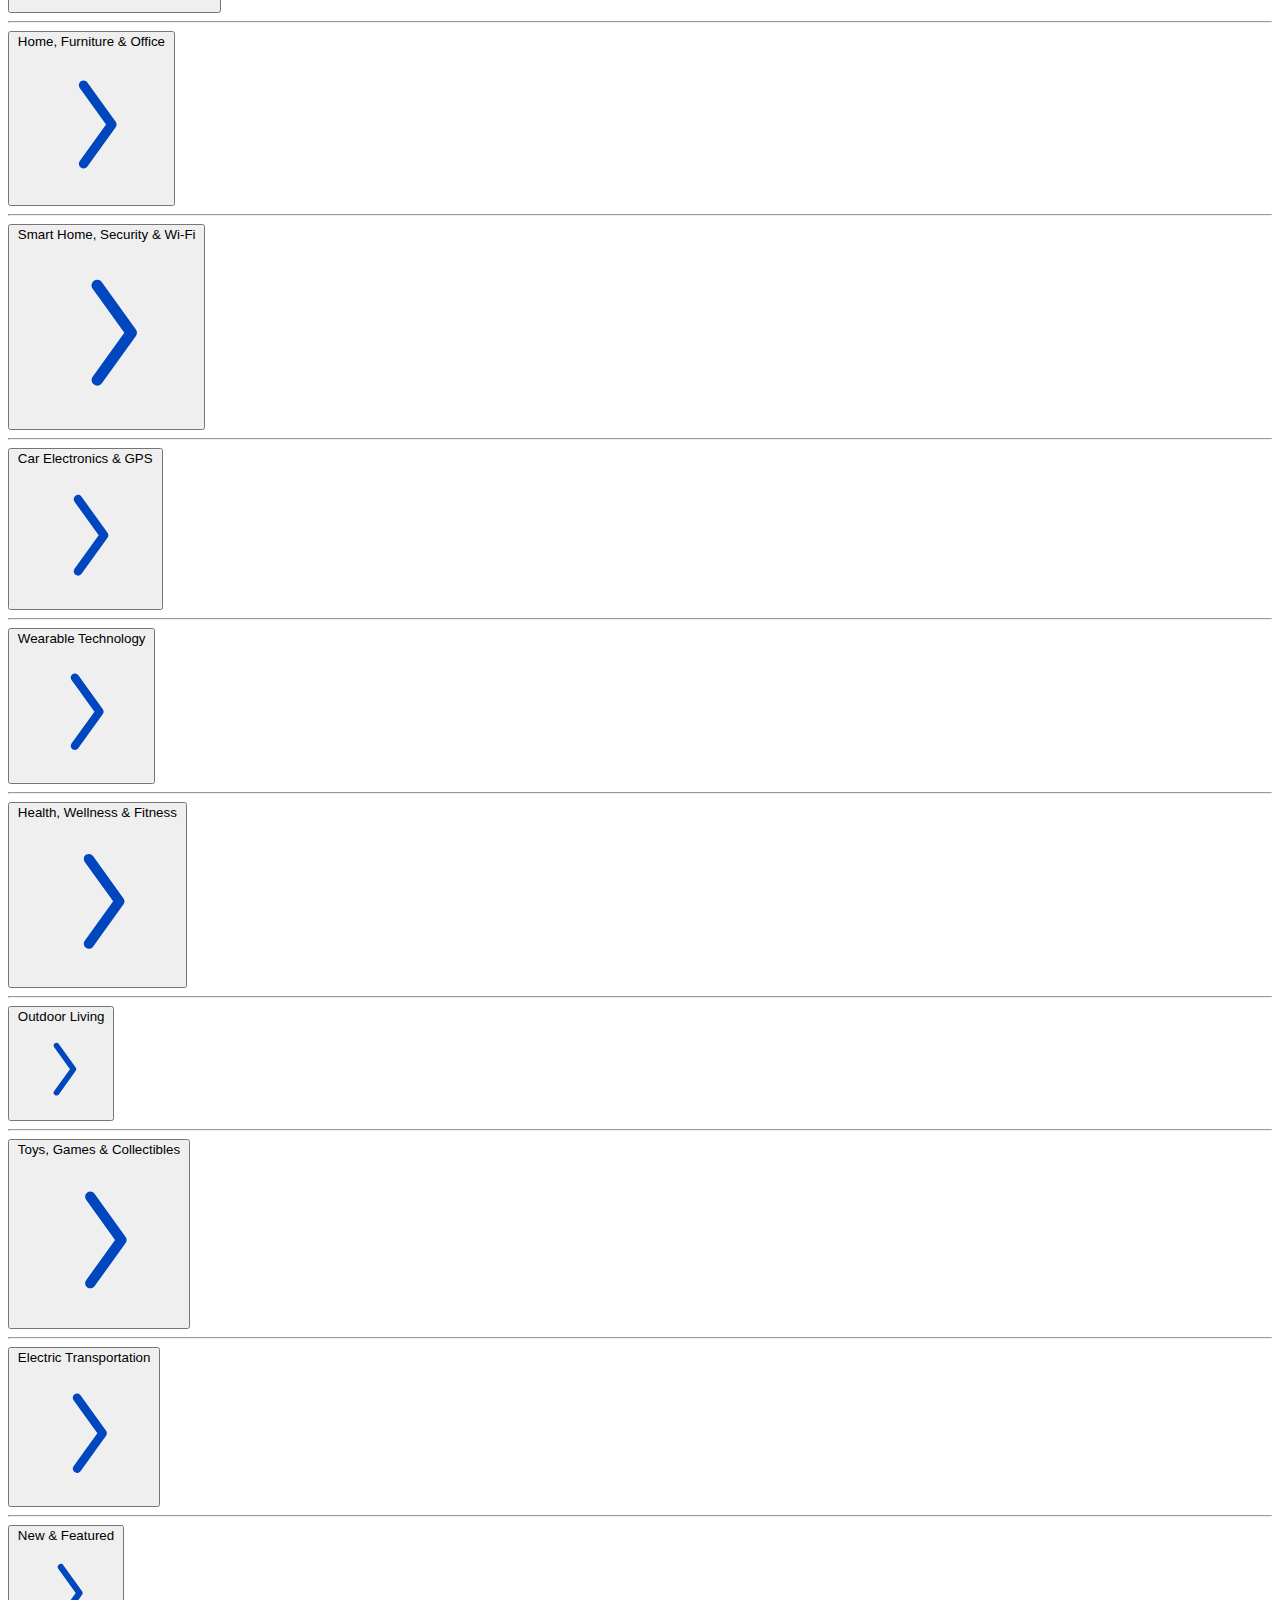
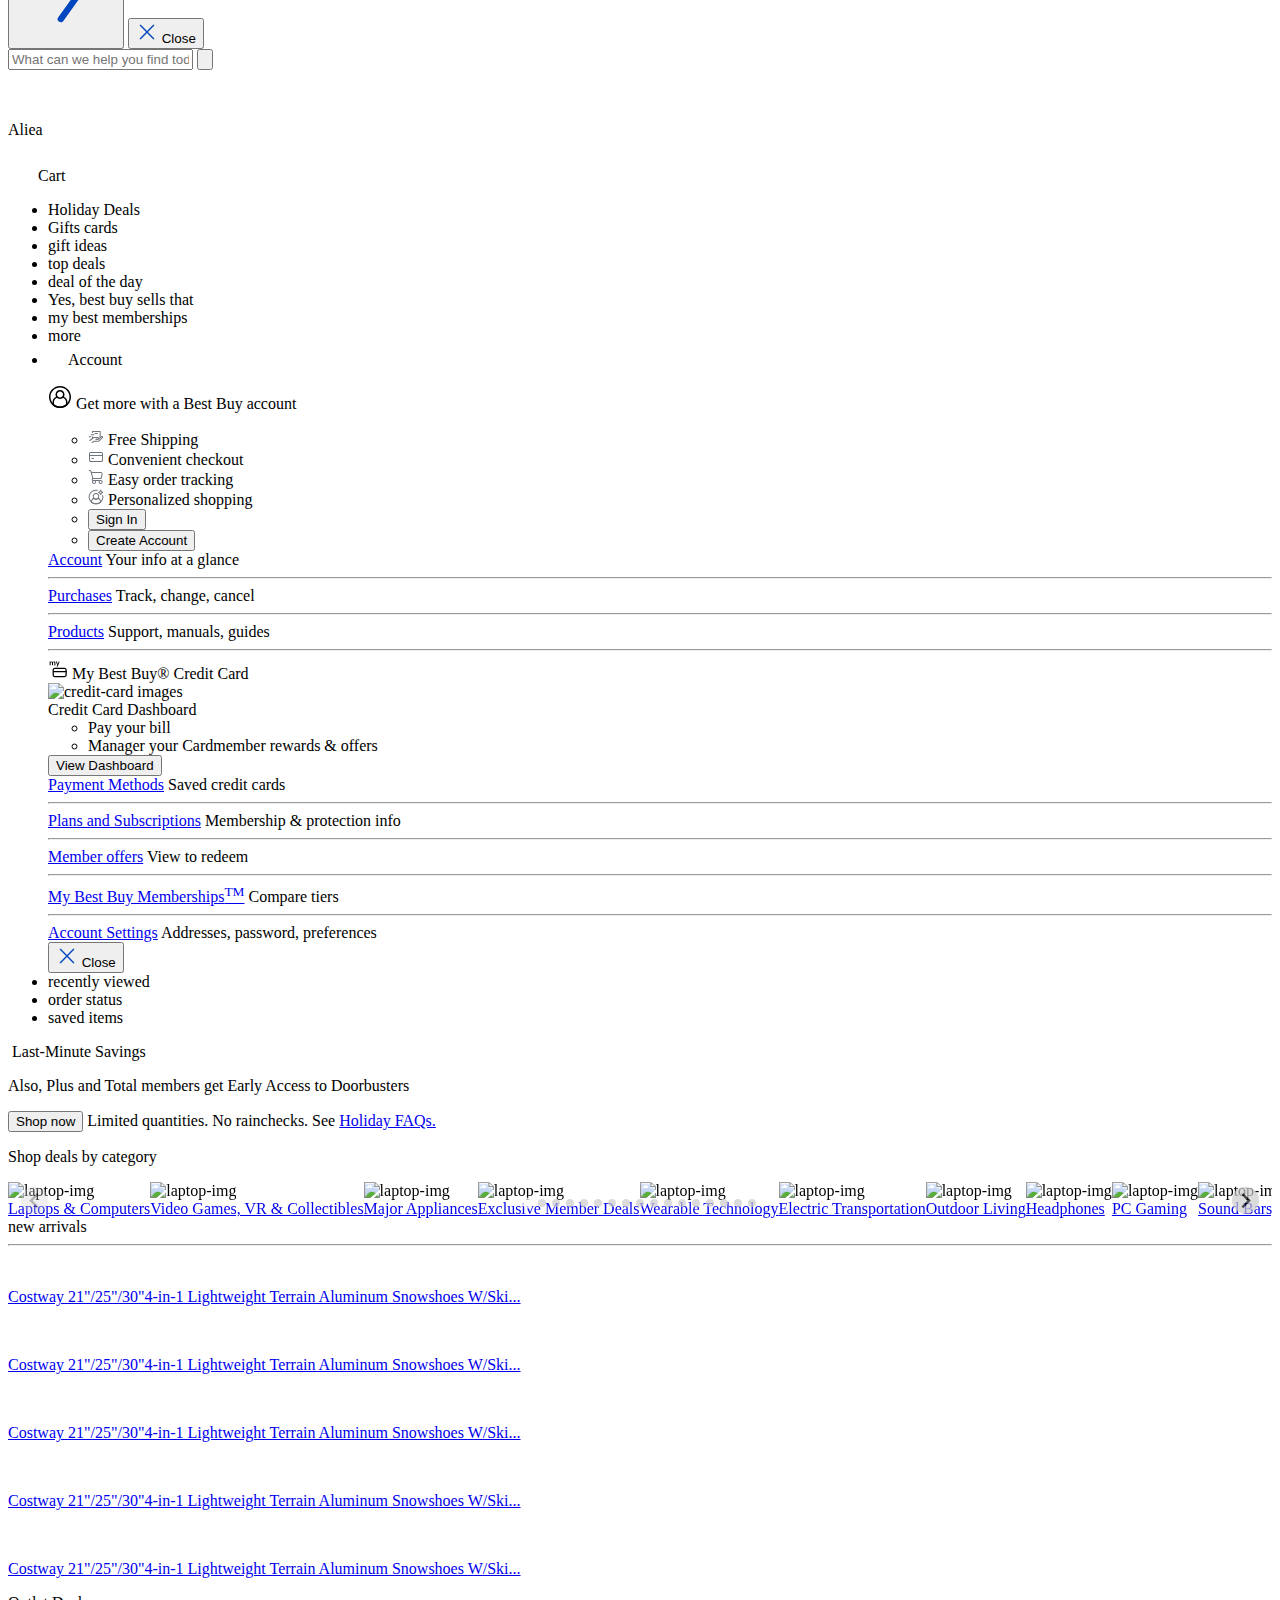
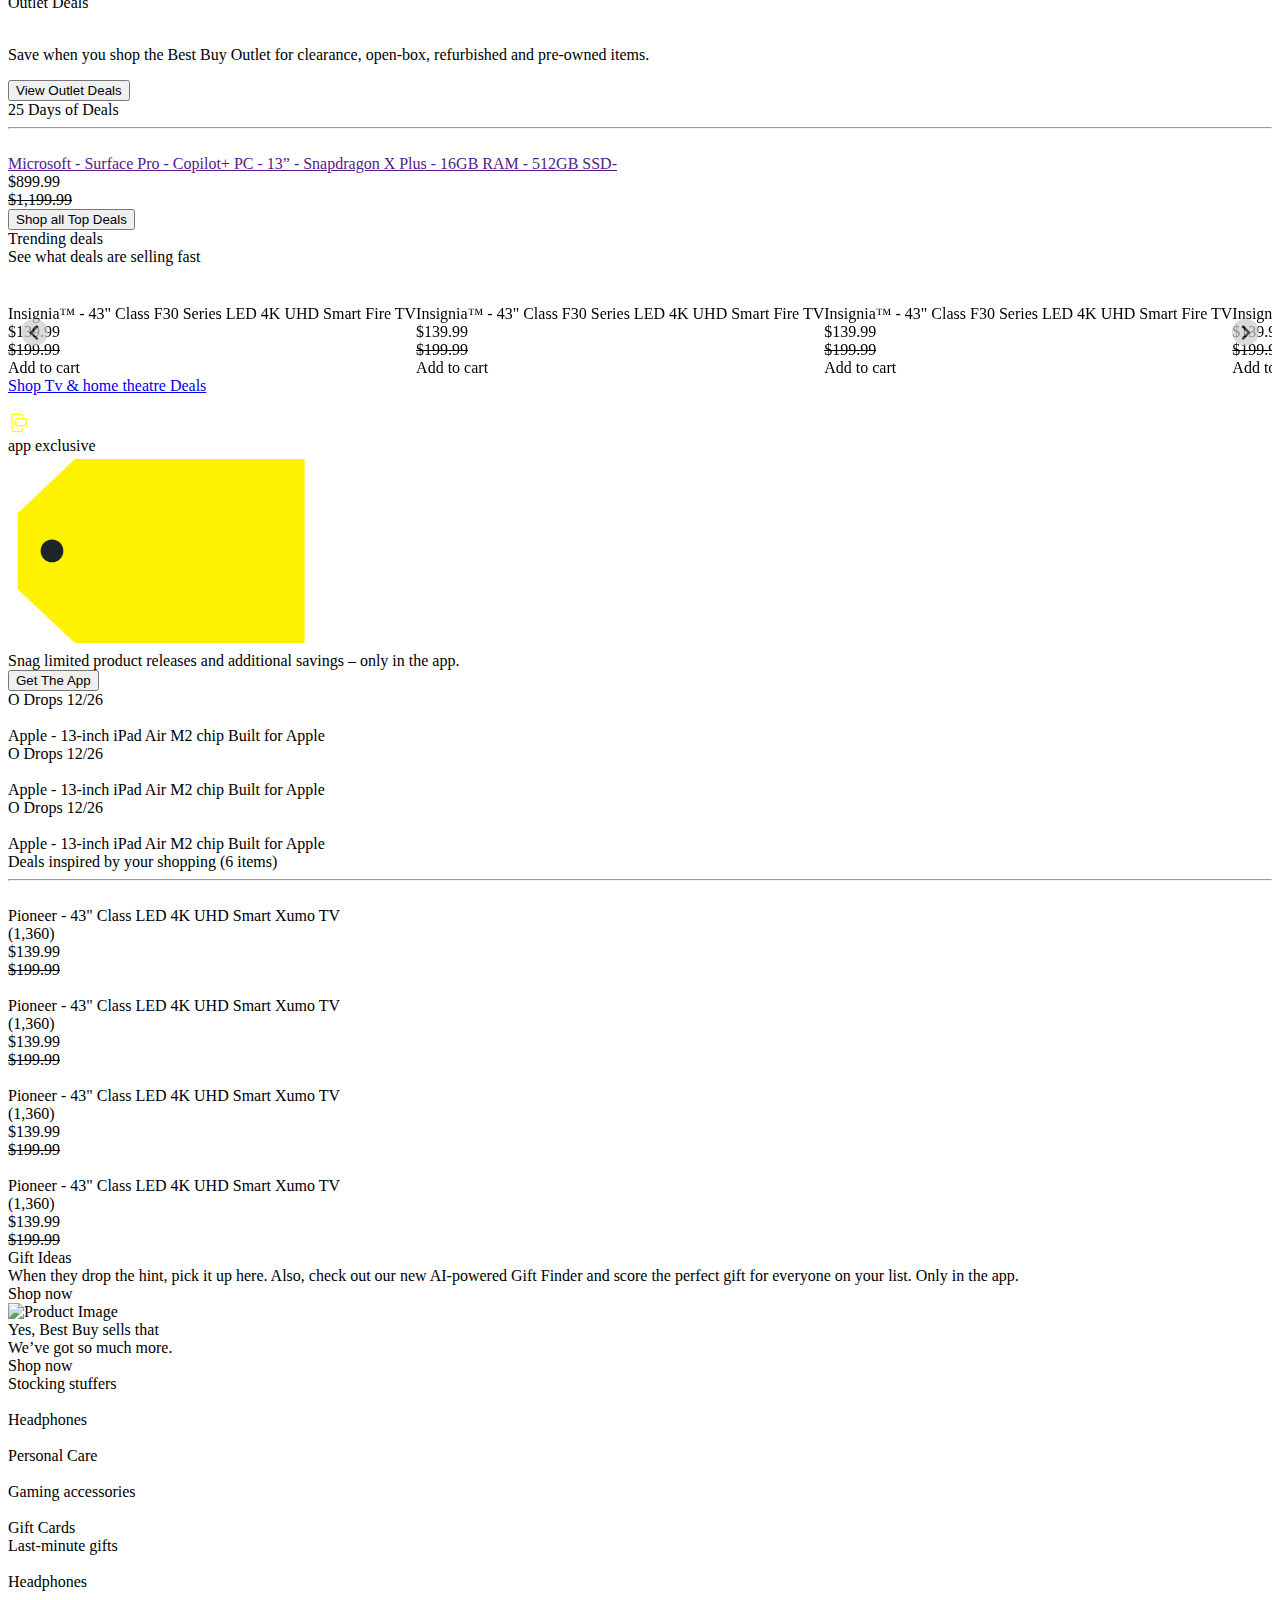
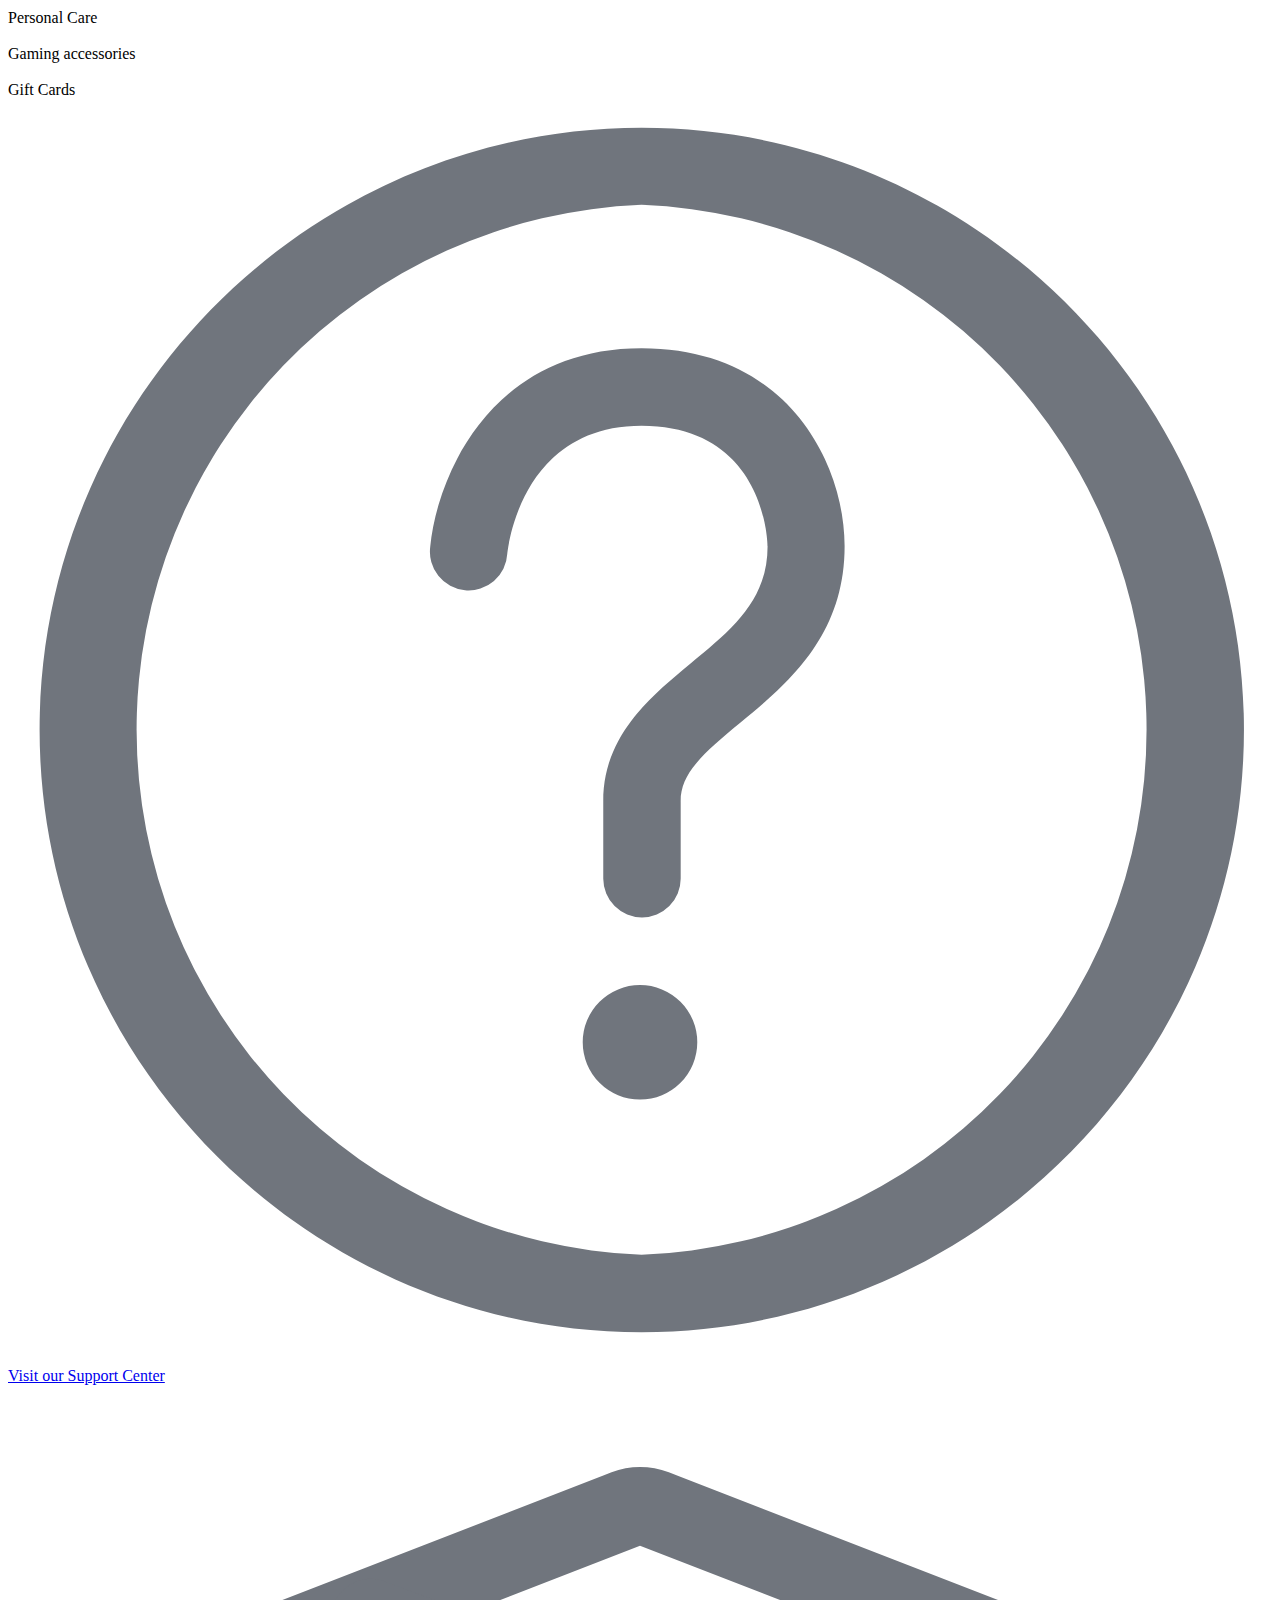
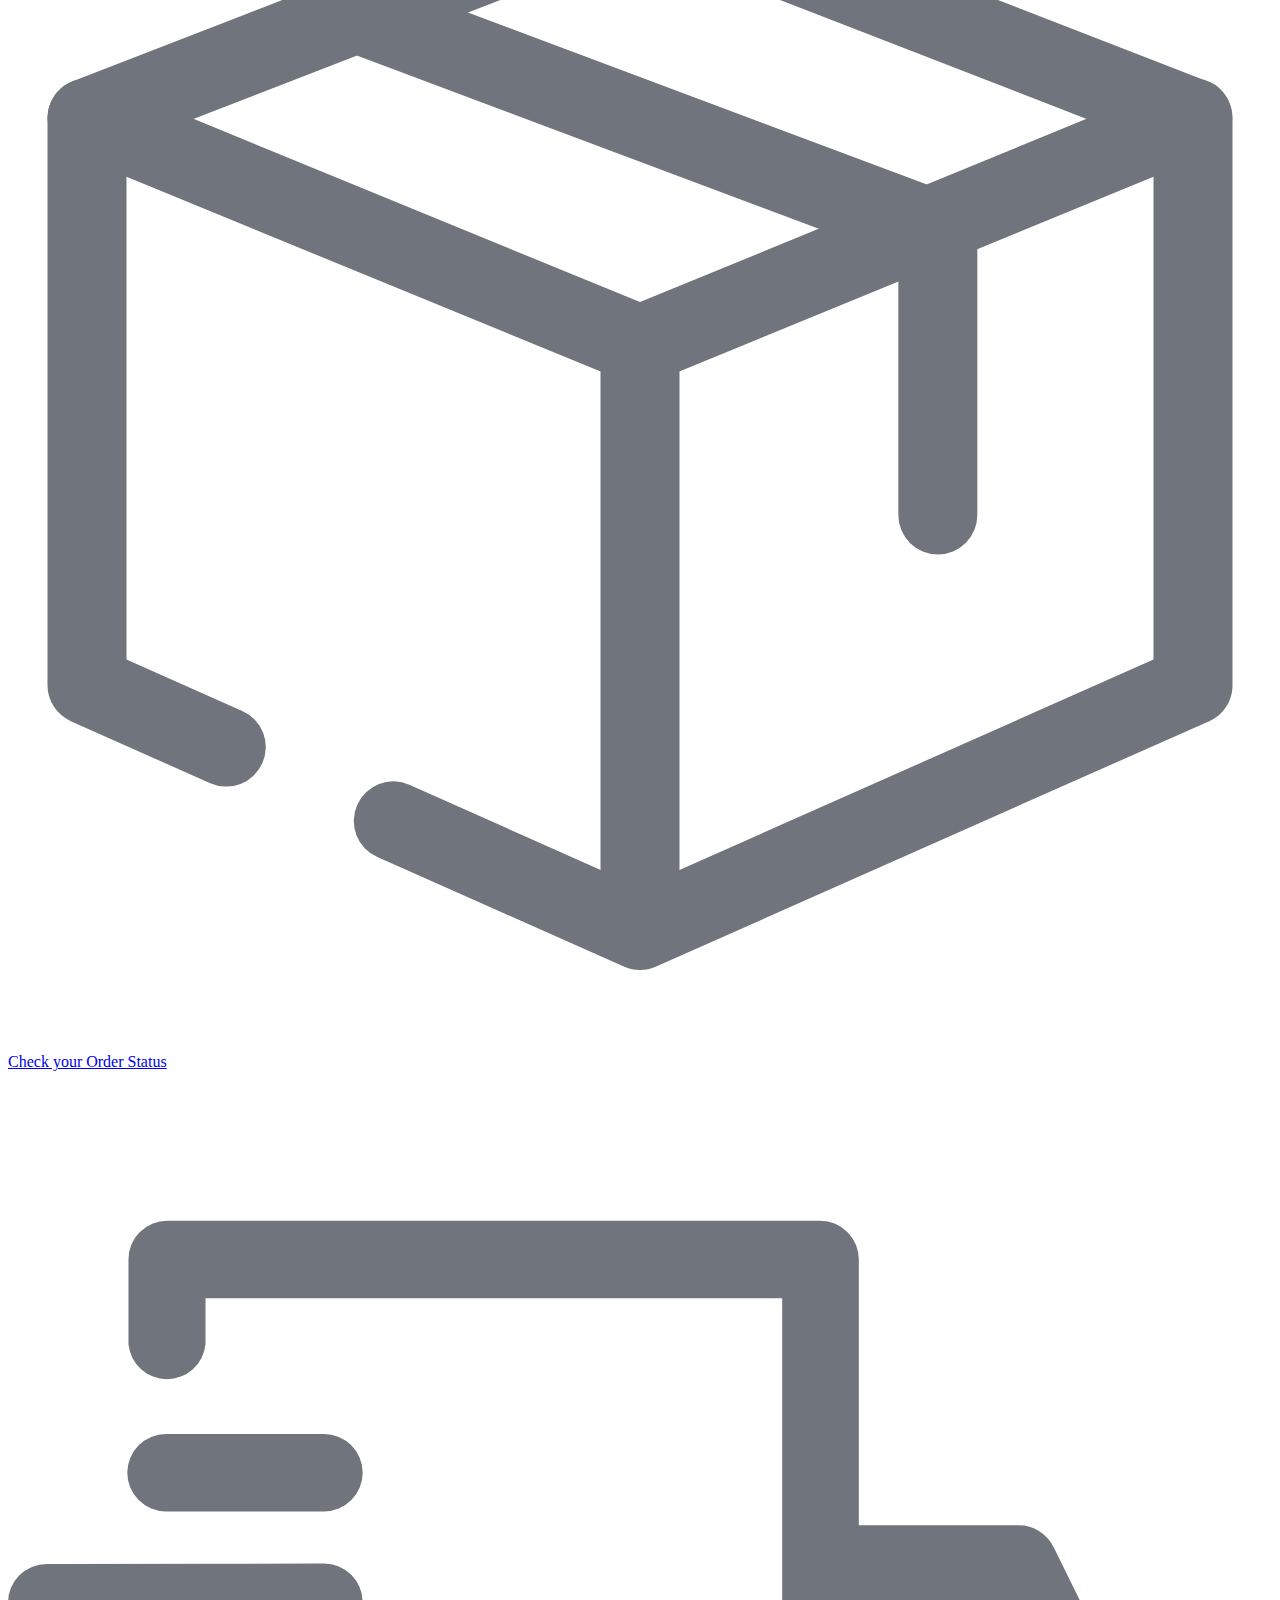
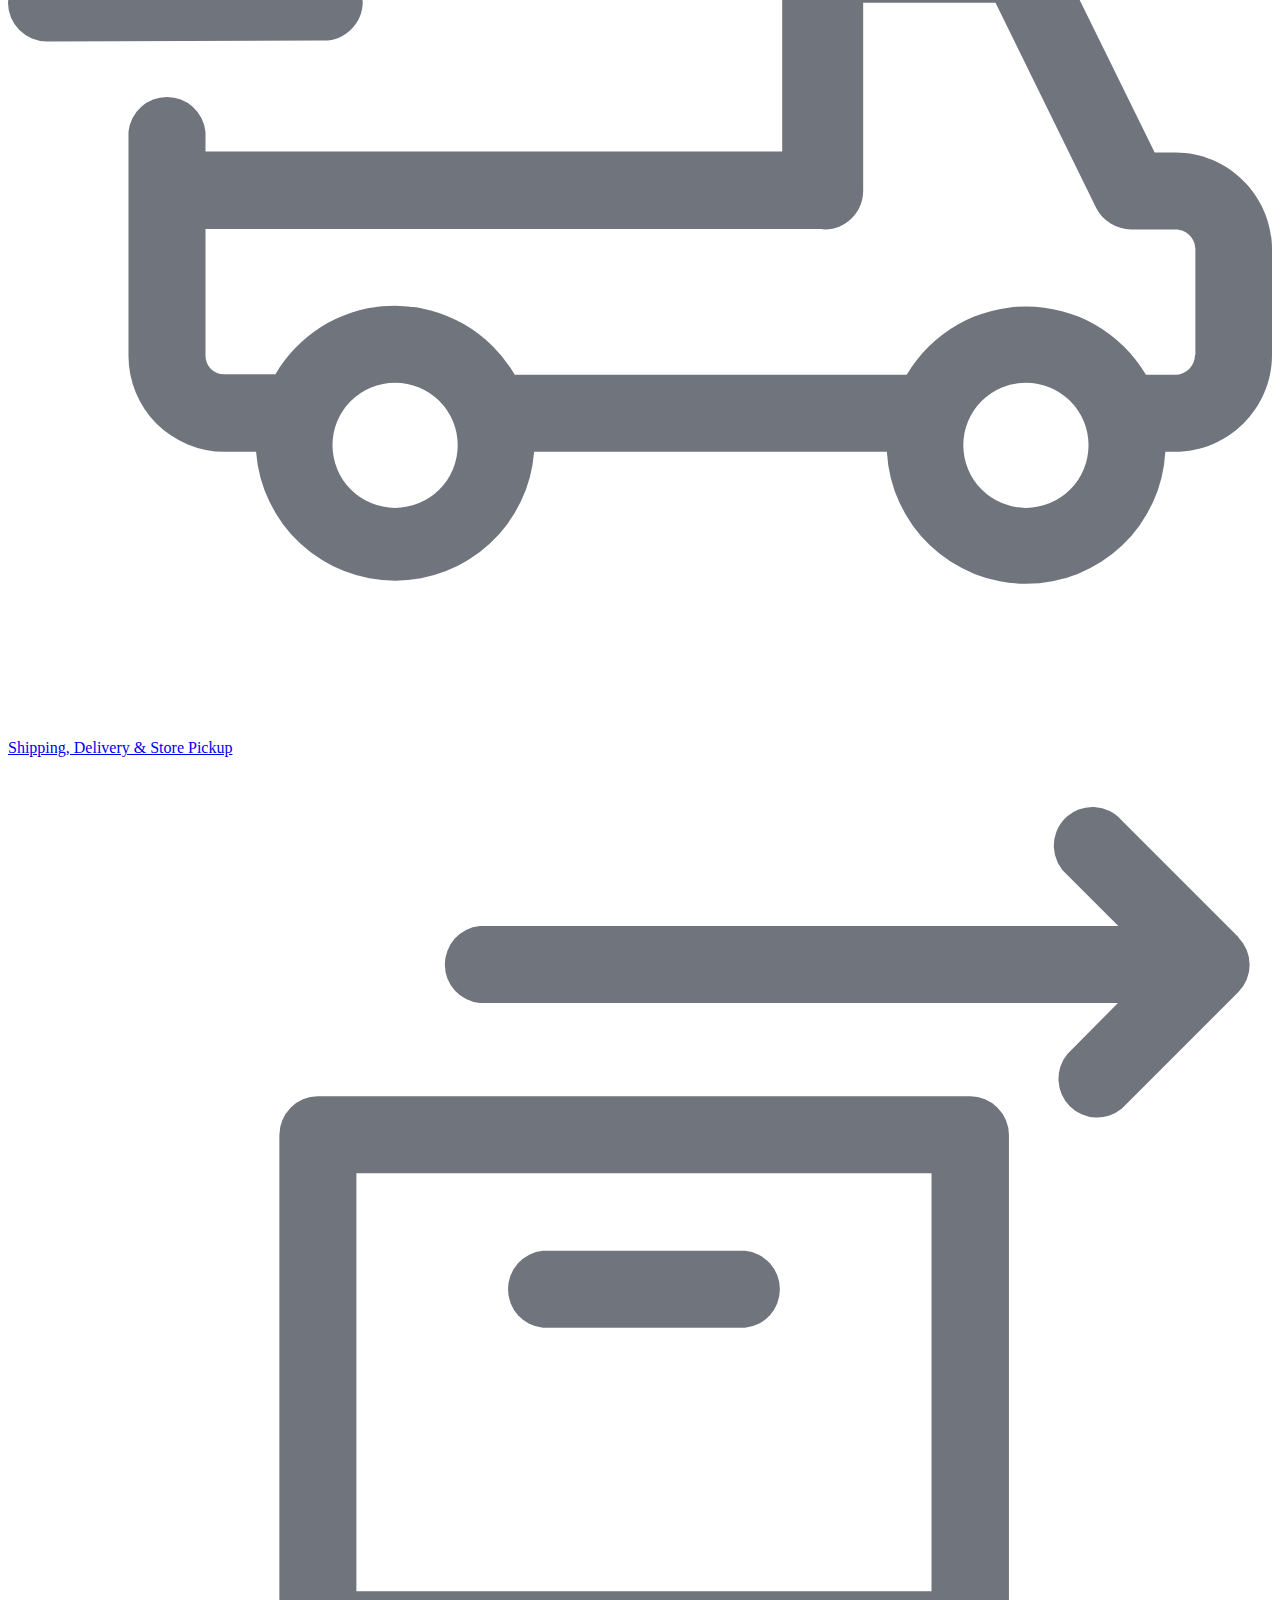
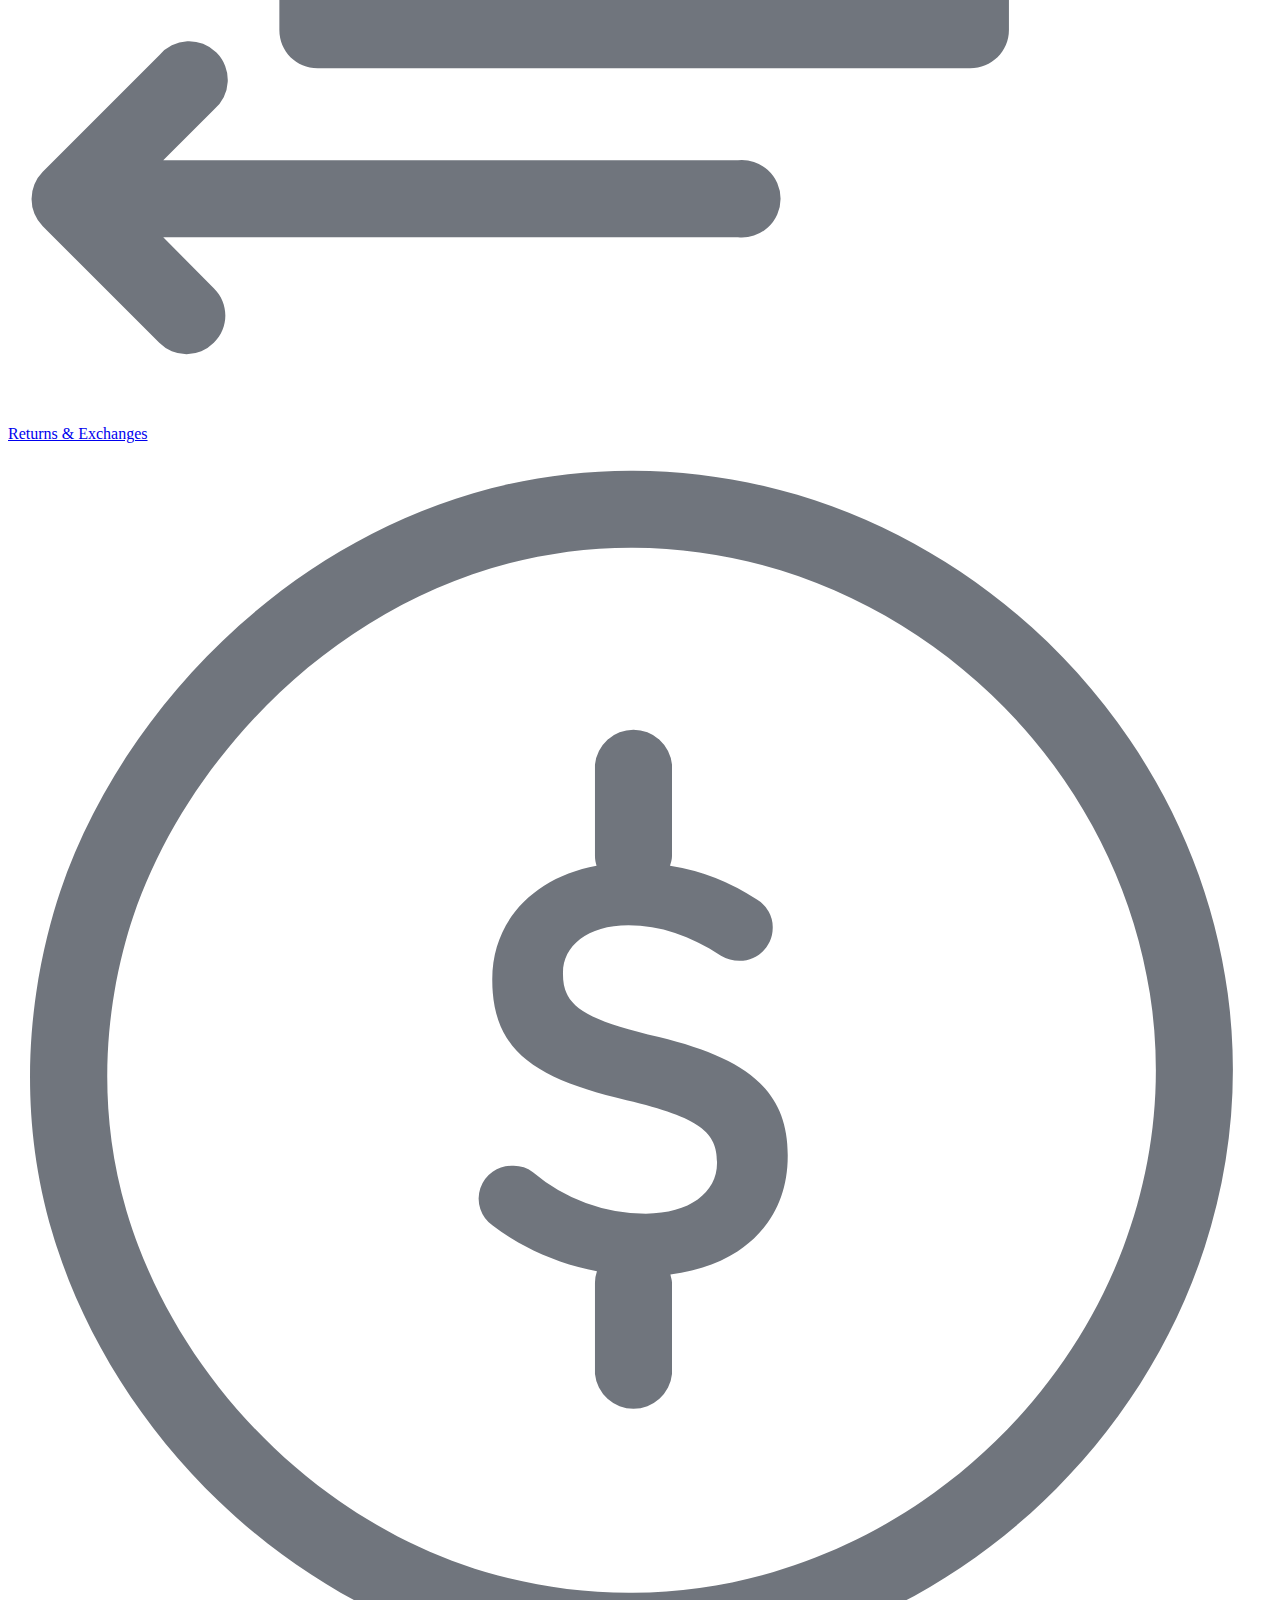
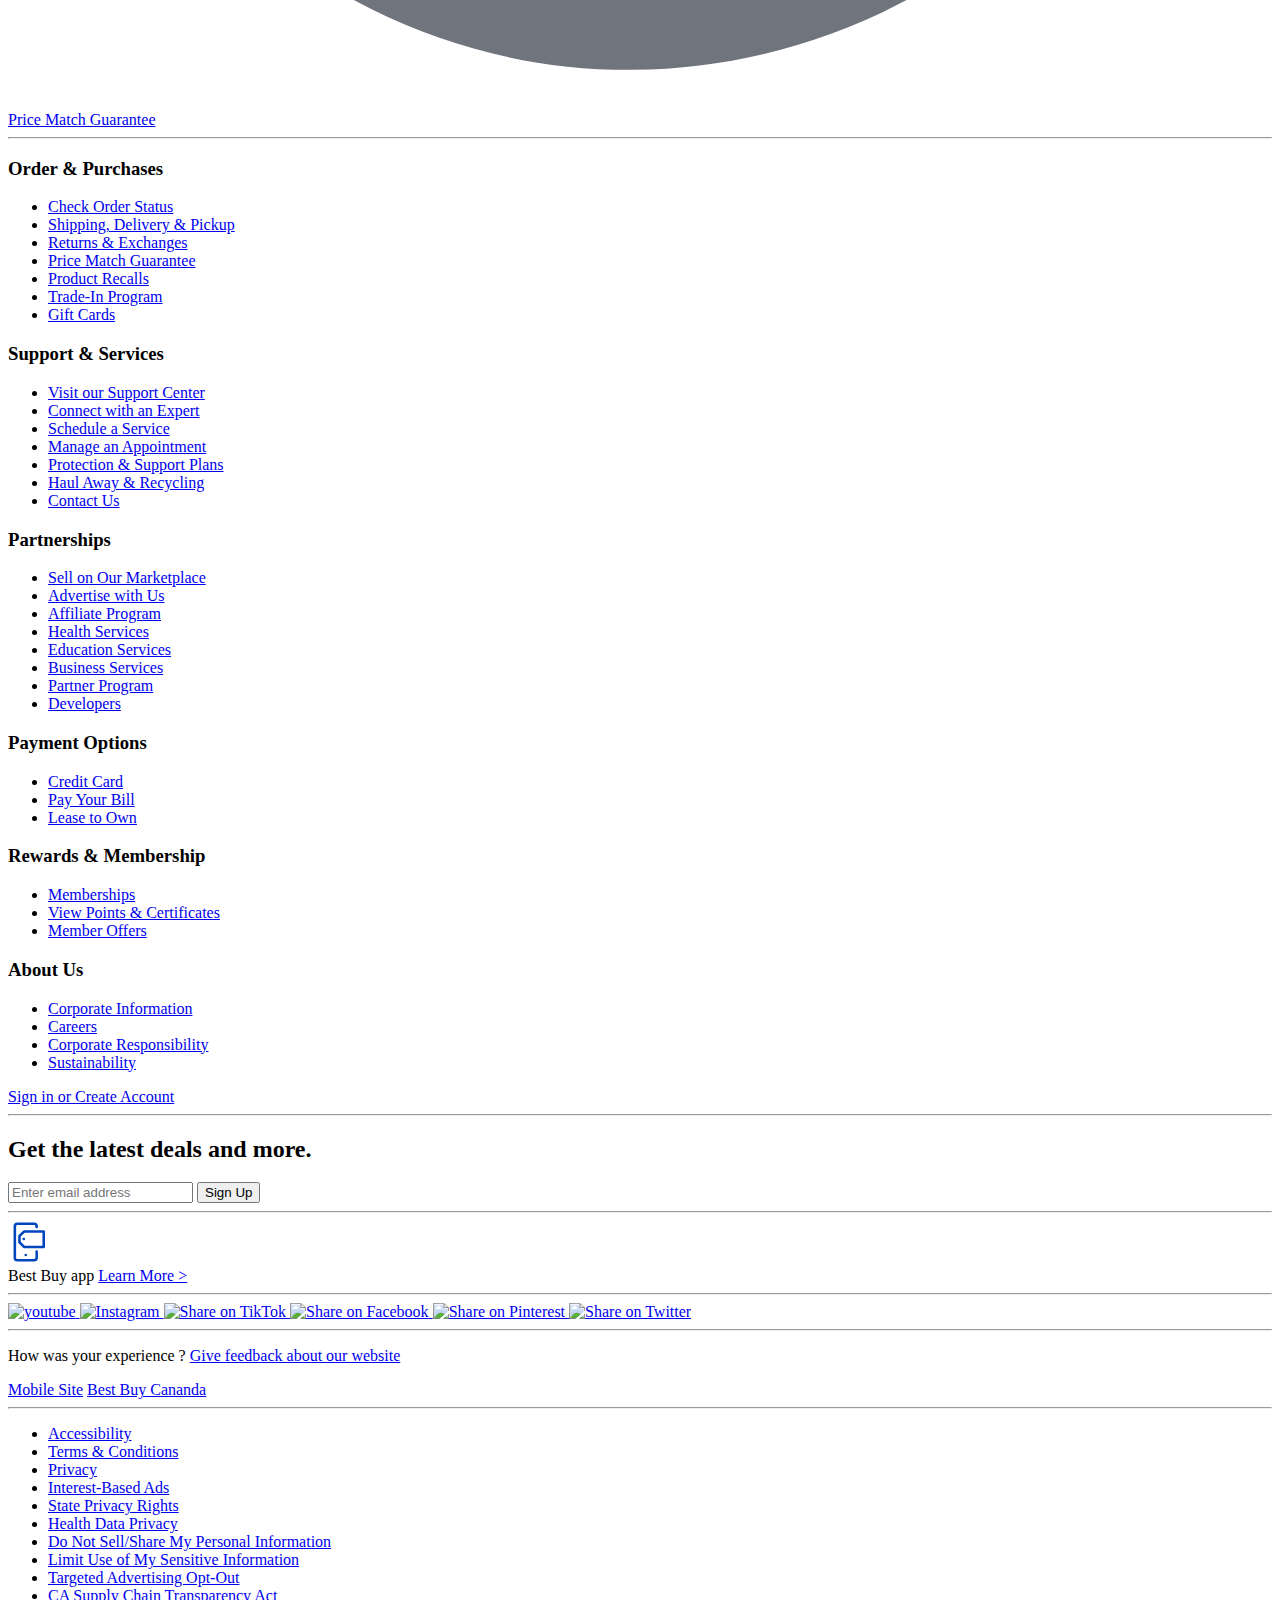
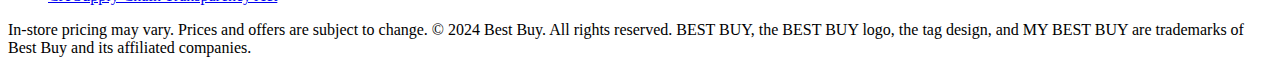
==== commit 07c9d706: "adding product page" ====
--- a/index.html
+++ b/index.html
@@ -1,1205 +1,2061 @@
 <!DOCTYPE html>
 <html lang="en">
-  <head>
-    <meta charset="UTF-8" />
-    <meta name="viewport" content="width=device-width, initial-scale=1.0" />
-    <link
-      href="https://cdnjs.cloudflare.com/ajax/libs/font-awesome/6.0.0-beta3/css/all.min.css"
-      rel="stylesheet"
-    />
+
+<head>
+    <meta charset="UTF-8">
+    <meta name="viewport" content="width=device-width, initial-scale=1.0">
     <title>Document</title>
-    <link rel="stylesheet" href="style.css" />
-    <link
-      rel="stylesheet"
-      href="https://cdn.jsdelivr.net/npm/@splidejs/splide@4.1.4/dist/css/splide.min.css"
-      integrity="sha256-5uKiXEwbaQh9cgd2/5Vp6WmMnsUr3VZZw0a8rKnOKNU="
-      crossorigin="anonymous"
-    />
+    <link rel="stylesheet" href="style.css">
+    <link href="https://db.onlinewebfonts.com/c/f394894fe9d2c0473c80ab24dd9bcda5?family=Human+BBY+Web" rel="stylesheet">
+    <link rel="stylesheet" href="https://cdn.jsdelivr.net/npm/@splidejs/splide@4.1.4/dist/css/splide.min.css">
     <script src="https://cdn.tailwindcss.com"></script>
-  </head>
-  <body>
+    <!-- for slider -->
+    <!-- or link to the CDN -->
+</head>
+
+<body>
+    <header>
+        <nav class="bg-[#013196] py-4 px-6">
+            <ul class="flex text-white gap-6 ">
+                <li class="hover:underline cursor-pointer"><a href="https://yardbird.com/">Yarbird</a></li>
+                <li class="hover:underline cursor-pointer"><a href="/prodct.html"></a>Best Buy Outlet</a></li>
+                <li class="hover:underline cursor-pointer"><a href=""></a>Best Buy Business</a></li>
+                <li class="hover:underline cursor-pointer"><a href=""></a>Shop with an Expert</a></li>
+            </ul>
+        </nav>
+        <!-- top nav -->
+        <nav class="bg-[#0046be] py-4 px-6 flex justify-around items-center">
+            <a href="#">
+                <div class="h-10 w-16">
+                    <img src="assets/best-buy.jpg" alt="main-logo" class="w-full h-full">
+                </div>
+            </a>
+            
+            <!-- hamburger menu -->
+            <div class="fill-white hamburgerIcon flex items-center text-white gap-1 text-3 relative ">
+                <div class="relative">
+                    <span class="hamburgerIconn">
+                    <svg xmlns="http://www.w3.org/2000/svg" xml:space="preserve" id="hamburger" width="32" height="32"
+                         x="0" y="0" version="1.1" viewBox="0 0 32 32">
+                        <g fill="#ffffff">
+                            <path
+                                d="M1 8h30a1 1 0 0 0 0-2H1a1 1 0 0 0 0 2zM31 15H1a1 1 0 0 0 0 2h30a1 1 0 0 0 0-2zM31 24H1a1 1 0 0 0 0 2h30a1 1 0 0 0 0-2z">
+                            </path>
+                        </g>
+                    </svg>
+                </span>
+                    
+                    
+
+                    </div>
+                    <!-- Menu -->
+                    <p class="menu-button">Menu</p>
+                    <div onclick='stopClickPropagation(event)' class="hamburgerContent hidden bg-white  text-[#0046be] min-w-[355px] absolute top-8 z-10 px-2 overflow-y-scroll h-[580px]">
+                        <button class="flex justify-between px-2 py-4 w-full menuMain">
+                            <span>Deals</span>
+                            <svg xmlns="http://www.w3.org/2000/svg" xml:space="preserve" viewBox="0 0 24 24" aria-hidden="true" role="img" class="dealsArrow size-6 caret-right hamburger-menu-flyout-item-caret" fill="#0046BE"><path d="M10.75 19c-.15 0-.31-.05-.44-.14a.75.75 0 0 1-.17-1.05L14.33 12l-4.19-5.81c-.24-.34-.17-.8.17-1.05.34-.24.8-.16 1.05.17l4.5 6.25c.19.26.19.61 0 .88l-4.5 6.25c-.15.2-.38.31-.61.31"></path></svg>                            
+                        </button>
+                        <hr>
+                        <button class="flex justify-between px-2 py-4 w-full menuMain">
+                            <span>Support & Services</span>
+                            <span><svg xmlns="http://www.w3.org/2000/svg" xml:space="preserve" viewBox="0 0 24 24" aria-hidden="true" role="img" class="size-6 caret-right hamburger-menu-flyout-item-caret" fill="#0046BE"><path d="M10.75 19c-.15 0-.31-.05-.44-.14a.75.75 0 0 1-.17-1.05L14.33 12l-4.19-5.81c-.24-.34-.17-.8.17-1.05.34-.24.8-.16 1.05.17l4.5 6.25c.19.26.19.61 0 .88l-4.5 6.25c-.15.2-.38.31-.61.31"></path></svg></span>
+                        </button>
+                        <hr>
+                        <button class="flex justify-between px-2 py-4 w-full menuMain">
+                            <span>Brands</span>
+                            <span><svg xmlns="http://www.w3.org/2000/svg" xml:space="preserve" viewBox="0 0 24 24" aria-hidden="true" role="img" class="size-6 caret-right hamburger-menu-flyout-item-caret" fill="#0046BE"><path d="M10.75 19c-.15 0-.31-.05-.44-.14a.75.75 0 0 1-.17-1.05L14.33 12l-4.19-5.81c-.24-.34-.17-.8.17-1.05.34-.24.8-.16 1.05.17l4.5 6.25c.19.26.19.61 0 .88l-4.5 6.25c-.15.2-.38.31-.61.31"></path></svg></span>
+                        </button>
+                        <button>
+                            <h1 class="text-black px-2">Shop by Department</h1>
+                            <button class="flex justify-between px-2 py-4 w-full">
+                                <span>Appliances</span>
+                                <svg xmlns="http://www.w3.org/2000/svg" xml:space="preserve" viewBox="0 0 24 24" aria-hidden="true" role="img" class="size-6 caret-right hamburger-menu-flyout-item-caret" fill="#0046BE"><path d="M10.75 19c-.15 0-.31-.05-.44-.14a.75.75 0 0 1-.17-1.05L14.33 12l-4.19-5.81c-.24-.34-.17-.8.17-1.05.34-.24.8-.16 1.05.17l4.5 6.25c.19.26.19.61 0 .88l-4.5 6.25c-.15.2-.38.31-.61.31"></path></svg>                            
+                            </button>
+                            <hr>
+                            <button class="flex justify-between px-2 py-4 w-full">
+                                <span>TV & Home Theater</span>
+                                <span><svg xmlns="http://www.w3.org/2000/svg" xml:space="preserve" viewBox="0 0 24 24" aria-hidden="true" role="img" class="size-6 caret-right hamburger-menu-flyout-item-caret" fill="#0046BE"><path d="M10.75 19c-.15 0-.31-.05-.44-.14a.75.75 0 0 1-.17-1.05L14.33 12l-4.19-5.81c-.24-.34-.17-.8.17-1.05.34-.24.8-.16 1.05.17l4.5 6.25c.19.26.19.61 0 .88l-4.5 6.25c-.15.2-.38.31-.61.31"></path></svg></span>
+                            </button>
+                            <hr>
+                            <button class="flex justify-between px-2 py-4 w-full">
+                                <span>Computer & Tablets</span>
+                                <span><svg xmlns="http://www.w3.org/2000/svg" xml:space="preserve" viewBox="0 0 24 24" aria-hidden="true" role="img" class="size-6 caret-right hamburger-menu-flyout-item-caret" fill="#0046BE"><path d="M10.75 19c-.15 0-.31-.05-.44-.14a.75.75 0 0 1-.17-1.05L14.33 12l-4.19-5.81c-.24-.34-.17-.8.17-1.05.34-.24.8-.16 1.05.17l4.5 6.25c.19.26.19.61 0 .88l-4.5 6.25c-.15.2-.38.31-.61.31"></path></svg></span>
+                            </button>
+                            <hr>
+                            <button class="flex justify-between px-2 py-4 w-full">
+                                <span>Cell Phones</span>
+                                <span><svg xmlns="http://www.w3.org/2000/svg" xml:space="preserve" viewBox="0 0 24 24" aria-hidden="true" role="img" class="size-6 caret-right hamburger-menu-flyout-item-caret" fill="#0046BE"><path d="M10.75 19c-.15 0-.31-.05-.44-.14a.75.75 0 0 1-.17-1.05L14.33 12l-4.19-5.81c-.24-.34-.17-.8.17-1.05.34-.24.8-.16 1.05.17l4.5 6.25c.19.26.19.61 0 .88l-4.5 6.25c-.15.2-.38.31-.61.31"></path></svg></span>
+                            </button>
+                            <hr>
+                            <button class="flex justify-between px-2 py-4 w-full">
+                                <span>Audio</span>
+                                <span><svg xmlns="http://www.w3.org/2000/svg" xml:space="preserve" viewBox="0 0 24 24" aria-hidden="true" role="img" class="size-6 caret-right hamburger-menu-flyout-item-caret" fill="#0046BE"><path d="M10.75 19c-.15 0-.31-.05-.44-.14a.75.75 0 0 1-.17-1.05L14.33 12l-4.19-5.81c-.24-.34-.17-.8.17-1.05.34-.24.8-.16 1.05.17l4.5 6.25c.19.26.19.61 0 .88l-4.5 6.25c-.15.2-.38.31-.61.31"></path></svg></span>
+                            </button>
+                            <hr>
+                            <button class="flex justify-between px-2 py-4 w-full">
+                                <span>Video Games</span>
+                                <span><svg xmlns="http://www.w3.org/2000/svg" xml:space="preserve" viewBox="0 0 24 24" aria-hidden="true" role="img" class="size-6 caret-right hamburger-menu-flyout-item-caret" fill="#0046BE"><path d="M10.75 19c-.15 0-.31-.05-.44-.14a.75.75 0 0 1-.17-1.05L14.33 12l-4.19-5.81c-.24-.34-.17-.8.17-1.05.34-.24.8-.16 1.05.17l4.5 6.25c.19.26.19.61 0 .88l-4.5 6.25c-.15.2-.38.31-.61.31"></path></svg></span>
+                            </button>
+                            <hr>
+                            <button class="flex justify-between px-2 py-4 w-full">
+                                <span>Cameras, Camcorders & Drones</span>
+                                <span><svg xmlns="http://www.w3.org/2000/svg" xml:space="preserve" viewBox="0 0 24 24" aria-hidden="true" role="img" class="size-6 caret-right hamburger-menu-flyout-item-caret" fill="#0046BE"><path d="M10.75 19c-.15 0-.31-.05-.44-.14a.75.75 0 0 1-.17-1.05L14.33 12l-4.19-5.81c-.24-.34-.17-.8.17-1.05.34-.24.8-.16 1.05.17l4.5 6.25c.19.26.19.61 0 .88l-4.5 6.25c-.15.2-.38.31-.61.31"></path></svg></span>
+                            </button>
+                            <hr>
+                            <button class="flex justify-between px-2 py-4 w-full">
+                                <span>Home, Furniture & Office</span>
+                                <span><svg xmlns="http://www.w3.org/2000/svg" xml:space="preserve" viewBox="0 0 24 24" aria-hidden="true" role="img" class="size-6 caret-right hamburger-menu-flyout-item-caret" fill="#0046BE"><path d="M10.75 19c-.15 0-.31-.05-.44-.14a.75.75 0 0 1-.17-1.05L14.33 12l-4.19-5.81c-.24-.34-.17-.8.17-1.05.34-.24.8-.16 1.05.17l4.5 6.25c.19.26.19.61 0 .88l-4.5 6.25c-.15.2-.38.31-.61.31"></path></svg></span>
+                            </button>
+                            <hr>
+                            <button class="flex justify-between px-2 py-4 w-full">
+                                <span>Smart Home, Security & Wi-Fi</span>
+                                <span><svg xmlns="http://www.w3.org/2000/svg" xml:space="preserve" viewBox="0 0 24 24" aria-hidden="true" role="img" class="size-6 caret-right hamburger-menu-flyout-item-caret" fill="#0046BE"><path d="M10.75 19c-.15 0-.31-.05-.44-.14a.75.75 0 0 1-.17-1.05L14.33 12l-4.19-5.81c-.24-.34-.17-.8.17-1.05.34-.24.8-.16 1.05.17l4.5 6.25c.19.26.19.61 0 .88l-4.5 6.25c-.15.2-.38.31-.61.31"></path></svg></span>
+                            </button>
+                            <hr>
+                            <button class="flex justify-between px-2 py-4 w-full">
+                                <span>Car Electronics & GPS</span>
+                                <span><svg xmlns="http://www.w3.org/2000/svg" xml:space="preserve" viewBox="0 0 24 24" aria-hidden="true" role="img" class="size-6 caret-right hamburger-menu-flyout-item-caret" fill="#0046BE"><path d="M10.75 19c-.15 0-.31-.05-.44-.14a.75.75 0 0 1-.17-1.05L14.33 12l-4.19-5.81c-.24-.34-.17-.8.17-1.05.34-.24.8-.16 1.05.17l4.5 6.25c.19.26.19.61 0 .88l-4.5 6.25c-.15.2-.38.31-.61.31"></path></svg></span>
+                            </button>
+                            <hr>
+                            <button class="flex justify-between px-2 py-4 w-full">
+                                <span>Wearable Technology</span>
+                                <span><svg xmlns="http://www.w3.org/2000/svg" xml:space="preserve" viewBox="0 0 24 24" aria-hidden="true" role="img" class="size-6 caret-right hamburger-menu-flyout-item-caret" fill="#0046BE"><path d="M10.75 19c-.15 0-.31-.05-.44-.14a.75.75 0 0 1-.17-1.05L14.33 12l-4.19-5.81c-.24-.34-.17-.8.17-1.05.34-.24.8-.16 1.05.17l4.5 6.25c.19.26.19.61 0 .88l-4.5 6.25c-.15.2-.38.31-.61.31"></path></svg></span>
+                            </button>
+                            <hr>
+                            <button class="flex justify-between px-2 py-4 w-full">
+                                <span>Health, Wellness & Fitness</span>
+                                <span><svg xmlns="http://www.w3.org/2000/svg" xml:space="preserve" viewBox="0 0 24 24" aria-hidden="true" role="img" class="size-6 caret-right hamburger-menu-flyout-item-caret" fill="#0046BE"><path d="M10.75 19c-.15 0-.31-.05-.44-.14a.75.75 0 0 1-.17-1.05L14.33 12l-4.19-5.81c-.24-.34-.17-.8.17-1.05.34-.24.8-.16 1.05.17l4.5 6.25c.19.26.19.61 0 .88l-4.5 6.25c-.15.2-.38.31-.61.31"></path></svg></span>
+                            </button>
+                            <hr>
+                            <button class="flex justify-between px-2 py-4 w-full">
+                                <span>Outdoor Living</span>
+                                <span><svg xmlns="http://www.w3.org/2000/svg" xml:space="preserve" viewBox="0 0 24 24" aria-hidden="true" role="img" class="size-6 caret-right hamburger-menu-flyout-item-caret" fill="#0046BE"><path d="M10.75 19c-.15 0-.31-.05-.44-.14a.75.75 0 0 1-.17-1.05L14.33 12l-4.19-5.81c-.24-.34-.17-.8.17-1.05.34-.24.8-.16 1.05.17l4.5 6.25c.19.26.19.61 0 .88l-4.5 6.25c-.15.2-.38.31-.61.31"></path></svg></span>
+                            </button>
+                            <hr>
+                            <button class="flex justify-between px-2 py-4 w-full">
+                                <span>Toys, Games & Collectibles</span>
+                                <span><svg xmlns="http://www.w3.org/2000/svg" xml:space="preserve" viewBox="0 0 24 24" aria-hidden="true" role="img" class="size-6 caret-right hamburger-menu-flyout-item-caret" fill="#0046BE"><path d="M10.75 19c-.15 0-.31-.05-.44-.14a.75.75 0 0 1-.17-1.05L14.33 12l-4.19-5.81c-.24-.34-.17-.8.17-1.05.34-.24.8-.16 1.05.17l4.5 6.25c.19.26.19.61 0 .88l-4.5 6.25c-.15.2-.38.31-.61.31"></path></svg></span>
+                            </button>
+                            <hr>
+                            <button class="flex justify-between px-2 py-4 w-full">
+                                <span>Electric Transportation</span>
+                                <span><svg xmlns="http://www.w3.org/2000/svg" xml:space="preserve" viewBox="0 0 24 24" aria-hidden="true" role="img" class="size-6 caret-right hamburger-menu-flyout-item-caret" fill="#0046BE"><path d="M10.75 19c-.15 0-.31-.05-.44-.14a.75.75 0 0 1-.17-1.05L14.33 12l-4.19-5.81c-.24-.34-.17-.8.17-1.05.34-.24.8-.16 1.05.17l4.5 6.25c.19.26.19.61 0 .88l-4.5 6.25c-.15.2-.38.31-.61.31"></path></svg></span>
+                            </button>
+                            <hr>
+                            <button class="flex justify-between px-2 py-4 w-full">
+                                <span>New & Featured</span>
+                                <span><svg xmlns="http://www.w3.org/2000/svg" xml:space="preserve" viewBox="0 0 24 24" aria-hidden="true" role="img" class="size-6 caret-right hamburger-menu-flyout-item-caret" fill="#0046BE"><path d="M10.75 19c-.15 0-.31-.05-.44-.14a.75.75 0 0 1-.17-1.05L14.33 12l-4.19-5.81c-.24-.34-.17-.8.17-1.05.34-.24.8-.16 1.05.17l4.5 6.25c.19.26.19.61 0 .88l-4.5 6.25c-.15.2-.38.31-.61.31"></path></svg></span>
+                            </button>
+                            <button class="mb-40 px-2 py-4 flex items-center closeHamburger">
+                                <span ><svg xmlns="http://www.w3.org/2000/svg" fill="#0046be" xml:space="preserve" viewBox="0 0 24 24" aria-hidden="true" role="img" class="lZero-bottom-close-button" height="22" width="22"><path d="M4.75 20c-.19 0-.38-.07-.53-.22a.754.754 0 0 1 0-1.06l14.5-14.5c.29-.29.77-.29 1.06 0s.29.77 0 1.06l-14.5 14.5c-.15.15-.34.22-.53.22"></path><path d="M19.25 20c-.19 0-.38-.07-.53-.22L4.22 5.28c-.29-.29-.29-.77 0-1.06s.77-.29 1.06 0l14.5 14.5c.29.29.29.77 0 1.06-.15.15-.34.22-.53.22"></path></svg></span>
+                                <span>Close</span>
+                            </button>
+                        </div>
+                </div>
+                
+
+                
+            </div>
+            <!-- search box -->
+            <div class="flex items-center border  rounded-md bg-white ">
+                <input type="text" placeholder="What can we help you find today?"
+                    class="flex-grow p-2 w-[500px] rounded-md  outline-none">
+                <button class="p-2 rounded-r-md bg-white">
+                    <svg class="w-5 h-5 text-gray-500" fill="none" stroke="currentColor" viewBox="0 0 24 24"
+                        xmlns="http://www.w3.org/2000/svg">
+                        <path stroke-linecap="round" stroke-linejoin="round" stroke-width="2"
+                            d="M21 21l-4.35-4.35m1.35-5.65a7 7 0 11-14 0 7 7 0 0114 0z"></path>
+                    </svg>
+                     
+                </button>
+            </div>
+            <div></div>
+            <div class="flex items-center text-white text-[17px]">
+                <span class="gvpHeadIcon storeLocIcon flyBtn" data-cy="MenuIcon" data-testid="menu-icon">
+                    <svg xmlns="http://www.w3.org/2000/svg" xml:space="preserve" viewBox="0 0 24 24" aria-hidden="true"
+                        role="img" width="30" height="31" fill="#fff">
+                        <path
+                            d="M19.5 22H4.25C3.01 22 2 20.99 2 19.75v-10c0-.41.34-.75.75-.75s.75.34.75.75v10c0 .41.34.75.75.75H19.5c.55 0 1-.45 1-1v-8.25c0-.41-.34-.75-.75-.75h-3c-.41 0-.75-.34-.75-.75s.34-.75.75-.75h3C20.99 9 22 10.01 22 11.25v8.25a2.5 2.5 0 0 1-2.5 2.5">
+
+                        </path>
+                        <path
+                            d="M16.25 14.5h-8.5c-.41 0-.75.34-.75.75v6c0 .41.34.75.75.75s.75-.34.75-.75V16h2.75v5.25c0 .41.34.75.75.75s.75-.34.75-.75V16h2.75v5.25c0 .41.34.75.75.75s.75-.34.75-.75v-6c0-.41-.34-.75-.75-.75M15.75 12.5H5.25a.75.75 0 0 1-.53-.22l-3-3a.75.75 0 0 1-.22-.53v-3.5c0-.2.08-.39.22-.53l3-3a.75.75 0 0 1 .53-.22h10.5c.96 0 1.75.79 1.75 1.75v7.5c0 .96-.79 1.75-1.75 1.75M5.56 11h10.19c.14 0 .25-.11.25-.25v-7.5c0-.14-.11-.25-.25-.25H5.56L3 5.56v2.88z">
+                        </path>
+                        <path d="M6 7c0 .55-.45 1-1 1s-1-.45-1-1 .45-1 1-1 1 .45 1 1">
+
+                        </path>
+                    </svg>
+                </span>
+                <p>Aliea</p>
+            </div>
+            <div class="flex items-center ">
+                <svg xmlns="http://www.w3.org/2000/svg" xml:space="preserve" viewBox="0 0 24 24" aria-hidden="true"
+                    role="img" aria-label="Cart Icon" fill="white" height="26px" width="26px">
+                    <path
+                        d="M9 22.5c-1.65 0-3-1.35-3-3s1.35-3 3-3 3 1.35 3 3-1.35 3-3 3M9 18c-.83 0-1.5.67-1.5 1.5S8.17 21 9 21s1.5-.67 1.5-1.5S9.83 18 9 18m10 4.5c-1.65 0-3-1.35-3-3s1.35-3 3-3 3 1.35 3 3-1.35 3-3 3m0-4.5c-.83 0-1.5.67-1.5 1.5S18.17 21 19 21s1.5-.67 1.5-1.5S19.83 18 19 18">
+                    </path>
+                    <path
+                        d="M18.75 18h-11c-1.24 0-2.25-1.01-2.25-2.25s1.01-2.25 2.25-2.25h11.2c.12 0 .22-.08.24-.2l1.28-5.78c.08-.37-.01-.76-.25-1.05S19.64 6 19.26 6H5c-.41 0-.75-.34-.75-.75s.34-.75.75-.75h14.26c.84 0 1.62.38 2.14 1.03.53.65.72 1.5.54 2.32l-1.28 5.78c-.18.81-.88 1.37-1.71 1.37H7.75c-.41 0-.75.34-.75.75s.34.75.75.75h11c.41 0 .75.34.75.75s-.34.75-.75.75">
+                    </path>
+                    <path
+                        d="M7.25 15c-.34 0-.64-.23-.73-.57L3.9 3.95A1.25 1.25 0 0 0 2.69 3h-.94C1.34 3 1 2.66 1 2.25s.34-.75.75-.75h.94c1.26 0 2.36.86 2.67 2.08l2.62 10.49a.748.748 0 0 1-.73.93">
+                    </path>
+                </svg>
+                <span class="text-white hover:underline cursor-pointer">Cart</span>
+            </div>
+        </nav>
+        <!-- nav Links -->
+        <ul
+            class="flex capitalize justify-around px-2 py-3 bg-[#0046be] text-white border-t-[1px] border-gray-50 text-sm border-b-[2px]">
+            <li class="hover:underline">Holiday Deals</li>
+            <li class="hover:underline">Gifts cards</li>
+            <li class="hover:underline">gift ideas</li>
+            <li class="hover:underline">top deals</li>
+            <li class="hover:underline">deal of the day</li>
+            <li class="hover:underline">Yes, best buy sells that </li>
+            <li class="hover:underline">my best memberships</li>
+            <li class="hover:underline">more</li>
+            <li class="hover:underline flex gap-1 items-center relative toggleOpen"> <svg aria-hidden="true" role="img" viewBox="0 0 100 100" class="leading-icon" fill="white" width="20" height="20"><svg xmlns="http://www.w3.org/2000/svg" viewBox="0 0 32 32" xml:space="preserve"><path d="M16 .76C7.6.76.76 7.6.76 16S7.6 31.24 16 31.24 31.24 24.4 31.24 16 24.4.76 16 .76zm10.23 23.7V23.2c0-2.6-1.14-5.06-3.12-6.75a.98.98 0 1 0-1.27 1.5 6.9 6.9 0 0 1 2.44 5.25v3.19a13.21 13.21 0 0 1-16.56 0V23.2a6.94 6.94 0 0 1 4.76-6.55A5.86 5.86 0 1 0 16 6.1a5.88 5.88 0 0 0-4.96 9 8.92 8.92 0 0 0-5.27 8.1v1.26A13.3 13.3 0 0 1 16 2.71a13.3 13.3 0 0 1 10.23 21.76zm-14.15-12.5a3.92 3.92 0 0 1 7.84 0 3.92 3.92 0 0 1-7.84 0z"></path></svg></svg>Account<svg aria-hidden="true" role="img" viewBox="0 0 100 100" class="v-p-top-xxs" fill="white" width="10" height="14"><svg viewBox="0 0 32 32" xmlns="http://www.w3.org/2000/svg"><path d="M16.05 21.65a.97.97 0 0 1-.6-.2l-12.33-9.3A.98.98 0 0 1 4.3 10.6l11.75 8.85 11.74-8.85a.98.98 0 0 1 1.18 1.56l-12.34 9.3a.97.97 0 0 1-.58.2"></path></svg></svg>
+                <!-- account menu -->
+                <div onclick='stopClickPropagation(event)' class="absolute  h-[540px] top-8 w-[372px] z-10 bg-white overflow-scroll hidden  accountMenu">
+                    <div class="border-2 rounded-md text-black p-3 ">
+                        <p class=" flex items-center gap-3 font-semibold"><svg xmlns="http://www.w3.org/2000/svg" xml:space="preserve" viewBox="0 0 24 24" aria-hidden="true" role="img" data-testid="Login" style="width: 24px; height: 24px;"><path d="M12 23C5.93 23 1 18.07 1 12S5.93 1 12 1s11 4.93 11 11-4.93 11-11 11m0-20.5c-5.24 0-9.5 4.26-9.5 9.5s4.26 9.5 9.5 9.5 9.5-4.26 9.5-9.5-4.26-9.5-9.5-9.5"></path><path d="M15.93 11.64c.35-.64.57-1.37.57-2.15 0-2.48-2.02-4.5-4.5-4.5s-4.5 2.02-4.5 4.5c0 .78.22 1.51.57 2.15-2.2 1.03-3.57 3.14-3.57 5.61v2.44c0 .2.08.38.21.53C4.83 20.33 7.49 23 12 23c4.5 0 7.17-2.67 7.29-2.78a.74.74 0 0 0 .21-.53v-2.44c0-2.47-1.37-4.58-3.57-5.61M12 6.49c1.65 0 3 1.35 3 3s-1.35 3-3 3-3-1.35-3-3 1.35-3 3-3m6 12.87c-.66.56-2.81 2.14-6 2.14s-5.34-1.58-6-2.14v-2.11c0-1.97 1.16-3.65 2.98-4.38.5.48 1.46 1.13 3.02 1.13s2.52-.65 3.01-1.13c1.83.73 2.99 2.4 2.99 4.38z"></path></svg> <span>Get more with a Best Buy account</span></p>
+                        <ul class="grid grid-cols-2 gap-[4px] pt-8 pb-4 text-sm">
+                            <li class="flex items-center gap-1"><svg xmlns="http://www.w3.org/2000/svg" xml:space="preserve" viewBox="0 0 24 24" aria-hidden="true" role="img" data-testid="freeShipping" style="fill: rgb(112, 117, 125); width: 16px; height: 16px;"><path d="M14.25 7.5h-3.5c-.41 0-.75-.34-.75-.75s.34-.75.75-.75h3.5c.41 0 .75.34.75.75s-.34.75-.75.75"></path><path d="M18.25 13.5c-.41 0-.75-.34-.75-.75V4.5h-10v1.25c0 .41-.34.75-.75.75S6 6.16 6 5.75v-2c0-.41.34-.75.75-.75h11.5c.41 0 .75.34.75.75v9c0 .41-.34.75-.75.75"></path><path d="M6.25 21c-.26 0-.51-.14-.65-.38a.74.74 0 0 1 .28-1.02l3.5-2c.11-.06.24-.1.37-.1h6.19l5.12-5.03c.1-.1.11-.22.11-.29s-.01-.18-.11-.28a.395.395 0 0 0-.56.01l-4.24 3.9c-.14.13-.32.2-.51.2h-3.5c-.41 0-.75-.34-.75-.75s.34-.75.75-.75h3.21l4-3.68a1.89 1.89 0 0 1 2.63-.01c.38.36.58.84.59 1.36s-.19 1-.56 1.37l-5.35 5.25a.8.8 0 0 1-.52.2h-6.3l-3.33 1.9a.7.7 0 0 1-.37.1"></path><path d="M2.75 18a.75.75 0 0 1-.45-1.35l6-4.5c.13-.1.29-.15.45-.15H15c.14 0 .27.04.39.11l.14.08c.63.38 1.03 1.05 1.06 1.79.04.74-.3 1.44-.89 1.88-.13.09-.29.14-.45.14h-3.5c-.41 0-.75-.34-.75-.75s.34-.75.75-.75h3.2c.1-.13.14-.29.14-.45a.72.72 0 0 0-.3-.55H9l-5.8 4.35a.76.76 0 0 1-.45.15m6.5-8.5h-4.5c-.41 0-.75-.34-.75-.75S4.34 8 4.75 8h4.5c.41 0 .75.34.75.75s-.34.75-.75.75m-5 3h-2.5c-.41 0-.75-.34-.75-.75s.34-.75.75-.75h2.5c.41 0 .75.34.75.75s-.34.75-.75.75"></path><path d="M6.75 14.5c-.41 0-.75-.34-.75-.75v-2c0-.41.34-.75.75-.75s.75.34.75.75v2c0 .41-.34.75-.75.75"></path></svg>
+                                <span>Free Shipping</span>
+                            </li>
+                            <li class="flex items-center gap-1"><svg xmlns="http://www.w3.org/2000/svg" xml:space="preserve" viewBox="0 0 24 24" aria-hidden="true" role="img" data-testid="creditCard" style="fill: rgb(112, 117, 125); width: 16px; height: 16px;"><path d="M19.75 19.5H4.25c-1.52 0-2.75-1.23-2.75-2.75v-9.5c0-1.52 1.23-2.75 2.75-2.75h15.5c1.52 0 2.75 1.23 2.75 2.75v9.5c0 1.52-1.23 2.75-2.75 2.75M4.25 6C3.56 6 3 6.56 3 7.25v9.5c0 .69.56 1.25 1.25 1.25h15.5c.69 0 1.25-.56 1.25-1.25v-9.5C21 6.56 20.44 6 19.75 6z"></path><path d="M21.75 10.5H2.25c-.41 0-.75-.34-.75-.75S1.84 9 2.25 9h19.5c.41 0 .75.34.75.75s-.34.75-.75.75M8.25 15h-2.5c-.41 0-.75-.34-.75-.75s.34-.75.75-.75h2.5c.41 0 .75.34.75.75s-.34.75-.75.75"></path></svg>
+                                <span>Convenient checkout</span>
+                            </li>
+                            <li class="flex items-center gap-1"><svg xmlns="http://www.w3.org/2000/svg" xml:space="preserve" viewBox="0 0 24 24" aria-hidden="true" role="img" data-testid="cart" style="fill: rgb(112, 117, 125); width: 16px; height: 16px;"><path d="M9 22.5c-1.65 0-3-1.35-3-3s1.35-3 3-3 3 1.35 3 3-1.35 3-3 3M9 18c-.83 0-1.5.67-1.5 1.5S8.17 21 9 21s1.5-.67 1.5-1.5S9.83 18 9 18m10 4.5c-1.65 0-3-1.35-3-3s1.35-3 3-3 3 1.35 3 3-1.35 3-3 3m0-4.5c-.83 0-1.5.67-1.5 1.5S18.17 21 19 21s1.5-.67 1.5-1.5S19.83 18 19 18"></path><path d="M18.75 18h-11c-1.24 0-2.25-1.01-2.25-2.25s1.01-2.25 2.25-2.25h11.2c.12 0 .22-.08.24-.2l1.28-5.78c.08-.37-.01-.76-.25-1.05S19.64 6 19.26 6H5c-.41 0-.75-.34-.75-.75s.34-.75.75-.75h14.26c.84 0 1.62.38 2.14 1.03.53.65.72 1.5.54 2.32l-1.28 5.78c-.18.81-.88 1.37-1.71 1.37H7.75c-.41 0-.75.34-.75.75s.34.75.75.75h11c.41 0 .75.34.75.75s-.34.75-.75.75"></path><path d="M7.25 15c-.34 0-.64-.23-.73-.57L3.9 3.95A1.25 1.25 0 0 0 2.69 3h-.94C1.34 3 1 2.66 1 2.25s.34-.75.75-.75h.94c1.26 0 2.36.86 2.67 2.08l2.62 10.49a.748.748 0 0 1-.73.93"></path></svg>
+                                <span>Easy order tracking</span>
+                            </li>
+                            <li class="flex items-center gap-1"><svg xmlns="http://www.w3.org/2000/svg" xml:space="preserve" viewBox="0 0 24 24" aria-hidden="true" role="img" data-testid="Personalization" style="fill: rgb(112, 117, 125); width: 16px; height: 16px;"><path d="M12 23C5.93 23 1 18.07 1 12S5.93 1 12 1c.82 0 1.64.09 2.44.27.4.09.66.49.56.9-.09.4-.5.66-.9.56-.68-.15-1.39-.23-2.1-.23-5.24 0-9.5 4.26-9.5 9.5s4.26 9.5 9.5 9.5 9.5-4.26 9.5-9.5c0-.7-.08-1.41-.23-2.09a.755.755 0 0 1 1.47-.34c.17.8.26 1.61.26 2.43 0 6.07-4.93 11-11 11"></path><path d="M12 23c-4.51 0-7.17-2.67-7.29-2.78a.74.74 0 0 1-.21-.53v-.44c0-2.89 1.64-5.18 4.27-5.97.29-.09.61.01.8.25.03.03.84.97 2.43.97s2.4-.94 2.43-.98c.19-.23.51-.33.79-.24 2.64.79 4.28 3.08 4.28 5.97v.44c0 .2-.08.38-.21.53C19.17 20.33 16.5 23 12 23m-6-3.64c.66.56 2.81 2.14 6 2.14s5.34-1.58 6-2.14v-.11c0-2.08-1.04-3.69-2.8-4.39-.53.45-1.6 1.14-3.2 1.14s-2.67-.69-3.2-1.14c-1.76.7-2.8 2.31-2.8 4.39z"></path><path d="M12 16c-2.76 0-5-2.24-5-5s2.24-5 5-5 5 2.24 5 5-2.24 5-5 5m0-8.5c-1.93 0-3.5 1.57-3.5 3.5s1.57 3.5 3.5 3.5 3.5-1.57 3.5-3.5-1.57-3.5-3.5-3.5M19 9c-.27 0-.52-.14-.65-.38l-1.08-1.89-1.89-1.08C15.14 5.52 15 5.27 15 5s.14-.52.38-.65l1.89-1.08 1.08-1.89c.27-.47 1.04-.47 1.3 0l1.08 1.89 1.89 1.08c.24.13.38.38.38.65s-.14.52-.38.65l-1.89 1.08-1.08 1.89c-.13.24-.38.38-.65.38m-1.73-4 .93.53c.12.07.21.16.28.28l.52.92.53-.93c.07-.12.16-.21.28-.28l.92-.52-.93-.53a.75.75 0 0 1-.28-.28L19 3.27l-.53.93c-.07.12-.16.21-.28.28z"></path></svg>
+                                <span>Personalized shopping</span>
+                            </li>
+                            <li>
+                                <button class="bg-[#0046be] hover:bg-blue-950 transition w-full rounded-md py-1 text-white">Sign In</button>
+                            </li>
+                            <li><button class="hover:bg-[#0046be] w-full rounded-md py-1 hover:text-white transition border border-[#0046be]">Create Account</button></li>
+                        </ul>
+                    </div>
+                    <div class="h-2 w-full bg-[#f0f2f4] "></div>
+                    <div class="text-gray-500 px-4">
+                        <div class="flex justify-between py-4">
+                            <span class="hover:underline text-[#0046be]"><a href="Account">Account</a></span>
+                            <span class="text-xs">Your info at a glance</span>
+                        </div>
+                        <hr>
+                        <div class="flex justify-between py-4">
+                            <span class="hover:underline text-[#0046be]"><a href="Account">Purchases</a></span>
+                            <span class="text-xs">Track, change, cancel</span>
+                        </div>
+                        <hr>
+                        <div class="flex justify-between py-4">
+                            <span class="hover:underline text-[#0046be]"><a href="Account">Products</a></span>
+                            <span class="text-xs">Support, manuals, guides</span>
+                        </div>
+                        <hr>
+                    </div>
+                    <div class="h-2 w-full bg-[#f0f2f4] "></div>
+                    <div class="text-black px-3 py-3">
+                        <div class="flex gap-2">
+                            <svg xmlns="http://www.w3.org/2000/svg" xml:space="preserve" viewBox="0 0 24 24" aria-hidden="true" role="img" width="20" height="20"><path d="M19.75 22H8.25c-1.52 0-2.75-1.23-2.75-2.75v-6c0-1.52 1.23-2.75 2.75-2.75h11.5c1.52 0 2.75 1.23 2.75 2.75v6c0 1.52-1.23 2.75-2.75 2.75M8.25 12C7.56 12 7 12.56 7 13.25v6c0 .69.56 1.25 1.25 1.25h11.5c.69 0 1.25-.56 1.25-1.25v-6c0-.69-.56-1.25-1.25-1.25z"></path><path d="M21.75 16h-15c-.41 0-.75-.34-.75-.75s.34-.75.75-.75h15c.41 0 .75.34.75.75s-.34.75-.75.75M2 3.1h1.16v.7c.12-.22.29-.41.52-.56Q4.04 3 4.55 3c.29 0 .55.06.77.19s.39.33.5.61c.18-.28.41-.48.69-.61S7.07 3 7.35 3c.21 0 .4.03.59.1s.35.17.48.32c.14.14.24.33.32.55q.12.33.12.78v2.9H7.7V4.86c0-.31-.07-.54-.2-.68-.13-.15-.32-.22-.57-.22-.12 0-.24.02-.35.06q-.165.06-.3.18c-.09.08-.15.18-.2.3-.05.13-.07.27-.07.44v2.7H4.85V4.86c0-.31-.07-.54-.2-.68-.13-.15-.32-.22-.56-.22-.12 0-.24.02-.35.06q-.165.06-.3.18c-.09.08-.15.18-.2.3-.05.13-.08.27-.08.44v2.7H2zm9.14 4.08L9.35 3.1h1.25l1.15 2.81L12.8 3.1h1.13l-2.46 6.08h-1.13z"></path></svg>
+                            <span class="text-lg font-bold">My Best Buy® Credit Card</span>
+                        </div>
+                        <div class="flex gap-2 ">
+                            <img src="https://www.bestbuy.com/~assets/bby/_com//preferences-frontend/dist/assets/MBBCC_MBBVC_Contactless_Dual_Yellow_Edge_RGB-131ad5f44250ba2d9cf6.png" alt="credit-card images" height="40" width="155">
+                            <div>
+                                <span class="font-bold">Credit Card Dashboard</span>
+                                <ul class="list-disc">
+                                    <li class="list-disc">Pay your bill</li>
+                                    <li class="list-disc">Manager your Cardmember rewards & offers</li>
+                                </ul>
+                            </div>
+                        </div>
+                        <button class="border rounded-md my-3 w-full py-2 hover:bg-[#0046be] hover:text-white transition font-bold">View Dashboard</button>
+                    </div>
+                    <div class="h-2 w-full bg-[#f0f2f4] "></div>
+                    <div class="text-gray-500 px-4">
+                        <div class="flex justify-between py-4">
+                            <span class="hover:underline text-[#0046be]"><a href="Account">Payment Methods</a></span>
+                            <span class="text-xs">Saved credit cards</span>
+                        </div>
+                        <hr>
+                        <div class="flex justify-between py-4">
+                            <span class="hover:underline text-[#0046be]"><a href="Account">Plans and Subscriptions</a></span>
+                            <span class="text-xs">Membership & protection info</span>
+                        </div>
+                        <hr>
+                    </div>
+                    <div class="h-2 w-full bg-[#f0f2f4] "></div>
+                    <div class="text-gray-500 px-4">
+                        <div class="flex justify-between py-4">
+                            <span class="hover:underline text-[#0046be]"><a href="Account">Member offers</a></span>
+                            <span class="text-xs">View to redeem</span>
+                        </div>
+                        <hr>
+                        <div class="flex justify-between py-4">
+                            <span class="hover:underline text-[#0046be]"><a href="Account">My Best Buy Memberships<sup>TM</sup></a></span>
+                            <span class="text-xs">Compare tiers</span>
+                        </div>
+                        <hr>
+                    </div>
+                    <div class="h-2 w-full bg-[#f0f2f4] "></div>
+                    <div class="text-gray-500 px-4">
+                        <div class="flex justify-between py-4">
+                            <span class="hover:underline text-[#0046be]"><a href="Account">Account Settings</a></span>
+                            <span class="text-xs">Addresses, password, preferences</span>
+                        </div>
+                        <button class="mb-10 px-2 py-4 flex items-center closeAccount text-[#0046be] closeAccountMenu">
+                            <span ><svg xmlns="http://www.w3.org/2000/svg" fill="#0046be" xml:space="preserve" viewBox="0 0 24 24" aria-hidden="true" role="img" class="lZero-bottom-close-button" height="22" width="22"><path d="M4.75 20c-.19 0-.38-.07-.53-.22a.754.754 0 0 1 0-1.06l14.5-14.5c.29-.29.77-.29 1.06 0s.29.77 0 1.06l-14.5 14.5c-.15.15-.34.22-.53.22"></path><path d="M19.25 20c-.19 0-.38-.07-.53-.22L4.22 5.28c-.29-.29-.29-.77 0-1.06s.77-.29 1.06 0l14.5 14.5c.29.29.29.77 0 1.06-.15.15-.34.22-.53.22"></path></svg></span>
+                            <span>Close</span>
+                        </button>
+                    </div>
+                </div>
+            </li>
+            <li class="hover:underline">recently viewed</li>
+            <li class="hover:underline">order status</li>
+            <li class="hover:underline">saved items</li>
+        </ul>
+    </header>
+    <!-- Hero section -->
+    <section
+        class="p-8 text-white bg-[url('https://pisces.bbystatic.com/image2/BestBuy_US/dam/REF-1956487-ghp-lms-241219-28c61967-5cd9-4a71-a201-49583c903c40.jpg')] bg-no-repeat">
+        <div class="flex justify-center align-center gap-12 p-9 ">
+            <div>
+                <img src="https://pisces.bbystatic.com/image2/BestBuy_US/dam/REF-1743574-ghp-ea-mybby-sv-241114-33403b4b-cd4b-4b6e-a956-eb7277916a3c.png;maxheight=18;maxWidth=315?format=webp"
+                    alt="">
+                <span class="text-yellow-400 text-5xl font-baby font-bold">Last-Minute Savings</span>
+                <p class="text-2xl mt-10">Also, Plus and Total members get Early Access to Doorbusters</p>
+            </div>
+            <div class="flex flex-col gap-4  items-start">
+                <button class="bg-yellow-400 hover:bg-yellow-300 text-black px-7 h-9 rounded-md">Shop now</button>
+                <span>Limited quantities. No rainchecks. See <a href="#" class="text-yellow-400 hover:underline">Holiday
+                        FAQs.</a></span>
+            </div>
+        </div>
+        <div>
+            <p>Shop deals by category</p>
+            <!-- Slider -->
+            <div class="splide" id="splide" aria-label="Splide Basic HTML Example">
+                <div class="splide__track">
+                    <ul class="splide__list" id="splide-list">
+                        <li class="splide__slide">
+                            <div class="card-item  flex flex-col justify-center items-center ">
+                                <div
+                                    class="size-[128px] bg-white rounded-full overflow-hidden flex justify-center items-center border-[#4976e6]">
+                                    <img src="https://pisces.bbystatic.com/image2/BestBuy_US/images/products/0621b0be-9c7a-4fdd-9de9-cc46ea05bac4.jpg;maxHeight=264;maxWidth=220?format=webp"
+                                        alt="laptop-img" class="size-[88px]">
+                                </div>
+                                <a href="#" class=" hover:underline text-xs text-[#ffe000] font-bold mt-2">Laptops &amp;
+                                    Computers</a>
+                            </div>
+                        </li>
+                        <li class="splide__slide">
+                            <div class="card-item  flex flex-col justify-center items-center ">
+                                <div
+                                    class="size-[128px] bg-white rounded-full overflow-hidden flex justify-center items-center border-[#4976e6]">
+                                    <img src="https://pisces.bbystatic.com/image2/BestBuy_US/dam/ghp-img-icons-vg-1bd97cc9-7ee1-4a53-b360-0bb57f96a522.jpg;maxHeight=264;maxWidth=220?format=webp"
+                                        alt="laptop-img" class="size-[88px]">
+                                </div>
+                                <a href="#" class=" hover:underline text-xs text-[#ffe000] font-bold mt-2">Video Games,
+                                    VR &amp; Collectibles</a>
+                            </div>
+                        </li>
+                        <li class="splide__slide">
+                            <div class="card-item  flex flex-col justify-center items-center ">
+                                <div
+                                    class="size-[128px] bg-white rounded-full overflow-hidden flex justify-center items-center border-[#4976e6]">
+                                    <img src="https://pisces.bbystatic.com/image2/BestBuy_US/images/products/6511/6511564_sd.jpg;maxHeight=264;maxWidth=220?format=webp"
+                                        alt="laptop-img" class="size-[88px]">
+                                </div>
+                                <a href="#" class=" hover:underline text-xs text-[#ffe000] font-bold mt-2">Major
+                                    Appliances</a>
+                            </div>
+                        </li>
+                        <li class="splide__slide">
+                            <div class="card-item  flex flex-col justify-center items-center ">
+                                <div
+                                    class="size-[128px] bg-white rounded-full overflow-hidden flex justify-center items-center border-[#4976e6]">
+                                    <img src="https://pisces.bbystatic.com/image2/BestBuy_US/dam/mybbymembership_techblack_topdeals-99c13475-5626-4bb0-ba30-05d62792caa0.png;maxHeight=264;maxWidth=220?format=webp"
+                                        alt="laptop-img" class="size-[88px]">
+                                </div>
+                                <a href="#" class=" hover:underline text-xs text-[#ffe000] font-bold mt-2">Exclusive
+                                    Member Deals</a>
+                            </div>
+                        </li>
+                        <li class="splide__slide">
+                            <div class="card-item  flex flex-col justify-center items-center ">
+                                <div
+                                    class="size-[128px] bg-white rounded-full overflow-hidden flex justify-center items-center border-[#4976e6]">
+                                    <img src="https://pisces.bbystatic.com/image2/BestBuy_US/images/products/9ac5d1ec-3b32-4adb-a2f5-adc8b3c047e9.jpg;maxHeight=264;maxWidth=220?format=webp"
+                                        alt="laptop-img" class="size-[88px]">
+                                </div>
+                                <a href="#" class=" hover:underline text-xs text-[#ffe000] font-bold mt-2">Wearable
+                                    Technology</a>
+                            </div>
+                        </li>
+                        <li class="splide__slide">
+                            <div class="card-item  flex flex-col justify-center items-center ">
+                                <div
+                                    class="size-[128px] bg-white rounded-full overflow-hidden flex justify-center items-center border-[#4976e6]">
+                                    <img src="https://pisces.bbystatic.com/image2/BestBuy_US/images/products/e7d7a6f6-f4b2-47d2-8188-3ab2af73ac19.jpg;maxHeight=264;maxWidth=220?format=webp"
+                                        alt="laptop-img" class="size-[88px]">
+                                </div>
+                                <a href="#" class=" hover:underline text-xs text-[#ffe000] font-bold mt-2">Electric
+                                    Transportation</a>
+                            </div>
+                        </li>
+                        <li class="splide__slide">
+                            <div class="card-item  flex flex-col justify-center items-center ">
+                                <div
+                                    class="size-[128px] bg-white rounded-full overflow-hidden flex justify-center items-center border-[#4976e6]">
+                                    <img src="https://pisces.bbystatic.com/image2/BestBuy_US/images/products/6463/6463335_rd.jpg;maxHeight=264;maxWidth=220?format=webp"
+                                        alt="laptop-img" class="size-[88px]">
+                                </div>
+                                <a href="#" class=" hover:underline text-xs text-[#ffe000] font-bold mt-2">Outdoor
+                                    Living</a>
+                            </div>
+                        </li>
+                        <li class="splide__slide">
+                            <div class="card-item  flex flex-col justify-center items-center ">
+                                <div
+                                    class="size-[128px] bg-white rounded-full overflow-hidden flex justify-center items-center border-[#4976e6]">
+                                    <img src="https://pisces.bbystatic.com/image2/BestBuy_US/images/products/9d119b0d-cb9b-4537-8caa-56e39624a0f1.png;maxHeight=264;maxWidth=220?format=webp"
+                                        alt="laptop-img" class="size-[88px]">
+                                </div>
+                                <a href="#"
+                                    class=" hover:underline text-xs text-[#ffe000] font-bold mt-2">Headphones</a>
+                            </div>
+                        </li>
+                        <li class="splide__slide">
+                            <div class="card-item  flex flex-col justify-center items-center ">
+                                <div
+                                    class="size-[128px] bg-white rounded-full overflow-hidden flex justify-center items-center border-[#4976e6]">
+                                    <img src="https://pisces.bbystatic.com/image2/BestBuy_US/images/products/6572/6572408_sd.jpg;maxHeight=264;maxWidth=220?format=webp"
+                                        alt="laptop-img" class="size-[88px]">
+                                </div>
+                                <a href="#" class=" hover:underline text-xs text-[#ffe000] font-bold mt-2">PC Gaming</a>
+                            </div>
+                        </li>
+                        <li class="splide__slide">
+                            <div class="card-item  flex flex-col justify-center items-center ">
+                                <div
+                                    class="size-[128px] bg-white rounded-full overflow-hidden flex justify-center items-center border-[#4976e6]">
+                                    <img src="https://pisces.bbystatic.com/image2/BestBuy_US/images/products/6585/6585107_sd.jpg;maxHeight=264;maxWidth=220?format=webp"
+                                        alt="laptop-img" class="size-[88px]">
+                                </div>
+                                <a href="#" class=" hover:underline text-xs text-[#ffe000] font-bold mt-2">Sound Bars,
+                                    Bluetooth Speakers &amp; Home Audio</a>
+                            </div>
+                        </li>
+                        <li class="splide__slide">
+                            <div class="card-item  flex flex-col justify-center items-center ">
+                                <div
+                                    class="size-[128px] bg-white rounded-full overflow-hidden flex justify-center items-center border-[#4976e6]">
+                                    <img src="https://pisces.bbystatic.com/image2/BestBuy_US/images/products/6569/6569840_sd.jpg;maxHeight=264;maxWidth=220?format=webp"
+                                        alt="laptop-img" class="size-[88px]">
+                                </div>
+                                <a href="#" class=" hover:underline text-xs text-[#ffe000] font-bold mt-2">Cell Phones
+                                    &amp; Accessories</a>
+                            </div>
+                        </li>
+                        <li class="splide__slide">
+                            <div class="card-item  flex flex-col justify-center items-center ">
+                                <div
+                                    class="size-[128px] bg-white rounded-full overflow-hidden flex justify-center items-center border-[#4976e6]">
+                                    <img src="https://pisces.bbystatic.com/image2/BestBuy_US/images/products/7c35f776-e4a7-4af6-b2ba-e24dd6c5711f.jpg;maxHeight=264;maxWidth=220?format=webp"
+                                        alt="laptop-img" class="size-[88px]">
+                                </div>
+                                <a href="#" class=" hover:underline text-xs text-[#ffe000] font-bold mt-2">Small Kitchen
+                                    Appliances</a>
+                            </div>
+                        </li>
+                        <li class="splide__slide">
+                            <div class="card-item  flex flex-col justify-center items-center ">
+                                <div
+                                    class="size-[128px] bg-white rounded-full overflow-hidden flex justify-center items-center border-[#4976e6]">
+                                    <img src="https://pisces.bbystatic.com/image2/BestBuy_US/images/products/6566/6566195_sd.jpg;maxHeight=264;maxWidth=220?format=webp"
+                                        alt="laptop-img" class="size-[88px]">
+                                </div>
+                                <a href="#" class=" hover:underline text-xs text-[#ffe000] font-bold mt-2">Tablets &amp;
+                                    E-Readers</a>
+                            </div>
+                        </li>
+                        <li class="splide__slide">
+                            <div class="card-item  flex flex-col justify-center items-center ">
+                                <div
+                                    class="size-[128px] bg-white rounded-full overflow-hidden flex justify-center items-center border-[#4976e6]">
+                                    <img src="https://pisces.bbystatic.com/image2/BestBuy_US/images/products/6546/6546137_sd.jpg;maxHeight=264;maxWidth=220?format=webp"
+                                        alt="laptop-img" class="size-[88px]">
+                                </div>
+                                <a href="#" class=" hover:underline text-xs text-[#ffe000] font-bold mt-2">Cameras,
+                                    Camcorders &amp; Drones</a>
+                            </div>
+                        </li>
+                        <li class="splide__slide">
+                            <div class="card-item  flex flex-col justify-center items-center ">
+                                <div
+                                    class="size-[128px] bg-white rounded-full overflow-hidden flex justify-center items-center border-[#4976e6]">
+                                    <img src="https://pisces.bbystatic.com/image2/BestBuy_US/images/products/6536/6536674_sd.jpg;maxHeight=264;maxWidth=220?format=webp"
+                                        alt="laptop-img" class="size-[88px]">
+                                </div>
+                                <a href="#" class=" hover:underline text-xs text-[#ffe000] font-bold mt-2">Floor Care
+                                    &amp; Home Air Quality</a>
+                            </div>
+                        </li>
+                        <li class="splide__slide">
+                            <div class="card-item  flex flex-col justify-center items-center ">
+                                <div
+                                    class="size-[128px] bg-white rounded-full overflow-hidden flex justify-center items-center border-[#4976e6]">
+                                    <img src="https://pisces.bbystatic.com/image2/BestBuy_US/dam/1165811-outlet-icon-a1279ac6-5734-4e72-9c2e-4ecb37a58a3f.png;maxHeight=264;maxWidth=220?format=webp"
+                                        alt="laptop-img" class="size-[88px]">
+                                </div>
+                                <a href="#" class=" hover:underline text-xs text-[#ffe000] font-bold mt-2">Best Buy
+                                    Outlet</a>
+                            </div>
+                        </li>
+                        <li class="splide__slide">
+                            <div class="card-item  flex flex-col justify-center items-center ">
+                                <div
+                                    class="size-[128px] bg-white rounded-full overflow-hidden flex justify-center items-center border-[#4976e6]">
+                                    <img src="https://pisces.bbystatic.com/image2/BestBuy_US/images/products/0f7354a3-3061-4c7e-a83f-d50abc085a5d.jpg;maxHeight=264;maxWidth=220?format=webp"
+                                        alt="laptop-img" class="size-[88px]">
+                                </div>
+                                <a href="#" class=" hover:underline text-xs text-[#ffe000] font-bold mt-2">Car
+                                    Electronics &amp; GPS</a>
+                            </div>
+                        </li>
+                        <li class="splide__slide">
+                            <div class="card-item  flex flex-col justify-center items-center ">
+                                <div
+                                    class="size-[128px] bg-white rounded-full overflow-hidden flex justify-center items-center border-[#4976e6]">
+                                    <img src="https://pisces.bbystatic.com/image2/BestBuy_US/dam/ghp-img-icons-toys-09d5b11e-206e-446e-8ab9-d231e38d091c.jpg;maxHeight=264;maxWidth=220?format=webp"
+                                        alt="laptop-img" class="size-[88px]">
+                                </div>
+                                <a href="#" class=" hover:underline text-xs text-[#ffe000] font-bold mt-2">Collectibles
+                                    &amp; Toys</a>
+                            </div>
+                        </li>
+                        <li class="splide__slide">
+                            <div class="card-item  flex flex-col justify-center items-center ">
+                                <div
+                                    class="size-[128px] bg-white rounded-full overflow-hidden flex justify-center items-center border-[#4976e6]">
+                                    <img src="https://pisces.bbystatic.com/image2/BestBuy_US/images/products/6504/6504638_sd.jpg;maxHeight=264;maxWidth=220?format=webp"
+                                        alt="laptop-img" class="size-[88px]">
+                                </div>
+                                <a href="#" class=" hover:underline text-xs text-[#ffe000] font-bold mt-2">Personal Care
+                                    &amp; Beauty</a>
+                            </div>
+                        </li>
+                        <li class="splide__slide">
+                            <div class="card-item  flex flex-col justify-center items-center ">
+                                <div
+                                    class="size-[128px] bg-white rounded-full overflow-hidden flex justify-center items-center border-[#4976e6]">
+                                    <img src="https://pisces.bbystatic.com/image2/BestBuy_US/images/products/6422/6422056cv13d.jpg;maxHeight=264;maxWidth=220?format=webp"
+                                        alt="laptop-img" class="size-[88px]">
+                                </div>
+                                <a href="#" class=" hover:underline text-xs text-[#ffe000] font-bold mt-2">Furniture</a>
+                            </div>
+                        </li>
+                        <li class="splide__slide">
+                            <div class="card-item  flex flex-col justify-center items-center ">
+                                <div
+                                    class="size-[128px] bg-white rounded-full overflow-hidden flex justify-center items-center border-[#4976e6]">
+                                    <img src="https://pisces.bbystatic.com/image2/BestBuy_US/images/products/4291/4291017_sd.jpg;maxHeight=264;maxWidth=220?format=webp"
+                                        alt="laptop-img" class="size-[88px]">
+                                </div>
+                                <a href="#" class=" hover:underline text-xs text-[#ffe000] font-bold mt-2">Printers,
+                                    Home Office &amp; Computer Accessories</a>
+                            </div>
+                        </li>
+                        <li class="splide__slide">
+                            <div class="card-item  flex flex-col justify-center items-center ">
+                                <div
+                                    class="size-[128px] bg-white rounded-full overflow-hidden flex justify-center items-center border-[#4976e6]">
+                                    <img src="https://pisces.bbystatic.com/image2/BestBuy_US/images/products/0a628afd-4505-4e62-b629-67c793b8bb63.jpg;maxHeight=264;maxWidth=220?format=webp"
+                                        alt="laptop-img" class="size-[88px]">
+                                </div>
+                                <a href="#" class=" hover:underline text-xs text-[#ffe000] font-bold mt-2">Smart Home,
+                                    Security &amp; Wi-Fi</a>
+                            </div>
+                        </li>
+                        <li class="splide__slide">
+                            <div class="card-item  flex flex-col justify-center items-center ">
+                                <div
+                                    class="size-[128px] bg-white rounded-full overflow-hidden flex justify-center items-center border-[#4976e6]">
+                                    <img src="https://pisces.bbystatic.com/image2/BestBuy_US/dam/ghp-img-icons-health-a374efde-eec2-42c7-900a-ebb412741c1c.jpg;maxHeight=264;maxWidth=220?format=webp"
+                                        alt="laptop-img" class="size-[88px]">
+                                </div>
+                                <a href="#" class=" hover:underline text-xs text-[#ffe000] font-bold mt-2">Health,
+                                    Fitness &amp; Recovery</a>
+                            </div>
+                        </li>
+                    </ul>
+                </div>
+            </div>
+            <!-- <div class="slider-wrapper text-black relative"> 
+                <button class="prev-btn text-6xl absolute top-8 z-10 text-[#ffe000]">
+                    < </button>
+                        <div class="card-list flex gap-8 overflow-hidden">
+                            
+
+                        </div>
+                        <button class="next-btn text-6xl absolute right-0 z-10 top-8 text-[#ffe000]">></button>
+            </div> -->
+        </div>
+
+    </section>
+
+    <!-- Main Section -->
     <div class="new-arrivals-continer m-[100px]">
-      <div class="new-arrivals">
-        <div class="text-sm/[15px] font-semibold font-bold">new arrivals</div>
-        <hr class="border-solid border-slate-400 pb-[16px]" />
-
-        <div
-          class="cards flex flex-wrap justify-center pt-[16px] justify-self-center gap-[20px]"
-        >
+        <div class="new-arrivals">
+          <div class="text-sm/[15px] font-semibold font-bold">new arrivals</div>
+          <hr class="border-solid border-slate-400 pb-[16px]" />
+  
           <div
-            class="card h-[264px] w-[294px] border-solid bg-white rounded border border-gray-300 text-blue-500"
+            class="cards flex flex-wrap justify-center pt-[16px] justify-self-center gap-[20px]"
           >
-            <div class="p-6 mb-16 justify-self-center">
-              <div class="justify-self-center">
-                <img
-                  class="image h-[100px] object-fit aspect-square"
-                  src="https://pisces.bbystatic.com/image2/BestBuy_US/images/products/bc4454d8-fe7b-417c-bef5-fa633d953a31.jpg;maxHeight=260;maxWidth=5000"
-                  alt=""
-                />
-              </div>
-
-              <div class="title mt-[16px]">
-                <a href="google.com"
-                  ><p class="text-sm/[13px] text-center mt-200">
-                    Costway 21"/25"/30"4-in-1 Lightweight Terrain Aluminum
-                    Snowshoes W/Ski...
-                  </p></a
-                >
-              </div>
-            </div>
-          </div>
-
-          <div
-            class="card h-[264px] w-[294px] border-solid bg-white rounded border border-gray-300 text-blue-500"
-          >
-            <div class="pt-10 mb-16 justify-self-center">
-              <div class="justify-self-center">
-                <img
-                  class="image h-[100px] object-fit aspect-square"
-                  src="https://pisces.bbystatic.com/image2/BestBuy_US/images/products/bc4454d8-fe7b-417c-bef5-fa633d953a31.jpg;maxHeight=260;maxWidth=5000"
-                  alt=""
-                />
-              </div>
-
-              <div class="title mt-[16px]">
-                <a href="google.com"
-                  ><p class="text-sm/[13px] text-center mt-200">
-                    Costway 21"/25"/30"4-in-1 Lightweight Terrain Aluminum
-                    Snowshoes W/Ski...
-                  </p></a
-                >
-              </div>
-            </div>
-          </div>
-
-          <div
-            class="card h-[264px] w-[294px] border-solid bg-white rounded border border-gray-300 text-blue-500"
-          >
-            <div class="pt-10 mb-16 justify-self-center">
-              <div class="justify-self-center">
-                <img
-                  class="image h-[100px] object-fit aspect-square"
-                  src="https://pisces.bbystatic.com/image2/BestBuy_US/images/products/c82e4d7a-b4ff-45b5-909b-b4dac7f4c0ed.jpg;maxHeight=260;maxWidth=5000"
-                  alt=""
-                />
-              </div>
-
-              <div class="title mt-[16px]">
-                <a href="google.com"
-                  ><p class="text-sm/[13px] text-center mt-200">
-                    Costway 21"/25"/30"4-in-1 Lightweight Terrain Aluminum
-                    Snowshoes W/Ski...
-                  </p></a
-                >
-              </div>
-            </div>
-          </div>
-
-          <div
-            class="card h-[264px] w-[294px] border-solid bg-white rounded border border-gray-300 text-blue-500"
-          >
-            <div class="pt-10 mb-16 justify-self-center">
-              <div class="justify-self-center">
-                <img
-                  class="image h-[100px] object-fit aspect-square"
-                  src="https://pisces.bbystatic.com/image2/BestBuy_US/images/products/990fd2a7-ff56-4839-9f71-25134b838a62.jpg;maxHeight=260;maxWidth=5000"
-                  alt=""
-                />
-              </div>
-
-              <div class="title mt-[16px]">
-                <a href="google.com"
-                  ><p class="text-sm/[13px] text-center mt-200">
-                    Costway 21"/25"/30"4-in-1 Lightweight Terrain Aluminum
-                    Snowshoes W/Ski...
-                  </p></a
-                >
-              </div>
-            </div>
-          </div>
-
-          <div
-            class="card h-[264px] w-[294px] border-solid bg-white rounded border border-gray-300 text-blue-500"
-          >
-            <div class="pt-10 mb-16 justify-self-center">
-              <div class="justify-self-center">
-                <img
-                  class="image h-[100px] object-fit aspect-square"
-                  src="https://pisces.bbystatic.com/image2/BestBuy_US/images/products/990fd2a7-ff56-4839-9f71-25134b838a62.jpg;maxHeight=260;maxWidth=5000"
-                  alt=""
-                />
-              </div>
-
-              <div class="title mt-[16px]">
-                <a href="google.com"
-                  ><p class="text-sm/[13px] text-center mt-200">
-                    Costway 21"/25"/30"4-in-1 Lightweight Terrain Aluminum
-                    Snowshoes W/Ski...
-                  </p></a
-                >
+            <div
+              class="card h-[264px] w-[294px] border-solid bg-white rounded border border-gray-300 text-blue-500"
+            >
+              <div class="p-6 mb-16 justify-self-center">
+                <div class="justify-self-center">
+                  <img
+                    class="image h-[100px] object-fit aspect-square"
+                    src="https://pisces.bbystatic.com/image2/BestBuy_US/images/products/bc4454d8-fe7b-417c-bef5-fa633d953a31.jpg;maxHeight=260;maxWidth=5000"
+                    alt=""
+                  />
+                </div>
+  
+                <div class="title mt-[16px]">
+                  <a href="google.com"
+                    ><p class="text-sm/[13px] text-center mt-200">
+                      Costway 21"/25"/30"4-in-1 Lightweight Terrain Aluminum
+                      Snowshoes W/Ski...
+                    </p></a
+                  >
+                </div>
+              </div>
+            </div>
+  
+            <div
+              class="card h-[264px] w-[294px] border-solid bg-white rounded border border-gray-300 text-blue-500"
+            >
+              <div class="pt-10 mb-16 justify-self-center">
+                <div class="justify-self-center">
+                  <img
+                    class="image h-[100px] object-fit aspect-square"
+                    src="https://pisces.bbystatic.com/image2/BestBuy_US/images/products/bc4454d8-fe7b-417c-bef5-fa633d953a31.jpg;maxHeight=260;maxWidth=5000"
+                    alt=""
+                  />
+                </div>
+  
+                <div class="title mt-[16px]">
+                  <a href="google.com"
+                    ><p class="text-sm/[13px] text-center mt-200">
+                      Costway 21"/25"/30"4-in-1 Lightweight Terrain Aluminum
+                      Snowshoes W/Ski...
+                    </p></a
+                  >
+                </div>
+              </div>
+            </div>
+  
+            <div
+              class="card h-[264px] w-[294px] border-solid bg-white rounded border border-gray-300 text-blue-500"
+            >
+              <div class="pt-10 mb-16 justify-self-center">
+                <div class="justify-self-center">
+                  <img
+                    class="image h-[100px] object-fit aspect-square"
+                    src="https://pisces.bbystatic.com/image2/BestBuy_US/images/products/c82e4d7a-b4ff-45b5-909b-b4dac7f4c0ed.jpg;maxHeight=260;maxWidth=5000"
+                    alt=""
+                  />
+                </div>
+  
+                <div class="title mt-[16px]">
+                  <a href="google.com"
+                    ><p class="text-sm/[13px] text-center mt-200">
+                      Costway 21"/25"/30"4-in-1 Lightweight Terrain Aluminum
+                      Snowshoes W/Ski...
+                    </p></a
+                  >
+                </div>
+              </div>
+            </div>
+  
+            <div
+              class="card h-[264px] w-[294px] border-solid bg-white rounded border border-gray-300 text-blue-500"
+            >
+              <div class="pt-10 mb-16 justify-self-center">
+                <div class="justify-self-center">
+                  <img
+                    class="image h-[100px] object-fit aspect-square"
+                    src="https://pisces.bbystatic.com/image2/BestBuy_US/images/products/990fd2a7-ff56-4839-9f71-25134b838a62.jpg;maxHeight=260;maxWidth=5000"
+                    alt=""
+                  />
+                </div>
+  
+                <div class="title mt-[16px]">
+                  <a href="google.com"
+                    ><p class="text-sm/[13px] text-center mt-200">
+                      Costway 21"/25"/30"4-in-1 Lightweight Terrain Aluminum
+                      Snowshoes W/Ski...
+                    </p></a
+                  >
+                </div>
+              </div>
+            </div>
+  
+            <div
+              class="card h-[264px] w-[294px] border-solid bg-white rounded border border-gray-300 text-blue-500"
+            >
+              <div class="pt-10 mb-16 justify-self-center">
+                <div class="justify-self-center">
+                  <img
+                    class="image h-[100px] object-fit aspect-square"
+                    src="https://pisces.bbystatic.com/image2/BestBuy_US/images/products/990fd2a7-ff56-4839-9f71-25134b838a62.jpg;maxHeight=260;maxWidth=5000"
+                    alt=""
+                  />
+                </div>
+  
+                <div class="title mt-[16px]">
+                  <a href="google.com"
+                    ><p class="text-sm/[13px] text-center mt-200">
+                      Costway 21"/25"/30"4-in-1 Lightweight Terrain Aluminum
+                      Snowshoes W/Ski...
+                    </p></a
+                  >
+                </div>
               </div>
             </div>
           </div>
         </div>
       </div>
-    </div>
-
-    <div
-      class="continue-shopping m-[100px] flex justify-self-center gap-[3.00rem]"
-    >
-      <div class="cards w-[480px] h-[300px] rounded border border-gray-300">
-        <div class="outlet-deals flex m-4">
-          <div class="outletdeal bg-[#0046be] w-[116.55px] h-[30.09]">
-            <span class="text-center text-[#fff200] font-bold ml-2"
-              >Outlet </span
-            ><span class="text-center mr-2 font-bold text-[#fff]">Deals</span>
+  
+      <div
+        class="continue-shopping m-[100px] flex justify-self-center gap-[3.00rem]"
+      >
+        <div class="cards w-[480px] h-[300px] rounded border border-gray-300">
+          <div class="outlet-deals flex m-4">
+            <div class="outletdeal bg-[#0046be] w-[116.55px] h-[30.09]">
+              <span class="text-center text-[#fff200] font-bold ml-2"
+                >Outlet </span
+              ><span class="text-center mr-2 font-bold text-[#fff]">Deals</span>
+            </div>
+          </div>
+  
+          <div class="down-container flex">
+            <div class="w-[300px] px-[40px] mt-[30px] h-[211.19px]">
+              <div>
+                <img
+                  class="bg-contain"
+                  src="https://pisces.bbystatic.com/image2/BestBuy_US/Gallery/ClearanceOpenBox_White-217158.png;maxHeight=230;maxWidth=330"
+                  alt=""
+                />
+              </div>
+            </div>
+  
+            <div>
+              <div class="right-container mt-[30px]">
+                <p>
+                  Save when you shop the Best Buy Outlet for clearance, open-box,
+                  refurbished and pre-owned items.
+                </p>
+              </div>
+  
+              <div class="button mt-2">
+                <button
+                  class="border h-[30px] border-blue-900 border-solid p-1 border text-sm/[13px] rounded border-1 text-[#0457c8] font-bold"
+                >
+                  View Outlet Deals
+                </button>
+              </div>
+            </div>
           </div>
         </div>
-
-        <div class="down-container flex">
-          <div class="w-[300px] px-[40px] mt-[30px] h-[211.19px]">
+  
+        <div class="cards w-[480px] h-[300px] rounded border border-gray-300">
+          <div class="outlet-deals flex m-4 font-bold text-[17px] leading-[21px]">
+            25 Days of Deals
+          </div>
+  
+          <hr class="m-3" />
+  
+          <div class="down-container flex">
+            <div class="w-[300px] px-[40px] mt-[30px] h-[211.19px]">
+              <div>
+                <img
+                  class="bg-contain"
+                  src="https://pisces.bbystatic.com/image2/BestBuy_US/images/products/c01009a1-8e89-4664-8733-03737a70fa1e.png;maxHeight=282;maxWidth=442height:0;padding-top:64.41717791411043%"
+                  alt=""
+                />
+              </div>
+            </div>
+  
             <div>
+              <div
+                class="right-container mt-[30px] text-[17px] leading-[21px] text-blue-500 mr-5"
+              >
+                <a href="">
+                  Microsoft - Surface Pro - Copilot+ PC - 13” - Snapdragon X Plus
+                  - 16GB RAM - 512GB SSD-</a
+                >
+              </div>
+  
+              <div class="button mt-2">
+                <div class="price font-bold">$899.99</div>
+                <div class="price"><s> $1,199.99</s></div>
+                <button
+                  class="border h-[30px] border-blue-900 border-solid p-1 border text-sm/[13px] rounded border-1 text-[#0457c8] font-bold"
+                >
+                  Shop all Top Deals
+                </button>
+              </div>
+            </div>
+          </div>
+        </div>
+      </div>
+  
+      <div class="trending-deals m-[50px]">
+        <div class="mb-2">
+          <div class="title font-bold text-[20px]">Trending deals</div>
+          <div class="title text-[14px]">See what deals are selling fast</div>
+        </div>
+  
+        <div id="splide" class="splide">
+          <div class="splide__track mb-5">
+            <ul class="splide__list gap-1">
+              <li class="splide__slide">
+                <button
+                  class="label h-[42.89px] text-sm/[13px] font-bold px-6 hover:bg-black hover:text-white border-1 text-black border border-sm rounded-2xl rounded-[9999px] border-gray-300"
+                >
+                  TV & Home Theater
+                </button>
+              </li>
+              <li class="splide__slide">
+                <button
+                  class="label h-[42.89px] text-sm/[13px] font-bold px-6 hover:bg-black hover:text-white border-1 text-black border border-sm rounded-2xl rounded-[9999px] border-gray-300"
+                >
+                  Computers & Tablets
+                </button>
+              </li>
+  
+              <li class="splide__slide">
+                <button
+                  class="label h-[42.89px] text-sm/[13px] font-bold px-6 hover:bg-black hover:text-white border-1 text-black border border-sm rounded-2xl rounded-[9999px] border-gray-300"
+                >
+                  Video Games
+                </button>
+              </li>
+  
+              <li class="splide__slide">
+                <button
+                  class="label h-[42.89px] text-sm/[13px] font-bold px-6 hover:bg-black hover:text-white border-1 text-black border border-sm rounded-2xl rounded-[9999px] border-gray-300"
+                >
+                  Appliances
+                </button>
+              </li>
+  
+              <li class="splide__slide">
+                <button
+                  class="label h-[42.89px] text-sm/[13px] font-bold px-6 hover:bg-black hover:text-white border-1 text-black border border-sm rounded-2xl rounded-[9999px] border-gray-300"
+                >
+                  Cell Phones
+                </button>
+              </li>
+  
+              <li class="splide__slide">
+                <button
+                  class="label h-[42.89px] text-sm/[13px] font-bold px-6 hover:bg-black hover:text-white border-1 text-black border border-sm rounded-2xl rounded-[9999px] border-gray-300"
+                >
+                  Computers
+                </button>
+              </li>
+  
+              <li class="splide__slide">
+                <button
+                  class="label h-[42.89px] text-sm/[13px] font-bold px-6 hover:bg-black hover:text-white border-1 text-black border border-sm rounded-2xl rounded-[9999px] border-gray-300"
+                >
+                  Audio
+                </button>
+              </li>
+  
+              <li class="splide__slide">
+                <button
+                  class="label h-[42.89px] text-sm/[13px] font-bold px-6 hover:bg-black hover:text-white border-1 text-black border border-sm rounded-2xl rounded-[9999px] border-gray-300"
+                >
+                  Cameras, Camcorders & Drones
+                </button>
+              </li>
+  
+              <li class="splide__slide">
+                <button
+                  class="label h-[42.89px] text-sm/[13px] font-bold px-6 hover:bg-black hover:text-white border-1 text-black border border-sm rounded-2xl rounded-[9999px] border-gray-300"
+                >
+                  Home, Furniture & Office
+                </button>
+              </li>
+            </ul>
+          </div>
+        </div>
+  
+        <div
+          class="splide flex"
+          data-splide='{"type":"loop","perPage":6, "arrows":true, "pagination":false } '
+          id="splide1"
+        >
+          <div class="splide__track">
+            <ul class="splide__list flex gap-4">
+              <!-- Card 1 -->
+              <li class="splide__slide">
+                <div
+                  class="cards border h-[298px] w-[168px] flex items-center justify-center rounded-md border"
+                >
+                  <div class="components-div flex flex-col h-[242px] w-[134px]">
+                    <div class="mb-[8px]">
+                      <img
+                        src="https://pisces.bbystatic.com/image2/BestBuy_US/images/products/6562/6562495_sd.jpg;maxHeight=224;maxWidth=262"
+                        alt=""
+                      />
+                    </div>
+                    <div class="title text-[13px] text-blue-500 mb-1">
+                      Insignia™ - 43" Class F30 Series LED 4K UHD Smart Fire TV
+                    </div>
+                    <div class="title text-[13px] font-bold">$139.99</div>
+                    <div class="title text-[13px]">
+                      <s>$199.99</s>
+                    </div>
+                    <div
+                      class="flex gap-2 items-center justify-center mt-2 rounded-sm"
+                    >
+                      <i
+                        class="fa-solid fa-cart-shopping"
+                        style="color: #004794"
+                      ></i>
+                      <div class="text-[13px] font-bold text-blue-600">
+                        Add to cart
+                      </div>
+                    </div>
+                  </div>
+                </div>
+              </li>
+  
+              <li class="splide__slide">
+                <div
+                  class="cards border h-[298px] w-[168px] flex items-center justify-center rounded-md border"
+                >
+                  <div class="components-div flex flex-col h-[242px] w-[134px]">
+                    <div class="mb-[8px]">
+                      <img
+                        src="https://pisces.bbystatic.com/image2/BestBuy_US/images/products/6562/6562495_sd.jpg;maxHeight=224;maxWidth=262"
+                        alt=""
+                      />
+                    </div>
+                    <div class="title text-[13px] text-blue-500 mb-1">
+                      Insignia™ - 43" Class F30 Series LED 4K UHD Smart Fire TV
+                    </div>
+                    <div class="title text-[13px] font-bold">$139.99</div>
+                    <div class="title text-[13px]">
+                      <s>$199.99</s>
+                    </div>
+                    <div
+                      class="flex gap-2 items-center justify-center mt-2 rounded-sm"
+                    >
+                      <i
+                        class="fa-solid fa-cart-shopping"
+                        style="color: #004794"
+                      ></i>
+                      <div class="text-[13px] font-bold text-blue-600">
+                        Add to cart
+                      </div>
+                    </div>
+                  </div>
+                </div>
+              </li>
+  
+              <li class="splide__slide">
+                <div
+                  class="cards border h-[298px] w-[168px] flex items-center justify-center rounded-md border"
+                >
+                  <div class="components-div flex flex-col h-[242px] w-[134px]">
+                    <div class="mb-[8px]">
+                      <img
+                        src="https://pisces.bbystatic.com/image2/BestBuy_US/images/products/6562/6562495_sd.jpg;maxHeight=224;maxWidth=262"
+                        alt=""
+                      />
+                    </div>
+                    <div class="title text-[13px] text-blue-500 mb-1">
+                      Insignia™ - 43" Class F30 Series LED 4K UHD Smart Fire TV
+                    </div>
+                    <div class="title text-[13px] font-bold">$139.99</div>
+                    <div class="title text-[13px]">
+                      <s>$199.99</s>
+                    </div>
+                    <div
+                      class="flex gap-2 items-center justify-center mt-2 rounded-sm"
+                    >
+                      <i
+                        class="fa-solid fa-cart-shopping"
+                        style="color: #004794"
+                      ></i>
+                      <div class="text-[13px] font-bold text-blue-600">
+                        Add to cart
+                      </div>
+                    </div>
+                  </div>
+                </div>
+              </li>
+  
+              <li class="splide__slide">
+                <div
+                  class="cards border h-[298px] w-[168px] flex items-center justify-center rounded-md border"
+                >
+                  <div class="components-div flex flex-col h-[242px] w-[134px]">
+                    <div class="mb-[8px]">
+                      <img
+                        src="https://pisces.bbystatic.com/image2/BestBuy_US/images/products/6562/6562495_sd.jpg;maxHeight=224;maxWidth=262"
+                        alt=""
+                      />
+                    </div>
+                    <div class="title text-[13px] text-blue-500 mb-1">
+                      Insignia™ - 43" Class F30 Series LED 4K UHD Smart Fire TV
+                    </div>
+                    <div class="title text-[13px] font-bold">$139.99</div>
+                    <div class="title text-[13px]">
+                      <s>$199.99</s>
+                    </div>
+                    <div
+                      class="flex gap-2 items-center justify-center mt-2 rounded-sm"
+                    >
+                      <i
+                        class="fa-solid fa-cart-shopping"
+                        style="color: #004794"
+                      ></i>
+                      <div class="text-[13px] font-bold text-blue-600">
+                        Add to cart
+                      </div>
+                    </div>
+                  </div>
+                </div>
+              </li>
+  
+              <li class="splide__slide">
+                <div
+                  class="cards border h-[298px] w-[168px] flex items-center justify-center rounded-md border"
+                >
+                  <div class="components-div flex flex-col h-[242px] w-[134px]">
+                    <div class="mb-[8px]">
+                      <img
+                        src="https://pisces.bbystatic.com/image2/BestBuy_US/images/products/6562/6562495_sd.jpg;maxHeight=224;maxWidth=262"
+                        alt=""
+                      />
+                    </div>
+                    <div class="title text-[13px] text-blue-500 mb-1">
+                      Insignia™ - 43" Class F30 Series LED 4K UHD Smart Fire TV
+                    </div>
+                    <div class="title text-[13px] font-bold">$139.99</div>
+                    <div class="title text-[13px]">
+                      <s>$199.99</s>
+                    </div>
+                    <div
+                      class="flex gap-2 items-center justify-center mt-2 rounded-sm"
+                    >
+                      <i
+                        class="fa-solid fa-cart-shopping"
+                        style="color: #004794"
+                      ></i>
+                      <div class="text-[13px] font-bold text-blue-600">
+                        Add to cart
+                      </div>
+                    </div>
+                  </div>
+                </div>
+              </li>
+  
+              <li class="splide__slide">
+                <div
+                  class="cards border h-[298px] w-[168px] flex items-center justify-center rounded-md border"
+                >
+                  <div class="components-div flex flex-col h-[242px] w-[134px]">
+                    <div class="mb-[8px]">
+                      <img
+                        src="https://pisces.bbystatic.com/image2/BestBuy_US/images/products/6562/6562495_sd.jpg;maxHeight=224;maxWidth=262"
+                        alt=""
+                      />
+                    </div>
+                    <div class="title text-[13px] text-blue-500 mb-1">
+                      Insignia™ - 43" Class F30 Series LED 4K UHD Smart Fire TV
+                    </div>
+                    <div class="title text-[13px] font-bold">$139.99</div>
+                    <div class="title text-[13px]">
+                      <s>$199.99</s>
+                    </div>
+                    <div
+                      class="flex gap-2 items-center justify-center mt-2 rounded-sm"
+                    >
+                      <i
+                        class="fa-solid fa-cart-shopping"
+                        style="color: #004794"
+                      ></i>
+                      <div class="text-[13px] font-bold text-blue-600">
+                        Add to cart
+                      </div>
+                    </div>
+                  </div>
+                </div>
+              </li>
+  
+              <li class="splide__slide">
+                <div
+                  class="cards border h-[298px] w-[168px] flex items-center justify-center rounded-md border"
+                >
+                  <div class="components-div flex flex-col h-[242px] w-[134px]">
+                    <div class="mb-[8px]">
+                      <img
+                        src="https://pisces.bbystatic.com/image2/BestBuy_US/images/products/6562/6562495_sd.jpg;maxHeight=224;maxWidth=262"
+                        alt=""
+                      />
+                    </div>
+                    <div class="title text-[13px] text-blue-500 mb-1">
+                      Insignia™ - 43" Class F30 Series LED 4K UHD Smart Fire TV
+                    </div>
+                    <div class="title text-[13px] font-bold">$139.99</div>
+                    <div class="title text-[13px]">
+                      <s>$199.99</s>
+                    </div>
+                    <div
+                      class="flex gap-2 items-center justify-center mt-2 rounded-sm"
+                    >
+                      <i
+                        class="fa-solid fa-cart-shopping"
+                        style="color: #004794"
+                      ></i>
+                      <div class="text-[13px] font-bold text-blue-600">
+                        Add to cart
+                      </div>
+                    </div>
+                  </div>
+                </div>
+              </li>
+  
+              <li class="splide__slide">
+                <div
+                  class="cards border h-[298px] w-[168px] flex items-center justify-center rounded-md border"
+                >
+                  <div class="components-div flex flex-col h-[242px] w-[134px]">
+                    <div class="mb-[8px]">
+                      <img
+                        src="https://pisces.bbystatic.com/image2/BestBuy_US/images/products/6562/6562495_sd.jpg;maxHeight=224;maxWidth=262"
+                        alt=""
+                      />
+                    </div>
+                    <div class="title text-[13px] text-blue-500 mb-1">
+                      Insignia™ - 43" Class F30 Series LED 4K UHD Smart Fire TV
+                    </div>
+                    <div class="title text-[13px] font-bold">$139.99</div>
+                    <div class="title text-[13px]">
+                      <s>$199.99</s>
+                    </div>
+                    <div
+                      class="flex gap-2 items-center justify-center mt-2 rounded-sm"
+                    >
+                      <i
+                        class="fa-solid fa-cart-shopping"
+                        style="color: #004794"
+                      ></i>
+                      <div class="text-[13px] font-bold text-blue-600">
+                        Add to cart
+                      </div>
+                    </div>
+                  </div>
+                </div>
+              </li>
+  
+              <li class="splide__slide">
+                <div
+                  class="cards border h-[298px] w-[168px] flex items-center justify-center rounded-md border"
+                >
+                  <div class="components-div flex flex-col h-[242px] w-[134px]">
+                    <div class="mb-[8px]">
+                      <img
+                        src="https://pisces.bbystatic.com/image2/BestBuy_US/images/products/6562/6562495_sd.jpg;maxHeight=224;maxWidth=262"
+                        alt=""
+                      />
+                    </div>
+                    <div class="title text-[13px] text-blue-500 mb-1">
+                      Insignia™ - 43" Class F30 Series LED 4K UHD Smart Fire TV
+                    </div>
+                    <div class="title text-[13px] font-bold">$139.99</div>
+                    <div class="title text-[13px]">
+                      <s>$199.99</s>
+                    </div>
+                    <div
+                      class="flex gap-2 items-center justify-center mt-2 rounded-sm"
+                    >
+                      <i
+                        class="fa-solid fa-cart-shopping"
+                        style="color: #004794"
+                      ></i>
+                      <div class="text-[13px] font-bold text-blue-600">
+                        Add to cart
+                      </div>
+                    </div>
+                  </div>
+                </div>
+              </li>
+            </ul>
+          </div>
+        </div>
+  
+        <div class="mt-4">
+          <a
+            class="font-bold text-[13px] text-blue-600 mt-6"
+            href="https://www.bestbuy.com/site/all-electronics-on-sale/tv-home-theater-on-sale/pcmcat1690836748285.c?id=pcmcat1690836748285"
+            >Shop Tv & home theatre Deals</a
+          >
+        </div>
+  
+        <div class="deals-container flex m-4 gap-10">
+          <img
+            class="size-[300px]"
+            src="https://pisces.bbystatic.com/image2/BestBuy_US/dam/REF-1693308-ghp-25Dod-241201-e898ca60-a7c0-47ad-88e2-3249d92ba585.jpg;maxHeight=960;maxWidth=960?format=webp"
+            alt=""
+          />
+          <img
+            class="size-[300px]"
+            src="https://pisces.bbystatic.com/image2/BestBuy_US/dam/1668733-ghp-gc-ab3bf074-ce83-4ec5-9cd1-8269a17a9dde.jpg;maxHeight=960;maxWidth=960?format=webp"
+            alt=""
+          />
+        </div>
+  
+        <div class="drops-container flex bg-slate-950  h-[319px] m-5">
+          <div
+            class="drops-sub-container flex  h-[319] m-5 pt-[38px] gap-4"
+          >
+            <div class="sub-container flex-col h-[243px] w-[194px]">
+              <div class="app-exclusive-icon flex gap-2 mb-[30px]">
+                <svg
+                  xmlns="http://www.w3.org/2000/svg"
+                  xml:space="preserve"
+                  viewBox="0 0 24 24"
+                  aria-hidden="true"
+                  role="img"
+                  class="fill v-text-tech-yellow"
+                  height="20"
+                  width="20"
+                >
+                  <path
+                    d="M20.75 16h-10c-.18 0-.36-.07-.5-.19l-2.66-2.34a.75.75 0 0 1-.25-.56V9.39c0-.2.08-.39.22-.53l2.67-2.64a.7.7 0 0 1 .52-.22h10c.96 0 1.75.79 1.75 1.75v6.5c0 .96-.79 1.75-1.75 1.75m-9.72-1.5h9.72c.14 0 .25-.11.25-.25v-6.5c0-.14-.11-.25-.25-.25h-9.69L8.83 9.7v2.87z"
+                    fill="yellow"
+                  ></path>
+                  <path
+                    d="M15.25 23h-8.5C5.23 23 4 21.77 4 20.25V3.75C4 2.23 5.23 1 6.75 1h8.5C16.77 1 18 2.23 18 3.75c0 .41-.34.75-.75.75s-.75-.34-.75-.75c0-.69-.56-1.25-1.25-1.25h-8.5c-.69 0-1.25.56-1.25 1.25v16.5c0 .69.56 1.25 1.25 1.25h8.5c.69 0 1.25-.56 1.25-1.25v-2c0-.41.34-.75.75-.75s.75.34.75.75v2c0 1.52-1.23 2.75-2.75 2.75"
+                    fill="yellow"
+                  ></path>
+                  <path
+                    d="M10.25 19c0-.42.34-.75.75-.75.42 0 .75.33.75.75a.749.749 0 1 1-1.5 0m-.48-7.89c0-.42.33-.75.75-.75a.749.749 0 1 1 0 1.5c-.42 0-.75-.34-.75-.75"
+                    fill="yellow"
+                  ></path>
+                </svg>
+  
+                <div>
+                  <span class="text-[#fff200] text-[12px] font-[500]"
+                    >app exclusive</span
+                  >
+                </div>
+              </div>
+  
+              <div class="div-drops-header h-[20.11px] w-[132px]">
+                <svg
+                  preserveAspectRatio="none"
+                  width="100%"
+                  height="100%"
+                  viewBox="0 0 210 32"
+                  fill="none"
+                  xmlns="http://www.w3.org/2000/svg"
+                >
+                  <path
+                    d="M11.12 0.679993H49.28V31.24H11.11L1.60999 22.3V9.68999L11.12 0.679993Z"
+                    fill="#FFF200"
+                  ></path>
+                  <path
+                    d="M9.19998 15.94C9.19998 16.98 8.34998 17.83 7.30998 17.83C6.26998 17.83 5.41998 16.98 5.41998 15.94C5.41998 14.9 6.26998 14.05 7.30998 14.05C8.34998 14.05 9.19998 14.9 9.19998 15.94Z"
+                    fill="#1D252C"
+                  ></path>
+                  <path
+                    d="M64.81 0.68H75.7C86.72 0.68 92.25 6.24 92.25 15.6V15.94C92.25 25.34 86.63 31.24 75.66 31.24H64.82V0.68H64.81ZM75.39 25C81.1 25 83.67 22.01 83.67 16.07V15.73C83.67 9.75 81.19 6.93 75.35 6.93H73.09V25.01H75.4L75.39 25Z"
+                    fill="white"
+                  ></path>
+                  <path
+                    d="M105.31 0.68C113.15 0.68 117.72 3.8 117.72 10.21V10.38C117.72 14.83 115.24 17.26 111.84 18.46L119.55 31.24H110.88L104.13 19.96H101.69V31.24H93.5V0.68H105.31ZM104.96 14.66C108.18 14.66 109.75 13.34 109.75 10.69V10.52C109.75 7.83 108.05 6.8 105 6.8H101.69V14.66H104.96Z"
+                    fill="white"
+                  ></path>
+                  <path
+                    d="M118.46 16.15V15.81C118.46 6.58 125.47 0.25 134.79 0.25C144.11 0.25 151.12 6.23 151.12 15.59V15.93C151.12 25.25 144.59 31.74 134.66 31.74C124.73 31.74 118.46 25.24 118.46 16.14V16.15ZM142.54 16.06V15.72C142.54 10.08 139.58 6.57 134.79 6.57C130 6.57 127.04 9.99 127.04 15.76V16.1C127.04 21.91 130.22 25.37 134.84 25.37C139.46 25.37 142.55 21.78 142.55 16.05L142.54 16.06Z"
+                    fill="white"
+                  ></path>
+                  <path
+                    d="M152.34 0.68H163.75C171.94 0.68 176.03 4.23 176.03 10.72V10.89C176.03 17.3 171.59 20.63 164.1 20.63H160.53V31.23H152.34V0.68ZM163.45 15.08C166.54 15.08 168.2 13.63 168.2 10.93V10.76C168.2 7.9 166.5 6.79 163.5 6.79H160.54V15.08H163.46H163.45Z"
+                    fill="white"
+                  ></path>
+                  <path
+                    d="M176.43 21.58H184.27C184.49 23.97 185.58 25.94 189.63 25.94C192.37 25.94 194.07 24.57 194.07 22.52C194.07 20.47 192.81 19.78 188.76 19.19C180.31 18.16 177.22 15.69 177.22 9.62C177.22 4.23 181.75 0.26 188.98 0.26C196.21 0.26 200.48 3.34 201.04 9.66H193.46C193.07 7.22 191.67 6.07 188.97 6.07C186.27 6.07 184.96 7.27 184.96 8.98C184.96 10.86 185.96 11.76 190.19 12.31C197.94 13.21 201.91 15.22 201.91 21.71C201.91 27.27 197.38 31.75 189.63 31.75C180.96 31.75 176.74 28.03 176.43 21.58Z"
+                    fill="white"
+                  ></path>
+                  <path
+                    d="M203.5 1.24V0.63H205.86V1.24H205.08V3.61H204.29V1.24H203.5Z"
+                    fill="white"
+                  ></path>
+                  <path
+                    d="M206.12 0.63H207.16L207.76 2.56L208.36 0.63H209.38V3.61H208.6V1.67L208 3.61H207.42L206.82 1.67V3.61H206.12V0.63Z"
+                    fill="white"
+                  ></path>
+                </svg>
+              </div>
+  
+              <div class="sub-header">
+                <div class="class text-white text-[16px] py-[24px] font-normal">
+                  Snag limited product releases and additional savings – only in
+                  the app.
+                </div>
+              </div>
+  
+              <div class="button">
+                <button
+                  class="bg-[#ffe000] rounded-[4px] font-bold w-[184px] h-[30px]"
+                >
+                  Get The App
+                </button>
+              </div>
+            </div>
+  
+            <div class="cards flex gap-5 overflow-hidden">
+       
+  
+              <div class="card h-[223px] w-[168px] bg-white rounded-lg">
+                <div
+                  class="header h-[33.45px] bg-[#E0E6EF] rounded-t-lg text-[12px] text-left p-2"
+                >
+                  O Drops <span class="font-bold">12/26</span>
+                </div>
+  
+                <div
+                  class="corousal-body flex-col content-center justify-items-center pt-[16px]"
+                >
+                  <div class="image h-[128.891px] w-[120px] ml-[24px] mr-[24px]">
+                    <img
+                      class="h-[120px] w-[120px]"
+                      src="https://pisces.bbystatic.com/image2/BestBuy_US/images/products/6533/6533576cv11d.jpg"
+                      alt=""
+                    />
+                  </div>
+                </div>
+  
+                <div
+                  class="title text-[12px] w-[168px] h-[28.8px] pl-[16px] pr-[16px]"
+                >
+                  Apple - 13-inch iPad Air M2 chip Built for Apple
+                </div>
+              </div>
+  
+              <div class="card h-[223px] w-[168px] bg-white rounded-lg">
+                <div
+                  class="header h-[33.45px] bg-[#E0E6EF] rounded-t-lg text-[12px] text-left p-2"
+                >
+                  O Drops <span class="font-bold">12/26</span>
+                </div>
+  
+                <div
+                  class="corousal-body flex-col content-center justify-items-center pt-[16px]"
+                >
+                  <div class="image h-[128.891px] w-[120px] ml-[24px] mr-[24px]">
+                    <img
+                      class="h-[120px] w-[120px]"
+                      src="https://pisces.bbystatic.com/image2/BestBuy_US/images/products/6533/6533576cv11d.jpg"
+                      alt=""
+                    />
+                  </div>
+                </div>
+  
+                <div
+                  class="title text-[12px] w-[168px] h-[28.8px] pl-[16px] pr-[16px]"
+                >
+                  Apple - 13-inch iPad Air M2 chip Built for Apple
+                </div>
+              </div>
+  
+              <div class="card h-[223px] w-[168px] bg-white rounded-lg">
+                <div
+                  class="header h-[33.45px] bg-[#E0E6EF] rounded-t-lg text-[12px] text-left p-2"
+                >
+                  O Drops <span class="font-bold">12/26</span>
+                </div>
+  
+                <div
+                  class="corousal-body flex-col content-center justify-items-center pt-[16px]"
+                >
+                  <div class="image h-[128.891px] w-[120px] ml-[24px] mr-[24px]">
+                    <img
+                      class="h-[120px] w-[120px]"
+                      src="https://pisces.bbystatic.com/image2/BestBuy_US/images/products/6533/6533576cv11d.jpg"
+                      alt=""
+                    />
+                  </div>
+                </div>
+  
+                <div
+                  class="title text-[12px] w-[168px] h-[28.8px] pl-[16px] pr-[16px]"
+                >
+                  Apple - 13-inch iPad Air M2 chip Built for Apple
+                </div>
+              </div>
+            </div>
+          </div>
+        </div>
+      </div>
+  
+      <div class="deals-inspired-by-shoppings mx-[50px] my-[50px]">
+        <div class="title text-[20px] font-bold mb-2">
+          Deals inspired by your shopping
+          <span class="text-[14px]">(6 items)</span>
+        </div>
+        <hr class="border-solid border-slate-400 mt-[12px] mb-[16px]" />
+  
+        <div class="prodcts flex gap-2 justify-items-center justify-self-center">
+          <div class="cards h-[233.59px] flex-col w-[184px]">
+          
+          </div>
+  
+          <div class="cards h-[233.59px] flex-col w-[184px] mx-[25px]">
+            <div class="product ml-[16px] mr-[16px]">
+              <div
+                class="product-image-div h-[103px] w-[152px] flex-col content-center mb-[24px]"
+              >
+                <img
+                  src="https://pisces.bbystatic.com/image2/BestBuy_US/images/products/6543/6543645_sd.jpg;maxHeight=272;maxWidth=400?format=webp"
+                  alt=""
+                />
+              </div>
+  
+              <div
+                class="title w-[152px] h-[50px] text-[12px] text-start leading-[16.9px] m-[0px] text-blue-400"
+              >
+                Pioneer - 43" Class LED 4K UHD Smart Xumo TV
+              </div>
+  
+              <div class="ratings h-[14.3px] flex items-center space-x-1">
+                <i
+                  class="fa-solid fa-star fa-2xs"
+                  style="color: #ffd43b; margin: 0"
+                ></i>
+                <i
+                  class="fa-solid fa-star fa-2xs"
+                  style="color: #ffd43b; margin: 0"
+                ></i>
+                <i
+                  class="fa-solid fa-star fa-2xs"
+                  style="color: #ffd43b; margin: 0"
+                ></i>
+                <i
+                  class="fa-solid fa-star fa-2xs"
+                  style="color: #ffd43b; margin: 0"
+                ></i>
+                <i
+                  class="fa-solid fa-star fa-2xs"
+                  style="color: #ffd43b; margin: 0"
+                ></i>
+                <span class="text-[11px] text-blue-400">(1,360)</span>
+              </div>
+  
+              <div class="price font-bold text-[15px]">$139.99</div>
+  
+              <div class="price text-[15px]">
+                <s>$199.99</s>
+              </div>
+            </div>
+          </div>
+  
+          <div class="cards h-[233.59px] flex-col w-[184px] mx-[25px]">
+            <div class="product ml-[16px] mr-[16px]">
+              <div
+                class="product-image-div h-[103px] w-[152px] flex-col content-center mb-[24px]"
+              >
+                <img
+                  src="https://pisces.bbystatic.com/image2/BestBuy_US/images/products/6543/6543645_sd.jpg;maxHeight=272;maxWidth=400?format=webp"
+                  alt=""
+                />
+              </div>
+  
+              <div
+                class="title w-[152px] h-[50px] text-[12px] text-start leading-[16.9px] m-[0px] text-blue-400"
+              >
+                Pioneer - 43" Class LED 4K UHD Smart Xumo TV
+              </div>
+  
+              <div class="ratings h-[14.3px] flex items-center space-x-1">
+                <i
+                  class="fa-solid fa-star fa-2xs"
+                  style="color: #ffd43b; margin: 0"
+                ></i>
+                <i
+                  class="fa-solid fa-star fa-2xs"
+                  style="color: #ffd43b; margin: 0"
+                ></i>
+                <i
+                  class="fa-solid fa-star fa-2xs"
+                  style="color: #ffd43b; margin: 0"
+                ></i>
+                <i
+                  class="fa-solid fa-star fa-2xs"
+                  style="color: #ffd43b; margin: 0"
+                ></i>
+                <i
+                  class="fa-solid fa-star fa-2xs"
+                  style="color: #ffd43b; margin: 0"
+                ></i>
+                <span class="text-[11px] text-blue-400">(1,360)</span>
+              </div>
+  
+              <div class="price font-bold text-[15px]">$139.99</div>
+  
+              <div class="price text-[15px]">
+                <s>$199.99</s>
+              </div>
+            </div>
+          </div>
+  
+          <div class="cards h-[233.59px] flex-col w-[184px] mx-[25px]">
+            <div class="product ml-[16px] mr-[16px]">
+              <div
+                class="product-image-div h-[103px] w-[152px] flex-col content-center mb-[24px]"
+              >
+                <img
+                  src="https://pisces.bbystatic.com/image2/BestBuy_US/images/products/6543/6543645_sd.jpg;maxHeight=272;maxWidth=400?format=webp"
+                  alt=""
+                />
+              </div>
+  
+              <div
+                class="title w-[152px] h-[50px] text-[12px] text-start leading-[16.9px] m-[0px] text-blue-400"
+              >
+                Pioneer - 43" Class LED 4K UHD Smart Xumo TV
+              </div>
+  
+              <div class="ratings h-[14.3px] flex items-center space-x-1">
+                <i
+                  class="fa-solid fa-star fa-2xs"
+                  style="color: #ffd43b; margin: 0"
+                ></i>
+                <i
+                  class="fa-solid fa-star fa-2xs"
+                  style="color: #ffd43b; margin: 0"
+                ></i>
+                <i
+                  class="fa-solid fa-star fa-2xs"
+                  style="color: #ffd43b; margin: 0"
+                ></i>
+                <i
+                  class="fa-solid fa-star fa-2xs"
+                  style="color: #ffd43b; margin: 0"
+                ></i>
+                <i
+                  class="fa-solid fa-star fa-2xs"
+                  style="color: #ffd43b; margin: 0"
+                ></i>
+                <span class="text-[11px] text-blue-400">(1,360)</span>
+              </div>
+  
+              <div class="price font-bold text-[15px]">$139.99</div>
+  
+              <div class="price text-[15px]">
+                <s>$199.99</s>
+              </div>
+            </div>
+          </div>
+  
+          <div class="cards h-[233.59px] flex-col w-[184px] mx-[25px]">
+            <div class="product ml-[16px] mr-[16px]">
+              <div
+                class="product-image-div h-[103px] w-[152px] flex-col content-center mb-[24px]"
+              >
+                <img
+                  src="https://pisces.bbystatic.com/image2/BestBuy_US/images/products/6543/6543645_sd.jpg;maxHeight=272;maxWidth=400?format=webp"
+                  alt=""
+                />
+              </div>
+  
+              <div
+                class="title w-[152px] h-[50px] text-[12px] text-start leading-[16.9px] m-[0px] text-blue-400"
+              >
+                Pioneer - 43" Class LED 4K UHD Smart Xumo TV
+              </div>
+  
+              <div class="ratings h-[14.3px] flex items-center space-x-1">
+                <i
+                  class="fa-solid fa-star fa-2xs"
+                  style="color: #ffd43b; margin: 0"
+                ></i>
+                <i
+                  class="fa-solid fa-star fa-2xs"
+                  style="color: #ffd43b; margin: 0"
+                ></i>
+                <i
+                  class="fa-solid fa-star fa-2xs"
+                  style="color: #ffd43b; margin: 0"
+                ></i>
+                <i
+                  class="fa-solid fa-star fa-2xs"
+                  style="color: #ffd43b; margin: 0"
+                ></i>
+                <i
+                  class="fa-solid fa-star fa-2xs"
+                  style="color: #ffd43b; margin: 0"
+                ></i>
+                <span class="text-[11px] text-blue-400">(1,360)</span>
+              </div>
+  
+              <div class="price font-bold text-[15px]">$139.99</div>
+  
+              <div class="price text-[15px]">
+                <s>$199.99</s>
+              </div>
+            </div>
+          </div>
+        </div>
+      </div>
+  
+      <div class="container flex  mb-[50px] justify-center gap-8 ">
+        <div class="sub-container flex rounded-md overflow-hidden ">
+          <div
+            class="gifts h-[180px] w-[400px] bg-gradient-to-r from-[#0F4BC4] to-[#7F6FF2] flex-col p-[16px] "
+          >
+            <div class="gifts font-light text-[35px] text-white">Gift Ideas</div>
+            <div class="gifts font-light text-[15px] text-white">
+              When they drop the hint, pick it up here. Also, check out our new
+              AI-powered Gift Finder and score the perfect gift for everyone on
+              your list. Only in the app.
+            </div>
+            <div class="shop text-[#fff200]">Shop now</div>
+          </div>
+        </div>
+  
+        <div
+          class="gifts2 h-[180px] w-[400px] bg-gradient-to-r from-[#0F4BC4] to-[#7F6FF2] border border-sm relative overflow-hidden rounded-lg shadow-lg"
+        >
+          <!-- Texture Overlay -->
+          <div
+            class="absolute inset-0 bg-[url('https://www.transparenttextures.com/patterns/diagmonds-light.png')] opacity-20"
+          ></div>
+  
+          <!-- Content Wrapper -->
+          <div class="relative z-10 flex h-full">
+            <!-- Image Section -->
+            <div class="img1">
               <img
-                class="bg-contain"
-                src="https://pisces.bbystatic.com/image2/BestBuy_US/Gallery/ClearanceOpenBox_White-217158.png;maxHeight=230;maxWidth=330"
-                alt=""
+                class="w-[230px] h-full object-cover rounded-l-lg"
+                src="https://pisces.bbystatic.com/image2/BestBuy_US/dam/ref2000262-ybbst-lv2-cb-ee5d62a6-d1bb-4bbd-a1c9-c401fa5d4c3a.png"
+                alt="Product Image"
               />
             </div>
+  
+            <!-- Text Section -->
+            <div class="text-div flex flex-col justify-center ml-4 p-4">
+              <div
+                class="text1 text-white text-[20px] font-bold leading-none mb-2"
+              >
+                Yes, Best Buy sells that
+              </div>
+              <div class="text2 text-white text-[13px] mb-4">
+                We’ve got so much more.
+              </div>
+              <div
+                class="text3 text-[15px] text-[#fff200] font-bold cursor-pointer hover:underline"
+              >
+                Shop now
+              </div>
+            </div>
           </div>
-
-          <div>
-            <div class="right-container mt-[30px]">
-              <p>
-                Save when you shop the Best Buy Outlet for clearance, open-box,
-                refurbished and pre-owned items.
-              </p>
-            </div>
-
-            <div class="button mt-2">
-              <button
-                class="border h-[30px] border-blue-900 border-solid p-1 border text-sm/[13px] rounded border-1 text-[#0457c8] font-bold"
-              >
-                View Outlet Deals
-              </button>
+        </div>
+      </div>
+  
+      <div
+        class="cards ml-[150px] flex  gap-2 justify-center mt-[50px] mb-[50px]"
+      >
+        <div class="card  w-[550px] p-[24px] bg-[#0F4BC4]">
+          <div class="]">
+            <div class="title text-[#fff200] text-[20px] font-bold mb-[24px]">
+              Stocking stuffers
+            </div>
+            <div class="cards flex flex-wrap gap-6 justify-center">
+              <div>
+                <img
+                  class="w-[131px] h-[140px]"
+                  src="https://pisces.bbystatic.com/image2/BestBuy_US/dam/2034405-explore-stocking-headphones-121624-4daae12f-5b58-46fb-85bd-b4ca74acb961.jpg;maxHeight=432;maxWidth=432?format=webp"
+                  alt=""
+                />
+  
+                <div class="text-[#fff200]">Headphones</div>
+              </div>
+  
+              <div>
+                <img
+                  class="w-[131px] h-[140px]"
+                  src="https://pisces.bbystatic.com/image2/BestBuy_US/dam/2034405-explore-stocking-pc-121624-a7b8229a-57e2-42f5-8023-e54b0b6e1850.jpg;maxHeight=432;maxWidth=432?format=webp"
+                  alt=""
+                />
+                <div class="text-[#fff200]">Personal Care</div>
+              </div>
+  
+              <div>
+                <img
+                  class="w-[131px] h-[140px]"
+                  src="https://pisces.bbystatic.com/image2/BestBuy_US/dam/2034405-explore-stocking-gaming-121624-58fb4b2a-42c9-4828-bedf-64301b9e9487.jpg;maxHeight=432;maxWidth=432?format=webp"
+                  alt=""
+                />
+                <div class="text-[#fff200]">Gaming accessories</div>
+              </div>
+  
+              <div>
+                <img
+                  class="w-[131px] h-[140px]"
+                  src="https://pisces.bbystatic.com/image2/BestBuy_US/dam/2034405-explore-stocking-gc-121624-ffdd95e7-d12a-4619-ba79-de5b0787742e.jpg;maxHeight=432;maxWidth=432?format=webp"
+                  alt=""
+                />
+                <div class="text-[#fff200]">Gift Cards</div>
+              </div>
+            </div>
+          </div>
+        </div>
+  
+     
+  
+        <div class="card  w-[550px] p-[24px] bg-[#0F4BC4]">
+          <div class="]">
+            <div class="title text-[#fff200] text-[20px] font-bold mb-[24px]">
+              Last-minute gifts
+            </div>
+            <div class="cards flex flex-wrap gap-6  justify-center">
+              <div>
+                <img
+                  class="w-[131px] h-[140px]"
+                  src="https://pisces.bbystatic.com/image2/BestBuy_US/dam/2034405-explore-stocking-headphones-121624-4daae12f-5b58-46fb-85bd-b4ca74acb961.jpg;maxHeight=432;maxWidth=432?format=webp"
+                  alt=""
+                />
+  
+                <div class="text-[#fff200]">Headphones</div>
+              </div>
+  
+              <div>
+                <img
+                  class="w-[131px] h-[140px]"
+                  src="https://pisces.bbystatic.com/image2/BestBuy_US/dam/2034405-explore-stocking-pc-121624-a7b8229a-57e2-42f5-8023-e54b0b6e1850.jpg;maxHeight=432;maxWidth=432?format=webp"
+                  alt=""
+                />
+                <div class="text-[#fff200]">Personal Care</div>
+              </div>
+  
+              <div>
+                <img
+                  class="w-[131px] h-[140px]"
+                  src="https://pisces.bbystatic.com/image2/BestBuy_US/dam/2034405-explore-stocking-gaming-121624-58fb4b2a-42c9-4828-bedf-64301b9e9487.jpg;maxHeight=432;maxWidth=432?format=webp"
+                  alt=""
+                />
+                <div class="text-[#fff200]">Gaming accessories</div>
+              </div>
+  
+              <div>
+                <img
+                  class="w-[131px] h-[140px]"
+                  src="https://pisces.bbystatic.com/image2/BestBuy_US/dam/2034405-explore-stocking-gc-121624-ffdd95e7-d12a-4619-ba79-de5b0787742e.jpg;maxHeight=432;maxWidth=432?format=webp"
+                  alt=""
+                />
+                <div class="text-[#fff200]">Gift Cards</div>
+              </div>
             </div>
           </div>
         </div>
       </div>
 
-      <div class="cards w-[480px] h-[300px] rounded border border-gray-300">
-        <div class="outlet-deals flex m-4 font-bold text-[17px] leading-[21px]">
-          25 Days of Deals
+    <footer class="bg-[#f0f2f4] p-11 ">
+        <!-- Options regarding orders -->
+        <div class="flex justify-around font-bold p-11">
+            <div class="flex flex-col items-center">
+                <span class="size-[66px]">
+                    <svg class="size-[66px]" aria-hidden="true" role="img" viewBox="0 0 100 100" fill="#70757D"><svg
+                            xmlns="http://www.w3.org/2000/svg" viewBox="0 0 32 32" xml:space="preserve">
+                            <path
+                                d="M16.04.73C7.64.73.8 7.57.8 15.97s6.84 15.25 15.24 15.25c8.41 0 15.25-6.84 15.25-15.25 0-8.4-6.84-15.24-15.25-15.24zm0 28.53a13.3 13.3 0 0 1 0-26.58 13.3 13.3 0 0 1 0 26.58zm1.41-5.38a1.45 1.45 0 1 1-2.9 0 1.45 1.45 0 0 1 2.9 0zm3.73-12.56c0 2.3-1.47 3.5-2.65 4.48-.94.77-1.5 1.28-1.5 1.98v1.96a.98.98 0 0 1-1.96 0v-1.96c0-1.66 1.17-2.63 2.21-3.49 1.05-.86 1.95-1.6 1.95-2.97 0-.03-.04-3.05-3.19-3.05-3.06 0-3.38 3.1-3.4 3.24a.98.98 0 1 1-1.95-.18c.17-1.74 1.5-5.02 5.35-5.02 3.77 0 5.14 3 5.14 5z">
+                            </path>
+                        </svg></svg>
+                </span>
+                <a href="#" class="text-[#0457c8] hover:text-[#001e73] hover:underline mt-3 text-sm">Visit our Support
+                    Center</a>
+            </div>
+            <div class="flex flex-col items-center">
+                <span class="size-[66px]">
+                    <svg class="size-[66px]" aria-hidden="true" role="img" viewBox="0 0 100 100" fill="#70757D"><svg
+                            xmlns="http://www.w3.org/2000/svg" viewBox="0 0 32 32" xml:space="preserve">
+                            <path
+                                d="M30 9.43a.92.92 0 0 1-.36-.07L16 4.07 2.36 9.36a1 1 0 0 1-1.29-.57.99.99 0 0 1 .57-1.29l13.64-5.29c.46-.18.98-.18 1.45 0L30.36 7.5A1 1 0 0 1 30 9.43z">
+                            </path>
+                            <path
+                                d="M16 30a.98.98 0 0 1-.41-.09l-6.24-2.77a1 1 0 0 1-.51-1.32 1 1 0 0 1 1.32-.51l5.84 2.6 13-5.77V9.92L16.38 15.1a1 1 0 0 1-.76 0L3 9.92v12.22l2.93 1.3a1 1 0 0 1 .51 1.32 1 1 0 0 1-1.32.51L1.59 23.7a1 1 0 0 1-.59-.91V8.43a1 1 0 0 1 .44-.83c.28-.19.63-.22.94-.1L16 13.09 29.62 7.5c.31-.13.66-.09.94.09.27.19.44.5.44.84v14.36c0 .4-.23.75-.59.91l-14 6.21A.98.98 0 0 1 16 30z">
+                            </path>
+                            <path d="M16 29.53a1 1 0 0 1-1-1V14.17c0-.55.45-1 1-1s1 .45 1 1v14.36a1 1 0 0 1-1 1z">
+                            </path>
+                            <path
+                                d="M23.54 19.48a1 1 0 0 1-1-1v-6.49L8.83 6.85a1 1 0 0 1 .7-1.88l14.36 5.38a1 1 0 0 1 .65.94v7.18a1 1 0 0 1-1 1.01z">
+                            </path>
+                        </svg></svg>
+                </span>
+                <a href="#" class="text-[#0457c8] hover:text-[#001e73] hover:underline mt-3 text-sm">Check your Order
+                    Status</a>
+            </div>
+            <div class="flex flex-col items-center">
+                <span class="size-[66px]">
+                    <svg class="size-[66px]" aria-hidden="true" role="img" viewBox="0 0 100 100" fill="#70757D"><svg
+                            xmlns="http://www.w3.org/2000/svg" viewBox="0 0 32 32" xml:space="preserve">
+                            <path
+                                d="M29.55 17.25h-.52l-2.56-5.2a.98.98 0 0 0-.88-.55h-4.05V4.77a.98.98 0 0 0-.97-.98H4.03a.98.98 0 0 0-.98.98v2.15a.98.98 0 0 0 1.95 0V5.75h14.6v11.48H5v-.5a.98.98 0 0 0-1.95 0v5.67a2.43 2.43 0 0 0 2.43 2.43h.8a3.53 3.53 0 0 0 7.04 0h8.93a3.53 3.53 0 0 0 7.05 0h.25c1.35 0 2.45-1.1 2.45-2.45V19.7c0-1.35-1.1-2.45-2.45-2.45zm-19.75 9a1.58 1.58 0 1 1 0-3.17 1.58 1.58 0 0 1 0 3.17zm15.97 0a1.58 1.58 0 1 1 0-3.17 1.58 1.58 0 0 1 0 3.17zm4.28-3.87a.5.5 0 0 1-.5.5h-.74a3.52 3.52 0 0 0-6.06 0h-9.92a3.53 3.53 0 0 0-3.03-1.75c-1.3 0-2.42.7-3.03 1.74h-1.3A.47.47 0 0 1 5 22.4v-3.21h15.58l.1.01c.54 0 .97-.44.97-.98v-4.76H25l2.55 5.2a1 1 0 0 0 .88.54h1.13c.27 0 .5.22.5.5v2.68z">
+                            </path>
+                            <path
+                                d="M8.98 13.44a.98.98 0 0 0-.98-.97l-7.02.01a.98.98 0 0 0 0 1.96L8 14.42c.54 0 .98-.44.98-.98zM4 11.15h4a.98.98 0 0 0 0-1.96H4a.98.98 0 0 0 0 1.96z">
+                            </path>
+                        </svg></svg>
+                </span>
+                <a href="#" class="text-[#0457c8] hover:text-[#001e73] hover:underline mt-3 text-sm">Shipping, Delivery
+                    & Store Pickup</a>
+            </div>
+            <div class="flex flex-col items-center">
+                <span class="size-[66px]">
+                    <svg class="size-[66px]" aria-hidden="true" role="img" viewBox="0 0 100 100" fill="#70757D"><svg
+                            xmlns="http://www.w3.org/2000/svg" viewBox="0 0 32 32" xml:space="preserve">
+                            <path d="M13.54 14.45h5.12a.98.98 0 0 0 0-1.95h-5.12a.98.98 0 0 0 0 1.95z"></path>
+                            <path
+                                d="M24.36 8.59H7.84a.98.98 0 0 0-.97.98V22.1c0 .54.43.97.97.97h16.52c.54 0 .98-.43.98-.97V9.57a.98.98 0 0 0-.98-.98zm-.98 12.53H8.82V10.54h14.56v10.58z">
+                            </path>
+                            <path
+                                d="m31.16 4.57-2.95-2.95A.98.98 0 1 0 26.83 3l1.28 1.28H11.94a.98.98 0 0 0 0 1.95H28.1l-1.28 1.29A.98.98 0 0 0 28.2 8.9l2.95-2.95a.98.98 0 0 0 0-1.38zM18.48 25.4H3.93l1.28-1.28a.98.98 0 1 0-1.38-1.38L.88 25.69a.98.98 0 0 0 0 1.38l2.95 2.95a.97.97 0 0 0 1.38 0c.39-.38.39-1 0-1.38l-1.28-1.29h14.55a.98.98 0 1 0 0-1.95z">
+                            </path>
+                        </svg></svg>
+                </span>
+                <a href="#" class="text-[#0457c8] hover:text-[#001e73] hover:underline mt-3 text-sm">Returns &
+                    Exchanges</a>
+            </div>
+            <div class="flex flex-col items-center">
+                <span class="size-[66px]">
+                    <svg class="size-[66px]" aria-hidden="true" role="img" viewBox="0 0 100 100" fill="#70757D"><svg
+                            xmlns="http://www.w3.org/2000/svg" viewBox="0 0 32 32" xml:space="preserve">
+                            <path
+                                d="M15.83.7h-.07C8.64.7 3.11 6.04 1.32 11.36c-.54 1.62-1.3 4.9-.2 8.62 1.62 5.52 7.15 11.08 14.6 11.08h.11c8.23-.06 15.18-7.02 15.18-15.19C31.01 7.68 24.06.73 15.83.7zm-.01 28.41h-.1c-6.49 0-11.3-4.85-12.72-9.67-.95-3.21-.3-6.05.17-7.45 1.57-4.65 6.4-9.34 12.6-9.34h.05c7.18.03 13.24 6.1 13.24 13.23 0 7.12-6.07 13.18-13.24 13.23z">
+                            </path>
+                            <path
+                                d="M16.48 15.04c-1.96-.46-2.43-.81-2.43-1.6v-.03c0-.67.61-1.2 1.66-1.2.8 0 1.56.26 2.34.77.15.08.3.13.47.13.46 0 .84-.37.84-.83a.8.8 0 0 0-.4-.72 5.46 5.46 0 0 0-2.2-.86c.02-.08.05-.15.05-.24V8.14a.98.98 0 0 0-1.95 0v2.32c0 .09.02.16.04.24-1.57.29-2.64 1.38-2.64 2.87v.03c0 1.88 1.22 2.52 3.4 3.04 1.88.44 2.29.83 2.29 1.56v.03c0 .75-.7 1.28-1.8 1.28a4.44 4.44 0 0 1-2.86-1.05.83.83 0 0 0-.52-.16.83.83 0 0 0-.5 1.51c.8.6 1.7.98 2.64 1.16a.92.92 0 0 0-.05.28v2.32a.98.98 0 0 0 1.95 0v-2.32c0-.07-.03-.13-.04-.2 1.77-.22 2.97-1.3 2.97-3v-.03c0-1.68-1.1-2.45-3.26-2.98z">
+                            </path>
+                        </svg></svg>
+                </span>
+                <a href="#" class="text-[#0457c8] hover:text-[#001e73] hover:underline mt-3 text-sm">Price Match
+                    Guarantee</a>
+            </div>
         </div>
-
-        <hr class="m-3" />
-
-        <div class="down-container flex">
-          <div class="w-[300px] px-[40px] mt-[30px] h-[211.19px]">
-            <div>
-              <img
-                class="bg-contain"
-                src="https://pisces.bbystatic.com/image2/BestBuy_US/images/products/c01009a1-8e89-4664-8733-03737a70fa1e.png;maxHeight=282;maxWidth=442height:0;padding-top:64.41717791411043%"
-                alt=""
-              />
-            </div>
-          </div>
-
-          <div>
-            <div
-              class="right-container mt-[30px] text-[17px] leading-[21px] text-blue-500 mr-5"
-            >
-              <a href="">
-                Microsoft - Surface Pro - Copilot+ PC - 13” - Snapdragon X Plus
-                - 16GB RAM - 512GB SSD-</a
-              >
-            </div>
-
-            <div class="button mt-2">
-              <div class="price font-bold">$899.99</div>
-              <div class="price"><s> $1,199.99</s></div>
-              <button
-                class="border h-[30px] border-blue-900 border-solid p-1 border text-sm/[13px] rounded border-1 text-[#0457c8] font-bold"
-              >
-                Shop all Top Deals
-              </button>
-            </div>
-          </div>
+        <!-- hr -->
+        <hr class="p-8">
+        <!-- footer links -->
+        <div class="flex content-between">
+            <div class="flex-grow flex-shrink basis-[70%]">
+                <div class="grid grid-cols-3 gap-8">
+                    <div>
+                        <h3 class="font-bold">Order & Purchases</h2>
+                            <ul>
+                                <li class="text-[#0457c8] hover:text-[#001e73] hover:underline text-xs my-3"><a
+                                        href="#">Check Order Status</a></li>
+                                <li class="text-[#0457c8] hover:text-[#001e73] hover:underline text-xs my-3"><a
+                                        href="#">Shipping, Delivery & Pickup</a></li>
+                                <li class="text-[#0457c8] hover:text-[#001e73] hover:underline text-xs my-3"><a
+                                        href="#">Returns & Exchanges</a></li>
+                                <li class="text-[#0457c8] hover:text-[#001e73] hover:underline text-xs my-3"><a
+                                        href="#">Price Match Guarantee</a></li>
+                                <li class="text-[#0457c8] hover:text-[#001e73] hover:underline text-xs my-3"><a
+                                        href="#">Product Recalls</a></li>
+                                <li class="text-[#0457c8] hover:text-[#001e73] hover:underline text-xs my-3"><a
+                                        href="#">Trade-In Program</a></li>
+                                <li class="text-[#0457c8] hover:text-[#001e73] hover:underline text-xs my-3"><a
+                                        href="#">Gift Cards</a></li>
+                            </ul>
+                    </div>
+                    <div>
+                        <h3 class="font-bold">Support & Services</h2>
+                            <ul>
+                                <li class="text-[#0457c8] hover:text-[#001e73] hover:underline text-xs my-3"><a
+                                        href="#">Visit our Support Center</a></li>
+                                <li class="text-[#0457c8] hover:text-[#001e73] hover:underline text-xs my-3"><a
+                                        href="#">Connect with an Expert</a></li>
+                                <li class="text-[#0457c8] hover:text-[#001e73] hover:underline text-xs my-3"><a
+                                        href="#">Schedule a Service</a></li>
+                                <li class="text-[#0457c8] hover:text-[#001e73] hover:underline text-xs my-3"><a
+                                        href="#">Manage an Appointment</a></li>
+                                <li class="text-[#0457c8] hover:text-[#001e73] hover:underline text-xs my-3"><a
+                                        href="#">Protection & Support Plans</a></li>
+                                <li class="text-[#0457c8] hover:text-[#001e73] hover:underline text-xs my-3"><a
+                                        href="#">Haul Away & Recycling</a></li>
+                                <li class="text-[#0457c8] hover:text-[#001e73] hover:underline text-xs my-3"><a
+                                        href="#">Contact Us</a></li>
+                            </ul>
+                    </div>
+                    <div>
+                        <h3 class="font-bold">Partnerships</h2>
+                            <ul>
+                                <li class="text-[#0457c8] hover:text-[#001e73] hover:underline text-xs my-3"><a
+                                        href="#">Sell on Our Marketplace</a></li>
+                                <li class="text-[#0457c8] hover:text-[#001e73] hover:underline text-xs my-3"><a
+                                        href="#">Advertise with Us</a></li>
+                                <li class="text-[#0457c8] hover:text-[#001e73] hover:underline text-xs my-3"><a
+                                        href="#">Affiliate Program</a></li>
+                                <li class="text-[#0457c8] hover:text-[#001e73] hover:underline text-xs my-3"><a
+                                        href="#">Health Services</a></li>
+                                <li class="text-[#0457c8] hover:text-[#001e73] hover:underline text-xs my-3"><a
+                                        href="#">Education Services</a></li>
+                                <li class="text-[#0457c8] hover:text-[#001e73] hover:underline text-xs my-3"><a
+                                        href="#">Business Services</a></li>
+                                <li class="text-[#0457c8] hover:text-[#001e73] hover:underline text-xs my-3"><a
+                                        href="#">Partner Program</a></li>
+                                <li class="text-[#0457c8] hover:text-[#001e73] hover:underline text-xs my-3"><a
+                                        href="#">Developers</a></li>
+                            </ul>
+                    </div>
+                    <div>
+                        <h3 class="font-bold">Payment Options</h2>
+                            <ul>
+                                <li class="text-[#0457c8] hover:text-[#001e73] hover:underline text-xs my-3"><a
+                                        href="#">Credit Card</a></li>
+                                <li class="text-[#0457c8] hover:text-[#001e73] hover:underline text-xs my-3"><a
+                                        href="#">Pay Your Bill</a></li>
+                                <li class="text-[#0457c8] hover:text-[#001e73] hover:underline text-xs my-3"><a
+                                        href="#">Lease to Own</a></li>
+                            </ul>
+                    </div>
+                    <div>
+                        <h3 class="font-bold">Rewards & Membership</h2>
+                            <ul>
+                                <li class="text-[#0457c8] hover:text-[#001e73] hover:underline text-xs my-3"><a
+                                        href="#">Memberships</a></li>
+                                <li class="text-[#0457c8] hover:text-[#001e73] hover:underline text-xs my-3"><a
+                                        href="#">View Points & Certificates</a></li>
+                                <li class="text-[#0457c8] hover:text-[#001e73] hover:underline text-xs my-3"><a
+                                        href="#">Member Offers</a></li>
+                            </ul>
+                    </div>
+                    <div>
+                        <h3 class="font-bold">About Us</h2>
+                            <ul>
+                                <li class="text-[#0457c8] hover:text-[#001e73] hover:underline text-xs my-3"><a
+                                        href="#">Corporate Information</a></li>
+                                <li class="text-[#0457c8] hover:text-[#001e73] hover:underline text-xs my-3"><a
+                                        href="#">Careers</a></li>
+                                <li class="text-[#0457c8] hover:text-[#001e73] hover:underline text-xs my-3"><a
+                                        href="#">Corporate Responsibility</a></li>
+                                <li class="text-[#0457c8] hover:text-[#001e73] hover:underline text-xs my-3"><a
+                                        href="#">Sustainability</a></li>
+                            </ul>
+                    </div>
+                </div>
+            </div>
+            <div class="bg-white-500  flex-grow-0 flex-shrink basis-[30%] bg-white p-3 flex flex-col gap-4">
+                <a href="#" class="text-[#0457c8] hover:text-[#001e73] text-sm">Sign in or Create Account</a>
+                <hr>
+                <h2 class="font-bold text-xl">Get the latest deals and more.</h2>
+                <div class="flex items-center justify-evenly">
+                    <input type="text" placeholder="Enter email address" class="border rounded-md px-3 h-8">
+                    <button class="py-1 px-8 bg-[#013196] text-white rounded-md">Sign Up</button>
+                </div>
+                <hr>
+                <div class="flex items-center gap-2 font-bold ">
+                    <svg aria-hidden="true" role="img" viewBox="0 0 100 100" fill="#0046BE" height="42px"
+                        width="42px"><svg viewBox="0 0 32 32" xmlns="http://www.w3.org/2000/svg">
+                            <path fill-rule="evenodd"
+                                d="M21.85 22.25c.54 0 .98.43.98.97v4.67a2.95 2.95 0 0 1-2.95 2.96H7.16a2.93 2.93 0 0 1-2.93-2.93V4.09a2.95 2.95 0 0 1 2.94-2.94h12.7a2.96 2.96 0 0 1 2.96 2.95v.47a.98.98 0 1 1-1.96 0V4.1a1 1 0 0 0-1-1H7.18a1 1 0 0 0-.99 1v23.82c0 .53.44.97.98.97h12.72a1 1 0 0 0 1-1v-4.67c0-.53.43-.97.97-.97zm-7.34 3.59a.97.97 0 0 1-.98.98.97.97 0 0 1-.98-.98.98.98 0 1 1 1.96 0zM12.04 12.8c.54 0 .97.43.97.98a.98.98 0 0 1-.97.97.98.98 0 0 1-.98-.97c0-.55.43-.98.98-.98zm16.15-4.82v11.8c0 .53-.44.97-.98.97h-14.8a.98.98 0 0 1-.69-.27l-3.66-3.57a.98.98 0 0 1-.3-.7v-4.76c0-.27.11-.53.3-.71l3.68-3.47a.98.98 0 0 1 .67-.27h14.8c.54 0 .98.44.98.98zM12.8 18.8h13.43V8.96H12.8l-3.08 2.92v3.93l3.08 3z">
+                            </path>
+                        </svg></svg>
+                    <div class="flex flex-col">
+                        <span class="text-lg">Best Buy app</span>
+                        <span class="text-xs text-[#013196] hover:underline"><a href="#">Learn More ></a></span>
+                    </div>
+                </div>
+                <hr>
+                <!-- social media icons -->
+                <div class="flex justify-evenly items-center py-4">
+                    <a href="#">
+                        <img src="https://pisces.bbystatic.com/image2/vector/BestBuy_US/dam/AppYouTube-c823f6d3-8dcb-4964-9494-92cd7a54b4ec.svg"
+                            height="32" alt="youtube">
+                    </a>
+                    <a href="#">
+                        <img alt="Instagram" height="32"
+                            src="https://pisces.bbystatic.com/image2/vector/BestBuy_US/dam/AppInstagram-ea334c57-1040-4c6a-849b-cb5c211bfca2.svg"
+                            width="32">
+                    </a>
+                    <a href="#">
+                        <img alt="Share on TikTok" height="32"
+                            src="https://pisces.bbystatic.com/image2/vector/BestBuy_US/dam/AppTikTok-4ad73591-e0c4-4848-a70c-1d251aeae862.svg"
+                            width="32">
+                    </a>
+                    <a href="#">
+                        <img alt="Share on Facebook" height="32"
+                            src="https://pisces.bbystatic.com/image2/vector/BestBuy_US/dam/AppFacebook-6587dc59-5c2c-41f5-9db3-8775e21c57e9.svg"
+                            width="32">
+                    </a>
+                    <a href="#">
+                        <img alt="Share on Pinterest" height="32"
+                            src="https://pisces.bbystatic.com/image2/vector/BestBuy_US/dam/AppPinterest-8bc14c43-a0c9-415f-a122-d247a150cda0.svg"
+                            width="32">
+                    </a>
+                    <a href="#">
+                        <img alt="Share on Twitter" height="32"
+                            src="https://pisces.bbystatic.com/image2/vector/BestBuy_US/dam/AppTwitter-fdceac9d-9ada-4a61-a62e-6c4d9d006a94.svg"
+                            width="32">
+                    </a>
+                </div>
+                <hr>
+            </div>
         </div>
-      </div>
-    </div>
-
-    <div class="trending-deals m-[50px]">
-      <div class="mb-2">
-        <div class="title font-bold text-[20px]">Trending deals</div>
-        <div class="title text-[14px]">See what deals are selling fast</div>
-      </div>
-
-      <div id="splide" class="splide">
-        <div class="splide__track mb-5">
-          <ul class="splide__list gap-1">
-            <li class="splide__slide">
-              <button
-                class="label h-[42.89px] text-sm/[13px] font-bold px-6 hover:bg-black hover:text-white border-1 text-black border border-sm rounded-2xl rounded-[9999px] border-gray-300"
-              >
-                TV & Home Theater
-              </button>
+        <div class="text-xs py-3 flex justify-between items-center">
+            <p class=" ">How was your experience ? <span class="text-[#0457c8]"><a href="#">Give feedback about our
+                        website</a></span></p>
+            <div class="text-[#0457c8] flex gap-4">
+                <span><a href="#">Mobile Site</a></span>
+                <span><a href="#">Best Buy Cananda</a></span>
+            </div>
+        </div>
+        <hr>
+        <ul class="flex  gap-4 text-[11px] text-[#0457c8] pt-3">
+            <li class="hover:underline hover:text-[#001e73]"> <a href="/accessibility">Accessibility</a> </li>
+            <li class="hover:underline hover:text-[#001e73]"> <a href="/terms">Terms & Conditions</a> </li>
+            <li class="hover:underline hover:text-[#001e73]"> <a href="/privacy">Privacy</a> </li>
+            <li class="hover:underline hover:text-[#001e73]"> <a href="/ads">Interest-Based Ads</a> </li>
+            <li class="hover:underline hover:text-[#001e73]"> <a href="/state-privacy-rights">State Privacy Rights</a>
             </li>
-            <li class="splide__slide">
-              <button
-                class="label h-[42.89px] text-sm/[13px] font-bold px-6 hover:bg-black hover:text-white border-1 text-black border border-sm rounded-2xl rounded-[9999px] border-gray-300"
-              >
-                Computers & Tablets
-              </button>
+            <li class="hover:underline hover:text-[#001e73]"> <a href="/health-privacy">Health Data Privacy</a> </li>
+            <li class="hover:underline hover:text-[#001e73]"> <a href="/do-not-sell">Do Not Sell/Share My Personal
+                    Information</a> </li>
+            <li class="hover:underline hover:text-[#001e73]"> <a href="/limit-use">Limit Use of My Sensitive
+                    Information</a> </li>
+            <li class="hover:underline hover:text-[#001e73]"> <a href="/targeted-ads">Targeted Advertising Opt-Out</a>
             </li>
-
-            <li class="splide__slide">
-              <button
-                class="label h-[42.89px] text-sm/[13px] font-bold px-6 hover:bg-black hover:text-white border-1 text-black border border-sm rounded-2xl rounded-[9999px] border-gray-300"
-              >
-                Video Games
-              </button>
-            </li>
-
-            <li class="splide__slide">
-              <button
-                class="label h-[42.89px] text-sm/[13px] font-bold px-6 hover:bg-black hover:text-white border-1 text-black border border-sm rounded-2xl rounded-[9999px] border-gray-300"
-              >
-                Appliances
-              </button>
-            </li>
-
-            <li class="splide__slide">
-              <button
-                class="label h-[42.89px] text-sm/[13px] font-bold px-6 hover:bg-black hover:text-white border-1 text-black border border-sm rounded-2xl rounded-[9999px] border-gray-300"
-              >
-                Cell Phones
-              </button>
-            </li>
-
-            <li class="splide__slide">
-              <button
-                class="label h-[42.89px] text-sm/[13px] font-bold px-6 hover:bg-black hover:text-white border-1 text-black border border-sm rounded-2xl rounded-[9999px] border-gray-300"
-              >
-                Computers
-              </button>
-            </li>
-
-            <li class="splide__slide">
-              <button
-                class="label h-[42.89px] text-sm/[13px] font-bold px-6 hover:bg-black hover:text-white border-1 text-black border border-sm rounded-2xl rounded-[9999px] border-gray-300"
-              >
-                Audio
-              </button>
-            </li>
-
-            <li class="splide__slide">
-              <button
-                class="label h-[42.89px] text-sm/[13px] font-bold px-6 hover:bg-black hover:text-white border-1 text-black border border-sm rounded-2xl rounded-[9999px] border-gray-300"
-              >
-                Cameras, Camcorders & Drones
-              </button>
-            </li>
-
-            <li class="splide__slide">
-              <button
-                class="label h-[42.89px] text-sm/[13px] font-bold px-6 hover:bg-black hover:text-white border-1 text-black border border-sm rounded-2xl rounded-[9999px] border-gray-300"
-              >
-                Home, Furniture & Office
-              </button>
-            </li>
-          </ul>
-        </div>
-      </div>
-
-      <div
-        class="splide flex"
-        data-splide='{"type":"loop","perPage":6, "arrows":true, "pagination":false } '
-        id="splide1"
-      >
-        <div class="splide__track">
-          <ul class="splide__list flex gap-4">
-            <!-- Card 1 -->
-            <li class="splide__slide">
-              <div
-                class="cards border h-[298px] w-[168px] flex items-center justify-center rounded-md border"
-              >
-                <div class="components-div flex flex-col h-[242px] w-[134px]">
-                  <div class="mb-[8px]">
-                    <img
-                      src="https://pisces.bbystatic.com/image2/BestBuy_US/images/products/6562/6562495_sd.jpg;maxHeight=224;maxWidth=262"
-                      alt=""
-                    />
-                  </div>
-                  <div class="title text-[13px] text-blue-500 mb-1">
-                    Insignia™ - 43" Class F30 Series LED 4K UHD Smart Fire TV
-                  </div>
-                  <div class="title text-[13px] font-bold">$139.99</div>
-                  <div class="title text-[13px]">
-                    <s>$199.99</s>
-                  </div>
-                  <div
-                    class="flex gap-2 items-center justify-center mt-2 rounded-sm"
-                  >
-                    <i
-                      class="fa-solid fa-cart-shopping"
-                      style="color: #004794"
-                    ></i>
-                    <div class="text-[13px] font-bold text-blue-600">
-                      Add to cart
-                    </div>
-                  </div>
-                </div>
-              </div>
-            </li>
-
-            <li class="splide__slide">
-              <div
-                class="cards border h-[298px] w-[168px] flex items-center justify-center rounded-md border"
-              >
-                <div class="components-div flex flex-col h-[242px] w-[134px]">
-                  <div class="mb-[8px]">
-                    <img
-                      src="https://pisces.bbystatic.com/image2/BestBuy_US/images/products/6562/6562495_sd.jpg;maxHeight=224;maxWidth=262"
-                      alt=""
-                    />
-                  </div>
-                  <div class="title text-[13px] text-blue-500 mb-1">
-                    Insignia™ - 43" Class F30 Series LED 4K UHD Smart Fire TV
-                  </div>
-                  <div class="title text-[13px] font-bold">$139.99</div>
-                  <div class="title text-[13px]">
-                    <s>$199.99</s>
-                  </div>
-                  <div
-                    class="flex gap-2 items-center justify-center mt-2 rounded-sm"
-                  >
-                    <i
-                      class="fa-solid fa-cart-shopping"
-                      style="color: #004794"
-                    ></i>
-                    <div class="text-[13px] font-bold text-blue-600">
-                      Add to cart
-                    </div>
-                  </div>
-                </div>
-              </div>
-            </li>
-
-            <li class="splide__slide">
-              <div
-                class="cards border h-[298px] w-[168px] flex items-center justify-center rounded-md border"
-              >
-                <div class="components-div flex flex-col h-[242px] w-[134px]">
-                  <div class="mb-[8px]">
-                    <img
-                      src="https://pisces.bbystatic.com/image2/BestBuy_US/images/products/6562/6562495_sd.jpg;maxHeight=224;maxWidth=262"
-                      alt=""
-                    />
-                  </div>
-                  <div class="title text-[13px] text-blue-500 mb-1">
-                    Insignia™ - 43" Class F30 Series LED 4K UHD Smart Fire TV
-                  </div>
-                  <div class="title text-[13px] font-bold">$139.99</div>
-                  <div class="title text-[13px]">
-                    <s>$199.99</s>
-                  </div>
-                  <div
-                    class="flex gap-2 items-center justify-center mt-2 rounded-sm"
-                  >
-                    <i
-                      class="fa-solid fa-cart-shopping"
-                      style="color: #004794"
-                    ></i>
-                    <div class="text-[13px] font-bold text-blue-600">
-                      Add to cart
-                    </div>
-                  </div>
-                </div>
-              </div>
-            </li>
-
-            <li class="splide__slide">
-              <div
-                class="cards border h-[298px] w-[168px] flex items-center justify-center rounded-md border"
-              >
-                <div class="components-div flex flex-col h-[242px] w-[134px]">
-                  <div class="mb-[8px]">
-                    <img
-                      src="https://pisces.bbystatic.com/image2/BestBuy_US/images/products/6562/6562495_sd.jpg;maxHeight=224;maxWidth=262"
-                      alt=""
-                    />
-                  </div>
-                  <div class="title text-[13px] text-blue-500 mb-1">
-                    Insignia™ - 43" Class F30 Series LED 4K UHD Smart Fire TV
-                  </div>
-                  <div class="title text-[13px] font-bold">$139.99</div>
-                  <div class="title text-[13px]">
-                    <s>$199.99</s>
-                  </div>
-                  <div
-                    class="flex gap-2 items-center justify-center mt-2 rounded-sm"
-                  >
-                    <i
-                      class="fa-solid fa-cart-shopping"
-                      style="color: #004794"
-                    ></i>
-                    <div class="text-[13px] font-bold text-blue-600">
-                      Add to cart
-                    </div>
-                  </div>
-                </div>
-              </div>
-            </li>
-
-            <li class="splide__slide">
-              <div
-                class="cards border h-[298px] w-[168px] flex items-center justify-center rounded-md border"
-              >
-                <div class="components-div flex flex-col h-[242px] w-[134px]">
-                  <div class="mb-[8px]">
-                    <img
-                      src="https://pisces.bbystatic.com/image2/BestBuy_US/images/products/6562/6562495_sd.jpg;maxHeight=224;maxWidth=262"
-                      alt=""
-                    />
-                  </div>
-                  <div class="title text-[13px] text-blue-500 mb-1">
-                    Insignia™ - 43" Class F30 Series LED 4K UHD Smart Fire TV
-                  </div>
-                  <div class="title text-[13px] font-bold">$139.99</div>
-                  <div class="title text-[13px]">
-                    <s>$199.99</s>
-                  </div>
-                  <div
-                    class="flex gap-2 items-center justify-center mt-2 rounded-sm"
-                  >
-                    <i
-                      class="fa-solid fa-cart-shopping"
-                      style="color: #004794"
-                    ></i>
-                    <div class="text-[13px] font-bold text-blue-600">
-                      Add to cart
-                    </div>
-                  </div>
-                </div>
-              </div>
-            </li>
-
-            <li class="splide__slide">
-              <div
-                class="cards border h-[298px] w-[168px] flex items-center justify-center rounded-md border"
-              >
-                <div class="components-div flex flex-col h-[242px] w-[134px]">
-                  <div class="mb-[8px]">
-                    <img
-                      src="https://pisces.bbystatic.com/image2/BestBuy_US/images/products/6562/6562495_sd.jpg;maxHeight=224;maxWidth=262"
-                      alt=""
-                    />
-                  </div>
-                  <div class="title text-[13px] text-blue-500 mb-1">
-                    Insignia™ - 43" Class F30 Series LED 4K UHD Smart Fire TV
-                  </div>
-                  <div class="title text-[13px] font-bold">$139.99</div>
-                  <div class="title text-[13px]">
-                    <s>$199.99</s>
-                  </div>
-                  <div
-                    class="flex gap-2 items-center justify-center mt-2 rounded-sm"
-                  >
-                    <i
-                      class="fa-solid fa-cart-shopping"
-                      style="color: #004794"
-                    ></i>
-                    <div class="text-[13px] font-bold text-blue-600">
-                      Add to cart
-                    </div>
-                  </div>
-                </div>
-              </div>
-            </li>
-
-            <li class="splide__slide">
-              <div
-                class="cards border h-[298px] w-[168px] flex items-center justify-center rounded-md border"
-              >
-                <div class="components-div flex flex-col h-[242px] w-[134px]">
-                  <div class="mb-[8px]">
-                    <img
-                      src="https://pisces.bbystatic.com/image2/BestBuy_US/images/products/6562/6562495_sd.jpg;maxHeight=224;maxWidth=262"
-                      alt=""
-                    />
-                  </div>
-                  <div class="title text-[13px] text-blue-500 mb-1">
-                    Insignia™ - 43" Class F30 Series LED 4K UHD Smart Fire TV
-                  </div>
-                  <div class="title text-[13px] font-bold">$139.99</div>
-                  <div class="title text-[13px]">
-                    <s>$199.99</s>
-                  </div>
-                  <div
-                    class="flex gap-2 items-center justify-center mt-2 rounded-sm"
-                  >
-                    <i
-                      class="fa-solid fa-cart-shopping"
-                      style="color: #004794"
-                    ></i>
-                    <div class="text-[13px] font-bold text-blue-600">
-                      Add to cart
-                    </div>
-                  </div>
-                </div>
-              </div>
-            </li>
-
-            <li class="splide__slide">
-              <div
-                class="cards border h-[298px] w-[168px] flex items-center justify-center rounded-md border"
-              >
-                <div class="components-div flex flex-col h-[242px] w-[134px]">
-                  <div class="mb-[8px]">
-                    <img
-                      src="https://pisces.bbystatic.com/image2/BestBuy_US/images/products/6562/6562495_sd.jpg;maxHeight=224;maxWidth=262"
-                      alt=""
-                    />
-                  </div>
-                  <div class="title text-[13px] text-blue-500 mb-1">
-                    Insignia™ - 43" Class F30 Series LED 4K UHD Smart Fire TV
-                  </div>
-                  <div class="title text-[13px] font-bold">$139.99</div>
-                  <div class="title text-[13px]">
-                    <s>$199.99</s>
-                  </div>
-                  <div
-                    class="flex gap-2 items-center justify-center mt-2 rounded-sm"
-                  >
-                    <i
-                      class="fa-solid fa-cart-shopping"
-                      style="color: #004794"
-                    ></i>
-                    <div class="text-[13px] font-bold text-blue-600">
-                      Add to cart
-                    </div>
-                  </div>
-                </div>
-              </div>
-            </li>
-
-            <li class="splide__slide">
-              <div
-                class="cards border h-[298px] w-[168px] flex items-center justify-center rounded-md border"
-              >
-                <div class="components-div flex flex-col h-[242px] w-[134px]">
-                  <div class="mb-[8px]">
-                    <img
-                      src="https://pisces.bbystatic.com/image2/BestBuy_US/images/products/6562/6562495_sd.jpg;maxHeight=224;maxWidth=262"
-                      alt=""
-                    />
-                  </div>
-                  <div class="title text-[13px] text-blue-500 mb-1">
-                    Insignia™ - 43" Class F30 Series LED 4K UHD Smart Fire TV
-                  </div>
-                  <div class="title text-[13px] font-bold">$139.99</div>
-                  <div class="title text-[13px]">
-                    <s>$199.99</s>
-                  </div>
-                  <div
-                    class="flex gap-2 items-center justify-center mt-2 rounded-sm"
-                  >
-                    <i
-                      class="fa-solid fa-cart-shopping"
-                      style="color: #004794"
-                    ></i>
-                    <div class="text-[13px] font-bold text-blue-600">
-                      Add to cart
-                    </div>
-                  </div>
-                </div>
-              </div>
-            </li>
-          </ul>
-        </div>
-      </div>
-
-      <div class="mt-4">
-        <a
-          class="font-bold text-[13px] text-blue-600 mt-6"
-          href="https://www.bestbuy.com/site/all-electronics-on-sale/tv-home-theater-on-sale/pcmcat1690836748285.c?id=pcmcat1690836748285"
-          >Shop Tv & home theatre Deals</a
-        >
-      </div>
-
-      <div class="deals-container flex m-4 gap-10">
-        <img
-          class="size-[300px]"
-          src="https://pisces.bbystatic.com/image2/BestBuy_US/dam/REF-1693308-ghp-25Dod-241201-e898ca60-a7c0-47ad-88e2-3249d92ba585.jpg;maxHeight=960;maxWidth=960?format=webp"
-          alt=""
-        />
-        <img
-          class="size-[300px]"
-          src="https://pisces.bbystatic.com/image2/BestBuy_US/dam/1668733-ghp-gc-ab3bf074-ce83-4ec5-9cd1-8269a17a9dde.jpg;maxHeight=960;maxWidth=960?format=webp"
-          alt=""
-        />
-      </div>
-
-      <div class="drops-container flex bg-slate-950  h-[319px] m-5">
-        <div
-          class="drops-sub-container flex  h-[319] m-5 pt-[38px] gap-4"
-        >
-          <div class="sub-container flex-col h-[243px] w-[194px]">
-            <div class="app-exclusive-icon flex gap-2 mb-[30px]">
-              <svg
-                xmlns="http://www.w3.org/2000/svg"
-                xml:space="preserve"
-                viewBox="0 0 24 24"
-                aria-hidden="true"
-                role="img"
-                class="fill v-text-tech-yellow"
-                height="20"
-                width="20"
-              >
-                <path
-                  d="M20.75 16h-10c-.18 0-.36-.07-.5-.19l-2.66-2.34a.75.75 0 0 1-.25-.56V9.39c0-.2.08-.39.22-.53l2.67-2.64a.7.7 0 0 1 .52-.22h10c.96 0 1.75.79 1.75 1.75v6.5c0 .96-.79 1.75-1.75 1.75m-9.72-1.5h9.72c.14 0 .25-.11.25-.25v-6.5c0-.14-.11-.25-.25-.25h-9.69L8.83 9.7v2.87z"
-                  fill="yellow"
-                ></path>
-                <path
-                  d="M15.25 23h-8.5C5.23 23 4 21.77 4 20.25V3.75C4 2.23 5.23 1 6.75 1h8.5C16.77 1 18 2.23 18 3.75c0 .41-.34.75-.75.75s-.75-.34-.75-.75c0-.69-.56-1.25-1.25-1.25h-8.5c-.69 0-1.25.56-1.25 1.25v16.5c0 .69.56 1.25 1.25 1.25h8.5c.69 0 1.25-.56 1.25-1.25v-2c0-.41.34-.75.75-.75s.75.34.75.75v2c0 1.52-1.23 2.75-2.75 2.75"
-                  fill="yellow"
-                ></path>
-                <path
-                  d="M10.25 19c0-.42.34-.75.75-.75.42 0 .75.33.75.75a.749.749 0 1 1-1.5 0m-.48-7.89c0-.42.33-.75.75-.75a.749.749 0 1 1 0 1.5c-.42 0-.75-.34-.75-.75"
-                  fill="yellow"
-                ></path>
-              </svg>
-
-              <div>
-                <span class="text-[#fff200] text-[12px] font-[500]"
-                  >app exclusive</span
-                >
-              </div>
-            </div>
-
-            <div class="div-drops-header h-[20.11px] w-[132px]">
-              <svg
-                preserveAspectRatio="none"
-                width="100%"
-                height="100%"
-                viewBox="0 0 210 32"
-                fill="none"
-                xmlns="http://www.w3.org/2000/svg"
-              >
-                <path
-                  d="M11.12 0.679993H49.28V31.24H11.11L1.60999 22.3V9.68999L11.12 0.679993Z"
-                  fill="#FFF200"
-                ></path>
-                <path
-                  d="M9.19998 15.94C9.19998 16.98 8.34998 17.83 7.30998 17.83C6.26998 17.83 5.41998 16.98 5.41998 15.94C5.41998 14.9 6.26998 14.05 7.30998 14.05C8.34998 14.05 9.19998 14.9 9.19998 15.94Z"
-                  fill="#1D252C"
-                ></path>
-                <path
-                  d="M64.81 0.68H75.7C86.72 0.68 92.25 6.24 92.25 15.6V15.94C92.25 25.34 86.63 31.24 75.66 31.24H64.82V0.68H64.81ZM75.39 25C81.1 25 83.67 22.01 83.67 16.07V15.73C83.67 9.75 81.19 6.93 75.35 6.93H73.09V25.01H75.4L75.39 25Z"
-                  fill="white"
-                ></path>
-                <path
-                  d="M105.31 0.68C113.15 0.68 117.72 3.8 117.72 10.21V10.38C117.72 14.83 115.24 17.26 111.84 18.46L119.55 31.24H110.88L104.13 19.96H101.69V31.24H93.5V0.68H105.31ZM104.96 14.66C108.18 14.66 109.75 13.34 109.75 10.69V10.52C109.75 7.83 108.05 6.8 105 6.8H101.69V14.66H104.96Z"
-                  fill="white"
-                ></path>
-                <path
-                  d="M118.46 16.15V15.81C118.46 6.58 125.47 0.25 134.79 0.25C144.11 0.25 151.12 6.23 151.12 15.59V15.93C151.12 25.25 144.59 31.74 134.66 31.74C124.73 31.74 118.46 25.24 118.46 16.14V16.15ZM142.54 16.06V15.72C142.54 10.08 139.58 6.57 134.79 6.57C130 6.57 127.04 9.99 127.04 15.76V16.1C127.04 21.91 130.22 25.37 134.84 25.37C139.46 25.37 142.55 21.78 142.55 16.05L142.54 16.06Z"
-                  fill="white"
-                ></path>
-                <path
-                  d="M152.34 0.68H163.75C171.94 0.68 176.03 4.23 176.03 10.72V10.89C176.03 17.3 171.59 20.63 164.1 20.63H160.53V31.23H152.34V0.68ZM163.45 15.08C166.54 15.08 168.2 13.63 168.2 10.93V10.76C168.2 7.9 166.5 6.79 163.5 6.79H160.54V15.08H163.46H163.45Z"
-                  fill="white"
-                ></path>
-                <path
-                  d="M176.43 21.58H184.27C184.49 23.97 185.58 25.94 189.63 25.94C192.37 25.94 194.07 24.57 194.07 22.52C194.07 20.47 192.81 19.78 188.76 19.19C180.31 18.16 177.22 15.69 177.22 9.62C177.22 4.23 181.75 0.26 188.98 0.26C196.21 0.26 200.48 3.34 201.04 9.66H193.46C193.07 7.22 191.67 6.07 188.97 6.07C186.27 6.07 184.96 7.27 184.96 8.98C184.96 10.86 185.96 11.76 190.19 12.31C197.94 13.21 201.91 15.22 201.91 21.71C201.91 27.27 197.38 31.75 189.63 31.75C180.96 31.75 176.74 28.03 176.43 21.58Z"
-                  fill="white"
-                ></path>
-                <path
-                  d="M203.5 1.24V0.63H205.86V1.24H205.08V3.61H204.29V1.24H203.5Z"
-                  fill="white"
-                ></path>
-                <path
-                  d="M206.12 0.63H207.16L207.76 2.56L208.36 0.63H209.38V3.61H208.6V1.67L208 3.61H207.42L206.82 1.67V3.61H206.12V0.63Z"
-                  fill="white"
-                ></path>
-              </svg>
-            </div>
-
-            <div class="sub-header">
-              <div class="class text-white text-[16px] py-[24px] font-normal">
-                Snag limited product releases and additional savings – only in
-                the app.
-              </div>
-            </div>
-
-            <div class="button">
-              <button
-                class="bg-[#ffe000] rounded-[4px] font-bold w-[184px] h-[30px]"
-              >
-                Get The App
-              </button>
-            </div>
-          </div>
-
-          <div class="cards flex gap-5 overflow-hidden">
-     
-
-            <div class="card h-[223px] w-[168px] bg-white rounded-lg">
-              <div
-                class="header h-[33.45px] bg-[#E0E6EF] rounded-t-lg text-[12px] text-left p-2"
-              >
-                O Drops <span class="font-bold">12/26</span>
-              </div>
-
-              <div
-                class="corousal-body flex-col content-center justify-items-center pt-[16px]"
-              >
-                <div class="image h-[128.891px] w-[120px] ml-[24px] mr-[24px]">
-                  <img
-                    class="h-[120px] w-[120px]"
-                    src="https://pisces.bbystatic.com/image2/BestBuy_US/images/products/6533/6533576cv11d.jpg"
-                    alt=""
-                  />
-                </div>
-              </div>
-
-              <div
-                class="title text-[12px] w-[168px] h-[28.8px] pl-[16px] pr-[16px]"
-              >
-                Apple - 13-inch iPad Air M2 chip Built for Apple
-              </div>
-            </div>
-
-            <div class="card h-[223px] w-[168px] bg-white rounded-lg">
-              <div
-                class="header h-[33.45px] bg-[#E0E6EF] rounded-t-lg text-[12px] text-left p-2"
-              >
-                O Drops <span class="font-bold">12/26</span>
-              </div>
-
-              <div
-                class="corousal-body flex-col content-center justify-items-center pt-[16px]"
-              >
-                <div class="image h-[128.891px] w-[120px] ml-[24px] mr-[24px]">
-                  <img
-                    class="h-[120px] w-[120px]"
-                    src="https://pisces.bbystatic.com/image2/BestBuy_US/images/products/6533/6533576cv11d.jpg"
-                    alt=""
-                  />
-                </div>
-              </div>
-
-              <div
-                class="title text-[12px] w-[168px] h-[28.8px] pl-[16px] pr-[16px]"
-              >
-                Apple - 13-inch iPad Air M2 chip Built for Apple
-              </div>
-            </div>
-
-            <div class="card h-[223px] w-[168px] bg-white rounded-lg">
-              <div
-                class="header h-[33.45px] bg-[#E0E6EF] rounded-t-lg text-[12px] text-left p-2"
-              >
-                O Drops <span class="font-bold">12/26</span>
-              </div>
-
-              <div
-                class="corousal-body flex-col content-center justify-items-center pt-[16px]"
-              >
-                <div class="image h-[128.891px] w-[120px] ml-[24px] mr-[24px]">
-                  <img
-                    class="h-[120px] w-[120px]"
-                    src="https://pisces.bbystatic.com/image2/BestBuy_US/images/products/6533/6533576cv11d.jpg"
-                    alt=""
-                  />
-                </div>
-              </div>
-
-              <div
-                class="title text-[12px] w-[168px] h-[28.8px] pl-[16px] pr-[16px]"
-              >
-                Apple - 13-inch iPad Air M2 chip Built for Apple
-              </div>
-            </div>
-          </div>
-        </div>
-      </div>
-    </div>
-
-    <div class="deals-inspired-by-shoppings mx-[50px] my-[50px]">
-      <div class="title text-[20px] font-bold mb-2">
-        Deals inspired by your shopping
-        <span class="text-[14px]">(6 items)</span>
-      </div>
-      <hr class="border-solid border-slate-400 mt-[12px] mb-[16px]" />
-
-      <div class="prodcts flex gap-2 justify-items-center justify-self-center">
-        <div class="cards h-[233.59px] flex-col w-[184px]">
-        
-        </div>
-
-        <div class="cards h-[233.59px] flex-col w-[184px] mx-[25px]">
-          <div class="product ml-[16px] mr-[16px]">
-            <div
-              class="product-image-div h-[103px] w-[152px] flex-col content-center mb-[24px]"
-            >
-              <img
-                src="https://pisces.bbystatic.com/image2/BestBuy_US/images/products/6543/6543645_sd.jpg;maxHeight=272;maxWidth=400?format=webp"
-                alt=""
-              />
-            </div>
-
-            <div
-              class="title w-[152px] h-[50px] text-[12px] text-start leading-[16.9px] m-[0px] text-blue-400"
-            >
-              Pioneer - 43" Class LED 4K UHD Smart Xumo TV
-            </div>
-
-            <div class="ratings h-[14.3px] flex items-center space-x-1">
-              <i
-                class="fa-solid fa-star fa-2xs"
-                style="color: #ffd43b; margin: 0"
-              ></i>
-              <i
-                class="fa-solid fa-star fa-2xs"
-                style="color: #ffd43b; margin: 0"
-              ></i>
-              <i
-                class="fa-solid fa-star fa-2xs"
-                style="color: #ffd43b; margin: 0"
-              ></i>
-              <i
-                class="fa-solid fa-star fa-2xs"
-                style="color: #ffd43b; margin: 0"
-              ></i>
-              <i
-                class="fa-solid fa-star fa-2xs"
-                style="color: #ffd43b; margin: 0"
-              ></i>
-              <span class="text-[11px] text-blue-400">(1,360)</span>
-            </div>
-
-            <div class="price font-bold text-[15px]">$139.99</div>
-
-            <div class="price text-[15px]">
-              <s>$199.99</s>
-            </div>
-          </div>
-        </div>
-
-        <div class="cards h-[233.59px] flex-col w-[184px] mx-[25px]">
-          <div class="product ml-[16px] mr-[16px]">
-            <div
-              class="product-image-div h-[103px] w-[152px] flex-col content-center mb-[24px]"
-            >
-              <img
-                src="https://pisces.bbystatic.com/image2/BestBuy_US/images/products/6543/6543645_sd.jpg;maxHeight=272;maxWidth=400?format=webp"
-                alt=""
-              />
-            </div>
-
-            <div
-              class="title w-[152px] h-[50px] text-[12px] text-start leading-[16.9px] m-[0px] text-blue-400"
-            >
-              Pioneer - 43" Class LED 4K UHD Smart Xumo TV
-            </div>
-
-            <div class="ratings h-[14.3px] flex items-center space-x-1">
-              <i
-                class="fa-solid fa-star fa-2xs"
-                style="color: #ffd43b; margin: 0"
-              ></i>
-              <i
-                class="fa-solid fa-star fa-2xs"
-                style="color: #ffd43b; margin: 0"
-              ></i>
-              <i
-                class="fa-solid fa-star fa-2xs"
-                style="color: #ffd43b; margin: 0"
-              ></i>
-              <i
-                class="fa-solid fa-star fa-2xs"
-                style="color: #ffd43b; margin: 0"
-              ></i>
-              <i
-                class="fa-solid fa-star fa-2xs"
-                style="color: #ffd43b; margin: 0"
-              ></i>
-              <span class="text-[11px] text-blue-400">(1,360)</span>
-            </div>
-
-            <div class="price font-bold text-[15px]">$139.99</div>
-
-            <div class="price text-[15px]">
-              <s>$199.99</s>
-            </div>
-          </div>
-        </div>
-
-        <div class="cards h-[233.59px] flex-col w-[184px] mx-[25px]">
-          <div class="product ml-[16px] mr-[16px]">
-            <div
-              class="product-image-div h-[103px] w-[152px] flex-col content-center mb-[24px]"
-            >
-              <img
-                src="https://pisces.bbystatic.com/image2/BestBuy_US/images/products/6543/6543645_sd.jpg;maxHeight=272;maxWidth=400?format=webp"
-                alt=""
-              />
-            </div>
-
-            <div
-              class="title w-[152px] h-[50px] text-[12px] text-start leading-[16.9px] m-[0px] text-blue-400"
-            >
-              Pioneer - 43" Class LED 4K UHD Smart Xumo TV
-            </div>
-
-            <div class="ratings h-[14.3px] flex items-center space-x-1">
-              <i
-                class="fa-solid fa-star fa-2xs"
-                style="color: #ffd43b; margin: 0"
-              ></i>
-              <i
-                class="fa-solid fa-star fa-2xs"
-                style="color: #ffd43b; margin: 0"
-              ></i>
-              <i
-                class="fa-solid fa-star fa-2xs"
-                style="color: #ffd43b; margin: 0"
-              ></i>
-              <i
-                class="fa-solid fa-star fa-2xs"
-                style="color: #ffd43b; margin: 0"
-              ></i>
-              <i
-                class="fa-solid fa-star fa-2xs"
-                style="color: #ffd43b; margin: 0"
-              ></i>
-              <span class="text-[11px] text-blue-400">(1,360)</span>
-            </div>
-
-            <div class="price font-bold text-[15px]">$139.99</div>
-
-            <div class="price text-[15px]">
-              <s>$199.99</s>
-            </div>
-          </div>
-        </div>
-
-        <div class="cards h-[233.59px] flex-col w-[184px] mx-[25px]">
-          <div class="product ml-[16px] mr-[16px]">
-            <div
-              class="product-image-div h-[103px] w-[152px] flex-col content-center mb-[24px]"
-            >
-              <img
-                src="https://pisces.bbystatic.com/image2/BestBuy_US/images/products/6543/6543645_sd.jpg;maxHeight=272;maxWidth=400?format=webp"
-                alt=""
-              />
-            </div>
-
-            <div
-              class="title w-[152px] h-[50px] text-[12px] text-start leading-[16.9px] m-[0px] text-blue-400"
-            >
-              Pioneer - 43" Class LED 4K UHD Smart Xumo TV
-            </div>
-
-            <div class="ratings h-[14.3px] flex items-center space-x-1">
-              <i
-                class="fa-solid fa-star fa-2xs"
-                style="color: #ffd43b; margin: 0"
-              ></i>
-              <i
-                class="fa-solid fa-star fa-2xs"
-                style="color: #ffd43b; margin: 0"
-              ></i>
-              <i
-                class="fa-solid fa-star fa-2xs"
-                style="color: #ffd43b; margin: 0"
-              ></i>
-              <i
-                class="fa-solid fa-star fa-2xs"
-                style="color: #ffd43b; margin: 0"
-              ></i>
-              <i
-                class="fa-solid fa-star fa-2xs"
-                style="color: #ffd43b; margin: 0"
-              ></i>
-              <span class="text-[11px] text-blue-400">(1,360)</span>
-            </div>
-
-            <div class="price font-bold text-[15px]">$139.99</div>
-
-            <div class="price text-[15px]">
-              <s>$199.99</s>
-            </div>
-          </div>
-        </div>
-      </div>
-    </div>
-
-    <div class="container flex  mb-[50px] ">
-      <div class="sub-container flex mx-auto">
-        <div
-          class="gifts h-[180px] w-[400px] bg-gradient-to-r from-[#0F4BC4] to-[#7F6FF2] flex-col p-[16px] ml-[24px] mr-[44px]"
-        >
-          <div class="gifts font-light text-[35px] text-white">Gift Ideas</div>
-          <div class="gifts font-light text-[15px] text-white">
-            When they drop the hint, pick it up here. Also, check out our new
-            AI-powered Gift Finder and score the perfect gift for everyone on
-            your list. Only in the app.
-          </div>
-          <div class="shop text-[#fff200]">Shop now</div>
-        </div>
-      </div>
-
-      <div
-        class="gifts2 h-[180px] w-[400px] bg-gradient-to-r from-[#0F4BC4] to-[#7F6FF2] border border-sm relative overflow-hidden rounded-lg shadow-lg"
-      >
-        <!-- Texture Overlay -->
-        <div
-          class="absolute inset-0 bg-[url('https://www.transparenttextures.com/patterns/diagmonds-light.png')] opacity-20"
-        ></div>
-
-        <!-- Content Wrapper -->
-        <div class="relative z-10 flex h-full">
-          <!-- Image Section -->
-          <div class="img1">
-            <img
-              class="w-[230px] h-full object-cover rounded-l-lg"
-              src="https://pisces.bbystatic.com/image2/BestBuy_US/dam/ref2000262-ybbst-lv2-cb-ee5d62a6-d1bb-4bbd-a1c9-c401fa5d4c3a.png"
-              alt="Product Image"
-            />
-          </div>
-
-          <!-- Text Section -->
-          <div class="text-div flex flex-col justify-center ml-4 p-4">
-            <div
-              class="text1 text-white text-[20px] font-bold leading-none mb-2"
-            >
-              Yes, Best Buy sells that
-            </div>
-            <div class="text2 text-white text-[13px] mb-4">
-              We’ve got so much more.
-            </div>
-            <div
-              class="text3 text-[15px] text-[#fff200] font-bold cursor-pointer hover:underline"
-            >
-              Shop now
-            </div>
-          </div>
-        </div>
-      </div>
-    </div>
-
-    <div
-      class="cards ml-[150px] flex  gap-2 justify-center mt-[50px] mb-[50px]"
-    >
-      <div class="card  w-[550px] p-[24px] bg-[#0F4BC4]">
-        <div class="]">
-          <div class="title text-[#fff200] text-[20px] font-bold mb-[24px]">
-            Stocking stuffers
-          </div>
-          <div class="cards flex flex-wrap gap-6 justify-center">
-            <div>
-              <img
-                class="w-[131px] h-[140px]"
-                src="https://pisces.bbystatic.com/image2/BestBuy_US/dam/2034405-explore-stocking-headphones-121624-4daae12f-5b58-46fb-85bd-b4ca74acb961.jpg;maxHeight=432;maxWidth=432?format=webp"
-                alt=""
-              />
-
-              <div class="text-[#fff200]">Headphones</div>
-            </div>
-
-            <div>
-              <img
-                class="w-[131px] h-[140px]"
-                src="https://pisces.bbystatic.com/image2/BestBuy_US/dam/2034405-explore-stocking-pc-121624-a7b8229a-57e2-42f5-8023-e54b0b6e1850.jpg;maxHeight=432;maxWidth=432?format=webp"
-                alt=""
-              />
-              <div class="text-[#fff200]">Personal Care</div>
-            </div>
-
-            <div>
-              <img
-                class="w-[131px] h-[140px]"
-                src="https://pisces.bbystatic.com/image2/BestBuy_US/dam/2034405-explore-stocking-gaming-121624-58fb4b2a-42c9-4828-bedf-64301b9e9487.jpg;maxHeight=432;maxWidth=432?format=webp"
-                alt=""
-              />
-              <div class="text-[#fff200]">Gaming accessories</div>
-            </div>
-
-            <div>
-              <img
-                class="w-[131px] h-[140px]"
-                src="https://pisces.bbystatic.com/image2/BestBuy_US/dam/2034405-explore-stocking-gc-121624-ffdd95e7-d12a-4619-ba79-de5b0787742e.jpg;maxHeight=432;maxWidth=432?format=webp"
-                alt=""
-              />
-              <div class="text-[#fff200]">Gift Cards</div>
-            </div>
-          </div>
-        </div>
-      </div>
-
-   
-
-      <div class="card  w-[550px] p-[24px] bg-[#0F4BC4]">
-        <div class="]">
-          <div class="title text-[#fff200] text-[20px] font-bold mb-[24px]">
-            Last-minute gifts
-          </div>
-          <div class="cards flex flex-wrap gap-6  justify-center">
-            <div>
-              <img
-                class="w-[131px] h-[140px]"
-                src="https://pisces.bbystatic.com/image2/BestBuy_US/dam/2034405-explore-stocking-headphones-121624-4daae12f-5b58-46fb-85bd-b4ca74acb961.jpg;maxHeight=432;maxWidth=432?format=webp"
-                alt=""
-              />
-
-              <div class="text-[#fff200]">Headphones</div>
-            </div>
-
-            <div>
-              <img
-                class="w-[131px] h-[140px]"
-                src="https://pisces.bbystatic.com/image2/BestBuy_US/dam/2034405-explore-stocking-pc-121624-a7b8229a-57e2-42f5-8023-e54b0b6e1850.jpg;maxHeight=432;maxWidth=432?format=webp"
-                alt=""
-              />
-              <div class="text-[#fff200]">Personal Care</div>
-            </div>
-
-            <div>
-              <img
-                class="w-[131px] h-[140px]"
-                src="https://pisces.bbystatic.com/image2/BestBuy_US/dam/2034405-explore-stocking-gaming-121624-58fb4b2a-42c9-4828-bedf-64301b9e9487.jpg;maxHeight=432;maxWidth=432?format=webp"
-                alt=""
-              />
-              <div class="text-[#fff200]">Gaming accessories</div>
-            </div>
-
-            <div>
-              <img
-                class="w-[131px] h-[140px]"
-                src="https://pisces.bbystatic.com/image2/BestBuy_US/dam/2034405-explore-stocking-gc-121624-ffdd95e7-d12a-4619-ba79-de5b0787742e.jpg;maxHeight=432;maxWidth=432?format=webp"
-                alt=""
-              />
-              <div class="text-[#fff200]">Gift Cards</div>
-            </div>
-          </div>
-        </div>
-      </div>
-    </div>
-  </body>
-  <script src="script.js"></script>
-  <script
-    src="https://cdn.jsdelivr.net/npm/@splidejs/splide@4.1.4/dist/js/splide.min.js"
-    integrity="sha256-FZsW7H2V5X9TGinSjjwYJ419Xka27I8XPDmWryGlWtw="
-    crossorigin="anonymous"
-  ></script>
-  <script>
+            <li class="hover:underline hover:text-[#001e73]"> <a href="/ca-supply-chain">CA Supply Chain Transparency
+                    Act</a> </li>
+        </ul>
+        <p class="text-[14px] pt-3">In-store pricing may vary. Prices and offers are subject to change. © 2024 Best Buy.
+            All rights reserved. BEST BUY, the BEST BUY logo, the tag design, and MY BEST BUY are trademarks of Best Buy
+            and its affiliated companies.</p>
+    </footer>
+</body>
+<script src="https://cdn.jsdelivr.net/npm/@splidejs/splide@4.1.4/dist/js/splide.min.js"
+    integrity="sha256-FZsW7H2V5X9TGinSjjwYJ419Xka27I8XPDmWryGlWtw=" crossorigin="anonymous"></script>
+<script src="script.js"></script>
+<script>
     var splide = new Splide(".splide", {
-      // type: "loop",
-      // drag: "free",
-      // perPage: 4,
-
       autoWidth: true,
       focus: 0,
       omitEnd: true,
@@ -1215,4 +2071,7 @@
 
     splide1.mount();
   </script>
-</html>
+
+
+
+</html>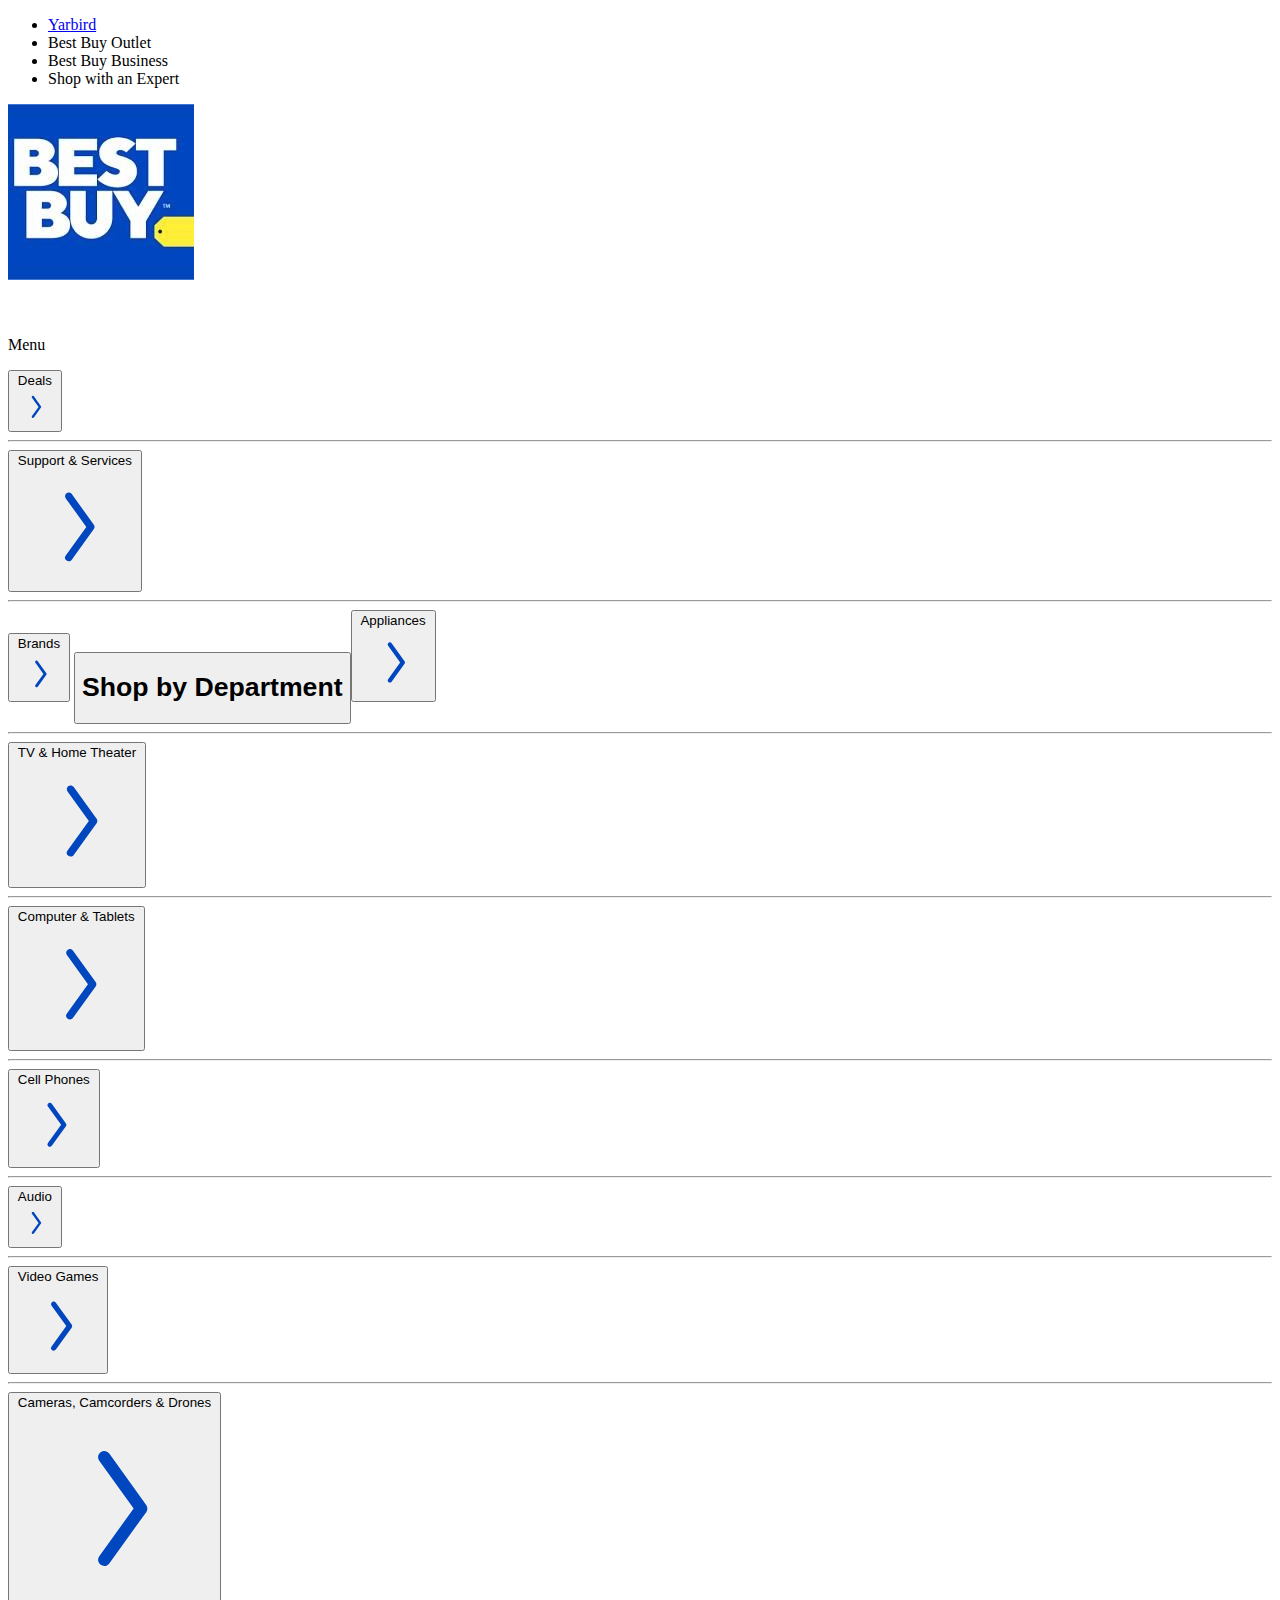
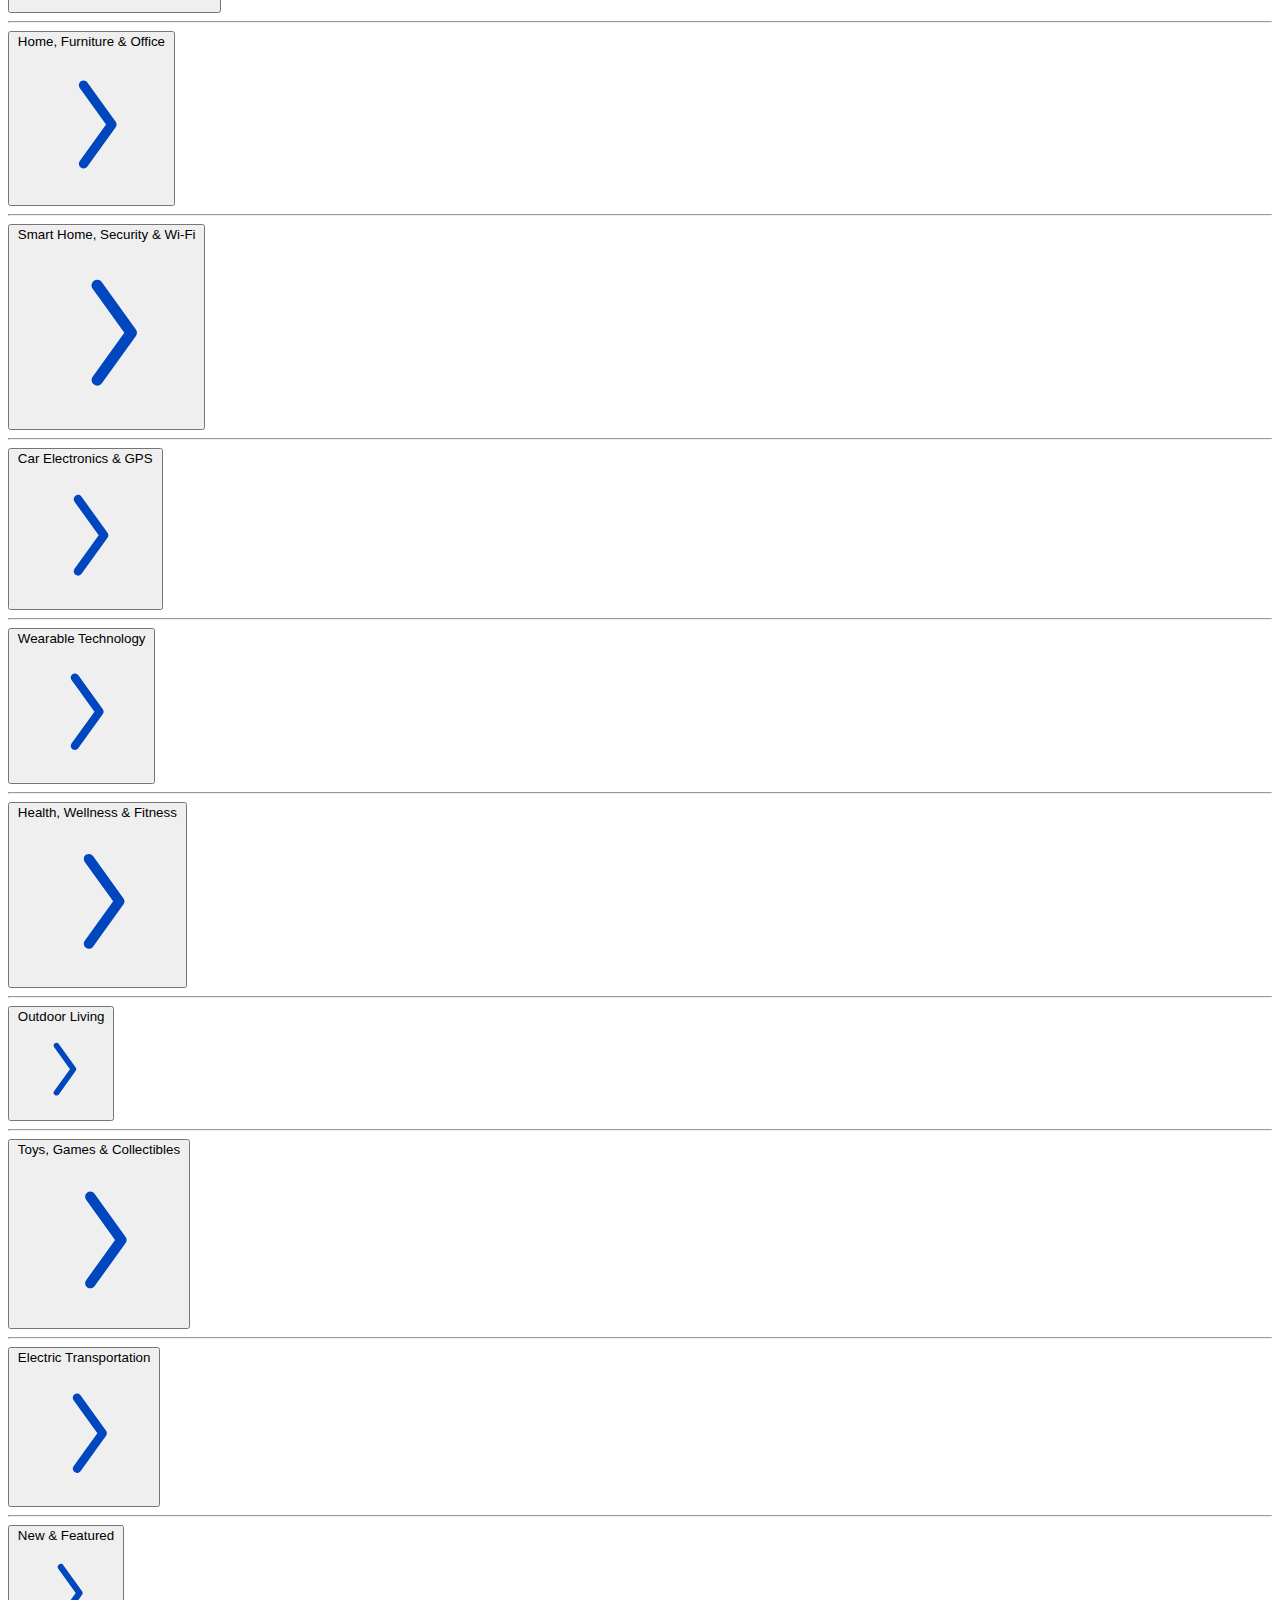
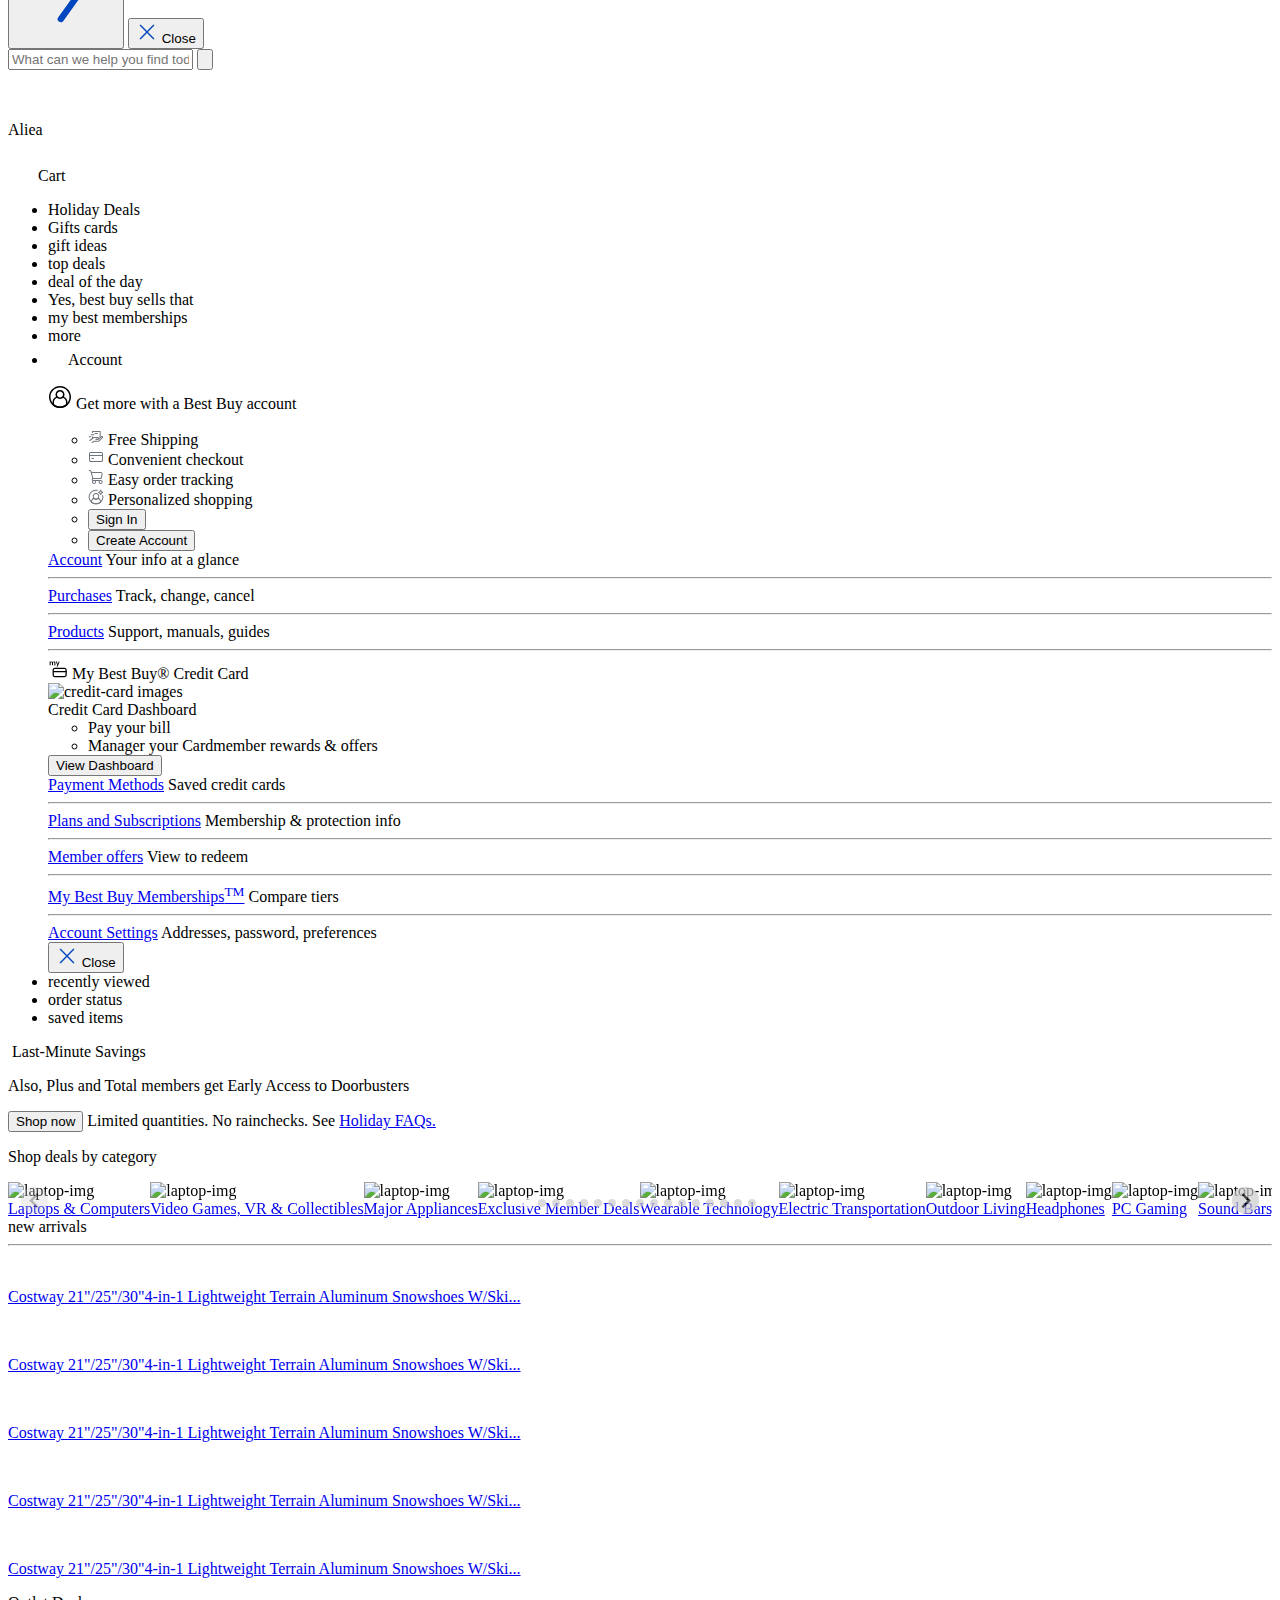
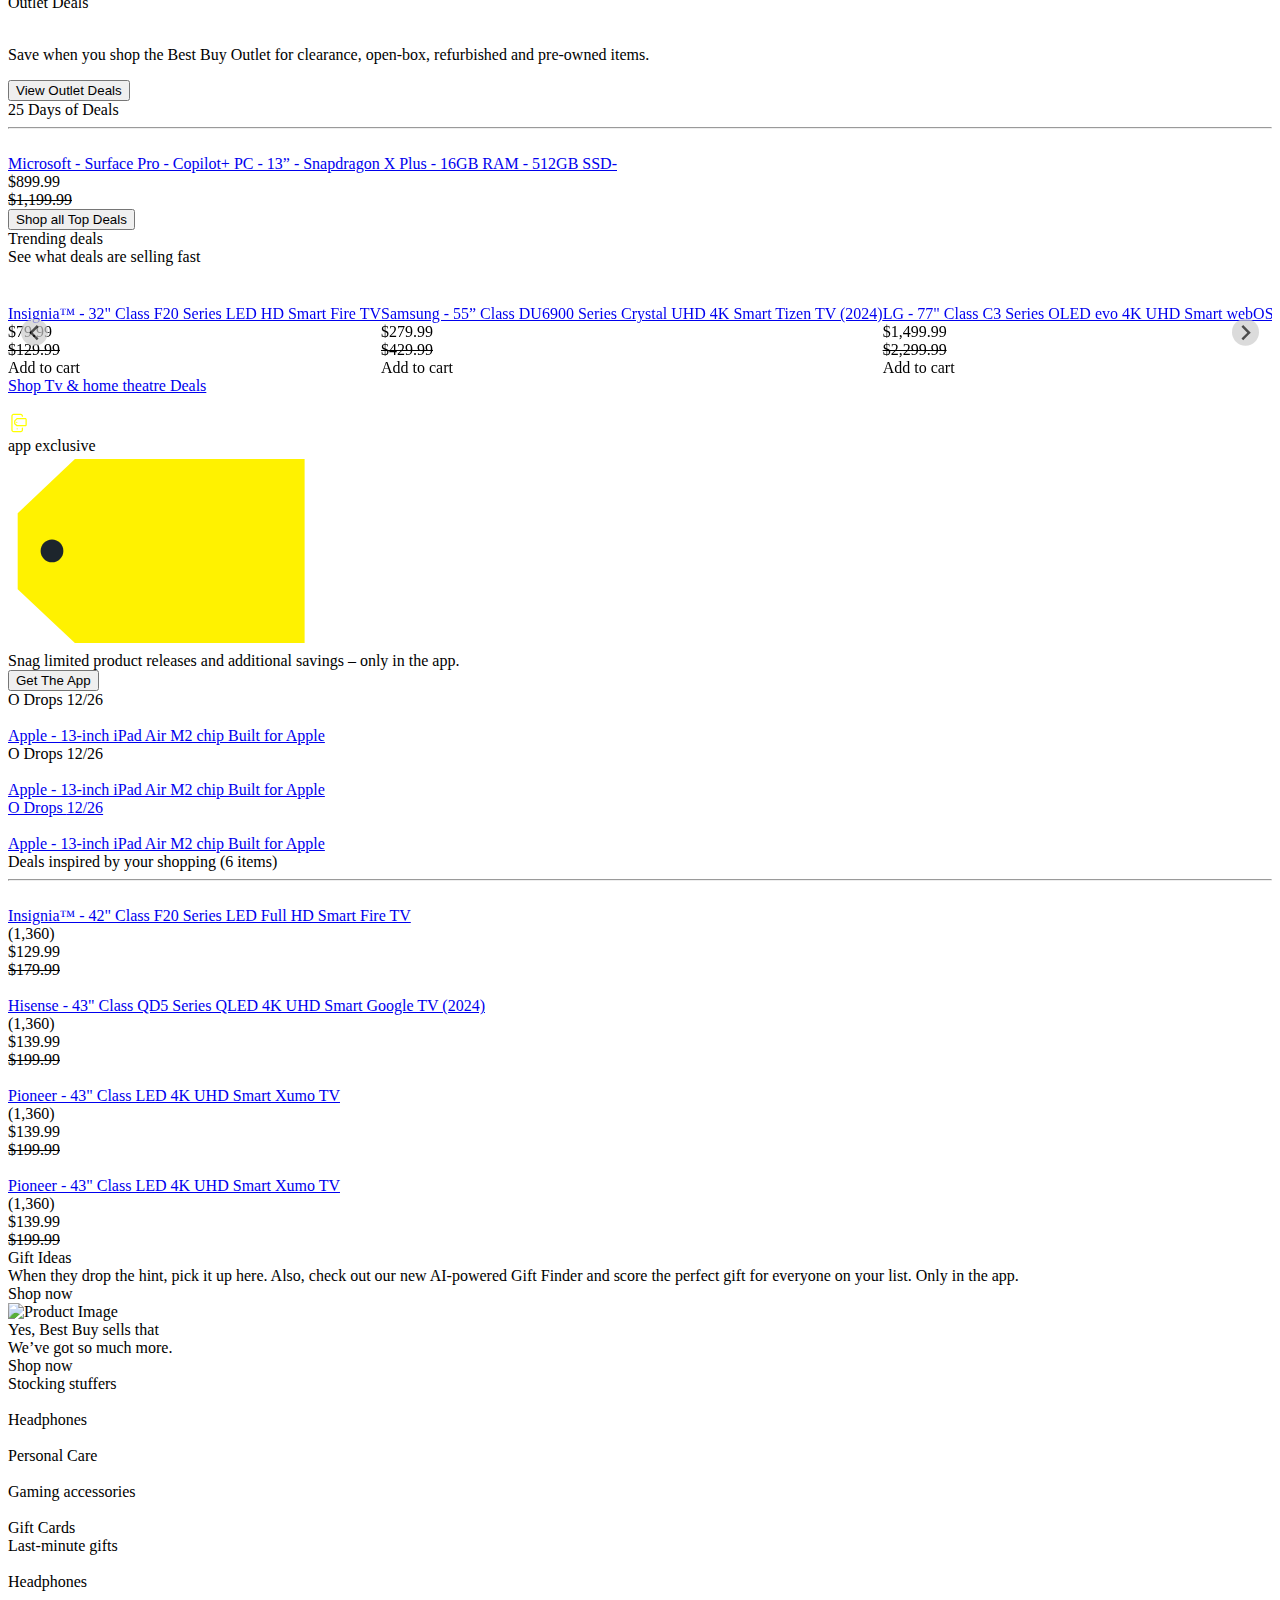
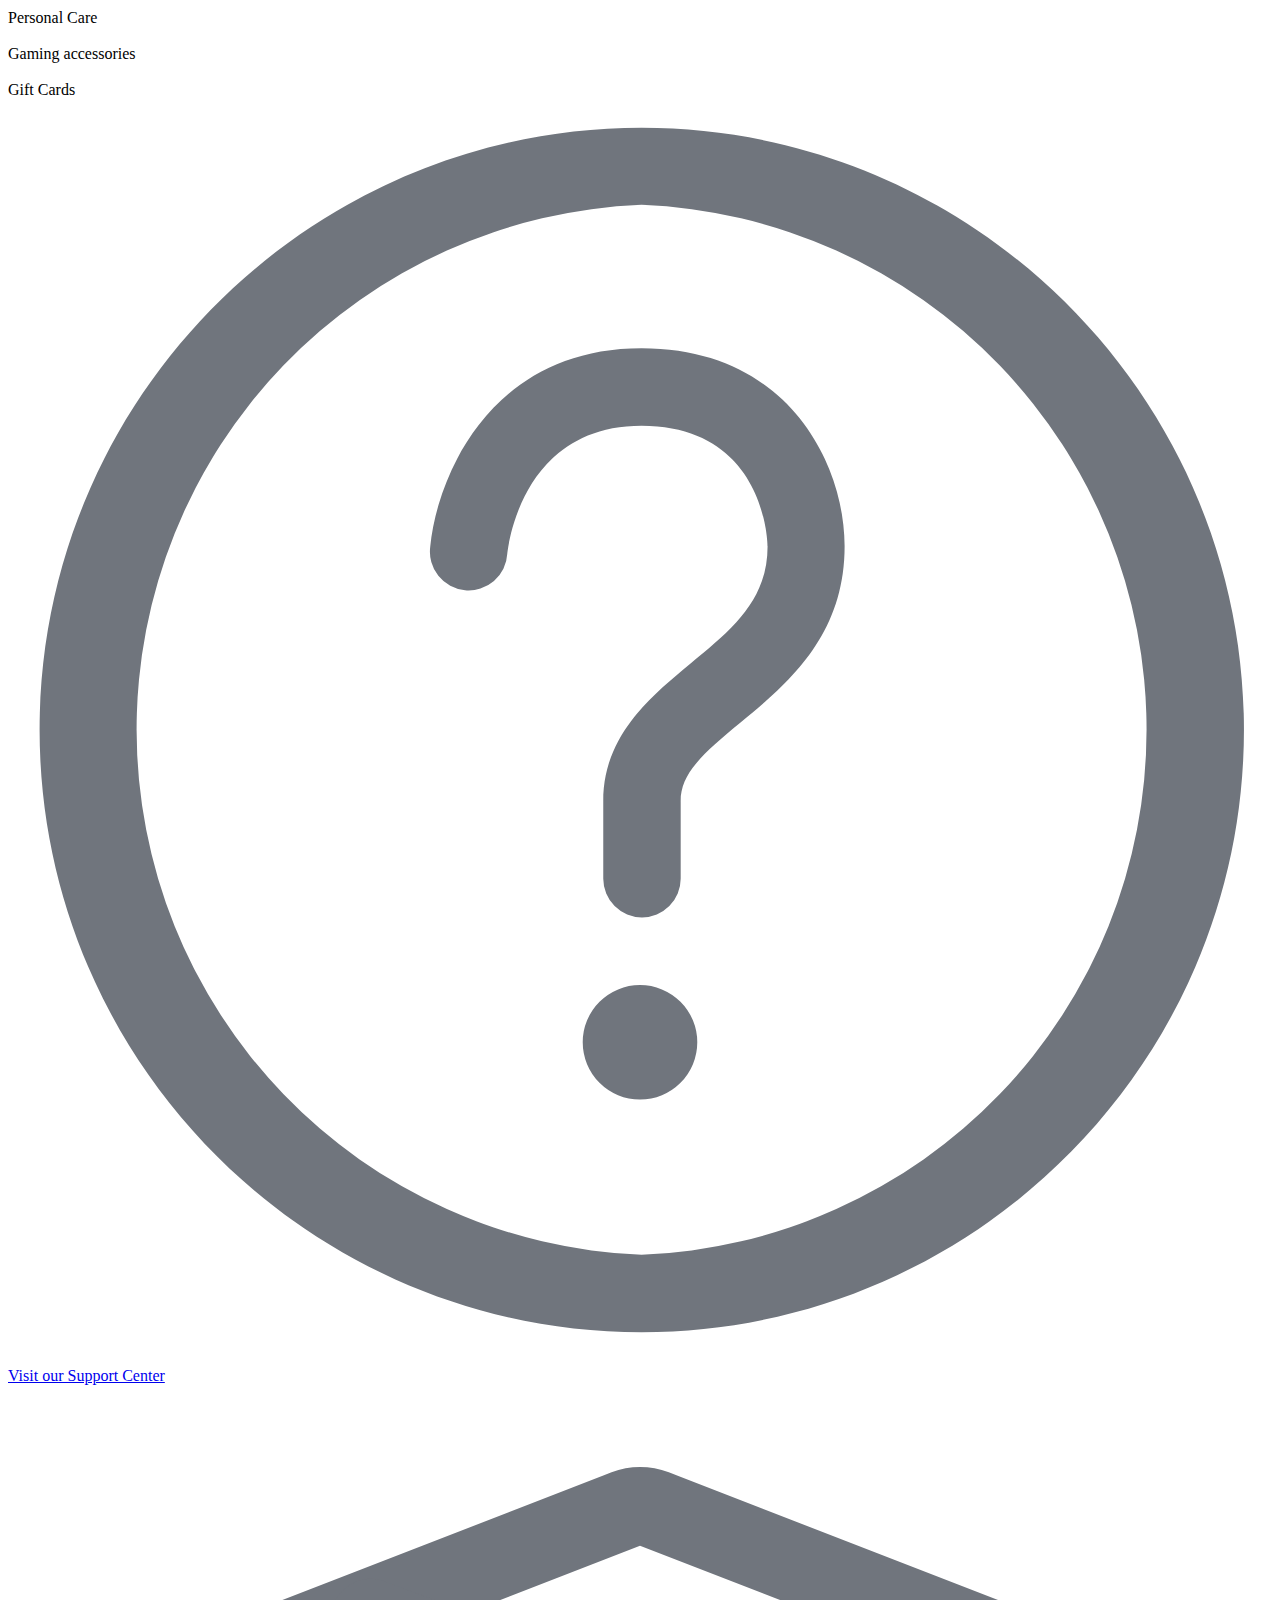
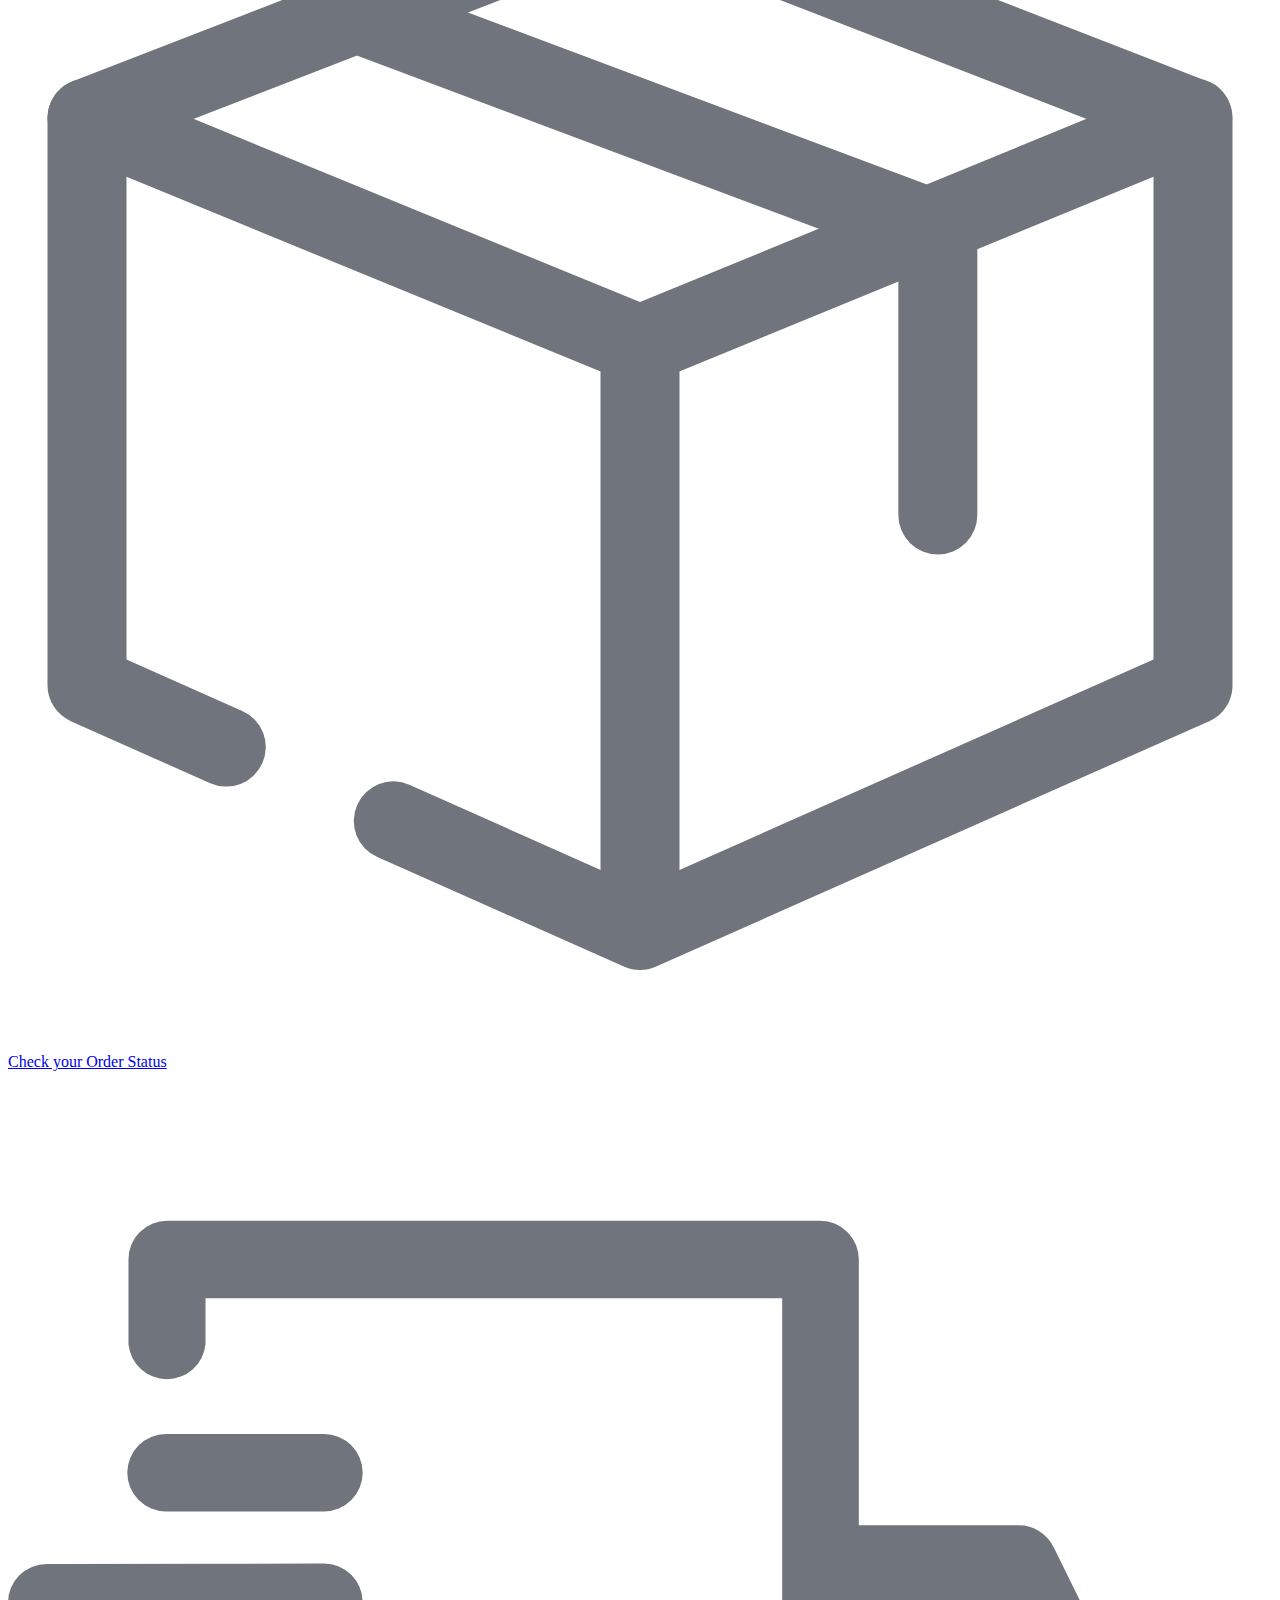
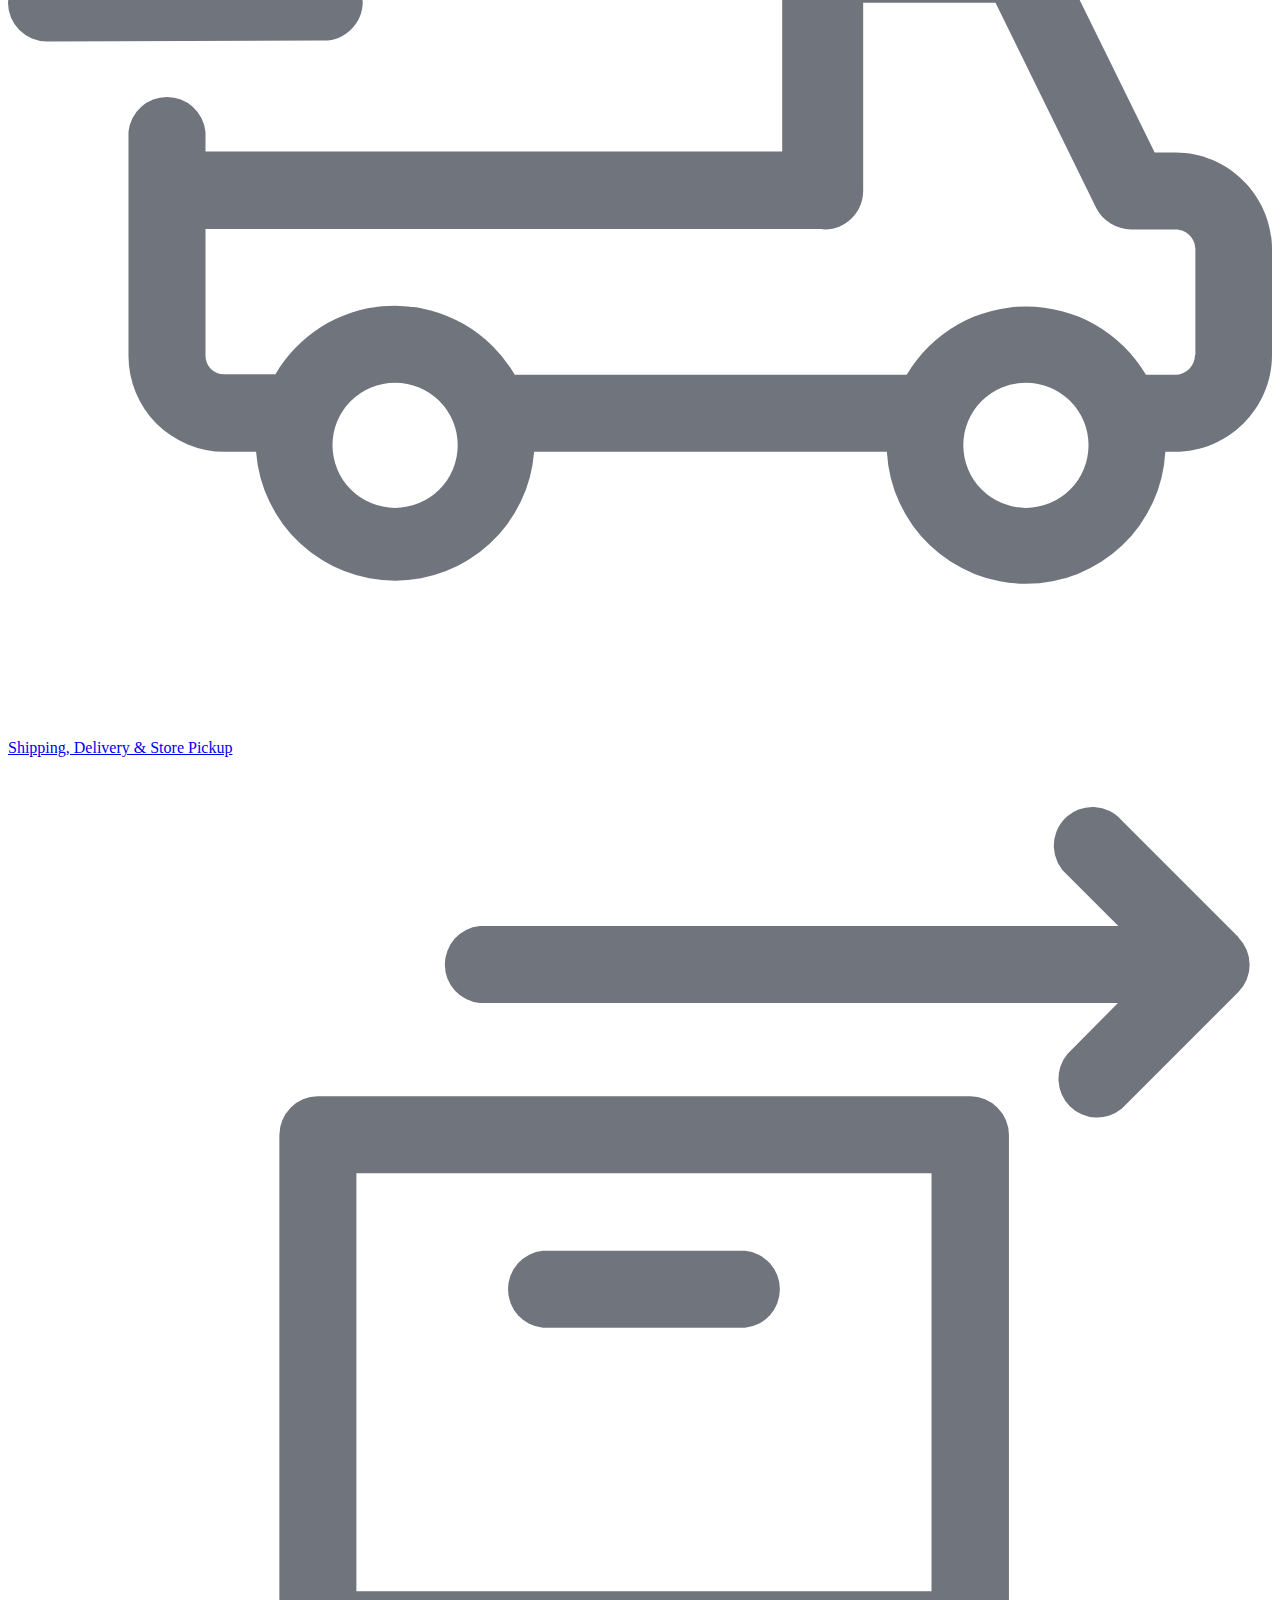
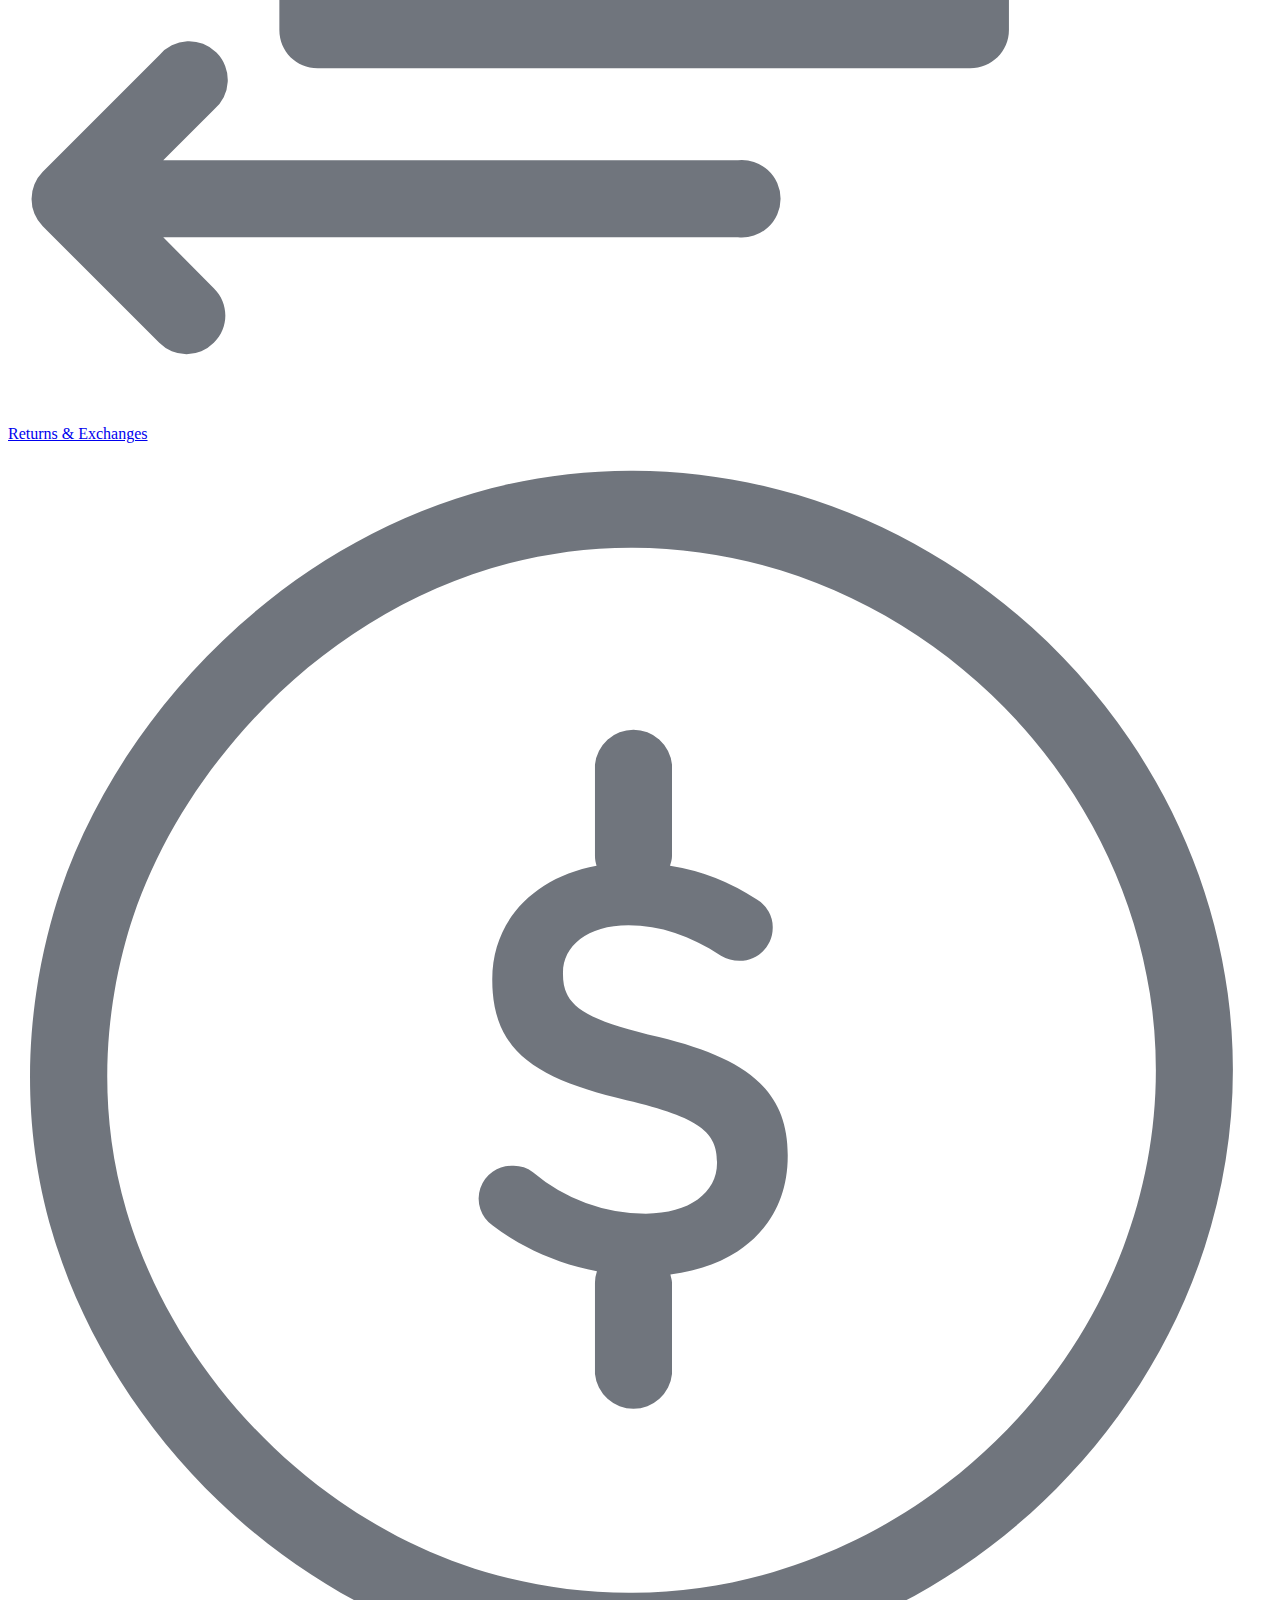
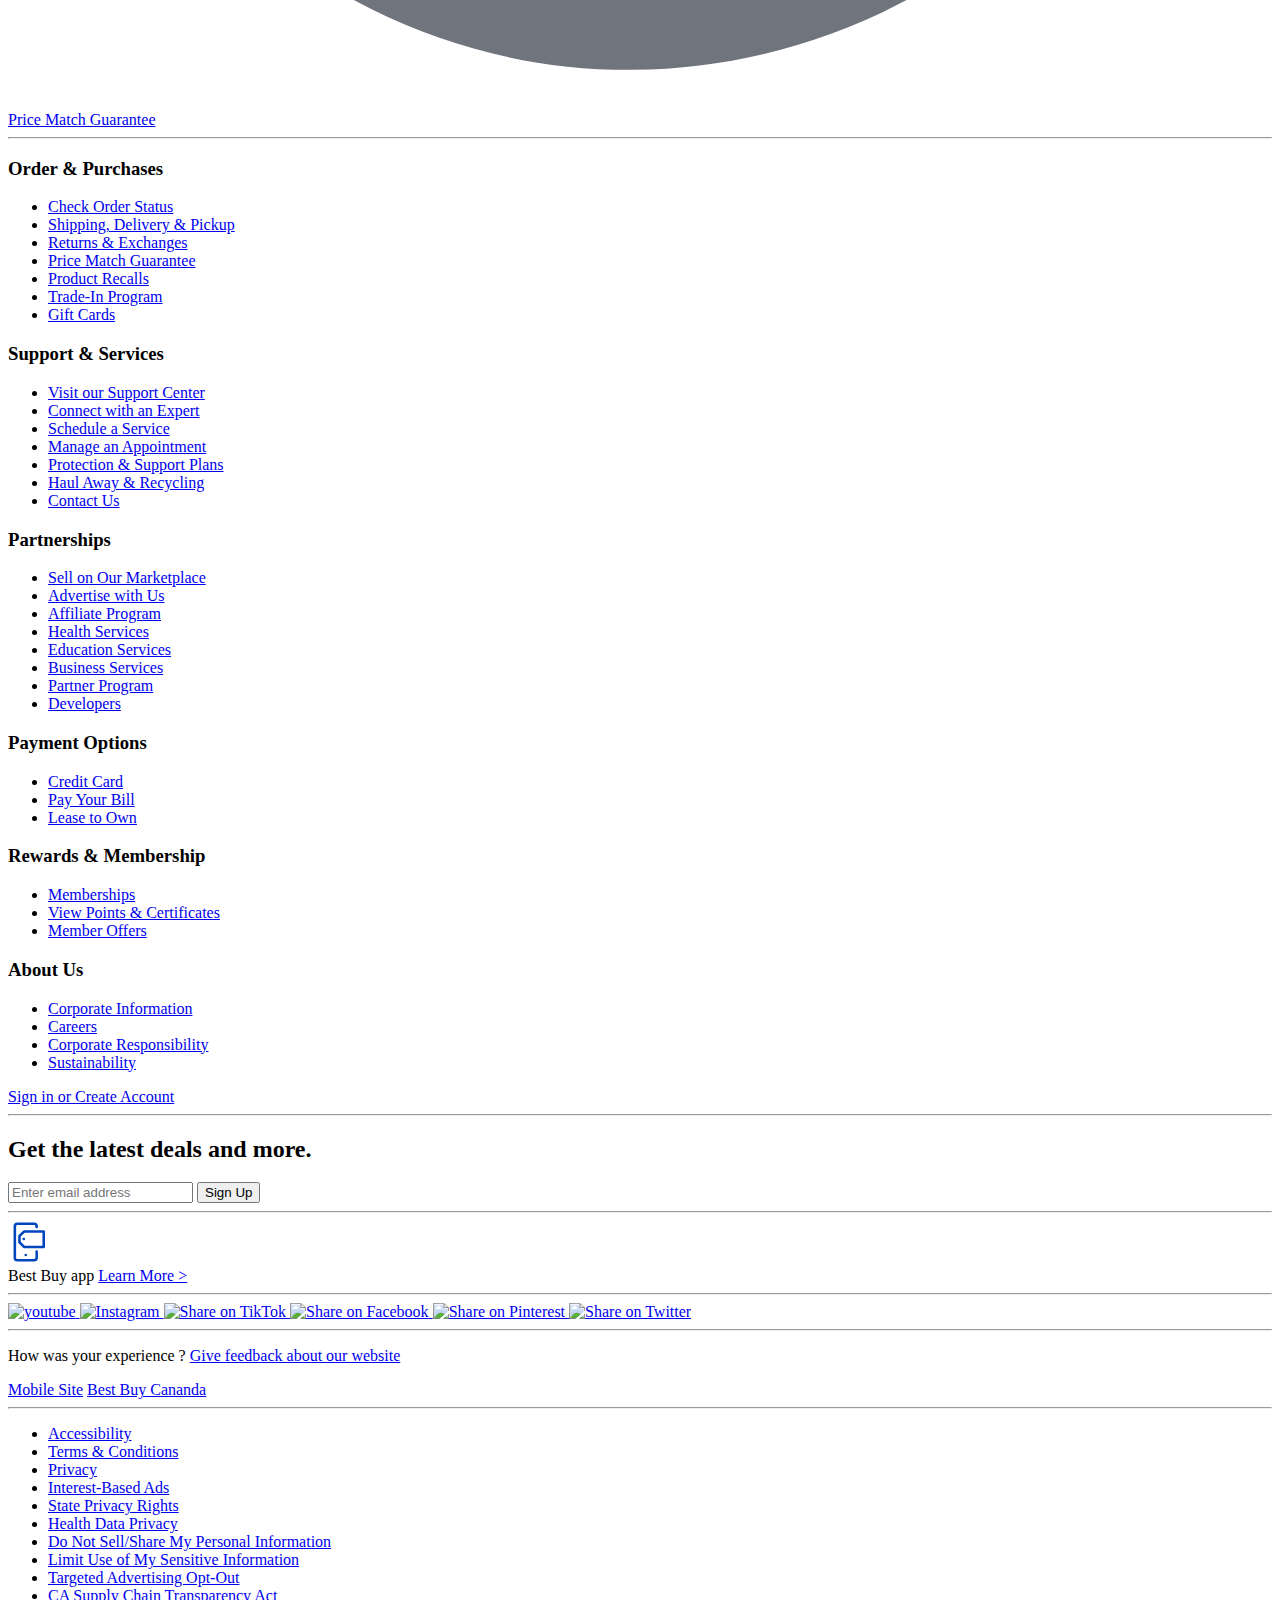
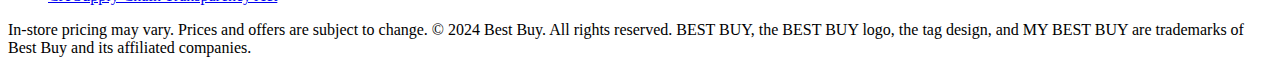
==== commit 9548c55b: "fixing cart page and homepage" ====
--- a/index.html
+++ b/index.html
@@ -630,7 +630,7 @@
                 </div>
   
                 <div class="title mt-[16px]">
-                  <a href="google.com"
+                  <a href="prodct.html"
                     ><p class="text-sm/[13px] text-center mt-200">
                       Costway 21"/25"/30"4-in-1 Lightweight Terrain Aluminum
                       Snowshoes W/Ski...
@@ -653,7 +653,7 @@
                 </div>
   
                 <div class="title mt-[16px]">
-                  <a href="google.com"
+                  <a href="prodct.html"
                     ><p class="text-sm/[13px] text-center mt-200">
                       Costway 21"/25"/30"4-in-1 Lightweight Terrain Aluminum
                       Snowshoes W/Ski...
@@ -676,7 +676,7 @@
                 </div>
   
                 <div class="title mt-[16px]">
-                  <a href="google.com"
+                  <a href="prodct.html"
                     ><p class="text-sm/[13px] text-center mt-200">
                       Costway 21"/25"/30"4-in-1 Lightweight Terrain Aluminum
                       Snowshoes W/Ski...
@@ -699,7 +699,7 @@
                 </div>
   
                 <div class="title mt-[16px]">
-                  <a href="google.com"
+                  <a href="prodct.html"
                     ><p class="text-sm/[13px] text-center mt-200">
                       Costway 21"/25"/30"4-in-1 Lightweight Terrain Aluminum
                       Snowshoes W/Ski...
@@ -722,7 +722,7 @@
                 </div>
   
                 <div class="title mt-[16px]">
-                  <a href="google.com"
+                  <a href="prodct.html"
                     ><p class="text-sm/[13px] text-center mt-200">
                       Costway 21"/25"/30"4-in-1 Lightweight Terrain Aluminum
                       Snowshoes W/Ski...
@@ -799,7 +799,7 @@
               <div
                 class="right-container mt-[30px] text-[17px] leading-[21px] text-blue-500 mr-5"
               >
-                <a href="">
+                <a href="prodct.html">
                   Microsoft - Surface Pro - Copilot+ PC - 13” - Snapdragon X Plus
                   - 16GB RAM - 512GB SSD-</a
                 >
@@ -825,7 +825,7 @@
           <div class="title text-[14px]">See what deals are selling fast</div>
         </div>
   
-        <div id="splide" class="splide">
+        <div id="splide"   class="splide">
           <div class="splide__track mb-5">
             <ul class="splide__list gap-1">
               <li class="splide__slide">
@@ -917,16 +917,16 @@
                   <div class="components-div flex flex-col h-[242px] w-[134px]">
                     <div class="mb-[8px]">
                       <img
-                        src="https://pisces.bbystatic.com/image2/BestBuy_US/images/products/6562/6562495_sd.jpg;maxHeight=224;maxWidth=262"
+                        src="https://pisces.bbystatic.com/image2/BestBuy_US/images/products/6482/6482022_sd.jpg;maxHeight=224;maxWidth=262"
                         alt=""
                       />
                     </div>
-                    <div class="title text-[13px] text-blue-500 mb-1">
-                      Insignia™ - 43" Class F30 Series LED 4K UHD Smart Fire TV
-                    </div>
-                    <div class="title text-[13px] font-bold">$139.99</div>
+                   <a href="prodct.html"><div class="title text-[13px] text-blue-500 mb-1">
+                      Insignia™ - 32" Class F20 Series LED HD Smart Fire TV
+                    </div></a> 
+                    <div class="title text-[13px] font-bold">$79.99</div>
                     <div class="title text-[13px]">
-                      <s>$199.99</s>
+                      <s>$129.99</s>
                     </div>
                     <div
                       class="flex gap-2 items-center justify-center mt-2 rounded-sm"
@@ -950,16 +950,16 @@
                   <div class="components-div flex flex-col h-[242px] w-[134px]">
                     <div class="mb-[8px]">
                       <img
-                        src="https://pisces.bbystatic.com/image2/BestBuy_US/images/products/6562/6562495_sd.jpg;maxHeight=224;maxWidth=262"
+                        src="https://pisces.bbystatic.com/image2/BestBuy_US/images/products/438cf2fe-2952-45bd-bac9-1858bbff150e.jpg;maxHeight=224;maxWidth=262"
                         alt=""
                       />
                     </div>
-                    <div class="title text-[13px] text-blue-500 mb-1">
-                      Insignia™ - 43" Class F30 Series LED 4K UHD Smart Fire TV
-                    </div>
-                    <div class="title text-[13px] font-bold">$139.99</div>
+                   <a href="prodct.html"> <div class="title text-[13px] text-blue-500 mb-1">
+                      Samsung - 55” Class DU6900 Series Crystal UHD 4K Smart Tizen TV (2024)
+                    </div></a>
+                    <div class="title text-[13px] font-bold">$279.99</div>
                     <div class="title text-[13px]">
-                      <s>$199.99</s>
+                      <s>$429.99</s>
                     </div>
                     <div
                       class="flex gap-2 items-center justify-center mt-2 rounded-sm"
@@ -983,16 +983,16 @@
                   <div class="components-div flex flex-col h-[242px] w-[134px]">
                     <div class="mb-[8px]">
                       <img
-                        src="https://pisces.bbystatic.com/image2/BestBuy_US/images/products/6562/6562495_sd.jpg;maxHeight=224;maxWidth=262"
+                        src="https://pisces.bbystatic.com/image2/BestBuy_US/images/products/6535/6535930_sd.jpg;maxHeight=224;maxWidth=262"
                         alt=""
                       />
                     </div>
-                    <div class="title text-[13px] text-blue-500 mb-1">
-                      Insignia™ - 43" Class F30 Series LED 4K UHD Smart Fire TV
-                    </div>
-                    <div class="title text-[13px] font-bold">$139.99</div>
+                    <a href="prodct.html"><div class="title text-[13px] text-blue-500 mb-1">
+                      LG - 77&quot; Class C3 Series OLED evo 4K UHD Smart webOS TV (2023)
+                    </div></a>
+                    <div class="title text-[13px] font-bold">$1,499.99</div>
                     <div class="title text-[13px]">
-                      <s>$199.99</s>
+                      <s>$2,299.99</s>
                     </div>
                     <div
                       class="flex gap-2 items-center justify-center mt-2 rounded-sm"
@@ -1016,16 +1016,17 @@
                   <div class="components-div flex flex-col h-[242px] w-[134px]">
                     <div class="mb-[8px]">
                       <img
-                        src="https://pisces.bbystatic.com/image2/BestBuy_US/images/products/6562/6562495_sd.jpg;maxHeight=224;maxWidth=262"
+                        src="https://pisces.bbystatic.com/image2/BestBuy_US/images/products/6202/6202106_sd.jpg;maxHeight=224;maxWidth=262"
                         alt=""
                       />
                     </div>
-                    <div class="title text-[13px] text-blue-500 mb-1">
-                      Insignia™ - 43" Class F30 Series LED 4K UHD Smart Fire TV
-                    </div>
-                    <div class="title text-[13px] font-bold">$139.99</div>
+                    <a href="prodct.html"><div class="title text-[13px] text-blue-500 mb-1">
+                      Samsung - 32" Class N5300 Series LED Full HD Smart Tizen TV (2018)
+                    </div>
+                  </a>
+                    <div class="title text-[13px] font-bold">$99.99</div>
                     <div class="title text-[13px]">
-                      <s>$199.99</s>
+                      <s>$299.99</s>
                     </div>
                     <div
                       class="flex gap-2 items-center justify-center mt-2 rounded-sm"
@@ -1042,6 +1043,8 @@
                 </div>
               </li>
   
+             
+  
               <li class="splide__slide">
                 <div
                   class="cards border h-[298px] w-[168px] flex items-center justify-center rounded-md border"
@@ -1049,16 +1052,16 @@
                   <div class="components-div flex flex-col h-[242px] w-[134px]">
                     <div class="mb-[8px]">
                       <img
-                        src="https://pisces.bbystatic.com/image2/BestBuy_US/images/products/6562/6562495_sd.jpg;maxHeight=224;maxWidth=262"
+                        src="https://pisces.bbystatic.com/image2/BestBuy_US/images/products/6535/6535930_sd.jpg;maxHeight=224;maxWidth=262"
                         alt=""
                       />
                     </div>
-                    <div class="title text-[13px] text-blue-500 mb-1">
-                      Insignia™ - 43" Class F30 Series LED 4K UHD Smart Fire TV
-                    </div>
-                    <div class="title text-[13px] font-bold">$139.99</div>
+                    <a href="prodct.html"><div class="title text-[13px] text-blue-500 mb-1">
+                      LG - 77&quot; Class C3 Series OLED evo 4K UHD Smart webOS TV (2023)
+                    </div></a>
+                    <div class="title text-[13px] font-bold">$1,499.99</div>
                     <div class="title text-[13px]">
-                      <s>$199.99</s>
+                      <s>$2,299.99</s>
                     </div>
                     <div
                       class="flex gap-2 items-center justify-center mt-2 rounded-sm"
@@ -1075,6 +1078,7 @@
                 </div>
               </li>
   
+             
               <li class="splide__slide">
                 <div
                   class="cards border h-[298px] w-[168px] flex items-center justify-center rounded-md border"
@@ -1082,16 +1086,16 @@
                   <div class="components-div flex flex-col h-[242px] w-[134px]">
                     <div class="mb-[8px]">
                       <img
-                        src="https://pisces.bbystatic.com/image2/BestBuy_US/images/products/6562/6562495_sd.jpg;maxHeight=224;maxWidth=262"
+                        src="https://pisces.bbystatic.com/image2/BestBuy_US/images/products/6535/6535930_sd.jpg;maxHeight=224;maxWidth=262"
                         alt=""
                       />
                     </div>
-                    <div class="title text-[13px] text-blue-500 mb-1">
-                      Insignia™ - 43" Class F30 Series LED 4K UHD Smart Fire TV
-                    </div>
-                    <div class="title text-[13px] font-bold">$139.99</div>
+                    <a href="prodct.html"><div class="title text-[13px] text-blue-500 mb-1">
+                      LG - 77&quot; Class C3 Series OLED evo 4K UHD Smart webOS TV (2023)
+                    </div></a>
+                    <div class="title text-[13px] font-bold">$1,499.99</div>
                     <div class="title text-[13px]">
-                      <s>$199.99</s>
+                      <s>$2,299.99</s>
                     </div>
                     <div
                       class="flex gap-2 items-center justify-center mt-2 rounded-sm"
@@ -1107,6 +1111,7 @@
                   </div>
                 </div>
               </li>
+             
   
               <li class="splide__slide">
                 <div
@@ -1119,75 +1124,9 @@
                         alt=""
                       />
                     </div>
-                    <div class="title text-[13px] text-blue-500 mb-1">
+                    <a href="prodct.html"><div class="title text-[13px] text-blue-500 mb-1">
                       Insignia™ - 43" Class F30 Series LED 4K UHD Smart Fire TV
-                    </div>
-                    <div class="title text-[13px] font-bold">$139.99</div>
-                    <div class="title text-[13px]">
-                      <s>$199.99</s>
-                    </div>
-                    <div
-                      class="flex gap-2 items-center justify-center mt-2 rounded-sm"
-                    >
-                      <i
-                        class="fa-solid fa-cart-shopping"
-                        style="color: #004794"
-                      ></i>
-                      <div class="text-[13px] font-bold text-blue-600">
-                        Add to cart
-                      </div>
-                    </div>
-                  </div>
-                </div>
-              </li>
-  
-              <li class="splide__slide">
-                <div
-                  class="cards border h-[298px] w-[168px] flex items-center justify-center rounded-md border"
-                >
-                  <div class="components-div flex flex-col h-[242px] w-[134px]">
-                    <div class="mb-[8px]">
-                      <img
-                        src="https://pisces.bbystatic.com/image2/BestBuy_US/images/products/6562/6562495_sd.jpg;maxHeight=224;maxWidth=262"
-                        alt=""
-                      />
-                    </div>
-                    <div class="title text-[13px] text-blue-500 mb-1">
-                      Insignia™ - 43" Class F30 Series LED 4K UHD Smart Fire TV
-                    </div>
-                    <div class="title text-[13px] font-bold">$139.99</div>
-                    <div class="title text-[13px]">
-                      <s>$199.99</s>
-                    </div>
-                    <div
-                      class="flex gap-2 items-center justify-center mt-2 rounded-sm"
-                    >
-                      <i
-                        class="fa-solid fa-cart-shopping"
-                        style="color: #004794"
-                      ></i>
-                      <div class="text-[13px] font-bold text-blue-600">
-                        Add to cart
-                      </div>
-                    </div>
-                  </div>
-                </div>
-              </li>
-  
-              <li class="splide__slide">
-                <div
-                  class="cards border h-[298px] w-[168px] flex items-center justify-center rounded-md border"
-                >
-                  <div class="components-div flex flex-col h-[242px] w-[134px]">
-                    <div class="mb-[8px]">
-                      <img
-                        src="https://pisces.bbystatic.com/image2/BestBuy_US/images/products/6562/6562495_sd.jpg;maxHeight=224;maxWidth=262"
-                        alt=""
-                      />
-                    </div>
-                    <div class="title text-[13px] text-blue-500 mb-1">
-                      Insignia™ - 43" Class F30 Series LED 4K UHD Smart Fire TV
-                    </div>
+                    </div></a>
                     <div class="title text-[13px] font-bold">$139.99</div>
                     <div class="title text-[13px]">
                       <s>$199.99</s>
@@ -1354,11 +1293,11 @@
                   </div>
                 </div>
   
-                <div
+               <a href="prodct.html"> <div
                   class="title text-[12px] w-[168px] h-[28.8px] pl-[16px] pr-[16px]"
                 >
                   Apple - 13-inch iPad Air M2 chip Built for Apple
-                </div>
+                </div></a>
               </div>
   
               <div class="card h-[223px] w-[168px] bg-white rounded-lg">
@@ -1380,19 +1319,19 @@
                   </div>
                 </div>
   
-                <div
+                <a href="prodct.html"><div
                   class="title text-[12px] w-[168px] h-[28.8px] pl-[16px] pr-[16px]"
                 >
                   Apple - 13-inch iPad Air M2 chip Built for Apple
-                </div>
+                </div></a>
               </div>
   
               <div class="card h-[223px] w-[168px] bg-white rounded-lg">
-                <div
+                <a href="prodct.html"><div
                   class="header h-[33.45px] bg-[#E0E6EF] rounded-t-lg text-[12px] text-left p-2"
                 >
                   O Drops <span class="font-bold">12/26</span>
-                </div>
+                </div></a>
   
                 <div
                   class="corousal-body flex-col content-center justify-items-center pt-[16px]"
@@ -1406,11 +1345,11 @@
                   </div>
                 </div>
   
-                <div
+                <a href="prodct.html"><div
                   class="title text-[12px] w-[168px] h-[28.8px] pl-[16px] pr-[16px]"
                 >
                   Apple - 13-inch iPad Air M2 chip Built for Apple
-                </div>
+                </div></a>
               </div>
             </div>
           </div>
@@ -1435,16 +1374,16 @@
                 class="product-image-div h-[103px] w-[152px] flex-col content-center mb-[24px]"
               >
                 <img
-                  src="https://pisces.bbystatic.com/image2/BestBuy_US/images/products/6543/6543645_sd.jpg;maxHeight=272;maxWidth=400?format=webp"
+                  src="https://pisces.bbystatic.com/image2/BestBuy_US/images/products/6495/6495088_sd.jpg;maxHeight=272;maxWidth=400?format=webp"
                   alt=""
                 />
               </div>
   
-              <div
+              <a href="prodct.html"><div
                 class="title w-[152px] h-[50px] text-[12px] text-start leading-[16.9px] m-[0px] text-blue-400"
               >
-                Pioneer - 43" Class LED 4K UHD Smart Xumo TV
-              </div>
+              Insignia™ - 42" Class F20 Series LED Full HD Smart Fire TV
+              </div></a>
   
               <div class="ratings h-[14.3px] flex items-center space-x-1">
                 <i
@@ -1470,10 +1409,10 @@
                 <span class="text-[11px] text-blue-400">(1,360)</span>
               </div>
   
-              <div class="price font-bold text-[15px]">$139.99</div>
+              <div class="price font-bold text-[15px]">$129.99</div>
   
               <div class="price text-[15px]">
-                <s>$199.99</s>
+                <s>$179.99</s>
               </div>
             </div>
           </div>
@@ -1484,16 +1423,17 @@
                 class="product-image-div h-[103px] w-[152px] flex-col content-center mb-[24px]"
               >
                 <img
-                  src="https://pisces.bbystatic.com/image2/BestBuy_US/images/products/6543/6543645_sd.jpg;maxHeight=272;maxWidth=400?format=webp"
+                  src="https://pisces.bbystatic.com/image2/BestBuy_US/images/products/08e8491b-c7a4-48ca-a95c-60d19dff1140.png;maxHeight=272;maxWidth=400?format=webp"
                   alt=""
                 />
               </div>
   
-              <div
+              <a href="prodct.html"><div
                 class="title w-[152px] h-[50px] text-[12px] text-start leading-[16.9px] m-[0px] text-blue-400"
               >
-                Pioneer - 43" Class LED 4K UHD Smart Xumo TV
-              </div>
+              Hisense - 43" Class QD5 Series QLED 4K UHD Smart Google TV (2024)
+              </div>
+            </a>
   
               <div class="ratings h-[14.3px] flex items-center space-x-1">
                 <i
@@ -1538,11 +1478,12 @@
                 />
               </div>
   
-              <div
+             <a href="prodct.html"> <div
                 class="title w-[152px] h-[50px] text-[12px] text-start leading-[16.9px] m-[0px] text-blue-400"
               >
                 Pioneer - 43" Class LED 4K UHD Smart Xumo TV
               </div>
+            </a>
   
               <div class="ratings h-[14.3px] flex items-center space-x-1">
                 <i
@@ -1587,11 +1528,12 @@
                 />
               </div>
   
-              <div
+              <a href="prodct.html"><div
                 class="title w-[152px] h-[50px] text-[12px] text-start leading-[16.9px] m-[0px] text-blue-400"
               >
                 Pioneer - 43" Class LED 4K UHD Smart Xumo TV
               </div>
+            </a>
   
               <div class="ratings h-[14.3px] flex items-center space-x-1">
                 <i
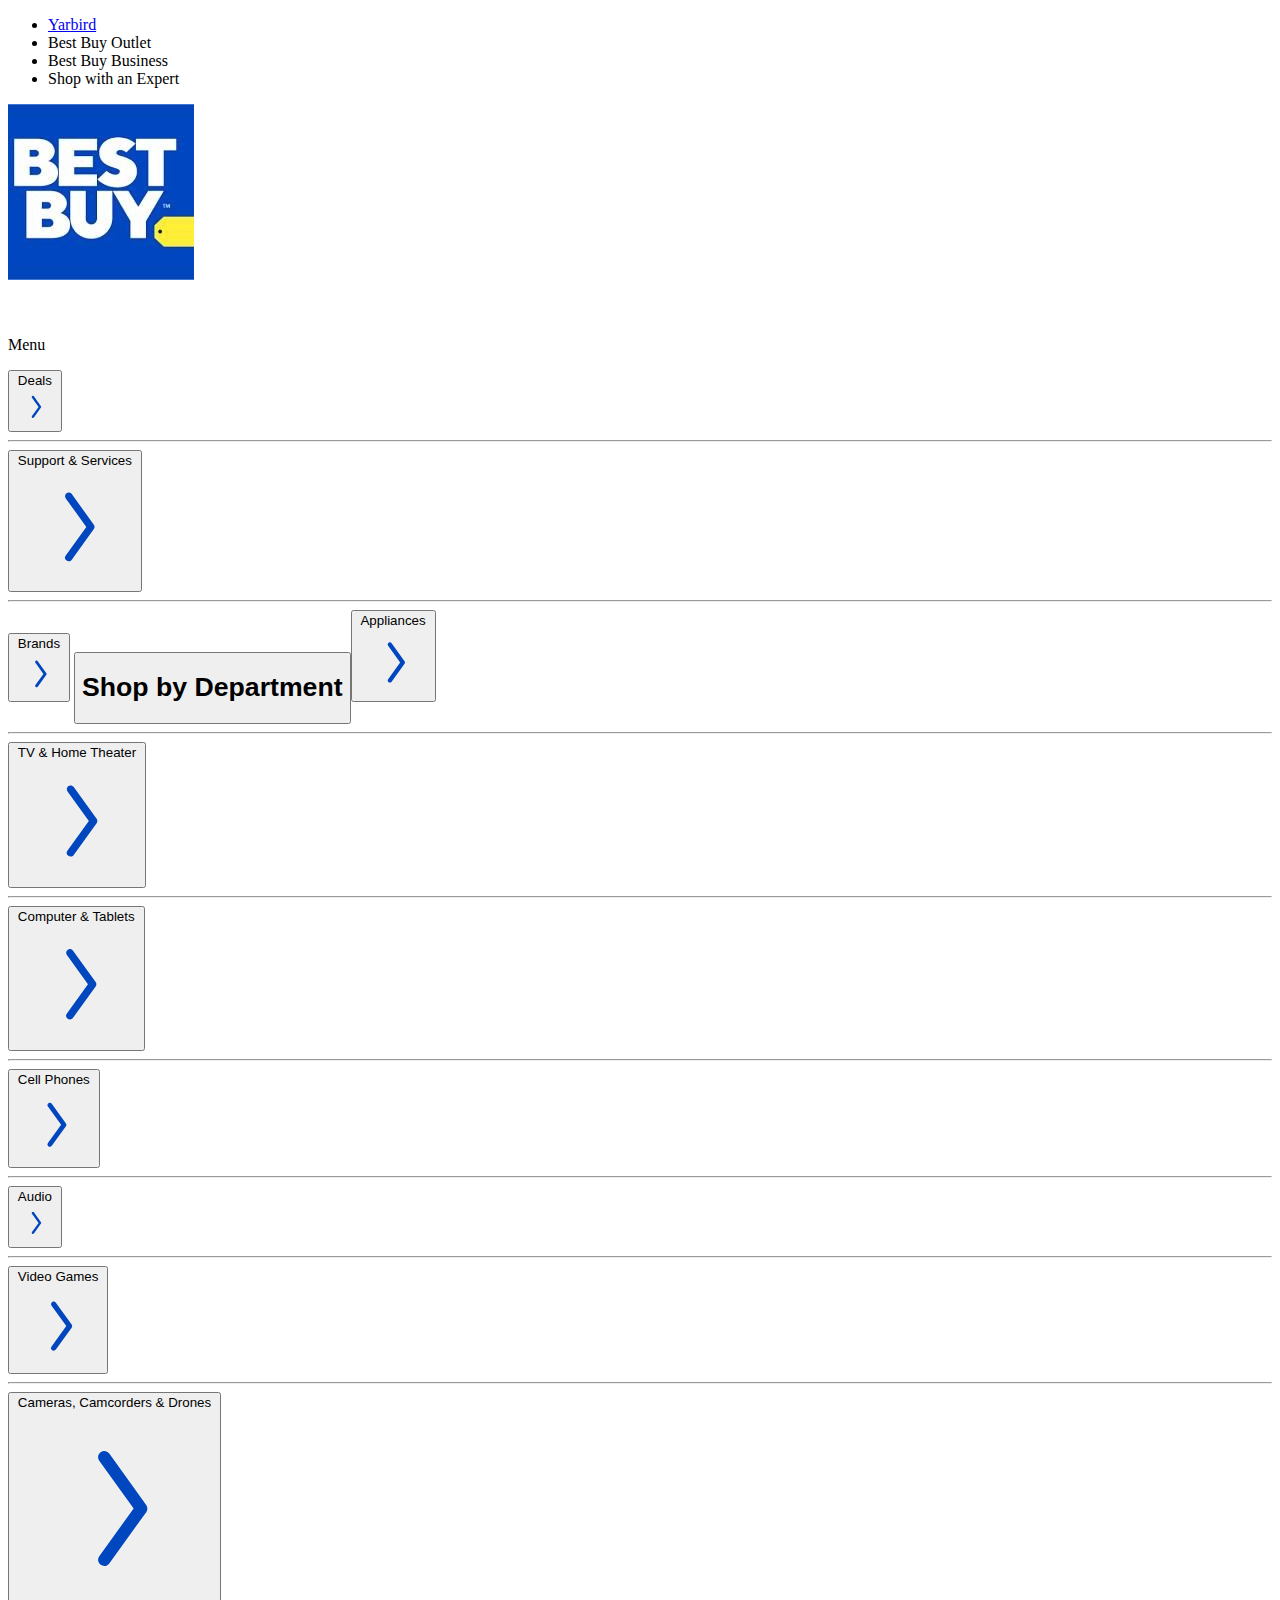
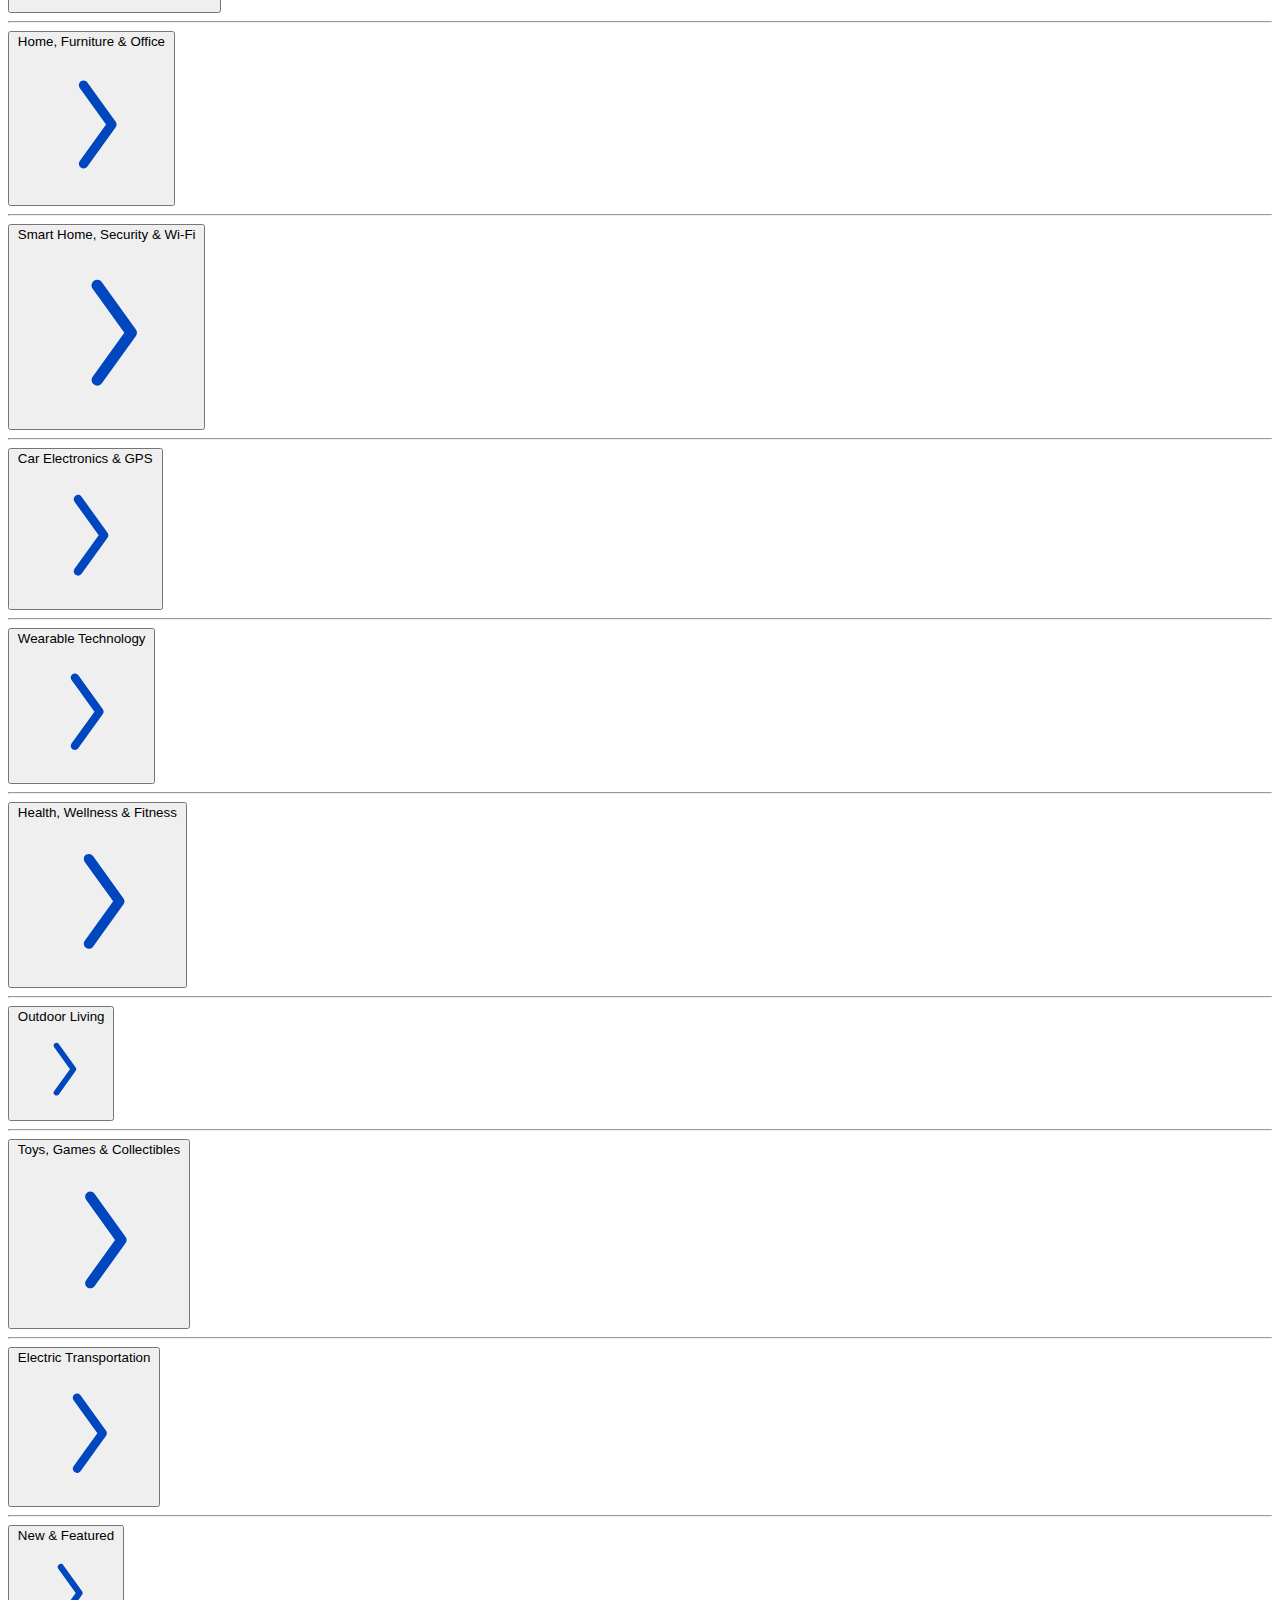
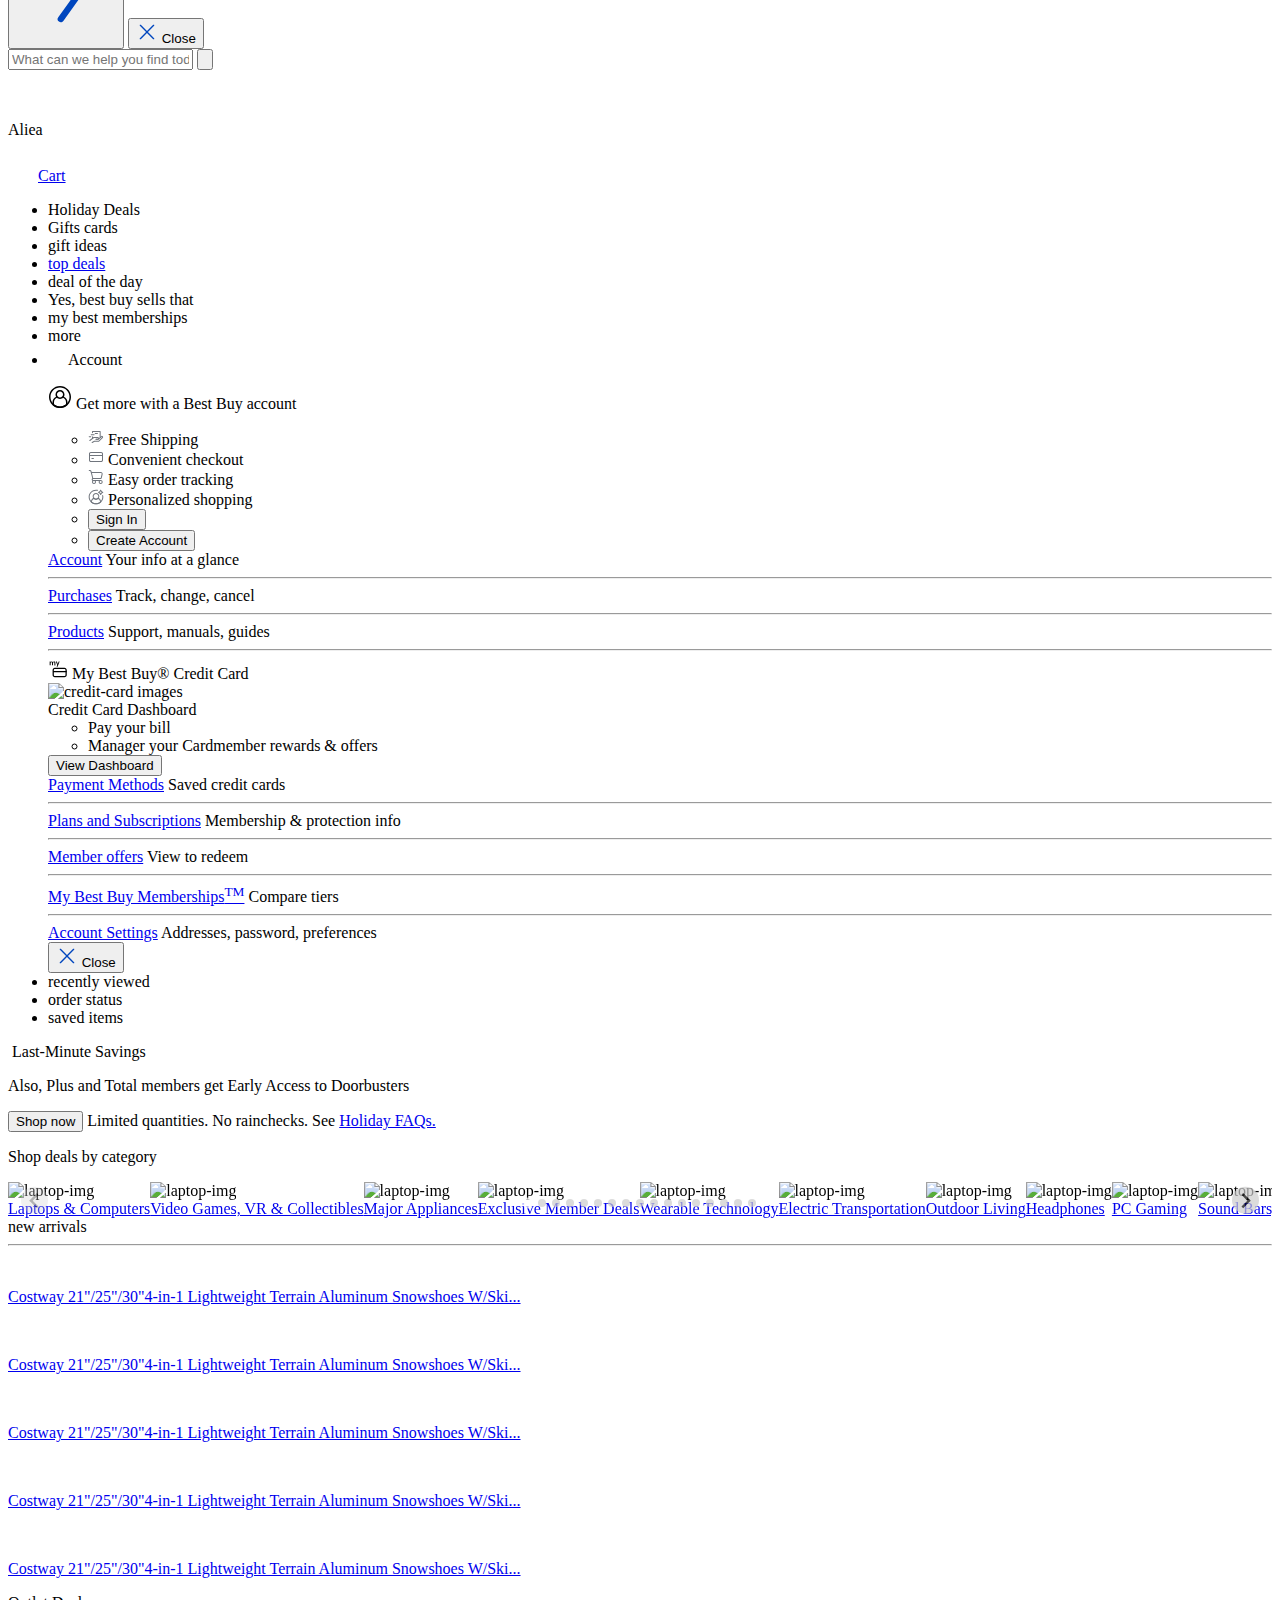
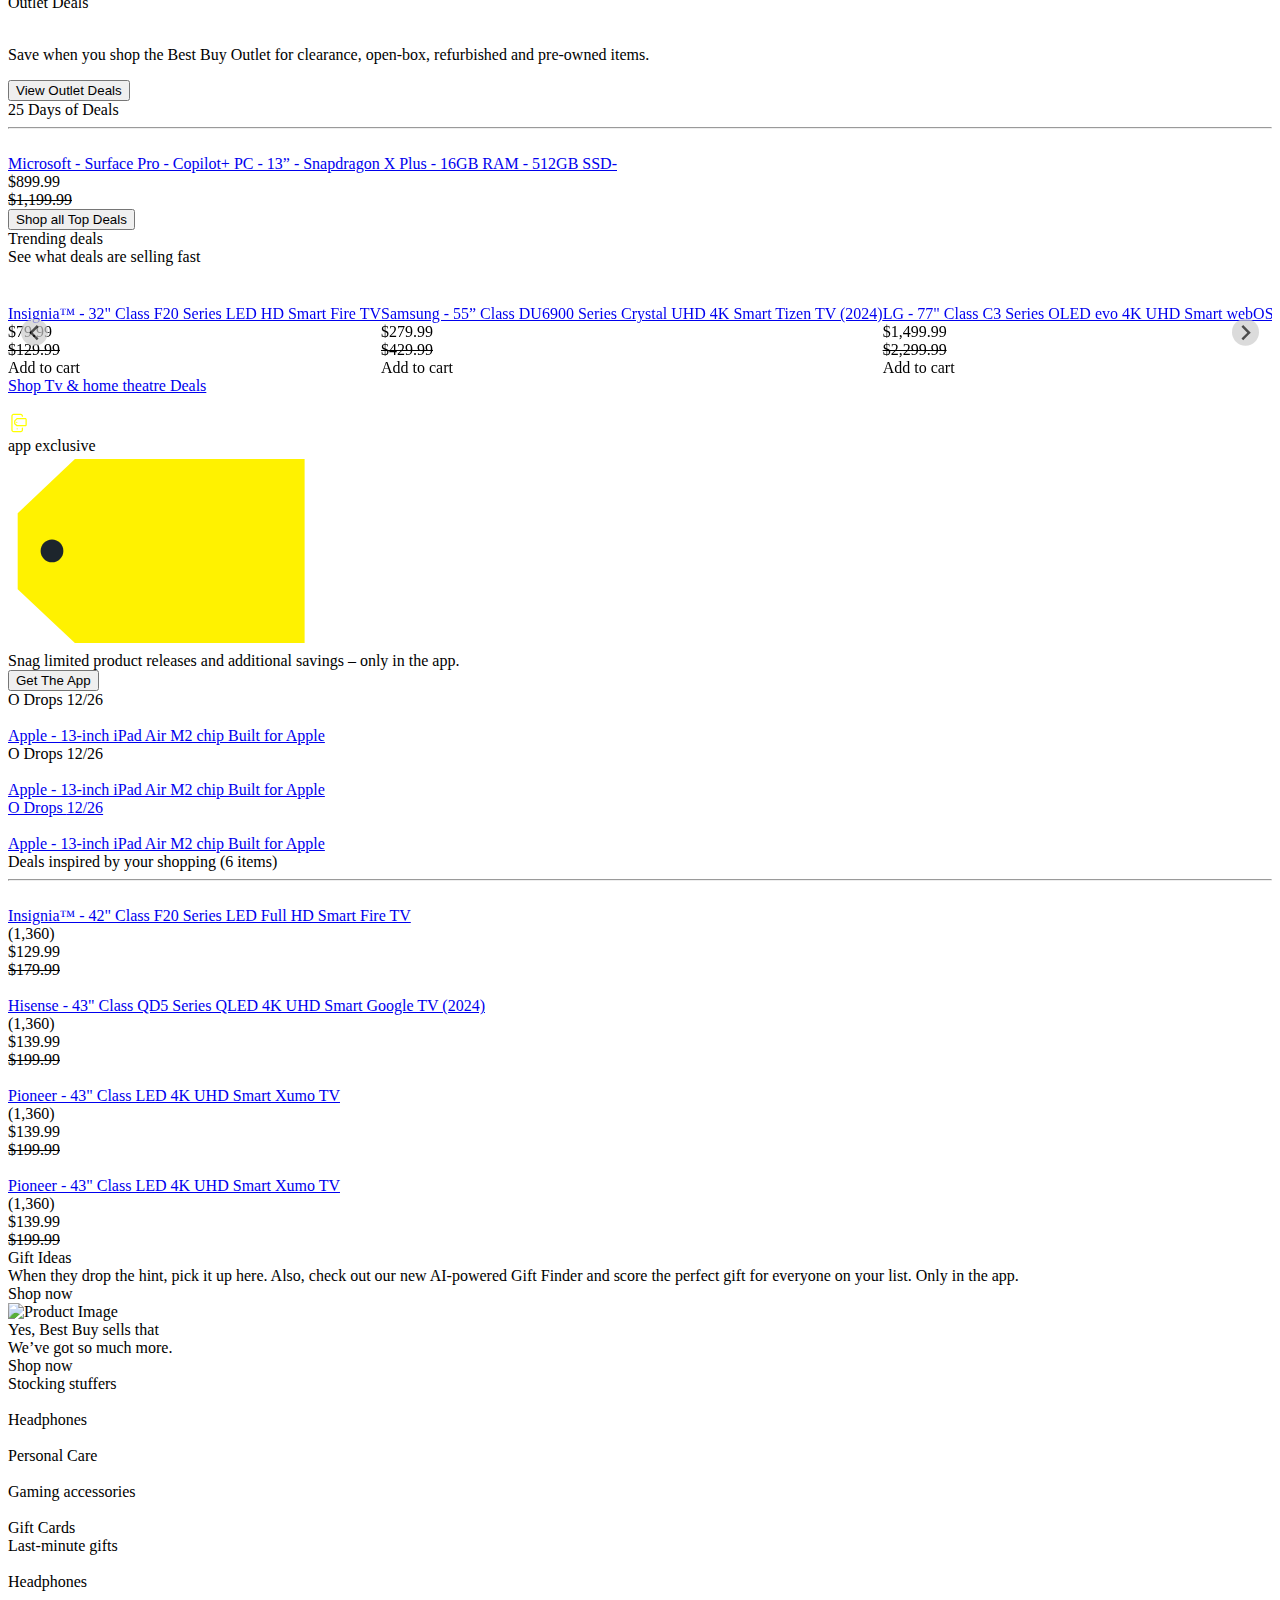
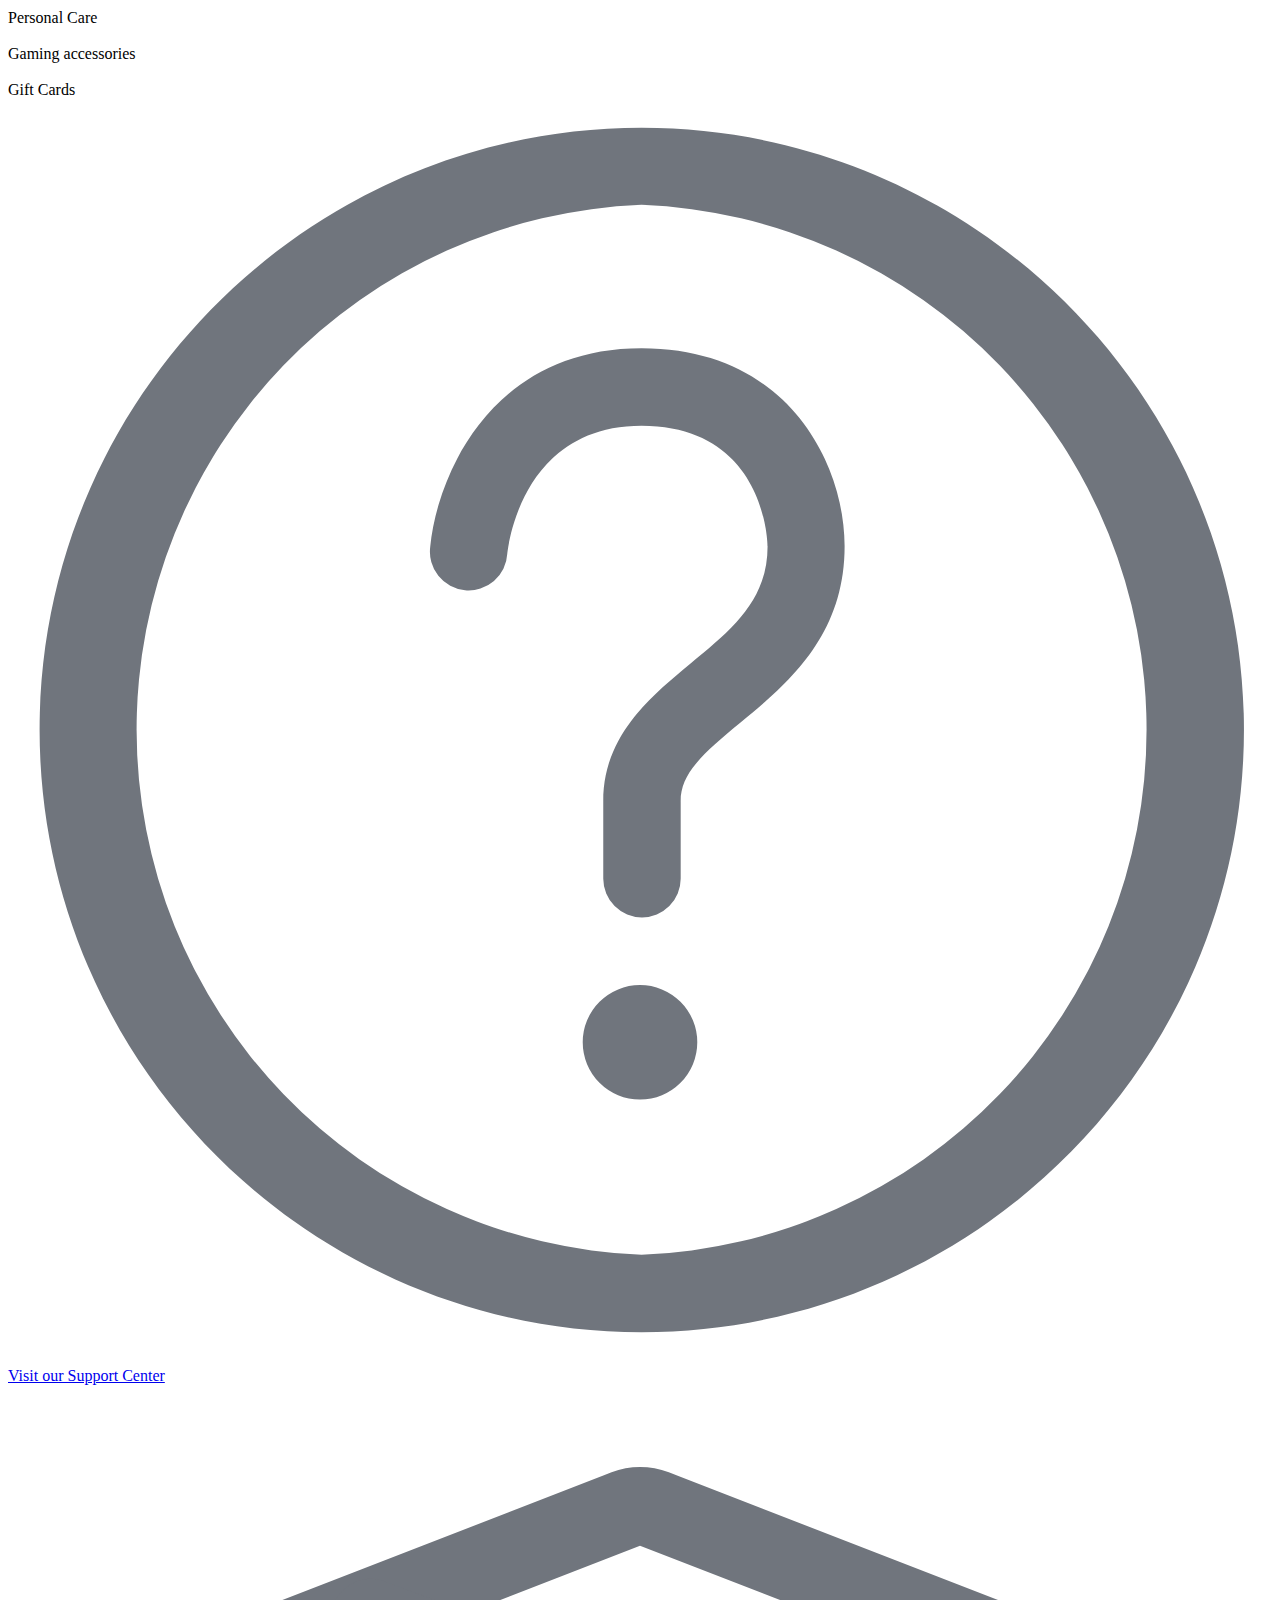
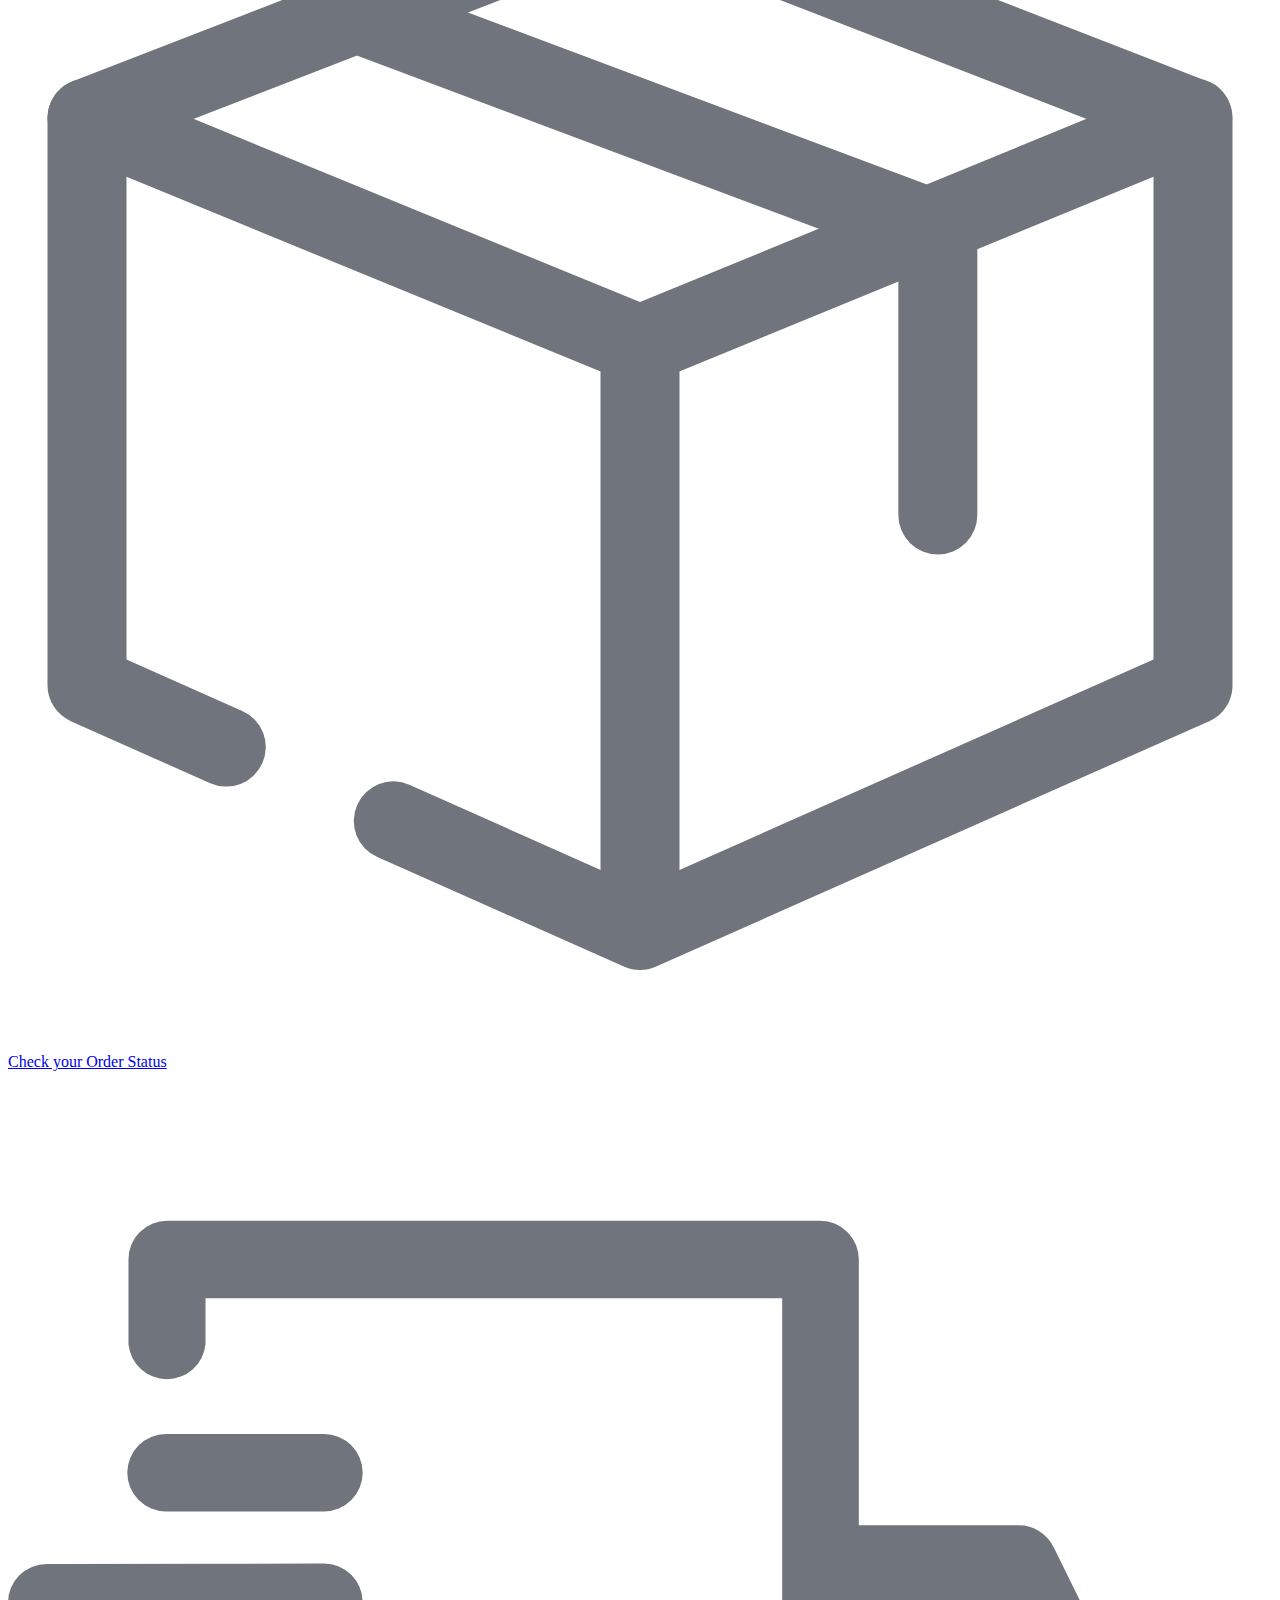
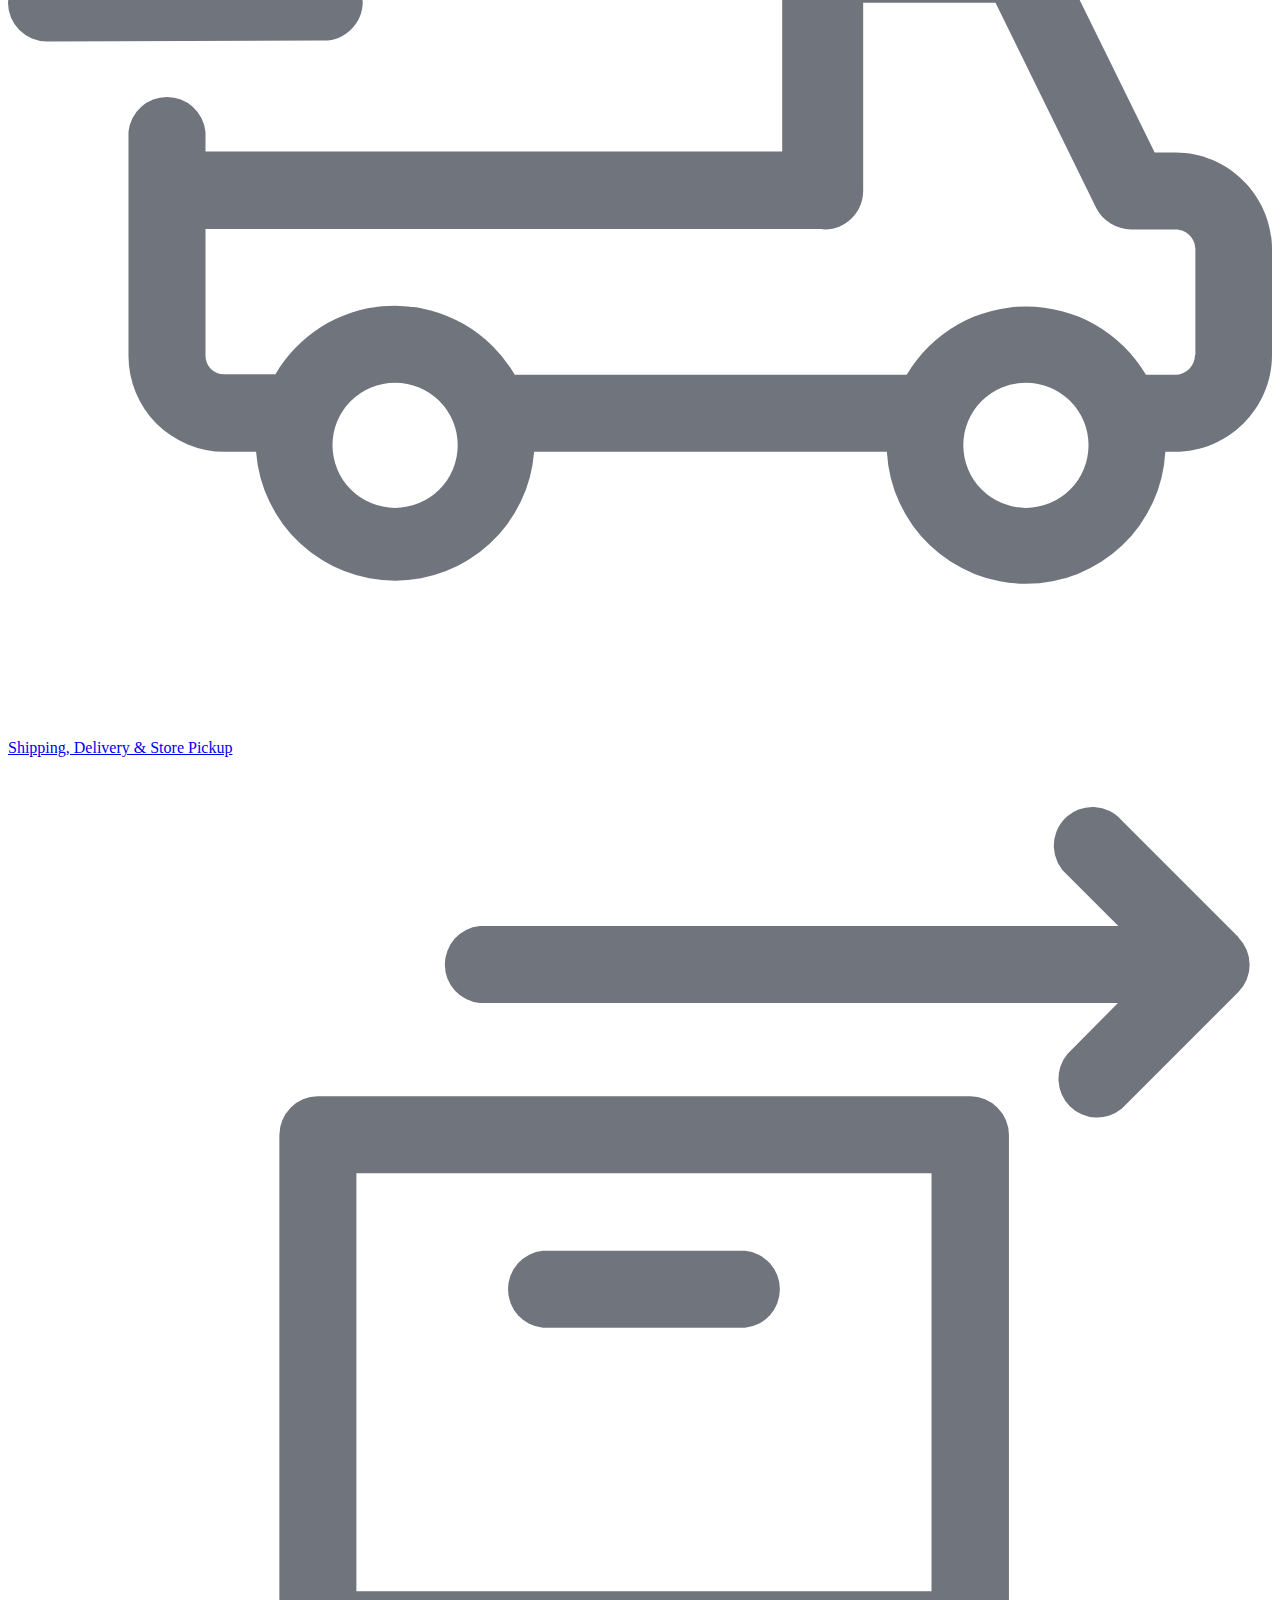
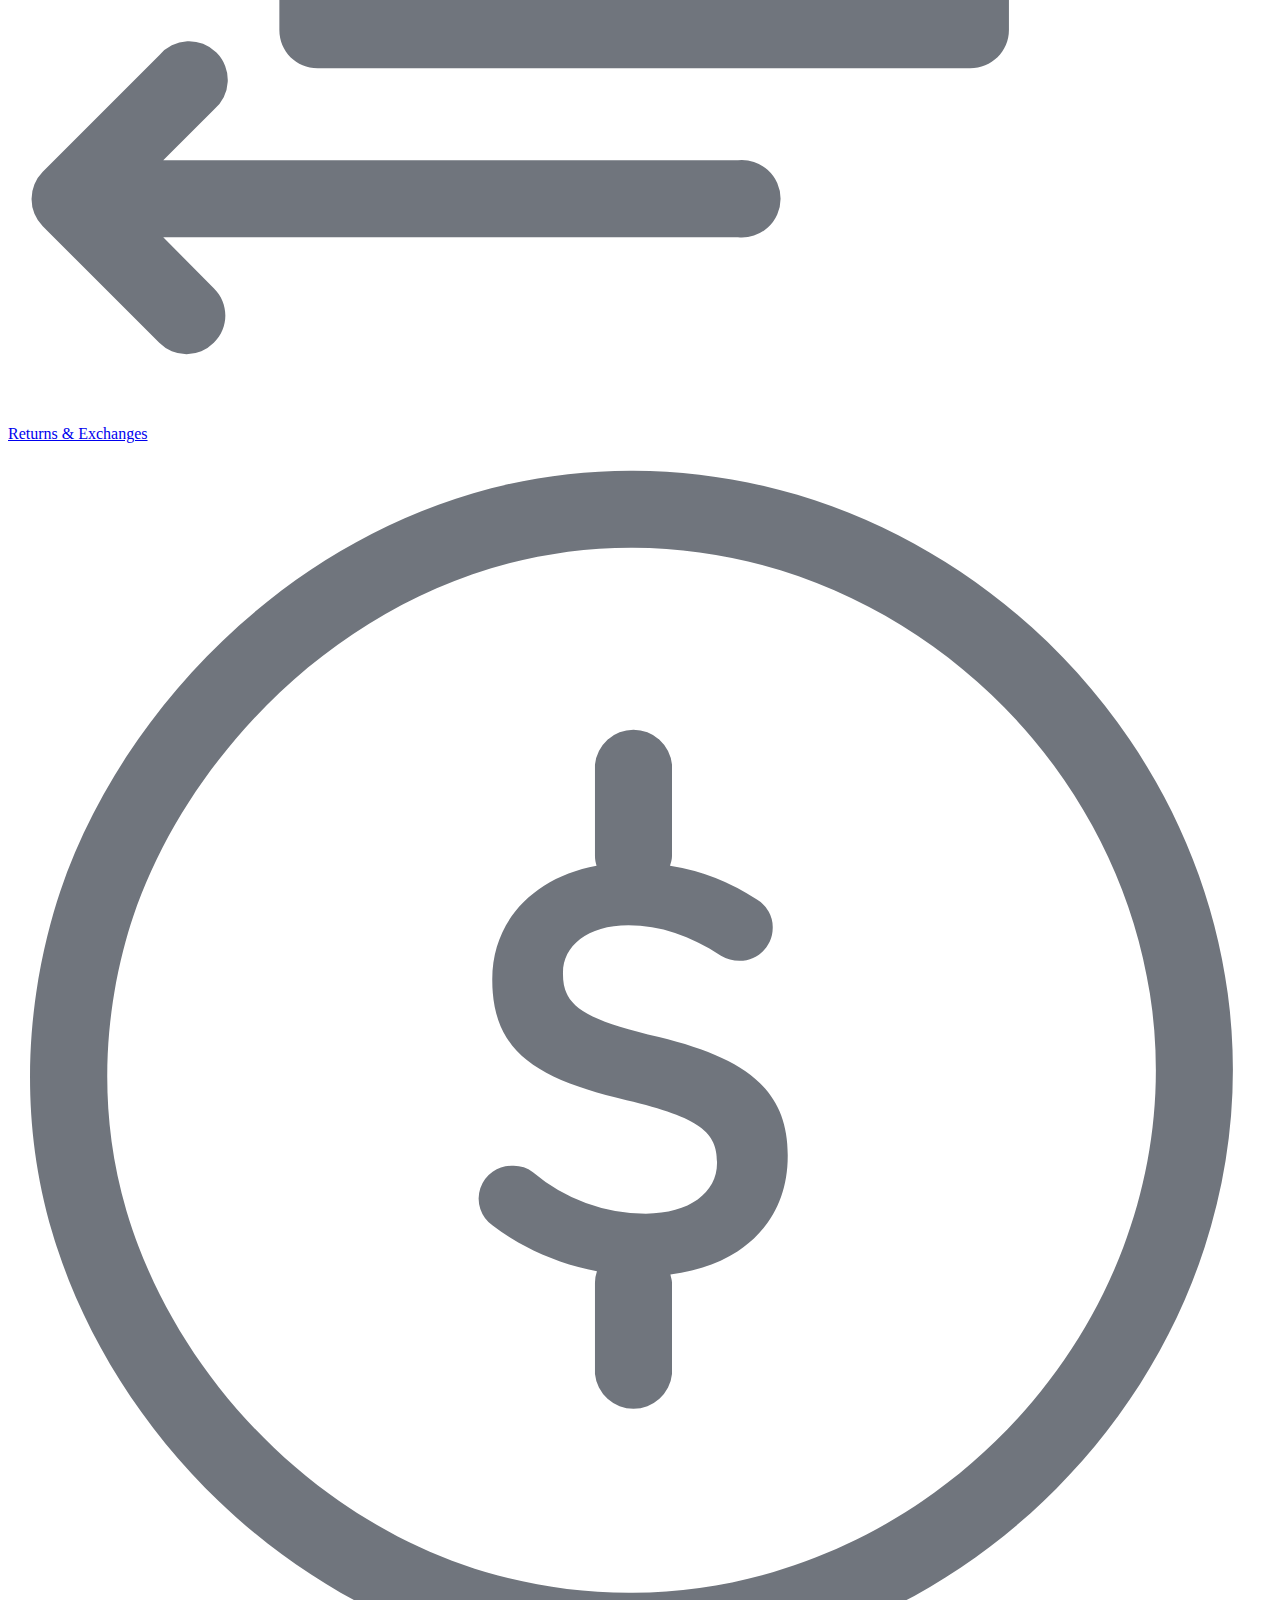
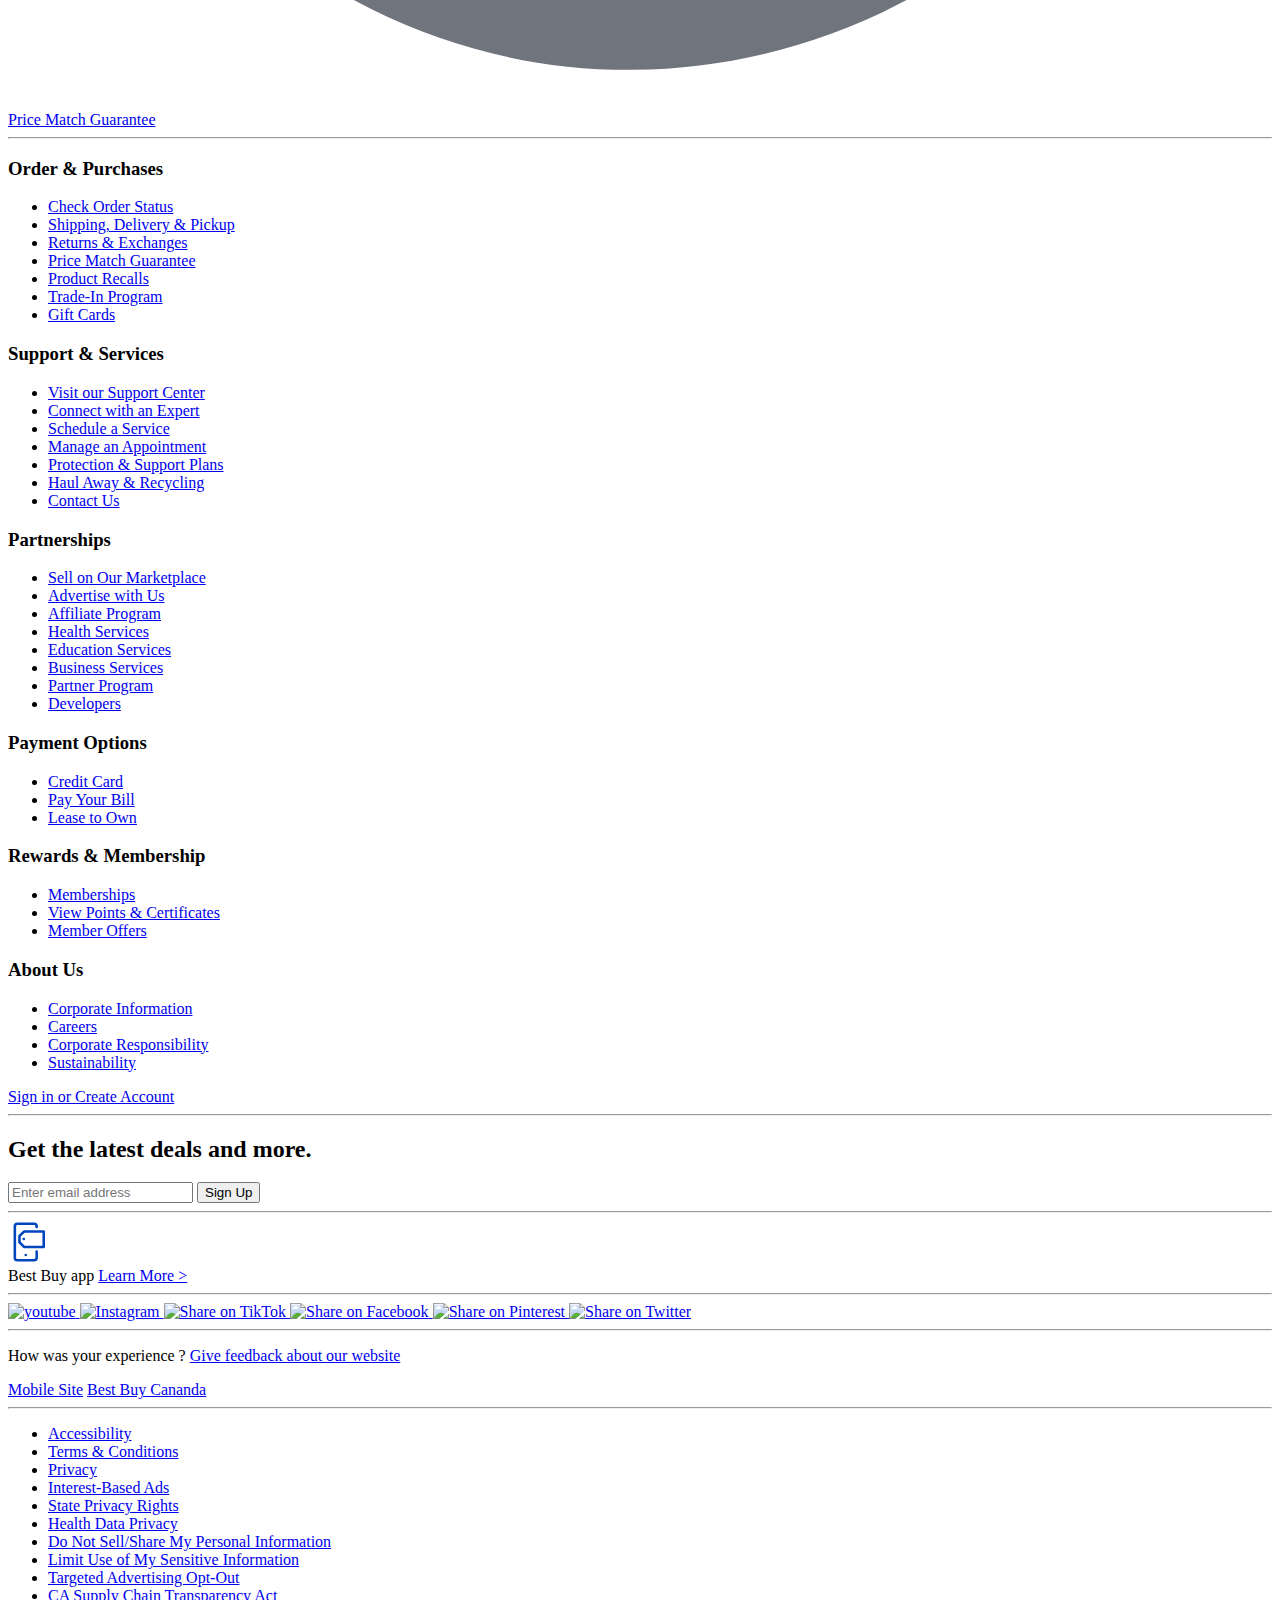
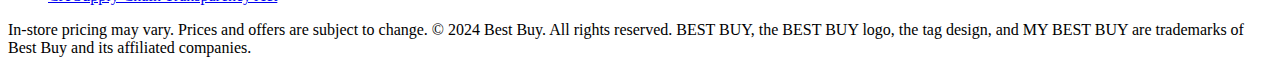
==== commit 37c1ad03: "updating home page" ====
--- a/index.html
+++ b/index.html
@@ -4,7 +4,7 @@
 <head>
     <meta charset="UTF-8">
     <meta name="viewport" content="width=device-width, initial-scale=1.0">
-    <title>Document</title>
+    <title>Best Buy</title>
     <link rel="stylesheet" href="style.css">
     <link href="https://db.onlinewebfonts.com/c/f394894fe9d2c0473c80ab24dd9bcda5?family=Human+BBY+Web" rel="stylesheet">
     <link rel="stylesheet" href="https://cdn.jsdelivr.net/npm/@splidejs/splide@4.1.4/dist/css/splide.min.css">
@@ -201,7 +201,7 @@
                         d="M7.25 15c-.34 0-.64-.23-.73-.57L3.9 3.95A1.25 1.25 0 0 0 2.69 3h-.94C1.34 3 1 2.66 1 2.25s.34-.75.75-.75h.94c1.26 0 2.36.86 2.67 2.08l2.62 10.49a.748.748 0 0 1-.73.93">
                     </path>
                 </svg>
-                <span class="text-white hover:underline cursor-pointer">Cart</span>
+                <span class="text-white hover:underline cursor-pointer"> <a href="/cart1.html">Cart</a></span>
             </div>
         </nav>
         <!-- nav Links -->
@@ -210,7 +210,7 @@
             <li class="hover:underline">Holiday Deals</li>
             <li class="hover:underline">Gifts cards</li>
             <li class="hover:underline">gift ideas</li>
-            <li class="hover:underline">top deals</li>
+            <li class="hover:underline"><a href="/topDeals.html">top deals</a></li>
             <li class="hover:underline">deal of the day</li>
             <li class="hover:underline">Yes, best buy sells that </li>
             <li class="hover:underline">my best memberships</li>
@@ -945,7 +945,7 @@
   
               <li class="splide__slide">
                 <div
-                  class="cards border h-[298px] w-[168px] flex items-center justify-center rounded-md border"
+                  class="cards h-[298px] w-[168px] flex items-center justify-center rounded-md border"
                 >
                   <div class="components-div flex flex-col h-[242px] w-[134px]">
                     <div class="mb-[8px]">
